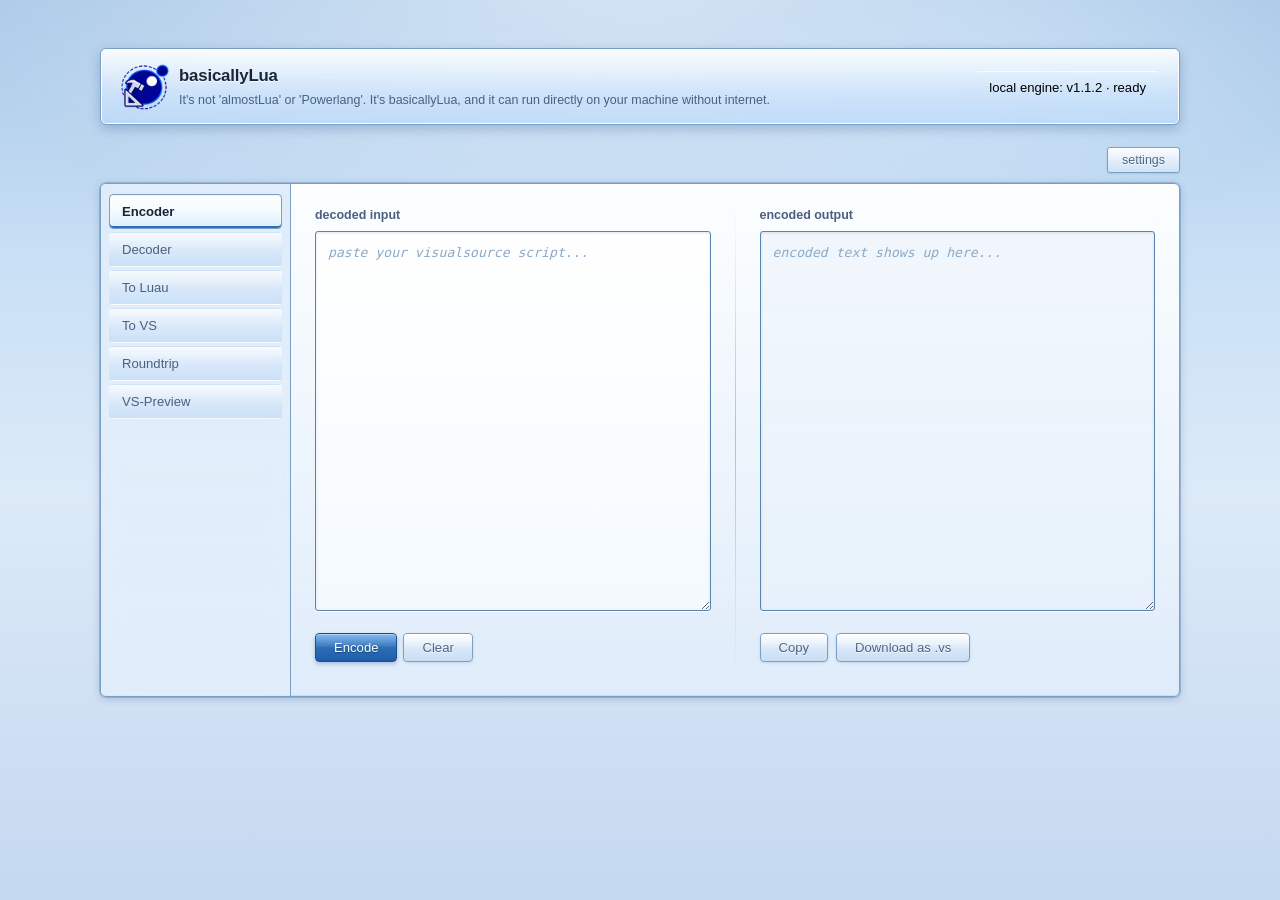
==== docs/index.html @ 08d353a1 "v1.1.2: Luau to VS transpiler + detranspiler, WASM offline app, VS-Preview" ====
<!DOCTYPE html>
<html lang="en">
<head>
<meta charset="utf-8">
<meta content="width=device-width, initial-scale=1.0" name="viewport">
<title>basicallyLua — offline</title>
<link href="[data-uri]" rel="icon" type="image/png">
<style>

        :root {
            --bg: #dce6f0;
            --bg2: #ccd9e8;
            --surface: #eaf1f8;
            --surface2: #f4f8fc;
            --surface3: #dde7f2;
            --border: #7a9fc4;
            --border2: #5a84b0;
            --border-light: #b8d0e8;
            --text: #1a2535;
            --text-dim: #4a6080;
            --text-mute: #8aaac8;
            --accent: #2e6fb5;
            --accent-hi: #3a84d8;
            --accent-lo: #1a4a80;
            --accent-glass: rgba(46,111,181,0.18);
            --glass-shine: rgba(255,255,255,0.72);
            --glass-mid: rgba(255,255,255,0.38);
            --glass-edge: rgba(255,255,255,0.14);
            --aero-top: rgba(255,255,255,0.82);
            --aero-bot: rgba(200,220,240,0.60);
            --green: #2d8a50;
            --green-bg: #d4edda;
            --green-bd: #9dcfae;
            --red: #c0392b;
            --red-bg: #fce8e6;
            --red-bd: #e8a09a;
            --blue: #1e5fa0;
            --blue-bg: #ddeaf8;
            --blue-bd: #90b8e0;
            --yellow: #9a7b0a;
            --yellow-bg: #faf0d4;
            --yellow-bd: #e0c878;
            --mono: 'JetBrains Mono', 'Consolas', monospace;
            --sans: 'Nunito', 'Segoe UI', 'Tahoma', 'Arial', sans-serif;
            --shadow-sm: 0 1px 3px rgba(0,40,100,0.18), 0 0 0 1px rgba(255,255,255,0.5) inset;
            --shadow-md: 0 4px 12px rgba(0,40,100,0.22), 0 1px 0 rgba(255,255,255,0.7) inset;
            --shadow-card: 0 2px 8px rgba(0,40,100,0.20), 0 0 0 1px rgba(122,159,196,0.5);
            --tab-radius: 4px 4px 0 0;
        }
        
        * {
            margin: 0;
            padding: 0;
            box-sizing: border-box;
        }
        
        body {
            font-family: var(--sans);
            background:
                linear-gradient(180deg, #b8cfe8 0%, #dce8f5 38%, #c8daf0 100%);
            min-height: 100vh;
            padding: clamp(16px, 4vw, 48px) clamp(10px, 3vw, 20px) 80px;
            line-height: 1.6;
        }

        body::before {
            content: '';
            position: fixed;
            inset: 0;
            background: radial-gradient(ellipse 80% 50% at 50% 0%, rgba(255,255,255,0.45) 0%, transparent 70%);
            pointer-events: none;
            z-index: 0;
        }
        
        .container {
            max-width: 780px;
            margin: 0 auto;
            width: 100%;
            position: relative;
            z-index: 1;
            transition: max-width 0.15s;
        }

        @media (min-width: 900px) {
            .container { max-width: 1080px; }
        }
        @media (min-width: 1300px) {
            .container { max-width: 1300px; }
        }
        
        .header {
            margin-bottom: 22px;
            padding: 14px 20px 13px;
            background: linear-gradient(180deg, rgba(255,255,255,0.90) 0%, rgba(210,228,248,0.80) 100%);
            border: 1px solid var(--border);
            border-radius: 6px;
            box-shadow: var(--shadow-md), 0 0 0 1px rgba(255,255,255,0.9) inset;
            backdrop-filter: blur(6px);
            display: flex;
            align-items: center;
            gap: 10px;
        }

        .header-icon {
            width: 48px;
            height: 48px;
            background: none;
            border-radius: 0;
            box-shadow: none;
            display: flex;
            align-items: center;
            justify-content: center;
            flex-shrink: 0;
        }
        
        .header h1 {
            font-family: var(--sans);
            font-size: 1.05rem;
            font-weight: 600;
            color: var(--text);
            letter-spacing: -0.01em;
            margin-bottom: 1px;
            text-shadow: 0 1px 0 rgba(255,255,255,0.8);
        }
        
        .header h1 span {
            color: var(--accent);
        }
        
        .header p {
            font-size: 0.78rem;
            color: var(--text-dim);
        }

        .header-text { flex: 1; }
        
        .card {
            background: linear-gradient(180deg, rgba(255,255,255,0.95) 0%, rgba(224,236,250,0.92) 100%);
            border: 1px solid var(--border);
            border-radius: 6px;
            box-shadow: var(--shadow-card),
                        0 1px 0 rgba(255,255,255,0.95) inset,
                        0 -1px 0 rgba(0,40,100,0.08) inset;
            backdrop-filter: blur(4px);
            overflow: hidden;
        }
        
        .tabs {
            display: flex;
            border-bottom: 1px solid var(--border);
            overflow-x: auto;
            flex-wrap: nowrap;
            scrollbar-width: none;
            padding: 7px 6px 0;
            background: linear-gradient(180deg, rgba(210,228,248,0.70) 0%, rgba(225,238,252,0.50) 100%);
            gap: 2px;
        }
        
        .tabs::-webkit-scrollbar {
            display: none;
        }
        
        .tab {
            padding: 7px 16px 8px;
            background: linear-gradient(180deg, rgba(255,255,255,0.75) 0%, rgba(210,228,248,0.60) 55%, rgba(185,215,245,0.55) 100%);
            border: 1px solid var(--border);
            border-bottom: none;
            border-radius: var(--tab-radius);
            margin-bottom: -1px;
            color: var(--text-dim);
            font-family: var(--sans);
            font-size: 0.82rem;
            font-weight: 400;
            cursor: pointer;
            white-space: nowrap;
            flex-shrink: 0;
            transition: color 0.12s, background 0.12s;
            outline: none;
            position: relative;
            box-shadow: 0 -1px 0 rgba(255,255,255,0.7) inset, 1px 0 0 rgba(255,255,255,0.4) inset;
        }
        
        .tab:hover {
            color: var(--text);
            background: linear-gradient(180deg, rgba(255,255,255,0.92) 0%, rgba(225,240,255,0.80) 100%);
        }
        
        .tab:focus, .tab:focus-visible {
            outline: 1px dotted var(--accent);
            outline-offset: -2px;
        }
        
        .tab.active {
            color: var(--text);
            background: linear-gradient(180deg, rgba(255,255,255,1) 0%, rgba(238,246,255,0.98) 100%);
            border-color: var(--border);
            font-weight: 600;
            box-shadow: 0 -2px 0 var(--accent) inset, 0 1px 0 rgba(238,246,255,1) inset;
        }

        .tab.active::after {
            content: '';
            position: absolute;
            bottom: -1px;
            left: 0;
            right: 0;
            height: 1px;
            background: rgba(238,246,255,1);
        }
        
        .panel {
            display: none;
        }

        @media (min-width: 900px) {
            .card {
                display: grid;
                grid-template-columns: 190px 1fr;
                align-items: start;
            }
            .tabs {
                grid-column: 1;
                grid-row: 1 / -1;
                flex-direction: column;
                overflow-x: visible;
                overflow-y: auto;
                border-bottom: none;
                border-right: 1px solid var(--border);
                padding: 10px 8px;
                gap: 3px;
                align-self: stretch;
            }
            .tab {
                border-radius: 4px;
                border: 1px solid transparent;
                margin-bottom: 0;
                text-align: left;
                padding: 9px 12px;
                box-shadow: none;
            }
            .tab.active {
                border-color: var(--border);
                box-shadow: -2px 0 0 var(--accent) inset;
            }
            .tab.active::after {
                display: none;
            }
            .panel {
                grid-column: 2;
                grid-row: 1;
            }
            .panel.active {
                display: block;
            }
        }
        
        .panel.active {
            display: block;
        }
        
        .panel-body {
            padding: 22px 24px;
        }
        
        .divider {
            height: 1px;
            background: linear-gradient(90deg, transparent, var(--border), transparent);
            margin: 0 24px;
            opacity: 0.6;
        }

        @media (min-width: 900px) {
            #panel-encode.active,
            #panel-decode.active,
            #panel-luau.active,
            #panel-luautos.active,
            #panel-imagetovs.active {
                display: grid;
                grid-template-columns: 1fr 1px 1fr;
                align-items: start;
            }
            #panel-encode .divider,
            #panel-decode .divider,
            #panel-luau .divider,
            #panel-luautos .divider,
            #panel-imagetovs .divider {
                width: 1px;
                height: auto;
                align-self: stretch;
                margin: 22px 0;
                background: linear-gradient(180deg, transparent, var(--border), transparent);
            }
            #panel-encode textarea,
            #panel-decode textarea,
            #panel-luau textarea,
            #panel-luautos textarea,
            #panel-imagetovs textarea {
                min-height: 380px;
            }
            #panel-luau .rbxmx-opts,
            #panel-luautos .rbxmx-opts {
                margin-top: 4px;
            }
        }
        
        .field {
            margin-bottom: 14px;
        }
        
        label {
            display: block;
            margin-bottom: 5px;
            color: var(--text-dim);
            font-size: 0.78rem;
            font-weight: 600;
            text-shadow: 0 1px 0 rgba(255,255,255,0.9);
        }
        
        textarea {
            width: 100%;
            min-height: 148px;
            padding: 10px 12px;
            background: linear-gradient(180deg, rgba(255,255,255,0.97) 0%, rgba(245,250,255,0.94) 100%);
            border: 1px solid var(--border2);
            border-radius: 3px;
            color: var(--text);
            font-family: var(--mono);
            font-size: 0.82rem;
            line-height: 1.65;
            resize: vertical;
            transition: border-color 0.12s, box-shadow 0.12s;
            box-shadow: 0 1px 3px rgba(0,40,100,0.12) inset, 0 1px 0 rgba(255,255,255,0.8);
        }
        
        textarea:focus {
            outline: none;
            border-color: var(--accent-hi);
            box-shadow: 0 1px 3px rgba(0,40,100,0.12) inset, 0 0 0 2px rgba(58,132,216,0.28);
        }
        
        textarea[readonly] {
            color: var(--text-dim);
            cursor: default;
            background: linear-gradient(180deg, rgba(240,246,252,0.95) 0%, rgba(232,242,252,0.92) 100%);
        }
        
        textarea::placeholder {
            color: var(--text-mute);
            font-style: italic;
        }
        
        .button-group {
            display: flex;
            gap: 6px;
            flex-wrap: wrap;
        }

        button {
            padding: 6px 18px;
            border-radius: 4px;
            font-family: var(--sans);
            font-size: 0.82rem;
            font-weight: 400;
            cursor: pointer;
            transition: all 0.1s;
            outline: none;
            position: relative;
        }
        
        .btn-primary {
            background: linear-gradient(180deg, #4a9ae8 0%, #2e70b8 45%, #1f5ca8 100%);
            border: 1px solid #1a4e98;
            color: #fff;
            text-shadow: 0 1px 1px rgba(0,0,0,0.35);
            box-shadow: 0 1px 0 rgba(255,255,255,0.35) inset, 0 2px 4px rgba(0,40,120,0.25);
        }
        
        .btn-primary:hover {
            background: linear-gradient(180deg, #5baaf8 0%, #3a80c8 45%, #2a6cc0 100%);
            box-shadow: 0 1px 0 rgba(255,255,255,0.40) inset, 0 2px 6px rgba(0,40,120,0.30);
        }
        
        .btn-primary:active {
            background: linear-gradient(180deg, #1f5ca8 0%, #2e70b8 100%);
            box-shadow: 0 1px 3px rgba(0,40,120,0.20) inset;
            transform: translateY(1px);
        }
        
        .btn-secondary {
            background: linear-gradient(180deg, rgba(255,255,255,0.95) 0%, rgba(215,230,248,0.88) 55%, rgba(195,218,244,0.85) 100%);
            color: var(--text-dim);
            border: 1px solid var(--border);
            box-shadow: 0 1px 0 rgba(255,255,255,0.90) inset, 0 1px 3px rgba(0,40,100,0.12);
            text-shadow: 0 1px 0 rgba(255,255,255,0.8);
        }
        
        .btn-secondary:hover {
            background: linear-gradient(180deg, rgba(255,255,255,1) 0%, rgba(225,240,255,0.95) 100%);
            color: var(--text);
            border-color: var(--border2);
        }

        .btn-secondary:active {
            background: linear-gradient(180deg, rgba(200,220,244,0.95) 0%, rgba(225,240,255,0.95) 100%);
            box-shadow: 0 1px 3px rgba(0,40,100,0.15) inset;
            transform: translateY(1px);
        }
        
        .toggle-row {
            display: flex;
            align-items: center;
            gap: 8px;
            margin-top: 10px;
        }
        
        .toggle-label {
            font-size: 0.78rem;
            color: var(--text-dim);
            user-select: none;
            cursor: pointer;
            text-shadow: 0 1px 0 rgba(255,255,255,0.8);
        }
        
        .toggle-box {
            position: relative;
            width: 14px;
            height: 14px;
            flex-shrink: 0;
            cursor: pointer;
        }
        
        .toggle-box input {
            opacity: 0;
            position: absolute;
            inset: 0;
            margin: 0;
            cursor: pointer;
        }
        
        .toggle-box .box {
            position: absolute;
            inset: 0;
            background: linear-gradient(180deg, rgba(240,246,252,0.97) 0%, rgba(255,255,255,0.97) 100%);
            border: 1px solid var(--border2);
            border-radius: 2px;
            box-shadow: 0 1px 2px rgba(0,40,100,0.15) inset;
        }
        
        .toggle-box input:checked+.box {
            background: linear-gradient(180deg, #3a84d8 0%, #1f5ea8 100%);
            border-color: #1a4e98;
            box-shadow: 0 1px 2px rgba(0,40,120,0.20) inset;
        }
        
        .toggle-box input:checked+.box::after {
            content: '';
            position: absolute;
            left: 3px;
            top: 0px;
            width: 4px;
            height: 7px;
            border-right: 2px solid #fff;
            border-bottom: 2px solid #fff;
            transform: rotate(45deg);
        }

        .rbxmx-opts {
            margin-bottom: 12px;
        }

        .rbxmx-opts-btn {
            background: linear-gradient(180deg, rgba(255,255,255,0.90) 0%, rgba(212,228,248,0.82) 100%);
            border: 1px solid var(--border);
            color: var(--text-dim);
            padding: 6px 12px;
            font-family: var(--sans);
            font-size: 0.78rem;
            cursor: pointer;
            transition: all 0.12s;
            width: 100%;
            text-align: left;
            display: flex;
            justify-content: space-between;
            align-items: center;
            border-radius: 3px;
            box-shadow: 0 1px 0 rgba(255,255,255,0.85) inset;
            text-shadow: 0 1px 0 rgba(255,255,255,0.8);
        }

        .rbxmx-opts-btn:hover {
            color: var(--text);
            border-color: var(--border2);
        }

        .rbxmx-opts-btn.open {
            color: var(--accent);
            border-color: var(--accent);
            background: linear-gradient(180deg, rgba(220,235,252,0.95) 0%, rgba(200,225,252,0.88) 100%);
        }

        .rbxmx-opts-btn .chevron {
            transition: transform 0.15s;
        }

        .rbxmx-opts-btn.open .chevron {
            transform: rotate(180deg);
        }

        .rbxmx-opts-panel {
            display: none;
            border: 1px solid var(--border);
            border-top: none;
            padding: 14px;
            background: linear-gradient(180deg, rgba(240,247,255,0.97) 0%, rgba(228,240,255,0.94) 100%);
            border-radius: 0 0 3px 3px;
        }

        .rbxmx-opts-panel.visible {
            display: block;
        }

        .rbxmx-opt-row {
            display: flex;
            align-items: flex-start;
            gap: 10px;
            padding: 8px 0;
            border-bottom: 1px solid var(--border-light);
        }

        .rbxmx-opt-row:last-child {
            border-bottom: none;
            padding-bottom: 0;
        }

        .rbxmx-opt-row:first-child {
            padding-top: 0;
        }

        .rbxmx-opt-row .toggle-box {
            margin-top: 2px;
        }

        .rbxmx-opt-text {
            flex: 1;
        }

        .rbxmx-opt-label {
            font-size: 0.78rem;
            color: var(--text);
            cursor: pointer;
            display: block;
            margin-bottom: 2px;
            text-shadow: 0 1px 0 rgba(255,255,255,0.8);
        }

        .rbxmx-opt-desc {
            font-size: 0.70rem;
            color: var(--text-mute);
            line-height: 1.5;
        }
        
        button:disabled {
            opacity: 0.5;
            cursor: not-allowed;
        }
        
        .message {
            margin-top: 12px;
        }
        
        .msg {
            padding: 9px 13px;
            border-radius: 3px;
            font-size: 0.82rem;
            line-height: 1.5;
            box-shadow: 0 1px 0 rgba(255,255,255,0.7) inset;
        }
        
        .success {
            background: linear-gradient(180deg, rgba(232,248,238,0.97) 0%, var(--green-bg) 100%);
            border: 1px solid var(--green-bd);
            color: var(--green);
        }
        
        .error {
            background: linear-gradient(180deg, rgba(255,240,238,0.97) 0%, var(--red-bg) 100%);
            border: 1px solid var(--red-bd);
            color: var(--red);
        }
        
        .loading {
            background: linear-gradient(180deg, rgba(230,242,255,0.97) 0%, var(--blue-bg) 100%);
            border: 1px solid var(--blue-bd);
            color: var(--blue);
        }
        
        .footer {
            margin-top: 18px;
            text-align: center;
            font-size: 0.78rem;
            color: var(--text-mute);
            text-shadow: 0 1px 0 rgba(255,255,255,0.7);
        }

        @media (min-width: 900px) {
            .footer { grid-column: 1 / -1; }
        }
        
        .footer a {
            color: var(--text-dim);
            text-decoration: none;
        }
        
        .footer a:hover {
            color: var(--accent);
            text-decoration: underline;
        }
        
        .settings-bar {
            display: flex;
            justify-content: flex-end;
            margin-bottom: 10px;
        }
        
        .settings-btn {
            background: linear-gradient(180deg, rgba(255,255,255,0.88) 0%, rgba(210,228,248,0.80) 100%);
            border: 1px solid var(--border);
            color: var(--text-dim);
            padding: 5px 14px;
            font-family: var(--sans);
            font-size: 0.78rem;
            cursor: pointer;
            transition: all 0.12s;
            border-radius: 3px;
            box-shadow: 0 1px 0 rgba(255,255,255,0.85) inset, 0 1px 2px rgba(0,40,100,0.12);
            text-shadow: 0 1px 0 rgba(255,255,255,0.8);
        }
        
        .settings-btn:hover {
            color: var(--text);
            border-color: var(--border2);
        }
        
        .settings-btn.open {
            color: var(--accent);
            border-color: var(--accent);
            background: linear-gradient(180deg, rgba(218,234,252,0.95) 0%, rgba(200,222,248,0.90) 100%);
        }
        
        .settings-panel {
            background: linear-gradient(180deg, rgba(255,255,255,0.96) 0%, rgba(228,240,255,0.92) 100%);
            border: 1px solid var(--border);
            padding: 18px 22px;
            margin-bottom: 12px;
            display: none;
            border-radius: 5px;
            box-shadow: var(--shadow-card);
        }
        
        .settings-panel.visible {
            display: block;
        }
        
        .settings-title {
            font-size: 0.72rem;
            color: var(--text-mute);
            text-transform: uppercase;
            letter-spacing: 0.08em;
            margin-bottom: 16px;
            font-weight: 600;
            text-shadow: 0 1px 0 rgba(255,255,255,0.9);
        }
        
        .settings-row {
            display: flex;
            align-items: center;
            gap: 10px;
            margin-bottom: 12px;
        }
        
        .settings-row:last-child {
            margin-bottom: 0;
        }
        
        .settings-label {
            font-size: 0.78rem;
            color: var(--text-dim);
            font-weight: 600;
            min-width: 80px;
            flex-shrink: 0;
            text-shadow: 0 1px 0 rgba(255,255,255,0.9);
        }
        
        .settings-input {
            flex: 1;
            padding: 5px 9px;
            background: linear-gradient(180deg, rgba(248,251,255,0.98) 0%, rgba(255,255,255,0.97) 100%);
            border: 1px solid var(--border2);
            color: var(--text);
            font-family: var(--mono);
            font-size: 0.78rem;
            outline: none;
            transition: border-color 0.12s, box-shadow 0.12s;
            min-width: 0;
            border-radius: 3px;
            box-shadow: 0 1px 2px rgba(0,40,100,0.12) inset;
        }
        
        .settings-input:focus {
            border-color: var(--accent-hi);
            box-shadow: 0 1px 2px rgba(0,40,100,0.12) inset, 0 0 0 2px rgba(58,132,216,0.25);
        }
        
        .settings-input::placeholder {
            font-family: var(--sans);
            font-size: 0.72rem;
            color: var(--text-mute);
            font-style: italic;
        }
        
        .settings-apply {
            padding: 5px 14px;
            background: linear-gradient(180deg, #4a9ae8 0%, #2e70b8 45%, #1f5ca8 100%);
            color: #fff;
            border: 1px solid #1a4e98;
            font-family: var(--sans);
            font-size: 0.78rem;
            cursor: pointer;
            flex-shrink: 0;
            transition: all 0.1s;
            border-radius: 3px;
            text-shadow: 0 1px 1px rgba(0,0,0,0.35);
            box-shadow: 0 1px 0 rgba(255,255,255,0.35) inset;
        }
        
        .settings-apply:hover {
            background: linear-gradient(180deg, #5baaf8 0%, #3a80c8 45%, #2a6cc0 100%);
        }

        .vsai-login {
            display: flex;
            flex-direction: column;
            gap: 12px;
            max-width: 340px;
            margin: 0 auto;
        }
        
        .vsai-login-title {
            font-size: 0.78rem;
            color: var(--text-dim);
            font-weight: 600;
            margin-bottom: 2px;
            text-shadow: 0 1px 0 rgba(255,255,255,0.9);
        }
        
        .vsai-login input {
            width: 100%;
            padding: 9px 11px;
            background: linear-gradient(180deg, rgba(248,251,255,0.98) 0%, rgba(255,255,255,0.97) 100%);
            border: 1px solid var(--border2);
            border-radius: 3px;
            color: var(--text);
            font-family: var(--mono);
            font-size: 0.82rem;
            outline: none;
            transition: border-color 0.12s, box-shadow 0.12s;
            box-shadow: 0 1px 2px rgba(0,40,100,0.12) inset;
        }
        
        .vsai-login input:focus {
            border-color: var(--accent-hi);
            box-shadow: 0 1px 2px rgba(0,40,100,0.12) inset, 0 0 0 2px rgba(58,132,216,0.25);
        }
        
        .vsai-login input::placeholder {
            color: var(--text-mute);
            font-style: italic;
        }
        
        .vsai-login-err {
            font-size: 0.78rem;
            color: var(--red);
            min-height: 1.2em;
        }
        
        .vsai-chat {
            display: flex;
            flex-direction: column;
            height: clamp(320px, 60vh, 520px);
        }
        
        .vsai-chat-header {
            display: flex;
            justify-content: space-between;
            align-items: center;
            padding: 0 0 12px;
            border-bottom: 1px solid var(--border-light);
            margin-bottom: 10px;
        }
        
        .vsai-chat-header span {
            font-size: 0.78rem;
            color: var(--text-dim);
            font-weight: 600;
            text-shadow: 0 1px 0 rgba(255,255,255,0.9);
        }
        
        .vsai-chat-header button {
            background: linear-gradient(180deg, rgba(255,255,255,0.90) 0%, rgba(210,228,248,0.82) 100%);
            border: 1px solid var(--border);
            color: var(--text-dim);
            font-family: var(--sans);
            font-size: 0.72rem;
            padding: 3px 10px;
            cursor: pointer;
            transition: all 0.12s;
            border-radius: 3px;
            box-shadow: 0 1px 0 rgba(255,255,255,0.85) inset;
        }
        
        .vsai-chat-header button:hover {
            color: var(--red);
            border-color: var(--red-bd);
        }
        
        .vsai-messages {
            flex: 1;
            overflow-y: auto;
            display: flex;
            flex-direction: column;
            gap: 8px;
            padding-right: 4px;
            margin-bottom: 10px;
            scrollbar-width: thin;
            scrollbar-color: var(--border-light) transparent;
        }
        
        .vsai-messages::-webkit-scrollbar {
            width: 6px;
        }
        
        .vsai-messages::-webkit-scrollbar-thumb {
            background: var(--border-light);
            border-radius: 3px;
        }
        
        .vsai-msg {
            padding: 9px 12px;
            font-size: 0.82rem;
            line-height: 1.6;
            white-space: pre-wrap;
            word-break: break-word;
            max-width: 88%;
            border-radius: 4px;
        }
        
        .vsai-msg.user {
            background: linear-gradient(180deg, rgba(220,235,255,0.95) 0%, rgba(200,222,248,0.90) 100%);
            border: 1px solid var(--border);
            align-self: flex-end;
            color: var(--text);
            box-shadow: 0 1px 0 rgba(255,255,255,0.7) inset;
        }
        
        .vsai-msg.ai {
            background: linear-gradient(180deg, rgba(255,255,255,0.97) 0%, rgba(240,247,255,0.94) 100%);
            border: 1px solid var(--border-light);
            align-self: flex-start;
            color: var(--text);
            box-shadow: 0 1px 0 rgba(255,255,255,0.8) inset, 0 1px 3px rgba(0,40,100,0.08);
        }
        
        .vsai-msg.ai.streaming {
            border-color: var(--accent);
        }
        
        .cursor {
            animation: blink 0.7s step-end infinite;
        }
        
        @keyframes blink {
            50% { opacity: 0; }
        }
        
        .vsai-layout {
            display: flex;
            gap: 0;
            height: clamp(320px, 60vh, 520px);
        }
        
        .vsai-sidebar {
            width: clamp(120px, 25vw, 180px);
            flex-shrink: 0;
            border-right: 1px solid var(--border-light);
            display: flex;
            flex-direction: column;
            overflow: hidden;
            background: linear-gradient(180deg, rgba(235,244,255,0.85) 0%, rgba(220,235,252,0.80) 100%);
        }
        
        .vsai-sidebar-header {
            font-size: 0.66rem;
            color: var(--text-dim);
            text-transform: uppercase;
            letter-spacing: 0.08em;
            padding: 8px 12px 7px;
            border-bottom: 1px solid var(--border-light);
            display: flex;
            justify-content: space-between;
            align-items: center;
            font-weight: 600;
            background: linear-gradient(180deg, rgba(255,255,255,0.6) 0%, transparent 100%);
            text-shadow: 0 1px 0 rgba(255,255,255,0.9);
        }
        
        .vsai-sidebar-header button {
            background: linear-gradient(180deg, rgba(255,255,255,0.85) 0%, rgba(210,228,248,0.75) 100%);
            border: 1px solid var(--border);
            color: var(--text-dim);
            font-family: var(--sans);
            font-size: 0.66rem;
            padding: 2px 7px;
            cursor: pointer;
            border-radius: 3px;
        }
        
        .vsai-sidebar-header button:hover {
            color: var(--accent);
            border-color: var(--accent);
        }
        
        .vsai-history-list {
            flex: 1;
            overflow-y: auto;
            scrollbar-width: thin;
            scrollbar-color: var(--border-light) transparent;
        }
        
        .vsai-history-item {
            padding: 8px 12px;
            font-size: 0.72rem;
            color: var(--text-dim);
            cursor: pointer;
            border-bottom: 1px solid rgba(122,159,196,0.15);
            overflow: hidden;
            text-overflow: ellipsis;
            white-space: nowrap;
            transition: background 0.1s, color 0.1s;
        }
        
        .vsai-history-item:hover {
            background: rgba(255,255,255,0.55);
            color: var(--text);
        }
        
        .vsai-history-item.active {
            background: linear-gradient(180deg, rgba(220,235,255,0.90) 0%, rgba(200,222,248,0.85) 100%);
            color: var(--accent);
            border-left: 2px solid var(--accent);
        }
        
        .vsai-history-empty {
            padding: 14px 12px;
            font-size: 0.70rem;
            color: var(--text-mute);
            font-style: italic;
        }
        
        .vsai-main {
            flex: 1;
            display: flex;
            flex-direction: column;
            overflow: hidden;
        }
        
        .vsai-msg.ai {
            white-space: normal;
        }
        
        .vsai-msg.ai p { margin: 0 0 8px; }
        .vsai-msg.ai p:last-child { margin-bottom: 0; }
        
        .vsai-msg.ai h1,
        .vsai-msg.ai h2,
        .vsai-msg.ai h3 {
            font-family: var(--sans);
            font-weight: bold;
            margin: 10px 0 6px;
            color: var(--text);
        }
        
        .vsai-msg.ai h1 { font-size: 1rem; }
        .vsai-msg.ai h2 { font-size: 0.92rem; }
        .vsai-msg.ai h3 { font-size: 0.86rem; }
        
        .vsai-msg.ai ul, .vsai-msg.ai ol {
            padding-left: 18px;
            margin: 4px 0 8px;
        }
        
        .vsai-msg.ai li { margin-bottom: 3px; }
        
        .vsai-msg.ai code {
            background: rgba(0,40,100,0.07);
            border: 1px solid var(--border-light);
            padding: 1px 5px;
            font-family: var(--mono);
            font-size: 0.78rem;
            border-radius: 2px;
        }
        
        .vsai-pre-wrap {
            position: relative;
            margin: 8px 0;
            border: 1px solid var(--border);
            background: #f8fbff;
            border-radius: 3px;
            overflow: hidden;
        }
        
        .vsai-pre-titlebar {
            display: flex;
            align-items: center;
            justify-content: space-between;
            padding: 6px 10px 5px;
            border-bottom: 1px solid var(--border-light);
            background: linear-gradient(180deg, rgba(220,235,252,0.90) 0%, rgba(205,225,248,0.85) 100%);
        }
        
        .vsai-pre-dots {
            display: flex;
            gap: 5px;
            align-items: center;
        }
        
        .vsai-pre-dots span {
            width: 10px;
            height: 10px;
            border-radius: 50%;
            display: inline-block;
        }
        
        .vsai-pre-dots span:nth-child(1) { background: #e06c75; }
        .vsai-pre-dots span:nth-child(2) { background: #e5c07b; }
        .vsai-pre-dots span:nth-child(3) { background: #4caf82; }
        
        .vsai-msg.ai pre {
            background: #f4f8fc;
            border: none;
            padding: 12px;
            margin: 0;
            overflow-x: auto;
            font-size: 0.76rem;
            color: var(--text);
        }
        
        .vsai-copy-btn {
            background: none;
            border: none;
            color: var(--text-mute);
            padding: 2px 4px;
            cursor: pointer;
            display: flex;
            align-items: center;
            justify-content: center;
            transition: color 0.12s;
        }
        
        .vsai-copy-btn:hover { color: var(--accent); }
        .vsai-copy-btn.copied { color: var(--green); }
        
        .vsai-msg.ai pre code {
            background: none;
            border: none;
            padding: 0;
        }
        
        .vsai-msg.ai strong { color: var(--accent); font-weight: bold; }
        .vsai-msg.ai em { opacity: 0.85; font-style: italic; }
        .vsai-msg.ai hr { border: none; border-top: 1px solid var(--border-light); margin: 10px 0; }
        
        .vsai-msg.ai blockquote {
            border-left: 3px solid var(--accent);
            margin: 6px 0;
            padding: 4px 12px;
            opacity: 0.8;
        }
        
        .vsai-msg.ai table {
            border-collapse: collapse;
            width: 100%;
            margin: 8px 0;
            font-size: 0.76rem;
        }
        
        .vsai-msg.ai th,
        .vsai-msg.ai td {
            border: 1px solid var(--border-light);
            padding: 5px 10px;
            text-align: left;
        }
        
        .vsai-msg.ai th {
            background: rgba(46,111,181,0.10);
            font-weight: 600;
        }
        
        .vsai-msg.ai a { color: var(--accent); text-decoration: underline; }
        
        .vsai-msg.vsai-error {
            white-space: pre;
            color: var(--red);
            background: var(--red-bg);
            border-left: 2px solid var(--red-bd);
            font-family: var(--mono);
            font-size: 0.78rem;
            padding: 8px 12px;
            border-radius: 3px;
        }

        .vsai-status {
            display: flex;
            align-items: center;
            gap: 8px;
            padding: 6px 12px;
            font-family: var(--sans);
            font-size: 0.72rem;
            color: var(--accent);
            background: linear-gradient(180deg, rgba(220,235,255,0.90) 0%, rgba(205,225,248,0.85) 100%);
            border-left: 2px solid var(--accent);
            margin-bottom: 4px;
            border-radius: 0 3px 3px 0;
            animation: vsai-pulse 1.2s ease-in-out infinite;
        }

        .vsai-status::before {
            content: '';
            display: inline-block;
            width: 6px;
            height: 6px;
            border-radius: 50%;
            background: var(--accent);
            flex-shrink: 0;
            animation: vsai-pulse 1.2s ease-in-out infinite;
        }

        @keyframes vsai-pulse {
            0%, 100% { opacity: 1; }
            50% { opacity: 0.4; }
        }

        .vsai-controls-row {
            display: flex;
            gap: 12px;
            align-items: flex-end;
            padding: 6px 0 4px;
            flex-wrap: wrap;
        }

        .vsai-control-group {
            display: flex;
            flex-direction: column;
            gap: 3px;
        }

        .vsai-ctrl-label {
            font-family: var(--sans);
            font-size: 0.70rem;
            color: var(--text-dim);
            user-select: none;
            font-weight: 600;
            text-shadow: 0 1px 0 rgba(255,255,255,0.9);
        }

        .vsai-select {
            font-family: var(--sans);
            font-size: 0.78rem;
            background: linear-gradient(180deg, rgba(248,251,255,0.98) 0%, rgba(230,242,255,0.95) 100%);
            color: var(--text);
            border: 1px solid var(--border2);
            padding: 3px 6px;
            cursor: pointer;
            outline: none;
            border-radius: 3px;
            box-shadow: 0 1px 0 rgba(255,255,255,0.8) inset, 0 1px 2px rgba(0,40,100,0.10);
        }

        .vsai-select:focus { border-color: var(--accent-hi); }

        .vsai-creativity-group {
            flex: 1;
            min-width: 120px;
        }

        .vsai-slider {
            width: 100%;
            accent-color: var(--accent);
            cursor: pointer;
        }

        .vsai-input-row {
            display: flex;
            gap: 6px;
        }
        
        .vsai-input-row textarea {
            flex: 1;
            min-height: 58px;
            max-height: 120px;
            resize: vertical;
        }
        
        .vsai-send {
            align-self: flex-end;
            padding: 9px 18px;
            background: linear-gradient(180deg, #4a9ae8 0%, #2e70b8 45%, #1f5ca8 100%);
            border: 1px solid #1a4e98;
            color: #fff;
            font-family: var(--sans);
            font-size: 0.82rem;
            cursor: pointer;
            transition: all 0.1s;
            white-space: nowrap;
            border-radius: 3px;
            text-shadow: 0 1px 1px rgba(0,0,0,0.35);
            box-shadow: 0 1px 0 rgba(255,255,255,0.35) inset;
        }
        
        .vsai-send:hover {
            background: linear-gradient(180deg, #5baaf8 0%, #3a80c8 45%, #2a6cc0 100%);
        }
        
        .vsai-send:disabled {
            background: linear-gradient(180deg, #90b8e0 0%, #6a98c8 100%);
            cursor: not-allowed;
        }

        .vsp-body {
            display: flex;
            height: clamp(300px, 65vh, 560px);
            overflow: hidden;
        }
        
        .vsp-sidebar {
            width: clamp(150px, 28vw, 230px);
            flex-shrink: 0;
            border-right: 1px solid var(--border-light);
            display: flex;
            flex-direction: column;
            background: linear-gradient(180deg, rgba(235,244,255,0.88) 0%, rgba(220,235,252,0.82) 100%);
            overflow: hidden;
        }
        
        .vsp-sidebar-title {
            font-size: 0.66rem;
            text-transform: uppercase;
            letter-spacing: 0.08em;
            color: var(--text-mute);
            font-family: var(--sans);
            font-weight: 700;
            padding: 9px 14px 8px;
            border-bottom: 1px solid var(--border-light);
            flex-shrink: 0;
            background: linear-gradient(180deg, rgba(255,255,255,0.55) 0%, transparent 100%);
            text-shadow: 0 1px 0 rgba(255,255,255,0.9);
        }
        
        .vsp-sidebar-inner {
            padding: 14px 12px;
            display: flex;
            flex-direction: column;
            gap: 10px;
            flex: 1;
            overflow-y: auto;
        }
        
        .vsp-field {
            display: flex;
            flex-direction: column;
            gap: 3px;
        }
        
        .vsp-label {
            font-size: 0.67rem;
            text-transform: uppercase;
            letter-spacing: 0.06em;
            color: var(--text-dim);
            font-family: var(--sans);
            font-weight: 600;
            text-shadow: 0 1px 0 rgba(255,255,255,0.9);
        }
        
        .vsp-select, .vsp-textinput {
            padding: 5px 8px;
            background: linear-gradient(180deg, rgba(248,251,255,0.98) 0%, rgba(238,247,255,0.95) 100%);
            border: 1px solid var(--border2);
            color: var(--text);
            font-family: var(--sans);
            font-size: 0.77rem;
            outline: none;
            transition: border-color 0.12s;
            border-radius: 3px;
            box-shadow: 0 1px 2px rgba(0,40,100,0.10) inset, 0 1px 0 rgba(255,255,255,0.8);
        }
        
        .vsp-select:focus, .vsp-textinput:focus {
            border-color: var(--accent-hi);
        }
        
        .vsp-select option { background: #f0f7ff; }
        
        .vsp-textarea {
            padding: 8px;
            background: linear-gradient(180deg, rgba(248,251,255,0.98) 0%, rgba(238,247,255,0.95) 100%);
            border: 1px solid var(--border2);
            color: var(--text);
            font-family: var(--mono);
            font-size: 0.73rem;
            resize: vertical;
            min-height: 100px;
            outline: none;
            transition: border-color 0.12s;
            width: 100%;
            box-sizing: border-box;
            border-radius: 3px;
            box-shadow: 0 1px 2px rgba(0,40,100,0.10) inset;
        }
        
        .vsp-textarea:focus { border-color: var(--accent-hi); }
        
        .vsp-textarea::placeholder {
            color: var(--text-mute);
            font-size: 0.69rem;
            font-style: italic;
        }
        
        .vsp-info-box {
            font-size: 0.64rem;
            font-family: var(--mono);
            color: var(--text-mute);
            background: linear-gradient(180deg, rgba(240,247,255,0.95) 0%, rgba(228,240,255,0.90) 100%);
            border: 1px solid var(--border-light);
            padding: 6px 9px;
            line-height: 1.6;
            border-radius: 3px;
        }
        
        .vsp-meta-bar {
            padding: 6px 14px;
            border-top: 1px solid var(--border-light);
            font-size: 0.64rem;
            color: var(--text-mute);
            font-family: var(--mono);
            flex-shrink: 0;
            background: linear-gradient(180deg, transparent 0%, rgba(220,235,252,0.50) 100%);
            text-shadow: 0 1px 0 rgba(255,255,255,0.9);
        }
        
        .vsp-canvas-wrap {
            flex: 1;
            position: relative;
            overflow: hidden;
            background:
                linear-gradient(180deg, rgba(248,251,255,0.95) 0%, rgba(238,247,255,0.90) 100%);
            background-image:
                linear-gradient(rgba(122,159,196,0.10) 1px, transparent 1px),
                linear-gradient(90deg, rgba(122,159,196,0.10) 1px, transparent 1px);
            background-size: 20px 20px;
            cursor: grab;
            user-select: none;
            touch-action: none;
        }
        
        .vsp-canvas-wrap.panning { cursor: grabbing; }
        
        .vsp-canvas-inner {
            position: absolute;
            top: 0;
            left: 0;
            transform-origin: 0 0;
            will-change: transform;
        }
        
        .vsp-svg-layer {
            position: absolute;
            top: 0;
            left: 0;
            pointer-events: none;
            overflow: visible;
        }
        
        .vsp-node {
            position: absolute;
            width: 200px;
            border: 1px solid;
            padding: 0;
            cursor: pointer;
            transition: filter 0.1s;
            font-family: var(--sans);
            border-radius: 4px;
            box-shadow: 0 2px 6px rgba(0,40,100,0.18), 0 1px 0 rgba(255,255,255,0.7) inset;
        }
        
        .vsp-node:hover { filter: brightness(1.06); }
        
        .vsp-node.vsp-sel {
            outline: 2px solid var(--accent-hi);
            outline-offset: 2px;
            filter: brightness(1.08);
            z-index: 10;
        }
        
        .vsp-node-head {
            padding: 5px 9px 4px;
            display: flex;
            flex-direction: column;
            gap: 1px;
            border-radius: 3px 3px 0 0;
        }
        
        .vsp-node-cat {
            font-size: 0.57rem;
            font-weight: 700;
            letter-spacing: 0.08em;
            text-transform: uppercase;
            opacity: 0.8;
        }
        
        .vsp-node-name {
            font-size: 0.78rem;
            font-weight: 700;
            white-space: nowrap;
            overflow: hidden;
            text-overflow: ellipsis;
        }
        
        .vsp-node-type {
            font-size: 0.62rem;
            opacity: 0.65;
            white-space: nowrap;
            overflow: hidden;
            text-overflow: ellipsis;
        }
        
        .vsp-node-body {
            padding: 5px 9px 6px;
            border-top: 1px solid rgba(0,0,0,0.08);
            font-size: 0.63rem;
        }
        
        .vsp-node-io {
            display: flex;
            gap: 4px;
            flex-wrap: wrap;
            margin-top: 4px;
        }
        
        .vsp-io-pill {
            font-size: 0.56rem;
            padding: 1px 5px;
            border-radius: 2px;
            opacity: 0.8;
        }
        
        .vsp-port-bottom {
            position: absolute;
            width: 10px;
            height: 10px;
            border-radius: 50%;
            border: 2px solid rgba(0,0,0,0.25);
            bottom: -5px;
            transform: translateX(-50%);
            z-index: 3;
            pointer-events: none;
        }
        
        .vsp-port-right {
            position: absolute;
            width: 10px;
            height: 10px;
            border-radius: 50%;
            border: 2px solid rgba(0,0,0,0.25);
            right: -5px;
            transform: translateY(-50%);
            z-index: 3;
            pointer-events: none;
        }
        
        .vsp-detail {
            width: clamp(180px, 30vw, 270px);
            flex-shrink: 0;
            border-left: 1px solid var(--border-light);
            background: linear-gradient(180deg, rgba(240,247,255,0.95) 0%, rgba(228,240,255,0.90) 100%);
            display: none;
            flex-direction: column;
            overflow: hidden;
        }
        
        .vsp-detail.open { display: flex; }
        
        .vsp-detail-header {
            padding: 12px 14px 10px;
            border-bottom: 1px solid var(--border-light);
            flex-shrink: 0;
            background: linear-gradient(180deg, rgba(255,255,255,0.55) 0%, transparent 100%);
        }
        
        .vsp-det-header-top {
            display: flex;
            align-items: flex-start;
            justify-content: space-between;
            gap: 8px;
            margin-bottom: 8px;
        }
        
        .vsp-detail-close {
            background: none;
            border: none;
            color: var(--text-mute);
            cursor: pointer;
            font-size: 0.9rem;
            padding: 0;
            line-height: 1;
            flex-shrink: 0;
            margin-top: 1px;
            transition: color 0.12s;
        }
        
        .vsp-detail-close:hover { color: var(--red); }
        
        .vsp-det-cat-pill {
            display: inline-flex;
            align-items: center;
            font-size: 0.6rem;
            font-family: var(--sans);
            font-weight: 700;
            letter-spacing: 0.08em;
            text-transform: uppercase;
            padding: 2px 7px;
            border-radius: 3px;
        }
        
        .vsp-det-name {
            font-size: 0.9rem;
            font-weight: 700;
            font-family: var(--sans);
            color: var(--text);
            line-height: 1.3;
            word-break: break-word;
            text-shadow: 0 1px 0 rgba(255,255,255,0.9);
        }
        
        .vsp-det-type {
            font-size: 0.65rem;
            color: var(--text-mute);
            font-family: var(--mono);
            margin-top: 2px;
        }
        
        .vsp-detail-body {
            padding: 0;
            overflow-y: auto;
            flex: 1;
            scrollbar-width: thin;
            scrollbar-color: var(--border-light) transparent;
        }
        
        .vsp-det-section { border-bottom: 1px solid var(--border-light); }
        
        .vsp-det-section-header {
            display: flex;
            align-items: center;
            gap: 6px;
            padding: 7px 14px 6px;
            background: linear-gradient(180deg, rgba(220,235,255,0.70) 0%, rgba(210,228,252,0.55) 100%);
        }
        
        .vsp-det-section-icon { font-size: 0.7rem; opacity: 0.7; }
        
        .vsp-det-section-label {
            font-size: 0.62rem;
            font-family: var(--sans);
            font-weight: 700;
            text-transform: uppercase;
            letter-spacing: 0.08em;
            color: var(--text-dim);
        }
        
        .vsp-det-section-count {
            margin-left: auto;
            font-size: 0.58rem;
            font-family: var(--mono);
            background: rgba(122,159,196,0.25);
            color: var(--text-dim);
            padding: 1px 5px;
            border-radius: 8px;
        }
        
        .vsp-det-section-body { padding: 8px 14px 10px; }
        
        .vsp-inp-card {
            background: linear-gradient(180deg, rgba(248,251,255,0.97) 0%, rgba(238,247,255,0.94) 100%);
            border: 1px solid var(--border-light);
            border-left: 3px solid;
            padding: 6px 9px 5px;
            margin-bottom: 5px;
            border-radius: 0 3px 3px 0;
        }
        
        .vsp-inp-card:last-child { margin-bottom: 0; }
        
        .vsp-inp-label {
            font-size: 0.62rem;
            font-family: var(--sans);
            font-weight: 700;
            text-transform: uppercase;
            letter-spacing: 0.06em;
            color: var(--text-mute);
            margin-bottom: 3px;
            display: flex;
            align-items: center;
            gap: 4px;
        }
        
        .vsp-inp-dtype {
            font-size: 0.55rem;
            padding: 1px 4px;
            border-radius: 2px;
            font-family: var(--mono);
        }
        
        .vsp-inp-value {
            font-size: 0.78rem;
            font-family: var(--mono);
            color: var(--text);
            font-weight: 500;
            word-break: break-all;
            line-height: 1.4;
        }
        
        .vsp-inp-toggle {
            display: flex;
            align-items: center;
            gap: 5px;
            margin-top: 6px;
            pointer-events: none;
            user-select: none;
        }
        
        .vsp-inp-toggle-box {
            position: relative;
            width: 12px;
            height: 12px;
            flex-shrink: 0;
            border: 1px solid;
            border-radius: 2px;
        }
        
        .vsp-inp-toggle-check {
            position: absolute;
            left: 2px;
            top: -1px;
            width: 4px;
            height: 7px;
            border-right: 2px solid #fff;
            border-bottom: 2px solid #fff;
            transform: rotate(45deg);
        }
        
        .vsp-inp-toggle-label {
            font-size: 0.6rem;
            font-family: var(--sans);
            text-transform: uppercase;
            letter-spacing: 0.06em;
        }
        
        .vsp-out-chip {
            display: inline-flex;
            flex-direction: row;
            align-items: center;
            gap: 6px;
            padding: 3px 9px 3px 7px;
            border: 1px solid;
            font-size: 0.71rem;
            font-family: var(--sans);
            margin: 0 4px 4px 0;
            border-radius: 3px;
        }
        
        .vsp-out-chip-dot {
            display: block;
            width: 6px;
            height: 6px;
            min-width: 6px;
            min-height: 6px;
            border-radius: 50%;
            flex-shrink: 0;
            align-self: center;
        }
        
        .vsp-conn-chip {
            display: flex;
            align-items: center;
            gap: 7px;
            padding: 5px 9px;
            border: 1px solid var(--border-light);
            background: linear-gradient(180deg, rgba(248,251,255,0.97) 0%, rgba(238,247,255,0.94) 100%);
            margin-bottom: 4px;
            font-size: 0.71rem;
            font-family: var(--sans);
            border-radius: 3px;
        }
        
        .vsp-conn-chip:last-child { margin-bottom: 0; }
        .vsp-conn-arrow { font-size: 0.75rem; flex-shrink: 0; }
        
        .vsp-conn-name {
            color: var(--text-dim);
            overflow: hidden;
            text-overflow: ellipsis;
            white-space: nowrap;
        }
        
        .vsp-conn-tag {
            margin-left: auto;
            font-size: 0.55rem;
            padding: 1px 5px;
            flex-shrink: 0;
            border-radius: 2px;
        }
        
        .vsp-desc-text {
            font-size: 0.7rem;
            font-family: var(--sans);
            color: var(--text-dim);
            line-height: 1.6;
        }
        
        .vsp-badge {
            display: inline-block;
            font-size: 0.57rem;
            padding: 1px 4px;
            font-family: var(--mono);
            margin-left: 4px;
            vertical-align: middle;
            border-radius: 2px;
        }
        
        .vsp-zoom-bar {
            position: absolute;
            bottom: 12px;
            right: 12px;
            display: flex;
            align-items: center;
            gap: 6px;
            background: linear-gradient(180deg, rgba(255,255,255,0.95) 0%, rgba(220,235,252,0.90) 100%);
            border: 1px solid var(--border);
            padding: 5px 9px;
            font-family: var(--sans);
            font-size: 0.68rem;
            color: var(--text-dim);
            pointer-events: auto;
            z-index: 20;
            border-radius: 4px;
            box-shadow: 0 2px 6px rgba(0,40,100,0.18), 0 1px 0 rgba(255,255,255,0.7) inset;
        }
        
        .vsp-zoom-btn {
            background: linear-gradient(180deg, rgba(255,255,255,0.90) 0%, rgba(210,228,248,0.82) 100%);
            border: 1px solid var(--border);
            color: var(--text);
            width: 20px;
            height: 20px;
            cursor: pointer;
            font-size: 14px;
            line-height: 1;
            display: flex;
            align-items: center;
            justify-content: center;
            border-radius: 3px;
            box-shadow: 0 1px 0 rgba(255,255,255,0.85) inset;
        }
        
        .vsp-zoom-btn:hover { background: linear-gradient(180deg, rgba(255,255,255,1) 0%, rgba(225,240,255,0.95) 100%); }
        
        .vsp-fit-btn {
            background: linear-gradient(180deg, rgba(255,255,255,0.88) 0%, rgba(210,228,248,0.80) 100%);
            border: 1px solid var(--border);
            color: var(--text-dim);
            padding: 1px 7px;
            cursor: pointer;
            font-family: var(--sans);
            font-size: 0.63rem;
            border-radius: 3px;
            box-shadow: 0 1px 0 rgba(255,255,255,0.85) inset;
        }
        
        .vsp-fit-btn:hover { color: var(--text); }
        
        .vsp-placeholder {
            font-size: 0.76rem;
            font-family: var(--sans);
            text-align: center;
            padding: 60px 24px;
            color: var(--text-mute);
            line-height: 1.8;
            pointer-events: none;
        }
        
        .vsp-status {
            font-size: 0.76rem;
            font-family: var(--sans);
            text-align: center;
            padding: 40px 24px;
        }
        
        .vsp-status.ok { color: var(--text-dim); }
        .vsp-status.err { color: var(--red); }

        .vstj-subtabs {
            display: flex;
            border-bottom: 1px solid var(--border-light);
            padding: 0 4px;
            background: linear-gradient(180deg, rgba(228,240,255,0.55) 0%, transparent 100%);
        }
        
        .vstj-subtab {
            padding: 9px 16px;
            background: none;
            border: none;
            border-bottom: 2px solid transparent;
            margin-bottom: -1px;
            color: var(--text-dim);
            font-family: var(--sans);
            font-size: 0.78rem;
            font-weight: 400;
            cursor: pointer;
            white-space: nowrap;
            transition: color 0.12s;
            outline: none;
        }
        
        .vstj-subtab:hover { color: var(--text); }
        .vstj-subtab:focus, .vstj-subtab:focus-visible { outline: none; }
        
        .vstj-subtab.active {
            color: var(--accent);
            border-bottom-color: var(--accent);
            font-weight: 600;
        }
        
        .vstj-subpanel { display: none; }
        .vstj-subpanel.active { display: block; }
        
        .vstj-info {
            font-size: 0.72rem;
            color: var(--text-mute);
            margin-top: 8px;
            line-height: 1.6;
        }

        @media (max-width: 640px) {
            body { padding: 12px 8px 60px !important; }
            .container { width: 100% !important; padding: 0 !important; }
            .card { border-radius: 4px; }
            .tabs { padding: 4px 3px 0; }
            .tab { padding: 7px 10px; font-size: 0.70rem; }
            .panel-body { padding: 14px 12px !important; }
            .divider { margin: 0 12px !important; }
            .button-group { flex-direction: column; }
            .button-group button, .btn-primary, .btn-secondary { width: 100%; min-height: 44px; touch-action: manipulation; }
            button { touch-action: manipulation; }
            textarea { font-size: 0.78rem; min-height: 110px; }
            .msg { font-size: 0.75rem; }
            .settings-panel { padding: 14px 12px; }
            .settings-row { flex-direction: column; align-items: stretch; gap: 6px; }
            .settings-input, .settings-apply { width: 100%; }
            .vsai-layout { flex-direction: column !important; height: auto !important; min-height: 0 !important; }
            .vsai-sidebar { width: 100% !important; max-height: 110px !important; border-right: none !important; border-bottom: 1px solid var(--border-light) !important; flex-shrink: 0; }
            .vsai-history-list { display: flex !important; flex-direction: row !important; overflow-x: auto !important; overflow-y: hidden !important; scrollbar-width: none; }
            .vsai-history-list::-webkit-scrollbar { display: none; }
            .vsai-history-item { white-space: nowrap; border-bottom: none !important; border-right: 1px solid rgba(122,159,196,0.15); flex-shrink: 0; }
            .vsai-main { flex: 1; min-height: 0; overflow: hidden; }
            .vsai-chat { height: auto !important; min-height: 400px !important; display: flex; flex-direction: column; }
            .vsai-messages { flex: 1; min-height: 200px; }
            .vsai-msg { max-width: 96%; font-size: 0.78rem; }
            .vsai-input-row { flex-direction: column; }
            .vsai-send { align-self: stretch; min-height: 44px; }
            .vsai-input-row textarea { max-height: 80px; }
            .vsp-body { flex-direction: column !important; height: auto !important; }
            .vsp-sidebar { width: 100% !important; max-height: 200px; border-right: none !important; border-bottom: 1px solid var(--border-light) !important; flex-shrink: 0; }
            .vsp-sidebar-inner { flex-direction: row; flex-wrap: wrap; gap: 8px; padding: 10px 12px; overflow-x: auto; }
            .vsp-field { min-width: 130px; flex: 1; }
            .vsp-canvas-wrap { min-height: 300px; }
            .vsp-detail { width: 100% !important; border-left: none !important; border-top: 1px solid var(--border-light); max-height: 280px; }
            .vstj-subtabs { overflow-x: auto; scrollbar-width: none; }
            .vstj-subtabs::-webkit-scrollbar { display: none; }
            .header { padding: 10px 14px 9px; }
            .header h1 { font-size: 0.9rem; }
        }

        @media (max-width: 520px) {
            .header-icon { display: none; }
        }

.vsai-file-card {
    display: flex;
    align-items: center;
    gap: 10px;
    margin-top: 10px;
    padding: 9px 12px;
    background: linear-gradient(180deg, rgba(235,245,255,0.95) 0%, rgba(220,236,252,0.90) 100%);
    border: 1px solid var(--border);
    border-radius: 5px;
    cursor: pointer;
    transition: all 0.12s;
    max-width: 340px;
    position: relative;
    box-shadow: 0 1px 0 rgba(255,255,255,0.80) inset, 0 1px 4px rgba(0,40,100,0.12);
}
.vsai-file-card:hover {
    background: linear-gradient(180deg, rgba(242,250,255,0.98) 0%, rgba(228,242,255,0.94) 100%);
    border-color: var(--accent);
}
.vsai-file-icon {
    flex-shrink: 0;
    width: 34px;
    height: 34px;
    border-radius: 4px;
    background: linear-gradient(135deg, #4a9ae8 0%, #1f5ca8 100%);
    display: flex;
    align-items: center;
    justify-content: center;
    color: #fff;
    box-shadow: 0 1px 4px rgba(0,40,120,0.30), 0 1px 0 rgba(255,255,255,0.35) inset;
}
.vsai-file-info {
    flex: 1;
    min-width: 0;
    display: flex;
    flex-direction: column;
    gap: 2px;
}
.vsai-file-name {
    font-size: 0.83rem;
    font-weight: 600;
    color: var(--text);
    white-space: nowrap;
    overflow: hidden;
    text-overflow: ellipsis;
    text-shadow: 0 1px 0 rgba(255,255,255,0.8);
}
.vsai-file-sub {
    font-size: 0.70rem;
    color: var(--text-mute);
}
.vsai-file-dl-btn {
    flex-shrink: 0;
    width: 28px;
    height: 28px;
    border-radius: 4px;
    background: linear-gradient(180deg, rgba(255,255,255,0.88) 0%, rgba(210,228,248,0.80) 100%);
    border: 1px solid var(--border);
    color: var(--accent);
    display: flex;
    align-items: center;
    justify-content: center;
    text-decoration: none;
    transition: all 0.12s;
    box-shadow: 0 1px 0 rgba(255,255,255,0.85) inset;
}
.vsai-file-dl-btn:hover {
    background: linear-gradient(180deg, rgba(220,236,255,0.95) 0%, rgba(200,222,248,0.90) 100%);
    border-color: var(--accent);
    color: var(--accent-lo);
}

.card {
    backdrop-filter: blur(18px) saturate(1.4);
    -webkit-backdrop-filter: blur(18px) saturate(1.4);
}

.header {
    backdrop-filter: blur(22px) saturate(1.5);
    -webkit-backdrop-filter: blur(22px) saturate(1.5);
    background: linear-gradient(180deg,
        rgba(255,255,255,0.92) 0%,
        rgba(210,228,248,0.78) 60%,
        rgba(190,218,248,0.65) 100%);
    box-shadow:
        var(--shadow-md),
        0 0 0 1px rgba(255,255,255,0.95) inset,
        0 -1px 0 rgba(122,159,196,0.25) inset;
}

.settings-panel {
    backdrop-filter: blur(18px) saturate(1.3);
    -webkit-backdrop-filter: blur(18px) saturate(1.3);
    background: linear-gradient(180deg,
        rgba(255,255,255,0.94) 0%,
        rgba(228,240,255,0.88) 100%);
    box-shadow:
        var(--shadow-card),
        0 0 0 1px rgba(255,255,255,0.8) inset;
    border-radius: 6px;
}

.tabs {
    backdrop-filter: blur(12px);
    -webkit-backdrop-filter: blur(12px);
}

.vsai-sidebar,
.vsp-sidebar {
    backdrop-filter: blur(10px);
    -webkit-backdrop-filter: blur(10px);
}

.vsp-zoom-bar {
    backdrop-filter: blur(14px) saturate(1.3);
    -webkit-backdrop-filter: blur(14px) saturate(1.3);
}

.btn-primary::before,
.btn-secondary::before,
.settings-btn::before,
.settings-apply::before {
    content: '';
    position: absolute;
    top: 0;
    left: 0;
    right: 0;
    height: 50%;
    background: linear-gradient(180deg, rgba(255,255,255,0.32) 0%, rgba(255,255,255,0.06) 100%);
    border-radius: 3px 3px 0 0;
    pointer-events: none;
}

.tab.active {
    background: linear-gradient(180deg,
        rgba(255,255,255,1) 0%,
        rgba(245,251,255,0.99) 45%,
        rgba(220,238,255,0.96) 100%);
    box-shadow:
        0 -2px 0 var(--accent) inset,
        0 1px 0 rgba(238,246,255,1) inset,
        1px 0 0 rgba(255,255,255,0.5) inset,
        -1px 0 0 rgba(255,255,255,0.5) inset;
}

body {
    background:
        linear-gradient(180deg,
            #a8c8e8 0%,
            #c8dff5 28%,
            #dceaf8 55%,
            #c4d8f0 100%) !important;
}

body::before {
    background:
        radial-gradient(ellipse 90% 55% at 50% -5%, rgba(255,255,255,0.55) 0%, transparent 65%),
        radial-gradient(ellipse 40% 30% at 80% 10%, rgba(200,228,255,0.30) 0%, transparent 55%);
}

:root.dark {
    --bg: #111820;
    --bg2: #0d1318;
    --surface: #17202a;
    --surface2: #1c2735;
    --surface3: #141c26;
    --border: #2a4060;
    --border2: #1e3050;
    --border-light: #1a2e48;
    --text: #ccd8e8;
    --text-dim: #7a9ab8;
    --text-mute: #3d5570;
    --accent: #4a8fd4;
    --accent-hi: #5ba8f0;
    --accent-lo: #2e6fb5;
    --accent-glass: rgba(74,143,212,0.18);
    --glass-shine: rgba(255,255,255,0.08);
    --glass-mid: rgba(255,255,255,0.04);
    --glass-edge: rgba(255,255,255,0.02);
    --aero-top: rgba(30,50,80,0.90);
    --aero-bot: rgba(15,28,48,0.75);
    --green: #3daa62;
    --green-bg: #0d2018;
    --green-bd: #1a4830;
    --red: #e05050;
    --red-bg: #200d0d;
    --red-bd: #4a1818;
    --blue: #4a8fd4;
    --blue-bg: #0d1828;
    --blue-bd: #1a3060;
    --yellow: #d4b840;
    --yellow-bg: #201c0d;
    --yellow-bd: #4a4018;
    --shadow-sm: 0 1px 3px rgba(0,0,0,0.5), 0 0 0 1px rgba(255,255,255,0.05) inset;
    --shadow-md: 0 4px 16px rgba(0,0,0,0.55), 0 1px 0 rgba(255,255,255,0.07) inset;
    --shadow-card: 0 2px 12px rgba(0,0,0,0.50), 0 0 0 1px rgba(42,64,96,0.6);
}

:root.dark body {
    background:
        linear-gradient(180deg,
            #060d18 0%,
            #0c1524 30%,
            #111e30 65%,
            #0a1220 100%) !important;
}

:root.dark body::before {
    background:
        radial-gradient(ellipse 80% 45% at 50% 0%, rgba(20,60,120,0.40) 0%, transparent 60%),
        radial-gradient(ellipse 35% 25% at 75% 5%, rgba(40,100,200,0.18) 0%, transparent 50%);
}

:root.dark .header {
    background: linear-gradient(180deg,
        rgba(28,52,88,0.82) 0%,
        rgba(16,30,55,0.70) 60%,
        rgba(10,20,42,0.62) 100%);
    border-color: var(--border);
    box-shadow:
        var(--shadow-md),
        0 0 0 1px rgba(255,255,255,0.07) inset,
        0 -1px 0 rgba(0,0,0,0.4) inset;
}

:root.dark .card {
    background: linear-gradient(180deg,
        rgba(23,38,58,0.88) 0%,
        rgba(14,24,42,0.82) 100%);
    border-color: var(--border);
    box-shadow:
        var(--shadow-card),
        0 1px 0 rgba(255,255,255,0.06) inset,
        0 -1px 0 rgba(0,0,0,0.30) inset;
}

:root.dark .tabs {
    background: linear-gradient(180deg,
        rgba(18,32,52,0.75) 0%,
        rgba(14,24,42,0.55) 100%);
    border-color: var(--border);
}

:root.dark .tab {
    background: linear-gradient(180deg,
        rgba(30,50,80,0.65) 0%,
        rgba(18,34,58,0.55) 55%,
        rgba(12,24,44,0.50) 100%);
    border-color: var(--border);
    color: var(--text-dim);
    box-shadow: 0 -1px 0 rgba(255,255,255,0.05) inset;
}

:root.dark .tab:hover {
    background: linear-gradient(180deg,
        rgba(40,68,108,0.75) 0%,
        rgba(28,50,85,0.65) 100%);
    color: var(--text);
}

:root.dark .tab.active {
    background: linear-gradient(180deg,
        rgba(22,42,72,0.95) 0%,
        rgba(16,32,58,0.98) 100%);
    color: var(--text);
    border-color: var(--border);
    box-shadow:
        0 -2px 0 var(--accent) inset,
        0 1px 0 rgba(16,32,58,0.98) inset,
        0 0 8px rgba(74,143,212,0.15) inset;
}

:root.dark .tab.active::after {
    background: rgba(16,32,58,0.98);
}

:root.dark .settings-panel {
    background: linear-gradient(180deg,
        rgba(20,34,56,0.96) 0%,
        rgba(14,24,44,0.92) 100%);
    border-color: var(--border);
    box-shadow: var(--shadow-card), 0 0 0 1px rgba(255,255,255,0.04) inset;
}

:root.dark .settings-btn {
    background: linear-gradient(180deg,
        rgba(28,50,82,0.88) 0%,
        rgba(18,34,60,0.80) 100%);
    border-color: var(--border);
    color: var(--text-dim);
    text-shadow: none;
    box-shadow: 0 1px 0 rgba(255,255,255,0.05) inset, 0 1px 2px rgba(0,0,0,0.30);
}

:root.dark .settings-btn:hover { color: var(--text); border-color: var(--border2); }

:root.dark .settings-btn.open {
    color: var(--accent);
    border-color: var(--accent);
    background: linear-gradient(180deg, rgba(20,40,72,0.96) 0%, rgba(14,30,60,0.90) 100%);
}

:root.dark textarea,
:root.dark .settings-input,
:root.dark .vsai-login input,
:root.dark .vsp-select,
:root.dark .vsp-textinput,
:root.dark .vsp-textarea,
:root.dark .vsai-select {
    background: linear-gradient(180deg,
        rgba(10,18,32,0.97) 0%,
        rgba(14,24,42,0.95) 100%);
    border-color: var(--border);
    color: var(--text);
    box-shadow: 0 1px 3px rgba(0,0,0,0.40) inset;
}

:root.dark textarea:focus,
:root.dark .settings-input:focus,
:root.dark .vsai-login input:focus {
    border-color: var(--accent-hi);
    box-shadow: 0 1px 3px rgba(0,0,0,0.40) inset, 0 0 0 2px rgba(91,168,240,0.22);
}

:root.dark textarea[readonly] {
    background: linear-gradient(180deg,
        rgba(8,14,26,0.97) 0%,
        rgba(10,18,34,0.94) 100%);
}

:root.dark textarea::placeholder,
:root.dark .settings-input::placeholder,
:root.dark .vsai-login input::placeholder { color: var(--text-mute); }

:root.dark .btn-primary {
    background: linear-gradient(180deg, #3a84d8 0%, #2060b0 45%, #1648a0 100%);
    border-color: #123898;
    box-shadow: 0 1px 0 rgba(255,255,255,0.18) inset, 0 2px 6px rgba(0,0,0,0.40);
}

:root.dark .btn-primary:hover {
    background: linear-gradient(180deg, #4a94e8 0%, #2e72c8 45%, #1e58b8 100%);
}

:root.dark .btn-secondary {
    background: linear-gradient(180deg,
        rgba(28,50,84,0.88) 0%,
        rgba(18,36,64,0.82) 55%,
        rgba(14,28,56,0.80) 100%);
    color: var(--text-dim);
    border-color: var(--border);
    box-shadow: 0 1px 0 rgba(255,255,255,0.06) inset, 0 1px 3px rgba(0,0,0,0.30);
    text-shadow: none;
}

:root.dark .btn-secondary:hover {
    background: linear-gradient(180deg, rgba(36,62,102,0.95) 0%, rgba(24,44,78,0.90) 100%);
    color: var(--text);
    border-color: var(--accent);
}

:root.dark .settings-apply {
    background: linear-gradient(180deg, #3a84d8 0%, #2060b0 45%, #1648a0 100%);
    border-color: #123898;
    box-shadow: 0 1px 0 rgba(255,255,255,0.12) inset;
}

:root.dark .settings-apply:hover {
    background: linear-gradient(180deg, #4a94e8 0%, #2e72c8 45%, #1e58b8 100%);
}

:root.dark label,
:root.dark .settings-label,
:root.dark .settings-title,
:root.dark .toggle-label,
:root.dark .rbxmx-opt-label { text-shadow: none; }

:root.dark .header h1 { text-shadow: 0 1px 2px rgba(0,0,0,0.5); }
:root.dark .header p { color: var(--text-dim); }

:root.dark .toggle-box .box {
    background: linear-gradient(180deg, rgba(12,22,40,0.97) 0%, rgba(18,32,56,0.97) 100%);
    border-color: var(--border);
    box-shadow: 0 1px 2px rgba(0,0,0,0.40) inset;
}

:root.dark .toggle-box input:checked+.box {
    background: linear-gradient(180deg, #3a84d8 0%, #1f5ea8 100%);
    border-color: #123898;
}

:root.dark .success {
    background: linear-gradient(180deg, rgba(20,50,30,0.97) 0%, var(--green-bg) 100%);
    border-color: var(--green-bd);
    color: var(--green);
}

:root.dark .error {
    background: linear-gradient(180deg, rgba(50,15,15,0.97) 0%, var(--red-bg) 100%);
    border-color: var(--red-bd);
    color: var(--red);
}

:root.dark .loading {
    background: linear-gradient(180deg, rgba(15,28,56,0.97) 0%, var(--blue-bg) 100%);
    border-color: var(--blue-bd);
    color: var(--blue);
}

:root.dark .rbxmx-opts-btn {
    background: linear-gradient(180deg, rgba(24,42,70,0.90) 0%, rgba(16,30,56,0.82) 100%);
    border-color: var(--border);
    color: var(--text-dim);
    text-shadow: none;
    box-shadow: 0 1px 0 rgba(255,255,255,0.04) inset;
}

:root.dark .rbxmx-opts-btn:hover { color: var(--text); border-color: var(--border2); }

:root.dark .rbxmx-opts-btn.open {
    color: var(--accent);
    border-color: var(--accent);
    background: linear-gradient(180deg, rgba(18,36,68,0.95) 0%, rgba(12,26,56,0.90) 100%);
}

:root.dark .rbxmx-opts-panel {
    background: linear-gradient(180deg, rgba(14,26,46,0.97) 0%, rgba(10,20,38,0.94) 100%);
    border-color: var(--border);
}

:root.dark .rbxmx-opt-desc { color: var(--text-mute); }
:root.dark .rbxmx-opt-row { border-color: rgba(42,64,96,0.5); }

:root.dark .vsai-sidebar {
    background: linear-gradient(180deg, rgba(14,26,46,0.88) 0%, rgba(10,20,38,0.82) 100%);
    border-color: var(--border);
}

:root.dark .vsai-sidebar-header {
    background: linear-gradient(180deg, rgba(20,38,68,0.70) 0%, transparent 100%);
    border-color: var(--border);
    text-shadow: none;
}

:root.dark .vsai-history-item { color: var(--text-dim); border-color: rgba(42,64,96,0.25); }
:root.dark .vsai-history-item:hover { background: rgba(30,52,88,0.55); color: var(--text); }
:root.dark .vsai-history-item.active {
    background: linear-gradient(180deg, rgba(24,48,90,0.90) 0%, rgba(18,38,78,0.85) 100%);
    color: var(--accent);
    border-color: var(--accent);
}

:root.dark .vsai-msg.user {
    background: linear-gradient(180deg, rgba(22,44,82,0.95) 0%, rgba(16,36,72,0.90) 100%);
    border-color: var(--border);
    color: var(--text);
    box-shadow: 0 1px 0 rgba(255,255,255,0.04) inset;
}

:root.dark .vsai-msg.ai {
    background: linear-gradient(180deg, rgba(18,32,56,0.97) 0%, rgba(12,24,44,0.94) 100%);
    border-color: var(--border-light);
    color: var(--text);
    box-shadow: 0 1px 0 rgba(255,255,255,0.04) inset, 0 1px 4px rgba(0,0,0,0.25);
}

:root.dark .vsai-msg.ai.streaming { border-color: var(--accent); }

:root.dark .vsai-pre-wrap {
    background: rgba(8,14,26,0.98);
    border-color: var(--border);
}

:root.dark .vsai-pre-titlebar {
    background: linear-gradient(180deg, rgba(20,38,68,0.90) 0%, rgba(14,28,56,0.85) 100%);
    border-color: var(--border-light);
}

:root.dark .vsai-msg.ai pre {
    background: rgba(8,14,26,0.98);
    color: var(--text);
}

:root.dark .vsai-msg.ai code {
    background: rgba(255,255,255,0.06);
    border-color: var(--border);
}

:root.dark .vsai-chat-header { border-color: var(--border-light); }
:root.dark .vsai-chat-header span { text-shadow: none; }
:root.dark .vsai-chat-header button {
    background: linear-gradient(180deg, rgba(24,44,76,0.88) 0%, rgba(16,32,60,0.80) 100%);
    border-color: var(--border);
    color: var(--text-dim);
    box-shadow: 0 1px 0 rgba(255,255,255,0.04) inset;
}
:root.dark .vsai-chat-header button:hover { color: var(--red); border-color: var(--red-bd); }

:root.dark .vsai-status {
    background: linear-gradient(180deg, rgba(18,40,80,0.90) 0%, rgba(12,30,68,0.85) 100%);
}

:root.dark .vsai-send {
    background: linear-gradient(180deg, #3a84d8 0%, #2060b0 45%, #1648a0 100%);
    border-color: #123898;
    box-shadow: 0 1px 0 rgba(255,255,255,0.12) inset;
}

:root.dark .vsai-send:hover {
    background: linear-gradient(180deg, #4a94e8 0%, #2e72c8 45%, #1e58b8 100%);
}

:root.dark .vsai-send:disabled {
    background: linear-gradient(180deg, #1a3060 0%, #122450 100%);
}

:root.dark .vsp-sidebar {
    background: linear-gradient(180deg, rgba(14,26,46,0.90) 0%, rgba(10,20,38,0.84) 100%);
    border-color: var(--border);
}

:root.dark .vsp-sidebar-title { text-shadow: none; background: linear-gradient(180deg, rgba(24,44,74,0.60) 0%, transparent 100%); }

:root.dark .vsp-canvas-wrap {
    background: linear-gradient(180deg, rgba(10,18,32,0.96) 0%, rgba(8,14,28,0.92) 100%);
    background-image:
        linear-gradient(rgba(42,64,96,0.18) 1px, transparent 1px),
        linear-gradient(90deg, rgba(42,64,96,0.18) 1px, transparent 1px);
    background-size: 20px 20px;
}

:root.dark .vsp-detail {
    background: linear-gradient(180deg, rgba(14,26,48,0.96) 0%, rgba(10,20,40,0.92) 100%);
    border-color: var(--border);
}

:root.dark .vsp-detail-header { background: linear-gradient(180deg, rgba(22,40,72,0.55) 0%, transparent 100%); border-color: var(--border-light); }
:root.dark .vsp-det-name { text-shadow: none; }

:root.dark .vsp-det-section { border-color: var(--border-light); }
:root.dark .vsp-det-section-header {
    background: linear-gradient(180deg, rgba(18,36,66,0.70) 0%, rgba(12,26,54,0.55) 100%);
}

:root.dark .vsp-inp-card {
    background: linear-gradient(180deg, rgba(12,22,40,0.97) 0%, rgba(8,16,32,0.94) 100%);
    border-color: var(--border-light);
}

:root.dark .vsp-conn-chip {
    background: linear-gradient(180deg, rgba(12,22,40,0.97) 0%, rgba(8,16,32,0.94) 100%);
    border-color: var(--border-light);
}

:root.dark .vsp-zoom-bar {
    background: linear-gradient(180deg, rgba(20,38,68,0.96) 0%, rgba(14,28,56,0.92) 100%);
    border-color: var(--border);
    box-shadow: 0 2px 8px rgba(0,0,0,0.45), 0 1px 0 rgba(255,255,255,0.05) inset;
}

:root.dark .vsp-zoom-btn {
    background: linear-gradient(180deg, rgba(28,50,84,0.90) 0%, rgba(18,36,68,0.82) 100%);
    border-color: var(--border);
    color: var(--text);
    box-shadow: 0 1px 0 rgba(255,255,255,0.05) inset;
}

:root.dark .vsp-zoom-btn:hover {
    background: linear-gradient(180deg, rgba(36,62,102,0.95) 0%, rgba(24,46,84,0.90) 100%);
}

:root.dark .vsp-fit-btn {
    background: linear-gradient(180deg, rgba(24,44,76,0.88) 0%, rgba(16,32,64,0.80) 100%);
    border-color: var(--border);
    color: var(--text-dim);
    box-shadow: 0 1px 0 rgba(255,255,255,0.04) inset;
}

:root.dark .vsp-fit-btn:hover { color: var(--text); }

:root.dark .vsp-meta-bar {
    background: linear-gradient(180deg, transparent 0%, rgba(10,20,40,0.55) 100%);
    border-color: var(--border-light);
    text-shadow: none;
}

:root.dark .vsp-node {
    box-shadow: 0 2px 10px rgba(0,0,0,0.50), 0 1px 0 rgba(255,255,255,0.06) inset;
}

:root.dark .vsp-info-box {
    background: linear-gradient(180deg, rgba(10,20,38,0.96) 0%, rgba(8,16,32,0.92) 100%);
    border-color: var(--border-light);
}

:root.dark .vsp-label { text-shadow: none; }

:root.dark .vstj-subtabs {
    background: linear-gradient(180deg, rgba(14,28,52,0.55) 0%, transparent 100%);
    border-color: var(--border-light);
}

:root.dark .vstj-subtab { color: var(--text-dim); }
:root.dark .vstj-subtab:hover { color: var(--text); }
:root.dark .vstj-subtab.active { color: var(--accent); border-color: var(--accent); }

:root.dark .footer { text-shadow: none; }
:root.dark .footer a { color: var(--text-mute); }
:root.dark .footer a:hover { color: var(--accent); }

:root.dark .divider {
    background: linear-gradient(90deg, transparent, var(--border), transparent);
}

:root.dark .vsai-file-card {
    background: linear-gradient(180deg, rgba(18,36,66,0.95) 0%, rgba(12,26,54,0.90) 100%);
    border-color: var(--border);
    box-shadow: 0 1px 0 rgba(255,255,255,0.04) inset, 0 1px 4px rgba(0,0,0,0.30);
}

:root.dark .vsai-file-card:hover {
    background: linear-gradient(180deg, rgba(22,44,80,0.98) 0%, rgba(16,34,66,0.94) 100%);
    border-color: var(--accent);
}

:root.dark .vsai-file-name { text-shadow: none; }

:root.dark .vsai-file-dl-btn {
    background: linear-gradient(180deg, rgba(24,46,82,0.88) 0%, rgba(16,34,68,0.80) 100%);
    border-color: var(--border);
    box-shadow: 0 1px 0 rgba(255,255,255,0.04) inset;
}

:root.dark .vsai-file-dl-btn:hover {
    background: linear-gradient(180deg, rgba(30,58,100,0.96) 0%, rgba(20,44,86,0.90) 100%);
    border-color: var(--accent);
}

:root.dark .vsai-ctrl-label,
:root.dark .vsp-label { text-shadow: none; }

:root.dark .vsai-select {
    border-color: var(--border);
    box-shadow: 0 1px 0 rgba(255,255,255,0.04) inset, 0 1px 2px rgba(0,0,0,0.25);
}

:root.dark .vsai-sidebar-header button {
    background: linear-gradient(180deg, rgba(24,46,82,0.85) 0%, rgba(16,34,68,0.76) 100%);
    border-color: var(--border);
}

:root.dark .vsai-sidebar-header button:hover { color: var(--accent); border-color: var(--accent); }

:root.dark .vsai-history-empty { color: var(--text-mute); }

:root.dark .vsai-messages,
:root.dark .vsai-history-list,
:root.dark .vsp-detail-body,
:root.dark .vsp-sidebar-inner,
:root.dark .vsp-history-list {
    scrollbar-color: var(--border) transparent;
}

:root.dark .vsai-messages::-webkit-scrollbar-thumb,
:root.dark .vsai-history-list::-webkit-scrollbar-thumb {
    background: var(--border);
}

:root.dark label,
:root.dark .rbxmx-opt-label,
:root.dark .vsp-sidebar-title,
:root.dark .vsai-chat-header span,
:root.dark .vsp-det-section-label,
:root.dark .vsai-ctrl-label,
:root.dark .vsp-label {
    text-shadow: none;
}

#dark-mode-row {
    display: flex;
    align-items: center;
    gap: 10px;
    margin-bottom: 12px;
}

body,
.card, .header, .tabs, .tab,
.settings-panel, .settings-btn, .btn-primary, .btn-secondary,
textarea, .settings-input, .toggle-box .box,
.vsai-sidebar, .vsai-msg, .vsp-sidebar, .vsp-canvas-wrap,
.vsp-zoom-bar, .vsp-detail, .rbxmx-opts-btn, .rbxmx-opts-panel {
    transition:
        background 0.25s ease,
        border-color 0.25s ease,
        box-shadow 0.25s ease,
        color 0.20s ease;
}

:root.dark .img-dropzone {
    color: var(--text-mute) !important;
    border-color: var(--border) !important;
}

.compat-panel {
    margin-top: 14px;
    padding: 14px 16px;
    border-radius: 4px;
    border: 1px solid var(--border);
    background: linear-gradient(180deg, rgba(248,251,255,0.6) 0%, rgba(230,242,255,0.4) 100%);
}

.compat-panel-top {
    display: flex;
    align-items: baseline;
    gap: 10px;
}

.compat-score {
    font-size: 1.3rem;
    font-weight: 700;
}

.compat-score.compat-good { color: var(--green); }
.compat-score.compat-mid { color: var(--yellow); }
.compat-score.compat-bad { color: var(--red); }

.compat-summary {
    font-size: 0.85rem;
    color: var(--text-dim);
}

.compat-bar-track {
    margin-top: 10px;
    height: 6px;
    border-radius: 3px;
    background: var(--border-light);
    overflow: hidden;
}

.compat-bar-fill {
    height: 100%;
    border-radius: 3px;
    transition: width 0.3s ease;
}

.compat-bar-fill.compat-good { background: var(--green); }
.compat-bar-fill.compat-mid { background: var(--yellow); }
.compat-bar-fill.compat-bad { background: var(--red); }

.compat-issues {
    margin-top: 12px;
    display: flex;
    flex-direction: column;
    gap: 6px;
}

.compat-issue-row {
    display: flex;
    align-items: center;
    gap: 8px;
    font-size: 0.82rem;
}

.compat-issue-tag {
    font-family: var(--mono);
    font-size: 0.68rem;
    font-weight: 700;
    letter-spacing: 0.03em;
    padding: 2px 7px;
    border-radius: 3px;
    background: var(--accent-glass);
    border: 1px solid var(--border);
    color: var(--accent);
    white-space: nowrap;
}

.compat-issue-name {
    font-family: var(--mono);
    color: var(--text);
}

.compat-issue-count {
    color: var(--text-mute);
    font-size: 0.76rem;
}

:root.dark .compat-panel {
    background: linear-gradient(180deg, rgba(20,34,58,0.55) 0%, rgba(14,24,42,0.45) 100%);
}

.uw-overlay {
    position: fixed;
    inset: 0;
    background: rgba(10,16,24,0.55);
    backdrop-filter: blur(3px);
    display: flex;
    align-items: center;
    justify-content: center;
    z-index: 9999;
}

.uw-card {
    width: 92%;
    max-width: 360px;
    background: linear-gradient(180deg, var(--surface2) 0%, var(--surface) 100%);
    border: 1px solid var(--border);
    border-radius: 6px;
    box-shadow: var(--shadow-md);
    padding: 20px;
    display: flex;
    flex-direction: column;
    gap: 12px;
}

.uw-title {
    font-size: 0.92rem;
    font-weight: 700;
    color: var(--text);
}

.uw-subtitle {
    font-size: 0.78rem;
    color: var(--text-dim);
    margin-top: -6px;
}

.uw-card input {
    width: 100%;
    padding: 9px 11px;
    background: linear-gradient(180deg, rgba(248,251,255,0.98) 0%, rgba(255,255,255,0.97) 100%);
    border: 1px solid var(--border2);
    border-radius: 3px;
    color: var(--text);
    font-family: var(--mono);
    font-size: 0.82rem;
    outline: none;
    transition: border-color 0.12s, box-shadow 0.12s;
    box-shadow: 0 1px 2px rgba(0,40,100,0.12) inset;
}

.uw-card input:focus {
    border-color: var(--accent-hi);
    box-shadow: 0 1px 2px rgba(0,40,100,0.12) inset, 0 0 0 2px rgba(58,132,216,0.25);
}

.uw-card input::placeholder {
    color: var(--text-mute);
    font-style: italic;
}

.uw-err {
    font-size: 0.76rem;
    color: var(--red);
    min-height: 1.1em;
}

.uw-actions {
    display: flex;
    justify-content: flex-end;
}

:root.dark .uw-card input {
    background: linear-gradient(180deg, rgba(20,30,44,0.9) 0%, rgba(14,22,34,0.9) 100%);
    box-shadow: 0 1px 3px rgba(0,0,0,0.40) inset;
}

:root.dark .uw-card input:focus {
    border-color: var(--accent-hi);
    box-shadow: 0 1px 3px rgba(0,0,0,0.40) inset, 0 0 0 2px rgba(91,168,240,0.22);
}

:root.dark .uw-card input::placeholder {
    color: var(--text-mute);
}

:root.dark .uw-overlay {
    background: rgba(0,0,0,0.65);
}


        /* --- offline edition additions --- */
        .preview-wrap {
            width: 100%;
            overflow: hidden;
            border: 1px solid var(--border-light);
            border-radius: 8px;
            background: var(--surface2);
            max-height: 560px;
            padding: 8px;
            cursor: grab;
            user-select: none;
            touch-action: none;
        }
        .preview-wrap.panning {
            cursor: grabbing;
        }
        .preview-wrap svg {
            transform-origin: 0 0;
        }
        .pv-node:hover rect {
            stroke-width: 2.4;
            filter: brightness(1.06);
        }
        .pv-legend {
            display: flex;
            gap: 14px;
            flex-wrap: wrap;
            align-items: center;
            margin: 2px 0 6px;
        }
        .pv-chip {
            display: inline-flex;
            align-items: center;
            gap: 6px;
            font-size: 12px;
            color: var(--text);
        }
        .pv-chip .sw {
            width: 14px;
            height: 14px;
            border-radius: 4px;
            display: inline-block;
            border: 1px solid rgba(0,0,0,0.35);
        }

</style>
</head>
<body>
<div class="container">
<div class="header">
<div class="header-icon"><img src="[data-uri]" style="width:48px;height:48px;object-fit:contain;display:block;" alt=""></div>
<div class="header-text">
<h1>basicallyLua</h1>
<p>It's not 'almostLua' or 'Powerlang'. It's basicallyLua, and it can run directly on your machine without internet.</p>
</div>
<div style="margin-left:auto"><span class="msg info" id="engine-status">local engine: loading…</span></div>
</div>
<div class="settings-bar">
<button class="settings-btn" id="settings-toggle" onclick="_sfx.tab();toggleSettings()">settings</button>
</div>
<div class="settings-panel" id="settings-panel">
<div class="settings-title">preferences</div>
<div class="settings-row" id="dark-mode-row">
<span class="settings-label">theme</span>
<label class="toggle-box" for="cfg-dark" style="margin:0">
<input id="cfg-dark" onchange="toggleDark()" type="checkbox">
<span class="box"></span>
</label>
<span class="settings-label" style="min-width:0;color:var(--text-mute)">dark mode</span>
</div>
<div class="settings-row">
<span class="settings-label">sounds</span>
<label class="toggle-box" for="cfg-mute" style="margin:0">
<input id="cfg-mute" onchange="saveMute()" type="checkbox">
<span class="box"></span>
</label>
<span class="settings-label" style="min-width:0;color:var(--text-mute)">mute all</span>
</div>
<div class="settings-row">
<span class="settings-label">font</span>
<input class="settings-input" id="cfg-font" onblur="_sfx.unfocus()" onfocus="_sfx.focus()" oninput="_sfx.type()" placeholder="Consolas" spellcheck="false" type="text">
<button class="settings-apply" onclick="_sfx.click();applyFont()">apply</button>
</div>
</div>
<div class="card">
<div class="tabs">
<button class="tab active" onclick="_sfx.tab();switchTab('encode')">Encoder</button>
<button class="tab" onclick="_sfx.tab();switchTab('decode')">Decoder</button>
<button class="tab" onclick="_sfx.tab();switchTab('luau')">To Luau</button>
<button class="tab" onclick="_sfx.tab();switchTab('luautos')">To VS</button>
<button class="tab" onclick="_sfx.tab();switchTab('roundtrip')">Roundtrip</button>
<button class="tab" onclick="_sfx.tab();switchTab('vspreview')">VS-Preview</button>
</div>
<div class="panel active" id="panel-encode">
<div class="panel-body">
<div class="field">
<label>decoded input</label>
<textarea id="enc-input" placeholder="paste your visualsource script..."></textarea>
</div>
<div class="button-group">
<button class="btn-primary" id="enc-btn" onclick="_sfx.click();doEncode()">Encode</button>
<button class="btn-secondary" onclick="_sfx.click();clearPanel('encode')">Clear</button>
</div>
<div class="message" id="enc-message"></div>
</div>
<div class="divider"></div>
<div class="panel-body">
<div class="field">
<label>encoded output</label>
<textarea id="enc-output" placeholder="encoded text shows up here..." readonly=""></textarea>
</div>
<div style="display:flex;gap:8px;flex-wrap:wrap">
<button class="btn-secondary" onclick="_sfx.copy();copyText('enc-output','enc-message')">Copy</button>
<button class="btn-secondary" onclick="_sfx.click();downloadText('enc-output','output.vs')">Download as .vs</button>
</div>
</div>
</div>
<div class="panel" id="panel-decode">
<div class="panel-body">
<div class="field">
<label>encoded input</label>
<textarea id="dec-input" placeholder="paste your encoded visualsource here..."></textarea>
</div>
<div class="button-group">
<button class="btn-primary" id="dec-btn" onclick="_sfx.click();doDecode()">Decode</button>
<button class="btn-secondary" onclick="_sfx.click();clearPanel('decode')">Clear</button>
</div>
<div class="message" id="dec-message"></div>
</div>
<div class="divider"></div>
<div class="panel-body">
<div class="field">
<label>decoded output</label>
<textarea id="dec-output" placeholder="decoded text shows up here..." readonly=""></textarea>
</div>
<div style="display:flex;gap:8px;flex-wrap:wrap">
<button class="btn-secondary" onclick="_sfx.copy();copyText('dec-output','dec-message')">Copy</button>
</div>
</div>
</div>
<div class="panel" id="panel-luau">
<div class="panel-body">
<div class="field">
<label>visualsource input (encoded)</label>
<textarea id="luau-input" placeholder="paste your visualsource payload here..."></textarea>
</div>
<div class="button-group">
<button class="btn-primary" id="luau-btn" onclick="_sfx.click();doToLuau()">Convert to Luau</button>
<button class="btn-secondary" onclick="_sfx.click();clearPanel('luau')">Clear</button>
</div>
<div class="message" id="luau-message"></div>
</div>
<div class="divider"></div>
<div class="panel-body">
<div class="field">
<label>luau output</label>
<textarea id="luau-output" placeholder="reconstructed luau shows up here..." readonly=""></textarea>
</div>
<div style="display:flex;gap:8px;flex-wrap:wrap">
<button class="btn-secondary" onclick="_sfx.copy();copyText('luau-output','luau-message')">Copy</button>
<button class="btn-secondary" onclick="_sfx.click();downloadText('luau-output','script.luau')">Download as .luau</button>
</div>
</div>
</div>
<div class="panel" id="panel-luautos">
<div class="panel-body">
<div class="field">
<label>luau input</label>
<textarea id="luautos-input" placeholder="paste your luau code here..."></textarea>
</div>
<div class="button-group">
<button class="btn-primary" id="luautos-btn" onclick="_sfx.click();doToVs()">Convert to VS</button>
<button class="btn-secondary" onclick="_sfx.click();clearPanel('luautos')">Clear</button>
</div>
<div class="message" id="luautos-message"></div>
<div id="luautos-notes"></div>
</div>
<div class="divider"></div>
<div class="panel-body">
<div class="field">
<label>visualsource output</label>
<textarea id="luautos-output" placeholder="encoded payload shows up here..." readonly=""></textarea>
</div>
<div style="display:flex;gap:8px;flex-wrap:wrap">
<button class="btn-secondary" onclick="_sfx.copy();copyText('luautos-output','luautos-message')">Copy</button>
<button class="btn-secondary" onclick="_sfx.click();downloadText('luautos-output','script.vs')">Download as .vs</button>
</div>
</div>
</div>
<div class="panel" id="panel-roundtrip">
<div class="panel-body">
<div class="field">
<label>visualsource payload</label>
<textarea id="rt-input" placeholder="paste an encoded payload to verify it round-trips losslessly..."></textarea>
</div>
<div class="button-group">
<button class="btn-primary" id="rt-btn" onclick="_sfx.click();doRoundtrip()">Check losslessness</button>
<button class="btn-secondary" onclick="_sfx.click();clearPanel('roundtrip')">Clear</button>
</div>
<div class="message" id="rt-message"></div>
</div>
<div class="divider"></div>
<div class="panel-body">
<div class="field">
<label>layered report</label>
<textarea id="rt-output" placeholder="decode → records → re-decode report shows up here..." readonly=""></textarea>
</div>
<div style="display:flex;gap:8px;flex-wrap:wrap">
<button class="btn-secondary" onclick="_sfx.copy();copyText('rt-output','rt-message')">Copy</button>
</div>
</div>
</div>
<div class="panel" id="panel-vspreview">
<div class="panel-body">
<div class="field">
<label>visualsource payload</label>
<textarea id="pv-input" placeholder="paste an encoded payload to render its block graph..."></textarea>
</div>
<div class="button-group">
<button class="btn-primary" id="pv-btn" onclick="_sfx.click();doPreview()">Render preview</button>
<button class="btn-secondary" onclick="_sfx.click();clearPanel('vspreview')">Clear</button>
</div>
<div class="message" id="pv-message"></div>
</div>
<div class="divider"></div>
<div class="panel-body">
<div id="pv-legend" class="pv-legend"></div>
<div style="display:flex;gap:8px;align-items:center;margin:2px 0 8px;flex-wrap:wrap">
<button class="btn-secondary" onclick="_sfx.click();pvZoom(0.8)" title="zoom out">−</button>
<button class="btn-secondary" id="pv-zoom-label" onclick="_sfx.click();pvZoomReset()" title="reset zoom">100%</button>
<button class="btn-secondary" onclick="_sfx.click();pvZoom(1.25)" title="zoom in">+</button>
<span style="font-size:11px;opacity:.65">same layout as the RetroStudio editor — chains flow down, colors follow the block category</span>
</div>
<div id="pv-details"></div>
<div class="preview-wrap" id="pv-graph"></div>
</div>
</div>
</div>
</div>

<script>
(function(f){if(typeof exports==="object"&&typeof module!=="undefined"){module.exports=f()}else if(typeof define==="function"&&define.amd){define([],f)}else{var g;if(typeof window!=="undefined"){g=window}else if(typeof global!=="undefined"){g=global}else if(typeof self!=="undefined"){g=self}else{g=this}g.dagre=f()}})(function(){var define,module,exports;return function(){function r(e,n,t){function o(i,f){if(!n[i]){if(!e[i]){var c="function"==typeof require&&require;if(!f&&c)return c(i,!0);if(u)return u(i,!0);var a=new Error("Cannot find module '"+i+"'");throw a.code="MODULE_NOT_FOUND",a}var p=n[i]={exports:{}};e[i][0].call(p.exports,function(r){var n=e[i][1][r];return o(n||r)},p,p.exports,r,e,n,t)}return n[i].exports}for(var u="function"==typeof require&&require,i=0;i<t.length;i++)o(t[i]);return o}return r}()({1:[function(require,module,exports){
/*
Copyright (c) 2012-2014 Chris Pettitt

Permission is hereby granted, free of charge, to any person obtaining a copy
of this software and associated documentation files (the "Software"), to deal
in the Software without restriction, including without limitation the rights
to use, copy, modify, merge, publish, distribute, sublicense, and/or sell
copies of the Software, and to permit persons to whom the Software is
furnished to do so, subject to the following conditions:

The above copyright notice and this permission notice shall be included in
all copies or substantial portions of the Software.

THE SOFTWARE IS PROVIDED "AS IS", WITHOUT WARRANTY OF ANY KIND, EXPRESS OR
IMPLIED, INCLUDING BUT NOT LIMITED TO THE WARRANTIES OF MERCHANTABILITY,
FITNESS FOR A PARTICULAR PURPOSE AND NONINFRINGEMENT. IN NO EVENT SHALL THE
AUTHORS OR COPYRIGHT HOLDERS BE LIABLE FOR ANY CLAIM, DAMAGES OR OTHER
LIABILITY, WHETHER IN AN ACTION OF CONTRACT, TORT OR OTHERWISE, ARISING FROM,
OUT OF OR IN CONNECTION WITH THE SOFTWARE OR THE USE OR OTHER DEALINGS IN
THE SOFTWARE.
*/
module.exports={graphlib:require("./lib/graphlib"),layout:require("./lib/layout"),debug:require("./lib/debug"),util:{time:require("./lib/util").time,notime:require("./lib/util").notime},version:require("./lib/version")}},{"./lib/debug":6,"./lib/graphlib":7,"./lib/layout":9,"./lib/util":29,"./lib/version":30}],2:[function(require,module,exports){"use strict";var _=require("./lodash");var greedyFAS=require("./greedy-fas");module.exports={run:run,undo:undo};function run(g){var fas=g.graph().acyclicer==="greedy"?greedyFAS(g,weightFn(g)):dfsFAS(g);_.forEach(fas,function(e){var label=g.edge(e);g.removeEdge(e);label.forwardName=e.name;label.reversed=true;g.setEdge(e.w,e.v,label,_.uniqueId("rev"))});function weightFn(g){return function(e){return g.edge(e).weight}}}function dfsFAS(g){var fas=[];var stack={};var visited={};function dfs(v){if(_.has(visited,v)){return}visited[v]=true;stack[v]=true;_.forEach(g.outEdges(v),function(e){if(_.has(stack,e.w)){fas.push(e)}else{dfs(e.w)}});delete stack[v]}_.forEach(g.nodes(),dfs);return fas}function undo(g){_.forEach(g.edges(),function(e){var label=g.edge(e);if(label.reversed){g.removeEdge(e);var forwardName=label.forwardName;delete label.reversed;delete label.forwardName;g.setEdge(e.w,e.v,label,forwardName)}})}},{"./greedy-fas":8,"./lodash":10}],3:[function(require,module,exports){var _=require("./lodash");var util=require("./util");module.exports=addBorderSegments;function addBorderSegments(g){function dfs(v){var children=g.children(v);var node=g.node(v);if(children.length){_.forEach(children,dfs)}if(_.has(node,"minRank")){node.borderLeft=[];node.borderRight=[];for(var rank=node.minRank,maxRank=node.maxRank+1;rank<maxRank;++rank){addBorderNode(g,"borderLeft","_bl",v,node,rank);addBorderNode(g,"borderRight","_br",v,node,rank)}}}_.forEach(g.children(),dfs)}function addBorderNode(g,prop,prefix,sg,sgNode,rank){var label={width:0,height:0,rank:rank,borderType:prop};var prev=sgNode[prop][rank-1];var curr=util.addDummyNode(g,"border",label,prefix);sgNode[prop][rank]=curr;g.setParent(curr,sg);if(prev){g.setEdge(prev,curr,{weight:1})}}},{"./lodash":10,"./util":29}],4:[function(require,module,exports){"use strict";var _=require("./lodash");module.exports={adjust:adjust,undo:undo};function adjust(g){var rankDir=g.graph().rankdir.toLowerCase();if(rankDir==="lr"||rankDir==="rl"){swapWidthHeight(g)}}function undo(g){var rankDir=g.graph().rankdir.toLowerCase();if(rankDir==="bt"||rankDir==="rl"){reverseY(g)}if(rankDir==="lr"||rankDir==="rl"){swapXY(g);swapWidthHeight(g)}}function swapWidthHeight(g){_.forEach(g.nodes(),function(v){swapWidthHeightOne(g.node(v))});_.forEach(g.edges(),function(e){swapWidthHeightOne(g.edge(e))})}function swapWidthHeightOne(attrs){var w=attrs.width;attrs.width=attrs.height;attrs.height=w}function reverseY(g){_.forEach(g.nodes(),function(v){reverseYOne(g.node(v))});_.forEach(g.edges(),function(e){var edge=g.edge(e);_.forEach(edge.points,reverseYOne);if(_.has(edge,"y")){reverseYOne(edge)}})}function reverseYOne(attrs){attrs.y=-attrs.y}function swapXY(g){_.forEach(g.nodes(),function(v){swapXYOne(g.node(v))});_.forEach(g.edges(),function(e){var edge=g.edge(e);_.forEach(edge.points,swapXYOne);if(_.has(edge,"x")){swapXYOne(edge)}})}function swapXYOne(attrs){var x=attrs.x;attrs.x=attrs.y;attrs.y=x}},{"./lodash":10}],5:[function(require,module,exports){
/*
 * Simple doubly linked list implementation derived from Cormen, et al.,
 * "Introduction to Algorithms".
 */
module.exports=List;function List(){var sentinel={};sentinel._next=sentinel._prev=sentinel;this._sentinel=sentinel}List.prototype.dequeue=function(){var sentinel=this._sentinel;var entry=sentinel._prev;if(entry!==sentinel){unlink(entry);return entry}};List.prototype.enqueue=function(entry){var sentinel=this._sentinel;if(entry._prev&&entry._next){unlink(entry)}entry._next=sentinel._next;sentinel._next._prev=entry;sentinel._next=entry;entry._prev=sentinel};List.prototype.toString=function(){var strs=[];var sentinel=this._sentinel;var curr=sentinel._prev;while(curr!==sentinel){strs.push(JSON.stringify(curr,filterOutLinks));curr=curr._prev}return"["+strs.join(", ")+"]"};function unlink(entry){entry._prev._next=entry._next;entry._next._prev=entry._prev;delete entry._next;delete entry._prev}function filterOutLinks(k,v){if(k!=="_next"&&k!=="_prev"){return v}}},{}],6:[function(require,module,exports){var _=require("./lodash");var util=require("./util");var Graph=require("./graphlib").Graph;module.exports={debugOrdering:debugOrdering};
/* istanbul ignore next */function debugOrdering(g){var layerMatrix=util.buildLayerMatrix(g);var h=new Graph({compound:true,multigraph:true}).setGraph({});_.forEach(g.nodes(),function(v){h.setNode(v,{label:v});h.setParent(v,"layer"+g.node(v).rank)});_.forEach(g.edges(),function(e){h.setEdge(e.v,e.w,{},e.name)});_.forEach(layerMatrix,function(layer,i){var layerV="layer"+i;h.setNode(layerV,{rank:"same"});_.reduce(layer,function(u,v){h.setEdge(u,v,{style:"invis"});return v})});return h}},{"./graphlib":7,"./lodash":10,"./util":29}],7:[function(require,module,exports){
/* global window */
var graphlib;if(typeof require==="function"){try{graphlib=require("graphlib")}catch(e){
// continue regardless of error
}}if(!graphlib){graphlib=window.graphlib}module.exports=graphlib},{graphlib:31}],8:[function(require,module,exports){var _=require("./lodash");var Graph=require("./graphlib").Graph;var List=require("./data/list");
/*
 * A greedy heuristic for finding a feedback arc set for a graph. A feedback
 * arc set is a set of edges that can be removed to make a graph acyclic.
 * The algorithm comes from: P. Eades, X. Lin, and W. F. Smyth, "A fast and
 * effective heuristic for the feedback arc set problem." This implementation
 * adjusts that from the paper to allow for weighted edges.
 */module.exports=greedyFAS;var DEFAULT_WEIGHT_FN=_.constant(1);function greedyFAS(g,weightFn){if(g.nodeCount()<=1){return[]}var state=buildState(g,weightFn||DEFAULT_WEIGHT_FN);var results=doGreedyFAS(state.graph,state.buckets,state.zeroIdx);
// Expand multi-edges
return _.flatten(_.map(results,function(e){return g.outEdges(e.v,e.w)}),true)}function doGreedyFAS(g,buckets,zeroIdx){var results=[];var sources=buckets[buckets.length-1];var sinks=buckets[0];var entry;while(g.nodeCount()){while(entry=sinks.dequeue()){removeNode(g,buckets,zeroIdx,entry)}while(entry=sources.dequeue()){removeNode(g,buckets,zeroIdx,entry)}if(g.nodeCount()){for(var i=buckets.length-2;i>0;--i){entry=buckets[i].dequeue();if(entry){results=results.concat(removeNode(g,buckets,zeroIdx,entry,true));break}}}}return results}function removeNode(g,buckets,zeroIdx,entry,collectPredecessors){var results=collectPredecessors?[]:undefined;_.forEach(g.inEdges(entry.v),function(edge){var weight=g.edge(edge);var uEntry=g.node(edge.v);if(collectPredecessors){results.push({v:edge.v,w:edge.w})}uEntry.out-=weight;assignBucket(buckets,zeroIdx,uEntry)});_.forEach(g.outEdges(entry.v),function(edge){var weight=g.edge(edge);var w=edge.w;var wEntry=g.node(w);wEntry["in"]-=weight;assignBucket(buckets,zeroIdx,wEntry)});g.removeNode(entry.v);return results}function buildState(g,weightFn){var fasGraph=new Graph;var maxIn=0;var maxOut=0;_.forEach(g.nodes(),function(v){fasGraph.setNode(v,{v:v,in:0,out:0})});
// Aggregate weights on nodes, but also sum the weights across multi-edges
// into a single edge for the fasGraph.
_.forEach(g.edges(),function(e){var prevWeight=fasGraph.edge(e.v,e.w)||0;var weight=weightFn(e);var edgeWeight=prevWeight+weight;fasGraph.setEdge(e.v,e.w,edgeWeight);maxOut=Math.max(maxOut,fasGraph.node(e.v).out+=weight);maxIn=Math.max(maxIn,fasGraph.node(e.w)["in"]+=weight)});var buckets=_.range(maxOut+maxIn+3).map(function(){return new List});var zeroIdx=maxIn+1;_.forEach(fasGraph.nodes(),function(v){assignBucket(buckets,zeroIdx,fasGraph.node(v))});return{graph:fasGraph,buckets:buckets,zeroIdx:zeroIdx}}function assignBucket(buckets,zeroIdx,entry){if(!entry.out){buckets[0].enqueue(entry)}else if(!entry["in"]){buckets[buckets.length-1].enqueue(entry)}else{buckets[entry.out-entry["in"]+zeroIdx].enqueue(entry)}}},{"./data/list":5,"./graphlib":7,"./lodash":10}],9:[function(require,module,exports){"use strict";var _=require("./lodash");var acyclic=require("./acyclic");var normalize=require("./normalize");var rank=require("./rank");var normalizeRanks=require("./util").normalizeRanks;var parentDummyChains=require("./parent-dummy-chains");var removeEmptyRanks=require("./util").removeEmptyRanks;var nestingGraph=require("./nesting-graph");var addBorderSegments=require("./add-border-segments");var coordinateSystem=require("./coordinate-system");var order=require("./order");var position=require("./position");var util=require("./util");var Graph=require("./graphlib").Graph;module.exports=layout;function layout(g,opts){var time=opts&&opts.debugTiming?util.time:util.notime;time("layout",function(){var layoutGraph=time("  buildLayoutGraph",function(){return buildLayoutGraph(g)});time("  runLayout",function(){runLayout(layoutGraph,time)});time("  updateInputGraph",function(){updateInputGraph(g,layoutGraph)})})}function runLayout(g,time){time("    makeSpaceForEdgeLabels",function(){makeSpaceForEdgeLabels(g)});time("    removeSelfEdges",function(){removeSelfEdges(g)});time("    acyclic",function(){acyclic.run(g)});time("    nestingGraph.run",function(){nestingGraph.run(g)});time("    rank",function(){rank(util.asNonCompoundGraph(g))});time("    injectEdgeLabelProxies",function(){injectEdgeLabelProxies(g)});time("    removeEmptyRanks",function(){removeEmptyRanks(g)});time("    nestingGraph.cleanup",function(){nestingGraph.cleanup(g)});time("    normalizeRanks",function(){normalizeRanks(g)});time("    assignRankMinMax",function(){assignRankMinMax(g)});time("    removeEdgeLabelProxies",function(){removeEdgeLabelProxies(g)});time("    normalize.run",function(){normalize.run(g)});time("    parentDummyChains",function(){parentDummyChains(g)});time("    addBorderSegments",function(){addBorderSegments(g)});time("    order",function(){order(g)});time("    insertSelfEdges",function(){insertSelfEdges(g)});time("    adjustCoordinateSystem",function(){coordinateSystem.adjust(g)});time("    position",function(){position(g)});time("    positionSelfEdges",function(){positionSelfEdges(g)});time("    removeBorderNodes",function(){removeBorderNodes(g)});time("    normalize.undo",function(){normalize.undo(g)});time("    fixupEdgeLabelCoords",function(){fixupEdgeLabelCoords(g)});time("    undoCoordinateSystem",function(){coordinateSystem.undo(g)});time("    translateGraph",function(){translateGraph(g)});time("    assignNodeIntersects",function(){assignNodeIntersects(g)});time("    reversePoints",function(){reversePointsForReversedEdges(g)});time("    acyclic.undo",function(){acyclic.undo(g)})}
/*
 * Copies final layout information from the layout graph back to the input
 * graph. This process only copies whitelisted attributes from the layout graph
 * to the input graph, so it serves as a good place to determine what
 * attributes can influence layout.
 */function updateInputGraph(inputGraph,layoutGraph){_.forEach(inputGraph.nodes(),function(v){var inputLabel=inputGraph.node(v);var layoutLabel=layoutGraph.node(v);if(inputLabel){inputLabel.x=layoutLabel.x;inputLabel.y=layoutLabel.y;if(layoutGraph.children(v).length){inputLabel.width=layoutLabel.width;inputLabel.height=layoutLabel.height}}});_.forEach(inputGraph.edges(),function(e){var inputLabel=inputGraph.edge(e);var layoutLabel=layoutGraph.edge(e);inputLabel.points=layoutLabel.points;if(_.has(layoutLabel,"x")){inputLabel.x=layoutLabel.x;inputLabel.y=layoutLabel.y}});inputGraph.graph().width=layoutGraph.graph().width;inputGraph.graph().height=layoutGraph.graph().height}var graphNumAttrs=["nodesep","edgesep","ranksep","marginx","marginy"];var graphDefaults={ranksep:50,edgesep:20,nodesep:50,rankdir:"tb"};var graphAttrs=["acyclicer","ranker","rankdir","align"];var nodeNumAttrs=["width","height"];var nodeDefaults={width:0,height:0};var edgeNumAttrs=["minlen","weight","width","height","labeloffset"];var edgeDefaults={minlen:1,weight:1,width:0,height:0,labeloffset:10,labelpos:"r"};var edgeAttrs=["labelpos"];
/*
 * Constructs a new graph from the input graph, which can be used for layout.
 * This process copies only whitelisted attributes from the input graph to the
 * layout graph. Thus this function serves as a good place to determine what
 * attributes can influence layout.
 */function buildLayoutGraph(inputGraph){var g=new Graph({multigraph:true,compound:true});var graph=canonicalize(inputGraph.graph());g.setGraph(_.merge({},graphDefaults,selectNumberAttrs(graph,graphNumAttrs),_.pick(graph,graphAttrs)));_.forEach(inputGraph.nodes(),function(v){var node=canonicalize(inputGraph.node(v));g.setNode(v,_.defaults(selectNumberAttrs(node,nodeNumAttrs),nodeDefaults));g.setParent(v,inputGraph.parent(v))});_.forEach(inputGraph.edges(),function(e){var edge=canonicalize(inputGraph.edge(e));g.setEdge(e,_.merge({},edgeDefaults,selectNumberAttrs(edge,edgeNumAttrs),_.pick(edge,edgeAttrs)))});return g}
/*
 * This idea comes from the Gansner paper: to account for edge labels in our
 * layout we split each rank in half by doubling minlen and halving ranksep.
 * Then we can place labels at these mid-points between nodes.
 *
 * We also add some minimal padding to the width to push the label for the edge
 * away from the edge itself a bit.
 */function makeSpaceForEdgeLabels(g){var graph=g.graph();graph.ranksep/=2;_.forEach(g.edges(),function(e){var edge=g.edge(e);edge.minlen*=2;if(edge.labelpos.toLowerCase()!=="c"){if(graph.rankdir==="TB"||graph.rankdir==="BT"){edge.width+=edge.labeloffset}else{edge.height+=edge.labeloffset}}})}
/*
 * Creates temporary dummy nodes that capture the rank in which each edge's
 * label is going to, if it has one of non-zero width and height. We do this
 * so that we can safely remove empty ranks while preserving balance for the
 * label's position.
 */function injectEdgeLabelProxies(g){_.forEach(g.edges(),function(e){var edge=g.edge(e);if(edge.width&&edge.height){var v=g.node(e.v);var w=g.node(e.w);var label={rank:(w.rank-v.rank)/2+v.rank,e:e};util.addDummyNode(g,"edge-proxy",label,"_ep")}})}function assignRankMinMax(g){var maxRank=0;_.forEach(g.nodes(),function(v){var node=g.node(v);if(node.borderTop){node.minRank=g.node(node.borderTop).rank;node.maxRank=g.node(node.borderBottom).rank;maxRank=_.max(maxRank,node.maxRank)}});g.graph().maxRank=maxRank}function removeEdgeLabelProxies(g){_.forEach(g.nodes(),function(v){var node=g.node(v);if(node.dummy==="edge-proxy"){g.edge(node.e).labelRank=node.rank;g.removeNode(v)}})}function translateGraph(g){var minX=Number.POSITIVE_INFINITY;var maxX=0;var minY=Number.POSITIVE_INFINITY;var maxY=0;var graphLabel=g.graph();var marginX=graphLabel.marginx||0;var marginY=graphLabel.marginy||0;function getExtremes(attrs){var x=attrs.x;var y=attrs.y;var w=attrs.width;var h=attrs.height;minX=Math.min(minX,x-w/2);maxX=Math.max(maxX,x+w/2);minY=Math.min(minY,y-h/2);maxY=Math.max(maxY,y+h/2)}_.forEach(g.nodes(),function(v){getExtremes(g.node(v))});_.forEach(g.edges(),function(e){var edge=g.edge(e);if(_.has(edge,"x")){getExtremes(edge)}});minX-=marginX;minY-=marginY;_.forEach(g.nodes(),function(v){var node=g.node(v);node.x-=minX;node.y-=minY});_.forEach(g.edges(),function(e){var edge=g.edge(e);_.forEach(edge.points,function(p){p.x-=minX;p.y-=minY});if(_.has(edge,"x")){edge.x-=minX}if(_.has(edge,"y")){edge.y-=minY}});graphLabel.width=maxX-minX+marginX;graphLabel.height=maxY-minY+marginY}function assignNodeIntersects(g){_.forEach(g.edges(),function(e){var edge=g.edge(e);var nodeV=g.node(e.v);var nodeW=g.node(e.w);var p1,p2;if(!edge.points){edge.points=[];p1=nodeW;p2=nodeV}else{p1=edge.points[0];p2=edge.points[edge.points.length-1]}edge.points.unshift(util.intersectRect(nodeV,p1));edge.points.push(util.intersectRect(nodeW,p2))})}function fixupEdgeLabelCoords(g){_.forEach(g.edges(),function(e){var edge=g.edge(e);if(_.has(edge,"x")){if(edge.labelpos==="l"||edge.labelpos==="r"){edge.width-=edge.labeloffset}switch(edge.labelpos){case"l":edge.x-=edge.width/2+edge.labeloffset;break;case"r":edge.x+=edge.width/2+edge.labeloffset;break}}})}function reversePointsForReversedEdges(g){_.forEach(g.edges(),function(e){var edge=g.edge(e);if(edge.reversed){edge.points.reverse()}})}function removeBorderNodes(g){_.forEach(g.nodes(),function(v){if(g.children(v).length){var node=g.node(v);var t=g.node(node.borderTop);var b=g.node(node.borderBottom);var l=g.node(_.last(node.borderLeft));var r=g.node(_.last(node.borderRight));node.width=Math.abs(r.x-l.x);node.height=Math.abs(b.y-t.y);node.x=l.x+node.width/2;node.y=t.y+node.height/2}});_.forEach(g.nodes(),function(v){if(g.node(v).dummy==="border"){g.removeNode(v)}})}function removeSelfEdges(g){_.forEach(g.edges(),function(e){if(e.v===e.w){var node=g.node(e.v);if(!node.selfEdges){node.selfEdges=[]}node.selfEdges.push({e:e,label:g.edge(e)});g.removeEdge(e)}})}function insertSelfEdges(g){var layers=util.buildLayerMatrix(g);_.forEach(layers,function(layer){var orderShift=0;_.forEach(layer,function(v,i){var node=g.node(v);node.order=i+orderShift;_.forEach(node.selfEdges,function(selfEdge){util.addDummyNode(g,"selfedge",{width:selfEdge.label.width,height:selfEdge.label.height,rank:node.rank,order:i+ ++orderShift,e:selfEdge.e,label:selfEdge.label},"_se")});delete node.selfEdges})})}function positionSelfEdges(g){_.forEach(g.nodes(),function(v){var node=g.node(v);if(node.dummy==="selfedge"){var selfNode=g.node(node.e.v);var x=selfNode.x+selfNode.width/2;var y=selfNode.y;var dx=node.x-x;var dy=selfNode.height/2;g.setEdge(node.e,node.label);g.removeNode(v);node.label.points=[{x:x+2*dx/3,y:y-dy},{x:x+5*dx/6,y:y-dy},{x:x+dx,y:y},{x:x+5*dx/6,y:y+dy},{x:x+2*dx/3,y:y+dy}];node.label.x=node.x;node.label.y=node.y}})}function selectNumberAttrs(obj,attrs){return _.mapValues(_.pick(obj,attrs),Number)}function canonicalize(attrs){var newAttrs={};_.forEach(attrs,function(v,k){newAttrs[k.toLowerCase()]=v});return newAttrs}},{"./acyclic":2,"./add-border-segments":3,"./coordinate-system":4,"./graphlib":7,"./lodash":10,"./nesting-graph":11,"./normalize":12,"./order":17,"./parent-dummy-chains":22,"./position":24,"./rank":26,"./util":29}],10:[function(require,module,exports){
/* global window */
var lodash;if(typeof require==="function"){try{lodash={cloneDeep:require("lodash/cloneDeep"),constant:require("lodash/constant"),defaults:require("lodash/defaults"),each:require("lodash/each"),filter:require("lodash/filter"),find:require("lodash/find"),flatten:require("lodash/flatten"),forEach:require("lodash/forEach"),forIn:require("lodash/forIn"),has:require("lodash/has"),isUndefined:require("lodash/isUndefined"),last:require("lodash/last"),map:require("lodash/map"),mapValues:require("lodash/mapValues"),max:require("lodash/max"),merge:require("lodash/merge"),min:require("lodash/min"),minBy:require("lodash/minBy"),now:require("lodash/now"),pick:require("lodash/pick"),range:require("lodash/range"),reduce:require("lodash/reduce"),sortBy:require("lodash/sortBy"),uniqueId:require("lodash/uniqueId"),values:require("lodash/values"),zipObject:require("lodash/zipObject")}}catch(e){
// continue regardless of error
}}if(!lodash){lodash=window._}module.exports=lodash},{"lodash/cloneDeep":227,"lodash/constant":228,"lodash/defaults":229,"lodash/each":230,"lodash/filter":232,"lodash/find":233,"lodash/flatten":235,"lodash/forEach":236,"lodash/forIn":237,"lodash/has":239,"lodash/isUndefined":258,"lodash/last":261,"lodash/map":262,"lodash/mapValues":263,"lodash/max":264,"lodash/merge":266,"lodash/min":267,"lodash/minBy":268,"lodash/now":270,"lodash/pick":271,"lodash/range":273,"lodash/reduce":274,"lodash/sortBy":276,"lodash/uniqueId":286,"lodash/values":287,"lodash/zipObject":288}],11:[function(require,module,exports){var _=require("./lodash");var util=require("./util");module.exports={run:run,cleanup:cleanup};
/*
 * A nesting graph creates dummy nodes for the tops and bottoms of subgraphs,
 * adds appropriate edges to ensure that all cluster nodes are placed between
 * these boundries, and ensures that the graph is connected.
 *
 * In addition we ensure, through the use of the minlen property, that nodes
 * and subgraph border nodes to not end up on the same rank.
 *
 * Preconditions:
 *
 *    1. Input graph is a DAG
 *    2. Nodes in the input graph has a minlen attribute
 *
 * Postconditions:
 *
 *    1. Input graph is connected.
 *    2. Dummy nodes are added for the tops and bottoms of subgraphs.
 *    3. The minlen attribute for nodes is adjusted to ensure nodes do not
 *       get placed on the same rank as subgraph border nodes.
 *
 * The nesting graph idea comes from Sander, "Layout of Compound Directed
 * Graphs."
 */function run(g){var root=util.addDummyNode(g,"root",{},"_root");var depths=treeDepths(g);var height=_.max(_.values(depths))-1;// Note: depths is an Object not an array
var nodeSep=2*height+1;g.graph().nestingRoot=root;
// Multiply minlen by nodeSep to align nodes on non-border ranks.
_.forEach(g.edges(),function(e){g.edge(e).minlen*=nodeSep});
// Calculate a weight that is sufficient to keep subgraphs vertically compact
var weight=sumWeights(g)+1;
// Create border nodes and link them up
_.forEach(g.children(),function(child){dfs(g,root,nodeSep,weight,height,depths,child)});
// Save the multiplier for node layers for later removal of empty border
// layers.
g.graph().nodeRankFactor=nodeSep}function dfs(g,root,nodeSep,weight,height,depths,v){var children=g.children(v);if(!children.length){if(v!==root){g.setEdge(root,v,{weight:0,minlen:nodeSep})}return}var top=util.addBorderNode(g,"_bt");var bottom=util.addBorderNode(g,"_bb");var label=g.node(v);g.setParent(top,v);label.borderTop=top;g.setParent(bottom,v);label.borderBottom=bottom;_.forEach(children,function(child){dfs(g,root,nodeSep,weight,height,depths,child);var childNode=g.node(child);var childTop=childNode.borderTop?childNode.borderTop:child;var childBottom=childNode.borderBottom?childNode.borderBottom:child;var thisWeight=childNode.borderTop?weight:2*weight;var minlen=childTop!==childBottom?1:height-depths[v]+1;g.setEdge(top,childTop,{weight:thisWeight,minlen:minlen,nestingEdge:true});g.setEdge(childBottom,bottom,{weight:thisWeight,minlen:minlen,nestingEdge:true})});if(!g.parent(v)){g.setEdge(root,top,{weight:0,minlen:height+depths[v]})}}function treeDepths(g){var depths={};function dfs(v,depth){var children=g.children(v);if(children&&children.length){_.forEach(children,function(child){dfs(child,depth+1)})}depths[v]=depth}_.forEach(g.children(),function(v){dfs(v,1)});return depths}function sumWeights(g){return _.reduce(g.edges(),function(acc,e){return acc+g.edge(e).weight},0)}function cleanup(g){var graphLabel=g.graph();g.removeNode(graphLabel.nestingRoot);delete graphLabel.nestingRoot;_.forEach(g.edges(),function(e){var edge=g.edge(e);if(edge.nestingEdge){g.removeEdge(e)}})}},{"./lodash":10,"./util":29}],12:[function(require,module,exports){"use strict";var _=require("./lodash");var util=require("./util");module.exports={run:run,undo:undo};
/*
 * Breaks any long edges in the graph into short segments that span 1 layer
 * each. This operation is undoable with the denormalize function.
 *
 * Pre-conditions:
 *
 *    1. The input graph is a DAG.
 *    2. Each node in the graph has a "rank" property.
 *
 * Post-condition:
 *
 *    1. All edges in the graph have a length of 1.
 *    2. Dummy nodes are added where edges have been split into segments.
 *    3. The graph is augmented with a "dummyChains" attribute which contains
 *       the first dummy in each chain of dummy nodes produced.
 */function run(g){g.graph().dummyChains=[];_.forEach(g.edges(),function(edge){normalizeEdge(g,edge)})}function normalizeEdge(g,e){var v=e.v;var vRank=g.node(v).rank;var w=e.w;var wRank=g.node(w).rank;var name=e.name;var edgeLabel=g.edge(e);var labelRank=edgeLabel.labelRank;if(wRank===vRank+1)return;g.removeEdge(e);var dummy,attrs,i;for(i=0,++vRank;vRank<wRank;++i,++vRank){edgeLabel.points=[];attrs={width:0,height:0,edgeLabel:edgeLabel,edgeObj:e,rank:vRank};dummy=util.addDummyNode(g,"edge",attrs,"_d");if(vRank===labelRank){attrs.width=edgeLabel.width;attrs.height=edgeLabel.height;attrs.dummy="edge-label";attrs.labelpos=edgeLabel.labelpos}g.setEdge(v,dummy,{weight:edgeLabel.weight},name);if(i===0){g.graph().dummyChains.push(dummy)}v=dummy}g.setEdge(v,w,{weight:edgeLabel.weight},name)}function undo(g){_.forEach(g.graph().dummyChains,function(v){var node=g.node(v);var origLabel=node.edgeLabel;var w;g.setEdge(node.edgeObj,origLabel);while(node.dummy){w=g.successors(v)[0];g.removeNode(v);origLabel.points.push({x:node.x,y:node.y});if(node.dummy==="edge-label"){origLabel.x=node.x;origLabel.y=node.y;origLabel.width=node.width;origLabel.height=node.height}v=w;node=g.node(v)}})}},{"./lodash":10,"./util":29}],13:[function(require,module,exports){var _=require("../lodash");module.exports=addSubgraphConstraints;function addSubgraphConstraints(g,cg,vs){var prev={},rootPrev;_.forEach(vs,function(v){var child=g.parent(v),parent,prevChild;while(child){parent=g.parent(child);if(parent){prevChild=prev[parent];prev[parent]=child}else{prevChild=rootPrev;rootPrev=child}if(prevChild&&prevChild!==child){cg.setEdge(prevChild,child);return}child=parent}});
/*
  function dfs(v) {
    var children = v ? g.children(v) : g.children();
    if (children.length) {
      var min = Number.POSITIVE_INFINITY,
          subgraphs = [];
      _.each(children, function(child) {
        var childMin = dfs(child);
        if (g.children(child).length) {
          subgraphs.push({ v: child, order: childMin });
        }
        min = Math.min(min, childMin);
      });
      _.reduce(_.sortBy(subgraphs, "order"), function(prev, curr) {
        cg.setEdge(prev.v, curr.v);
        return curr;
      });
      return min;
    }
    return g.node(v).order;
  }
  dfs(undefined);
  */}},{"../lodash":10}],14:[function(require,module,exports){var _=require("../lodash");module.exports=barycenter;function barycenter(g,movable){return _.map(movable,function(v){var inV=g.inEdges(v);if(!inV.length){return{v:v}}else{var result=_.reduce(inV,function(acc,e){var edge=g.edge(e),nodeU=g.node(e.v);return{sum:acc.sum+edge.weight*nodeU.order,weight:acc.weight+edge.weight}},{sum:0,weight:0});return{v:v,barycenter:result.sum/result.weight,weight:result.weight}}})}},{"../lodash":10}],15:[function(require,module,exports){var _=require("../lodash");var Graph=require("../graphlib").Graph;module.exports=buildLayerGraph;
/*
 * Constructs a graph that can be used to sort a layer of nodes. The graph will
 * contain all base and subgraph nodes from the request layer in their original
 * hierarchy and any edges that are incident on these nodes and are of the type
 * requested by the "relationship" parameter.
 *
 * Nodes from the requested rank that do not have parents are assigned a root
 * node in the output graph, which is set in the root graph attribute. This
 * makes it easy to walk the hierarchy of movable nodes during ordering.
 *
 * Pre-conditions:
 *
 *    1. Input graph is a DAG
 *    2. Base nodes in the input graph have a rank attribute
 *    3. Subgraph nodes in the input graph has minRank and maxRank attributes
 *    4. Edges have an assigned weight
 *
 * Post-conditions:
 *
 *    1. Output graph has all nodes in the movable rank with preserved
 *       hierarchy.
 *    2. Root nodes in the movable layer are made children of the node
 *       indicated by the root attribute of the graph.
 *    3. Non-movable nodes incident on movable nodes, selected by the
 *       relationship parameter, are included in the graph (without hierarchy).
 *    4. Edges incident on movable nodes, selected by the relationship
 *       parameter, are added to the output graph.
 *    5. The weights for copied edges are aggregated as need, since the output
 *       graph is not a multi-graph.
 */function buildLayerGraph(g,rank,relationship){var root=createRootNode(g),result=new Graph({compound:true}).setGraph({root:root}).setDefaultNodeLabel(function(v){return g.node(v)});_.forEach(g.nodes(),function(v){var node=g.node(v),parent=g.parent(v);if(node.rank===rank||node.minRank<=rank&&rank<=node.maxRank){result.setNode(v);result.setParent(v,parent||root);
// This assumes we have only short edges!
_.forEach(g[relationship](v),function(e){var u=e.v===v?e.w:e.v,edge=result.edge(u,v),weight=!_.isUndefined(edge)?edge.weight:0;result.setEdge(u,v,{weight:g.edge(e).weight+weight})});if(_.has(node,"minRank")){result.setNode(v,{borderLeft:node.borderLeft[rank],borderRight:node.borderRight[rank]})}}});return result}function createRootNode(g){var v;while(g.hasNode(v=_.uniqueId("_root")));return v}},{"../graphlib":7,"../lodash":10}],16:[function(require,module,exports){"use strict";var _=require("../lodash");module.exports=crossCount;
/*
 * A function that takes a layering (an array of layers, each with an array of
 * ordererd nodes) and a graph and returns a weighted crossing count.
 *
 * Pre-conditions:
 *
 *    1. Input graph must be simple (not a multigraph), directed, and include
 *       only simple edges.
 *    2. Edges in the input graph must have assigned weights.
 *
 * Post-conditions:
 *
 *    1. The graph and layering matrix are left unchanged.
 *
 * This algorithm is derived from Barth, et al., "Bilayer Cross Counting."
 */function crossCount(g,layering){var cc=0;for(var i=1;i<layering.length;++i){cc+=twoLayerCrossCount(g,layering[i-1],layering[i])}return cc}function twoLayerCrossCount(g,northLayer,southLayer){
// Sort all of the edges between the north and south layers by their position
// in the north layer and then the south. Map these edges to the position of
// their head in the south layer.
var southPos=_.zipObject(southLayer,_.map(southLayer,function(v,i){return i}));var southEntries=_.flatten(_.map(northLayer,function(v){return _.sortBy(_.map(g.outEdges(v),function(e){return{pos:southPos[e.w],weight:g.edge(e).weight}}),"pos")}),true);
// Build the accumulator tree
var firstIndex=1;while(firstIndex<southLayer.length)firstIndex<<=1;var treeSize=2*firstIndex-1;firstIndex-=1;var tree=_.map(new Array(treeSize),function(){return 0});
// Calculate the weighted crossings
var cc=0;_.forEach(southEntries.forEach(function(entry){var index=entry.pos+firstIndex;tree[index]+=entry.weight;var weightSum=0;while(index>0){if(index%2){weightSum+=tree[index+1]}index=index-1>>1;tree[index]+=entry.weight}cc+=entry.weight*weightSum}));return cc}},{"../lodash":10}],17:[function(require,module,exports){"use strict";var _=require("../lodash");var initOrder=require("./init-order");var crossCount=require("./cross-count");var sortSubgraph=require("./sort-subgraph");var buildLayerGraph=require("./build-layer-graph");var addSubgraphConstraints=require("./add-subgraph-constraints");var Graph=require("../graphlib").Graph;var util=require("../util");module.exports=order;
/*
 * Applies heuristics to minimize edge crossings in the graph and sets the best
 * order solution as an order attribute on each node.
 *
 * Pre-conditions:
 *
 *    1. Graph must be DAG
 *    2. Graph nodes must be objects with a "rank" attribute
 *    3. Graph edges must have the "weight" attribute
 *
 * Post-conditions:
 *
 *    1. Graph nodes will have an "order" attribute based on the results of the
 *       algorithm.
 */function order(g){var maxRank=util.maxRank(g),downLayerGraphs=buildLayerGraphs(g,_.range(1,maxRank+1),"inEdges"),upLayerGraphs=buildLayerGraphs(g,_.range(maxRank-1,-1,-1),"outEdges");var layering=initOrder(g);assignOrder(g,layering);var bestCC=Number.POSITIVE_INFINITY,best;for(var i=0,lastBest=0;lastBest<4;++i,++lastBest){sweepLayerGraphs(i%2?downLayerGraphs:upLayerGraphs,i%4>=2);layering=util.buildLayerMatrix(g);var cc=crossCount(g,layering);if(cc<bestCC){lastBest=0;best=_.cloneDeep(layering);bestCC=cc}}assignOrder(g,best)}function buildLayerGraphs(g,ranks,relationship){return _.map(ranks,function(rank){return buildLayerGraph(g,rank,relationship)})}function sweepLayerGraphs(layerGraphs,biasRight){var cg=new Graph;_.forEach(layerGraphs,function(lg){var root=lg.graph().root;var sorted=sortSubgraph(lg,root,cg,biasRight);_.forEach(sorted.vs,function(v,i){lg.node(v).order=i});addSubgraphConstraints(lg,cg,sorted.vs)})}function assignOrder(g,layering){_.forEach(layering,function(layer){_.forEach(layer,function(v,i){g.node(v).order=i})})}},{"../graphlib":7,"../lodash":10,"../util":29,"./add-subgraph-constraints":13,"./build-layer-graph":15,"./cross-count":16,"./init-order":18,"./sort-subgraph":20}],18:[function(require,module,exports){"use strict";var _=require("../lodash");module.exports=initOrder;
/*
 * Assigns an initial order value for each node by performing a DFS search
 * starting from nodes in the first rank. Nodes are assigned an order in their
 * rank as they are first visited.
 *
 * This approach comes from Gansner, et al., "A Technique for Drawing Directed
 * Graphs."
 *
 * Returns a layering matrix with an array per layer and each layer sorted by
 * the order of its nodes.
 */function initOrder(g){var visited={};var simpleNodes=_.filter(g.nodes(),function(v){return!g.children(v).length});var maxRank=_.max(_.map(simpleNodes,function(v){return g.node(v).rank}));var layers=_.map(_.range(maxRank+1),function(){return[]});function dfs(v){if(_.has(visited,v))return;visited[v]=true;var node=g.node(v);layers[node.rank].push(v);_.forEach(g.successors(v),dfs)}var orderedVs=_.sortBy(simpleNodes,function(v){return g.node(v).rank});_.forEach(orderedVs,dfs);return layers}},{"../lodash":10}],19:[function(require,module,exports){"use strict";var _=require("../lodash");module.exports=resolveConflicts;
/*
 * Given a list of entries of the form {v, barycenter, weight} and a
 * constraint graph this function will resolve any conflicts between the
 * constraint graph and the barycenters for the entries. If the barycenters for
 * an entry would violate a constraint in the constraint graph then we coalesce
 * the nodes in the conflict into a new node that respects the contraint and
 * aggregates barycenter and weight information.
 *
 * This implementation is based on the description in Forster, "A Fast and
 * Simple Hueristic for Constrained Two-Level Crossing Reduction," thought it
 * differs in some specific details.
 *
 * Pre-conditions:
 *
 *    1. Each entry has the form {v, barycenter, weight}, or if the node has
 *       no barycenter, then {v}.
 *
 * Returns:
 *
 *    A new list of entries of the form {vs, i, barycenter, weight}. The list
 *    `vs` may either be a singleton or it may be an aggregation of nodes
 *    ordered such that they do not violate constraints from the constraint
 *    graph. The property `i` is the lowest original index of any of the
 *    elements in `vs`.
 */function resolveConflicts(entries,cg){var mappedEntries={};_.forEach(entries,function(entry,i){var tmp=mappedEntries[entry.v]={indegree:0,in:[],out:[],vs:[entry.v],i:i};if(!_.isUndefined(entry.barycenter)){tmp.barycenter=entry.barycenter;tmp.weight=entry.weight}});_.forEach(cg.edges(),function(e){var entryV=mappedEntries[e.v];var entryW=mappedEntries[e.w];if(!_.isUndefined(entryV)&&!_.isUndefined(entryW)){entryW.indegree++;entryV.out.push(mappedEntries[e.w])}});var sourceSet=_.filter(mappedEntries,function(entry){return!entry.indegree});return doResolveConflicts(sourceSet)}function doResolveConflicts(sourceSet){var entries=[];function handleIn(vEntry){return function(uEntry){if(uEntry.merged){return}if(_.isUndefined(uEntry.barycenter)||_.isUndefined(vEntry.barycenter)||uEntry.barycenter>=vEntry.barycenter){mergeEntries(vEntry,uEntry)}}}function handleOut(vEntry){return function(wEntry){wEntry["in"].push(vEntry);if(--wEntry.indegree===0){sourceSet.push(wEntry)}}}while(sourceSet.length){var entry=sourceSet.pop();entries.push(entry);_.forEach(entry["in"].reverse(),handleIn(entry));_.forEach(entry.out,handleOut(entry))}return _.map(_.filter(entries,function(entry){return!entry.merged}),function(entry){return _.pick(entry,["vs","i","barycenter","weight"])})}function mergeEntries(target,source){var sum=0;var weight=0;if(target.weight){sum+=target.barycenter*target.weight;weight+=target.weight}if(source.weight){sum+=source.barycenter*source.weight;weight+=source.weight}target.vs=source.vs.concat(target.vs);target.barycenter=sum/weight;target.weight=weight;target.i=Math.min(source.i,target.i);source.merged=true}},{"../lodash":10}],20:[function(require,module,exports){var _=require("../lodash");var barycenter=require("./barycenter");var resolveConflicts=require("./resolve-conflicts");var sort=require("./sort");module.exports=sortSubgraph;function sortSubgraph(g,v,cg,biasRight){var movable=g.children(v);var node=g.node(v);var bl=node?node.borderLeft:undefined;var br=node?node.borderRight:undefined;var subgraphs={};if(bl){movable=_.filter(movable,function(w){return w!==bl&&w!==br})}var barycenters=barycenter(g,movable);_.forEach(barycenters,function(entry){if(g.children(entry.v).length){var subgraphResult=sortSubgraph(g,entry.v,cg,biasRight);subgraphs[entry.v]=subgraphResult;if(_.has(subgraphResult,"barycenter")){mergeBarycenters(entry,subgraphResult)}}});var entries=resolveConflicts(barycenters,cg);expandSubgraphs(entries,subgraphs);var result=sort(entries,biasRight);if(bl){result.vs=_.flatten([bl,result.vs,br],true);if(g.predecessors(bl).length){var blPred=g.node(g.predecessors(bl)[0]),brPred=g.node(g.predecessors(br)[0]);if(!_.has(result,"barycenter")){result.barycenter=0;result.weight=0}result.barycenter=(result.barycenter*result.weight+blPred.order+brPred.order)/(result.weight+2);result.weight+=2}}return result}function expandSubgraphs(entries,subgraphs){_.forEach(entries,function(entry){entry.vs=_.flatten(entry.vs.map(function(v){if(subgraphs[v]){return subgraphs[v].vs}return v}),true)})}function mergeBarycenters(target,other){if(!_.isUndefined(target.barycenter)){target.barycenter=(target.barycenter*target.weight+other.barycenter*other.weight)/(target.weight+other.weight);target.weight+=other.weight}else{target.barycenter=other.barycenter;target.weight=other.weight}}},{"../lodash":10,"./barycenter":14,"./resolve-conflicts":19,"./sort":21}],21:[function(require,module,exports){var _=require("../lodash");var util=require("../util");module.exports=sort;function sort(entries,biasRight){var parts=util.partition(entries,function(entry){return _.has(entry,"barycenter")});var sortable=parts.lhs,unsortable=_.sortBy(parts.rhs,function(entry){return-entry.i}),vs=[],sum=0,weight=0,vsIndex=0;sortable.sort(compareWithBias(!!biasRight));vsIndex=consumeUnsortable(vs,unsortable,vsIndex);_.forEach(sortable,function(entry){vsIndex+=entry.vs.length;vs.push(entry.vs);sum+=entry.barycenter*entry.weight;weight+=entry.weight;vsIndex=consumeUnsortable(vs,unsortable,vsIndex)});var result={vs:_.flatten(vs,true)};if(weight){result.barycenter=sum/weight;result.weight=weight}return result}function consumeUnsortable(vs,unsortable,index){var last;while(unsortable.length&&(last=_.last(unsortable)).i<=index){unsortable.pop();vs.push(last.vs);index++}return index}function compareWithBias(bias){return function(entryV,entryW){if(entryV.barycenter<entryW.barycenter){return-1}else if(entryV.barycenter>entryW.barycenter){return 1}return!bias?entryV.i-entryW.i:entryW.i-entryV.i}}},{"../lodash":10,"../util":29}],22:[function(require,module,exports){var _=require("./lodash");module.exports=parentDummyChains;function parentDummyChains(g){var postorderNums=postorder(g);_.forEach(g.graph().dummyChains,function(v){var node=g.node(v);var edgeObj=node.edgeObj;var pathData=findPath(g,postorderNums,edgeObj.v,edgeObj.w);var path=pathData.path;var lca=pathData.lca;var pathIdx=0;var pathV=path[pathIdx];var ascending=true;while(v!==edgeObj.w){node=g.node(v);if(ascending){while((pathV=path[pathIdx])!==lca&&g.node(pathV).maxRank<node.rank){pathIdx++}if(pathV===lca){ascending=false}}if(!ascending){while(pathIdx<path.length-1&&g.node(pathV=path[pathIdx+1]).minRank<=node.rank){pathIdx++}pathV=path[pathIdx]}g.setParent(v,pathV);v=g.successors(v)[0]}})}
// Find a path from v to w through the lowest common ancestor (LCA). Return the
// full path and the LCA.
function findPath(g,postorderNums,v,w){var vPath=[];var wPath=[];var low=Math.min(postorderNums[v].low,postorderNums[w].low);var lim=Math.max(postorderNums[v].lim,postorderNums[w].lim);var parent;var lca;
// Traverse up from v to find the LCA
parent=v;do{parent=g.parent(parent);vPath.push(parent)}while(parent&&(postorderNums[parent].low>low||lim>postorderNums[parent].lim));lca=parent;
// Traverse from w to LCA
parent=w;while((parent=g.parent(parent))!==lca){wPath.push(parent)}return{path:vPath.concat(wPath.reverse()),lca:lca}}function postorder(g){var result={};var lim=0;function dfs(v){var low=lim;_.forEach(g.children(v),dfs);result[v]={low:low,lim:lim++}}_.forEach(g.children(),dfs);return result}},{"./lodash":10}],23:[function(require,module,exports){"use strict";var _=require("../lodash");var Graph=require("../graphlib").Graph;var util=require("../util");
/*
 * This module provides coordinate assignment based on Brandes and Köpf, "Fast
 * and Simple Horizontal Coordinate Assignment."
 */module.exports={positionX:positionX,findType1Conflicts:findType1Conflicts,findType2Conflicts:findType2Conflicts,addConflict:addConflict,hasConflict:hasConflict,verticalAlignment:verticalAlignment,horizontalCompaction:horizontalCompaction,alignCoordinates:alignCoordinates,findSmallestWidthAlignment:findSmallestWidthAlignment,balance:balance};
/*
 * Marks all edges in the graph with a type-1 conflict with the "type1Conflict"
 * property. A type-1 conflict is one where a non-inner segment crosses an
 * inner segment. An inner segment is an edge with both incident nodes marked
 * with the "dummy" property.
 *
 * This algorithm scans layer by layer, starting with the second, for type-1
 * conflicts between the current layer and the previous layer. For each layer
 * it scans the nodes from left to right until it reaches one that is incident
 * on an inner segment. It then scans predecessors to determine if they have
 * edges that cross that inner segment. At the end a final scan is done for all
 * nodes on the current rank to see if they cross the last visited inner
 * segment.
 *
 * This algorithm (safely) assumes that a dummy node will only be incident on a
 * single node in the layers being scanned.
 */function findType1Conflicts(g,layering){var conflicts={};function visitLayer(prevLayer,layer){var
// last visited node in the previous layer that is incident on an inner
// segment.
k0=0,
// Tracks the last node in this layer scanned for crossings with a type-1
// segment.
scanPos=0,prevLayerLength=prevLayer.length,lastNode=_.last(layer);_.forEach(layer,function(v,i){var w=findOtherInnerSegmentNode(g,v),k1=w?g.node(w).order:prevLayerLength;if(w||v===lastNode){_.forEach(layer.slice(scanPos,i+1),function(scanNode){_.forEach(g.predecessors(scanNode),function(u){var uLabel=g.node(u),uPos=uLabel.order;if((uPos<k0||k1<uPos)&&!(uLabel.dummy&&g.node(scanNode).dummy)){addConflict(conflicts,u,scanNode)}})});scanPos=i+1;k0=k1}});return layer}_.reduce(layering,visitLayer);return conflicts}function findType2Conflicts(g,layering){var conflicts={};function scan(south,southPos,southEnd,prevNorthBorder,nextNorthBorder){var v;_.forEach(_.range(southPos,southEnd),function(i){v=south[i];if(g.node(v).dummy){_.forEach(g.predecessors(v),function(u){var uNode=g.node(u);if(uNode.dummy&&(uNode.order<prevNorthBorder||uNode.order>nextNorthBorder)){addConflict(conflicts,u,v)}})}})}function visitLayer(north,south){var prevNorthPos=-1,nextNorthPos,southPos=0;_.forEach(south,function(v,southLookahead){if(g.node(v).dummy==="border"){var predecessors=g.predecessors(v);if(predecessors.length){nextNorthPos=g.node(predecessors[0]).order;scan(south,southPos,southLookahead,prevNorthPos,nextNorthPos);southPos=southLookahead;prevNorthPos=nextNorthPos}}scan(south,southPos,south.length,nextNorthPos,north.length)});return south}_.reduce(layering,visitLayer);return conflicts}function findOtherInnerSegmentNode(g,v){if(g.node(v).dummy){return _.find(g.predecessors(v),function(u){return g.node(u).dummy})}}function addConflict(conflicts,v,w){if(v>w){var tmp=v;v=w;w=tmp}var conflictsV=conflicts[v];if(!conflictsV){conflicts[v]=conflictsV={}}conflictsV[w]=true}function hasConflict(conflicts,v,w){if(v>w){var tmp=v;v=w;w=tmp}return _.has(conflicts[v],w)}
/*
 * Try to align nodes into vertical "blocks" where possible. This algorithm
 * attempts to align a node with one of its median neighbors. If the edge
 * connecting a neighbor is a type-1 conflict then we ignore that possibility.
 * If a previous node has already formed a block with a node after the node
 * we're trying to form a block with, we also ignore that possibility - our
 * blocks would be split in that scenario.
 */function verticalAlignment(g,layering,conflicts,neighborFn){var root={},align={},pos={};
// We cache the position here based on the layering because the graph and
// layering may be out of sync. The layering matrix is manipulated to
// generate different extreme alignments.
_.forEach(layering,function(layer){_.forEach(layer,function(v,order){root[v]=v;align[v]=v;pos[v]=order})});_.forEach(layering,function(layer){var prevIdx=-1;_.forEach(layer,function(v){var ws=neighborFn(v);if(ws.length){ws=_.sortBy(ws,function(w){return pos[w]});var mp=(ws.length-1)/2;for(var i=Math.floor(mp),il=Math.ceil(mp);i<=il;++i){var w=ws[i];if(align[v]===v&&prevIdx<pos[w]&&!hasConflict(conflicts,v,w)){align[w]=v;align[v]=root[v]=root[w];prevIdx=pos[w]}}}})});return{root:root,align:align}}function horizontalCompaction(g,layering,root,align,reverseSep){
// This portion of the algorithm differs from BK due to a number of problems.
// Instead of their algorithm we construct a new block graph and do two
// sweeps. The first sweep places blocks with the smallest possible
// coordinates. The second sweep removes unused space by moving blocks to the
// greatest coordinates without violating separation.
var xs={},blockG=buildBlockGraph(g,layering,root,reverseSep),borderType=reverseSep?"borderLeft":"borderRight";function iterate(setXsFunc,nextNodesFunc){var stack=blockG.nodes();var elem=stack.pop();var visited={};while(elem){if(visited[elem]){setXsFunc(elem)}else{visited[elem]=true;stack.push(elem);stack=stack.concat(nextNodesFunc(elem))}elem=stack.pop()}}
// First pass, assign smallest coordinates
function pass1(elem){xs[elem]=blockG.inEdges(elem).reduce(function(acc,e){return Math.max(acc,xs[e.v]+blockG.edge(e))},0)}
// Second pass, assign greatest coordinates
function pass2(elem){var min=blockG.outEdges(elem).reduce(function(acc,e){return Math.min(acc,xs[e.w]-blockG.edge(e))},Number.POSITIVE_INFINITY);var node=g.node(elem);if(min!==Number.POSITIVE_INFINITY&&node.borderType!==borderType){xs[elem]=Math.max(xs[elem],min)}}iterate(pass1,blockG.predecessors.bind(blockG));iterate(pass2,blockG.successors.bind(blockG));
// Assign x coordinates to all nodes
_.forEach(align,function(v){xs[v]=xs[root[v]]});return xs}function buildBlockGraph(g,layering,root,reverseSep){var blockGraph=new Graph,graphLabel=g.graph(),sepFn=sep(graphLabel.nodesep,graphLabel.edgesep,reverseSep);_.forEach(layering,function(layer){var u;_.forEach(layer,function(v){var vRoot=root[v];blockGraph.setNode(vRoot);if(u){var uRoot=root[u],prevMax=blockGraph.edge(uRoot,vRoot);blockGraph.setEdge(uRoot,vRoot,Math.max(sepFn(g,v,u),prevMax||0))}u=v})});return blockGraph}
/*
 * Returns the alignment that has the smallest width of the given alignments.
 */function findSmallestWidthAlignment(g,xss){return _.minBy(_.values(xss),function(xs){var max=Number.NEGATIVE_INFINITY;var min=Number.POSITIVE_INFINITY;_.forIn(xs,function(x,v){var halfWidth=width(g,v)/2;max=Math.max(x+halfWidth,max);min=Math.min(x-halfWidth,min)});return max-min})}
/*
 * Align the coordinates of each of the layout alignments such that
 * left-biased alignments have their minimum coordinate at the same point as
 * the minimum coordinate of the smallest width alignment and right-biased
 * alignments have their maximum coordinate at the same point as the maximum
 * coordinate of the smallest width alignment.
 */function alignCoordinates(xss,alignTo){var alignToVals=_.values(alignTo),alignToMin=_.min(alignToVals),alignToMax=_.max(alignToVals);_.forEach(["u","d"],function(vert){_.forEach(["l","r"],function(horiz){var alignment=vert+horiz,xs=xss[alignment],delta;if(xs===alignTo)return;var xsVals=_.values(xs);delta=horiz==="l"?alignToMin-_.min(xsVals):alignToMax-_.max(xsVals);if(delta){xss[alignment]=_.mapValues(xs,function(x){return x+delta})}})})}function balance(xss,align){return _.mapValues(xss.ul,function(ignore,v){if(align){return xss[align.toLowerCase()][v]}else{var xs=_.sortBy(_.map(xss,v));return(xs[1]+xs[2])/2}})}function positionX(g){var layering=util.buildLayerMatrix(g);var conflicts=_.merge(findType1Conflicts(g,layering),findType2Conflicts(g,layering));var xss={};var adjustedLayering;_.forEach(["u","d"],function(vert){adjustedLayering=vert==="u"?layering:_.values(layering).reverse();_.forEach(["l","r"],function(horiz){if(horiz==="r"){adjustedLayering=_.map(adjustedLayering,function(inner){return _.values(inner).reverse()})}var neighborFn=(vert==="u"?g.predecessors:g.successors).bind(g);var align=verticalAlignment(g,adjustedLayering,conflicts,neighborFn);var xs=horizontalCompaction(g,adjustedLayering,align.root,align.align,horiz==="r");if(horiz==="r"){xs=_.mapValues(xs,function(x){return-x})}xss[vert+horiz]=xs})});var smallestWidth=findSmallestWidthAlignment(g,xss);alignCoordinates(xss,smallestWidth);return balance(xss,g.graph().align)}function sep(nodeSep,edgeSep,reverseSep){return function(g,v,w){var vLabel=g.node(v);var wLabel=g.node(w);var sum=0;var delta;sum+=vLabel.width/2;if(_.has(vLabel,"labelpos")){switch(vLabel.labelpos.toLowerCase()){case"l":delta=-vLabel.width/2;break;case"r":delta=vLabel.width/2;break}}if(delta){sum+=reverseSep?delta:-delta}delta=0;sum+=(vLabel.dummy?edgeSep:nodeSep)/2;sum+=(wLabel.dummy?edgeSep:nodeSep)/2;sum+=wLabel.width/2;if(_.has(wLabel,"labelpos")){switch(wLabel.labelpos.toLowerCase()){case"l":delta=wLabel.width/2;break;case"r":delta=-wLabel.width/2;break}}if(delta){sum+=reverseSep?delta:-delta}delta=0;return sum}}function width(g,v){return g.node(v).width}},{"../graphlib":7,"../lodash":10,"../util":29}],24:[function(require,module,exports){"use strict";var _=require("../lodash");var util=require("../util");var positionX=require("./bk").positionX;module.exports=position;function position(g){g=util.asNonCompoundGraph(g);positionY(g);_.forEach(positionX(g),function(x,v){g.node(v).x=x})}function positionY(g){var layering=util.buildLayerMatrix(g);var rankSep=g.graph().ranksep;var prevY=0;_.forEach(layering,function(layer){var maxHeight=_.max(_.map(layer,function(v){return g.node(v).height}));_.forEach(layer,function(v){g.node(v).y=prevY+maxHeight/2});prevY+=maxHeight+rankSep})}},{"../lodash":10,"../util":29,"./bk":23}],25:[function(require,module,exports){"use strict";var _=require("../lodash");var Graph=require("../graphlib").Graph;var slack=require("./util").slack;module.exports=feasibleTree;
/*
 * Constructs a spanning tree with tight edges and adjusted the input node's
 * ranks to achieve this. A tight edge is one that is has a length that matches
 * its "minlen" attribute.
 *
 * The basic structure for this function is derived from Gansner, et al., "A
 * Technique for Drawing Directed Graphs."
 *
 * Pre-conditions:
 *
 *    1. Graph must be a DAG.
 *    2. Graph must be connected.
 *    3. Graph must have at least one node.
 *    5. Graph nodes must have been previously assigned a "rank" property that
 *       respects the "minlen" property of incident edges.
 *    6. Graph edges must have a "minlen" property.
 *
 * Post-conditions:
 *
 *    - Graph nodes will have their rank adjusted to ensure that all edges are
 *      tight.
 *
 * Returns a tree (undirected graph) that is constructed using only "tight"
 * edges.
 */function feasibleTree(g){var t=new Graph({directed:false});
// Choose arbitrary node from which to start our tree
var start=g.nodes()[0];var size=g.nodeCount();t.setNode(start,{});var edge,delta;while(tightTree(t,g)<size){edge=findMinSlackEdge(t,g);delta=t.hasNode(edge.v)?slack(g,edge):-slack(g,edge);shiftRanks(t,g,delta)}return t}
/*
 * Finds a maximal tree of tight edges and returns the number of nodes in the
 * tree.
 */function tightTree(t,g){function dfs(v){_.forEach(g.nodeEdges(v),function(e){var edgeV=e.v,w=v===edgeV?e.w:edgeV;if(!t.hasNode(w)&&!slack(g,e)){t.setNode(w,{});t.setEdge(v,w,{});dfs(w)}})}_.forEach(t.nodes(),dfs);return t.nodeCount()}
/*
 * Finds the edge with the smallest slack that is incident on tree and returns
 * it.
 */function findMinSlackEdge(t,g){return _.minBy(g.edges(),function(e){if(t.hasNode(e.v)!==t.hasNode(e.w)){return slack(g,e)}})}function shiftRanks(t,g,delta){_.forEach(t.nodes(),function(v){g.node(v).rank+=delta})}},{"../graphlib":7,"../lodash":10,"./util":28}],26:[function(require,module,exports){"use strict";var rankUtil=require("./util");var longestPath=rankUtil.longestPath;var feasibleTree=require("./feasible-tree");var networkSimplex=require("./network-simplex");module.exports=rank;
/*
 * Assigns a rank to each node in the input graph that respects the "minlen"
 * constraint specified on edges between nodes.
 *
 * This basic structure is derived from Gansner, et al., "A Technique for
 * Drawing Directed Graphs."
 *
 * Pre-conditions:
 *
 *    1. Graph must be a connected DAG
 *    2. Graph nodes must be objects
 *    3. Graph edges must have "weight" and "minlen" attributes
 *
 * Post-conditions:
 *
 *    1. Graph nodes will have a "rank" attribute based on the results of the
 *       algorithm. Ranks can start at any index (including negative), we'll
 *       fix them up later.
 */function rank(g){switch(g.graph().ranker){case"network-simplex":networkSimplexRanker(g);break;case"tight-tree":tightTreeRanker(g);break;case"longest-path":longestPathRanker(g);break;default:networkSimplexRanker(g)}}
// A fast and simple ranker, but results are far from optimal.
var longestPathRanker=longestPath;function tightTreeRanker(g){longestPath(g);feasibleTree(g)}function networkSimplexRanker(g){networkSimplex(g)}},{"./feasible-tree":25,"./network-simplex":27,"./util":28}],27:[function(require,module,exports){"use strict";var _=require("../lodash");var feasibleTree=require("./feasible-tree");var slack=require("./util").slack;var initRank=require("./util").longestPath;var preorder=require("../graphlib").alg.preorder;var postorder=require("../graphlib").alg.postorder;var simplify=require("../util").simplify;module.exports=networkSimplex;
// Expose some internals for testing purposes
networkSimplex.initLowLimValues=initLowLimValues;networkSimplex.initCutValues=initCutValues;networkSimplex.calcCutValue=calcCutValue;networkSimplex.leaveEdge=leaveEdge;networkSimplex.enterEdge=enterEdge;networkSimplex.exchangeEdges=exchangeEdges;
/*
 * The network simplex algorithm assigns ranks to each node in the input graph
 * and iteratively improves the ranking to reduce the length of edges.
 *
 * Preconditions:
 *
 *    1. The input graph must be a DAG.
 *    2. All nodes in the graph must have an object value.
 *    3. All edges in the graph must have "minlen" and "weight" attributes.
 *
 * Postconditions:
 *
 *    1. All nodes in the graph will have an assigned "rank" attribute that has
 *       been optimized by the network simplex algorithm. Ranks start at 0.
 *
 *
 * A rough sketch of the algorithm is as follows:
 *
 *    1. Assign initial ranks to each node. We use the longest path algorithm,
 *       which assigns ranks to the lowest position possible. In general this
 *       leads to very wide bottom ranks and unnecessarily long edges.
 *    2. Construct a feasible tight tree. A tight tree is one such that all
 *       edges in the tree have no slack (difference between length of edge
 *       and minlen for the edge). This by itself greatly improves the assigned
 *       rankings by shorting edges.
 *    3. Iteratively find edges that have negative cut values. Generally a
 *       negative cut value indicates that the edge could be removed and a new
 *       tree edge could be added to produce a more compact graph.
 *
 * Much of the algorithms here are derived from Gansner, et al., "A Technique
 * for Drawing Directed Graphs." The structure of the file roughly follows the
 * structure of the overall algorithm.
 */function networkSimplex(g){g=simplify(g);initRank(g);var t=feasibleTree(g);initLowLimValues(t);initCutValues(t,g);var e,f;while(e=leaveEdge(t)){f=enterEdge(t,g,e);exchangeEdges(t,g,e,f)}}
/*
 * Initializes cut values for all edges in the tree.
 */function initCutValues(t,g){var vs=postorder(t,t.nodes());vs=vs.slice(0,vs.length-1);_.forEach(vs,function(v){assignCutValue(t,g,v)})}function assignCutValue(t,g,child){var childLab=t.node(child);var parent=childLab.parent;t.edge(child,parent).cutvalue=calcCutValue(t,g,child)}
/*
 * Given the tight tree, its graph, and a child in the graph calculate and
 * return the cut value for the edge between the child and its parent.
 */function calcCutValue(t,g,child){var childLab=t.node(child);var parent=childLab.parent;
// True if the child is on the tail end of the edge in the directed graph
var childIsTail=true;
// The graph's view of the tree edge we're inspecting
var graphEdge=g.edge(child,parent);
// The accumulated cut value for the edge between this node and its parent
var cutValue=0;if(!graphEdge){childIsTail=false;graphEdge=g.edge(parent,child)}cutValue=graphEdge.weight;_.forEach(g.nodeEdges(child),function(e){var isOutEdge=e.v===child,other=isOutEdge?e.w:e.v;if(other!==parent){var pointsToHead=isOutEdge===childIsTail,otherWeight=g.edge(e).weight;cutValue+=pointsToHead?otherWeight:-otherWeight;if(isTreeEdge(t,child,other)){var otherCutValue=t.edge(child,other).cutvalue;cutValue+=pointsToHead?-otherCutValue:otherCutValue}}});return cutValue}function initLowLimValues(tree,root){if(arguments.length<2){root=tree.nodes()[0]}dfsAssignLowLim(tree,{},1,root)}function dfsAssignLowLim(tree,visited,nextLim,v,parent){var low=nextLim;var label=tree.node(v);visited[v]=true;_.forEach(tree.neighbors(v),function(w){if(!_.has(visited,w)){nextLim=dfsAssignLowLim(tree,visited,nextLim,w,v)}});label.low=low;label.lim=nextLim++;if(parent){label.parent=parent}else{
// TODO should be able to remove this when we incrementally update low lim
delete label.parent}return nextLim}function leaveEdge(tree){return _.find(tree.edges(),function(e){return tree.edge(e).cutvalue<0})}function enterEdge(t,g,edge){var v=edge.v;var w=edge.w;
// For the rest of this function we assume that v is the tail and w is the
// head, so if we don't have this edge in the graph we should flip it to
// match the correct orientation.
if(!g.hasEdge(v,w)){v=edge.w;w=edge.v}var vLabel=t.node(v);var wLabel=t.node(w);var tailLabel=vLabel;var flip=false;
// If the root is in the tail of the edge then we need to flip the logic that
// checks for the head and tail nodes in the candidates function below.
if(vLabel.lim>wLabel.lim){tailLabel=wLabel;flip=true}var candidates=_.filter(g.edges(),function(edge){return flip===isDescendant(t,t.node(edge.v),tailLabel)&&flip!==isDescendant(t,t.node(edge.w),tailLabel)});return _.minBy(candidates,function(edge){return slack(g,edge)})}function exchangeEdges(t,g,e,f){var v=e.v;var w=e.w;t.removeEdge(v,w);t.setEdge(f.v,f.w,{});initLowLimValues(t);initCutValues(t,g);updateRanks(t,g)}function updateRanks(t,g){var root=_.find(t.nodes(),function(v){return!g.node(v).parent});var vs=preorder(t,root);vs=vs.slice(1);_.forEach(vs,function(v){var parent=t.node(v).parent,edge=g.edge(v,parent),flipped=false;if(!edge){edge=g.edge(parent,v);flipped=true}g.node(v).rank=g.node(parent).rank+(flipped?edge.minlen:-edge.minlen)})}
/*
 * Returns true if the edge is in the tree.
 */function isTreeEdge(tree,u,v){return tree.hasEdge(u,v)}
/*
 * Returns true if the specified node is descendant of the root node per the
 * assigned low and lim attributes in the tree.
 */function isDescendant(tree,vLabel,rootLabel){return rootLabel.low<=vLabel.lim&&vLabel.lim<=rootLabel.lim}},{"../graphlib":7,"../lodash":10,"../util":29,"./feasible-tree":25,"./util":28}],28:[function(require,module,exports){"use strict";var _=require("../lodash");module.exports={longestPath:longestPath,slack:slack};
/*
 * Initializes ranks for the input graph using the longest path algorithm. This
 * algorithm scales well and is fast in practice, it yields rather poor
 * solutions. Nodes are pushed to the lowest layer possible, leaving the bottom
 * ranks wide and leaving edges longer than necessary. However, due to its
 * speed, this algorithm is good for getting an initial ranking that can be fed
 * into other algorithms.
 *
 * This algorithm does not normalize layers because it will be used by other
 * algorithms in most cases. If using this algorithm directly, be sure to
 * run normalize at the end.
 *
 * Pre-conditions:
 *
 *    1. Input graph is a DAG.
 *    2. Input graph node labels can be assigned properties.
 *
 * Post-conditions:
 *
 *    1. Each node will be assign an (unnormalized) "rank" property.
 */function longestPath(g){var visited={};function dfs(v){var label=g.node(v);if(_.has(visited,v)){return label.rank}visited[v]=true;var rank=_.min(_.map(g.outEdges(v),function(e){return dfs(e.w)-g.edge(e).minlen}));if(rank===Number.POSITIVE_INFINITY||// return value of _.map([]) for Lodash 3
rank===undefined||// return value of _.map([]) for Lodash 4
rank===null){// return value of _.map([null])
rank=0}return label.rank=rank}_.forEach(g.sources(),dfs)}
/*
 * Returns the amount of slack for the given edge. The slack is defined as the
 * difference between the length of the edge and its minimum length.
 */function slack(g,e){return g.node(e.w).rank-g.node(e.v).rank-g.edge(e).minlen}},{"../lodash":10}],29:[function(require,module,exports){
/* eslint "no-console": off */
"use strict";var _=require("./lodash");var Graph=require("./graphlib").Graph;module.exports={addDummyNode:addDummyNode,simplify:simplify,asNonCompoundGraph:asNonCompoundGraph,successorWeights:successorWeights,predecessorWeights:predecessorWeights,intersectRect:intersectRect,buildLayerMatrix:buildLayerMatrix,normalizeRanks:normalizeRanks,removeEmptyRanks:removeEmptyRanks,addBorderNode:addBorderNode,maxRank:maxRank,partition:partition,time:time,notime:notime};
/*
 * Adds a dummy node to the graph and return v.
 */function addDummyNode(g,type,attrs,name){var v;do{v=_.uniqueId(name)}while(g.hasNode(v));attrs.dummy=type;g.setNode(v,attrs);return v}
/*
 * Returns a new graph with only simple edges. Handles aggregation of data
 * associated with multi-edges.
 */function simplify(g){var simplified=(new Graph).setGraph(g.graph());_.forEach(g.nodes(),function(v){simplified.setNode(v,g.node(v))});_.forEach(g.edges(),function(e){var simpleLabel=simplified.edge(e.v,e.w)||{weight:0,minlen:1};var label=g.edge(e);simplified.setEdge(e.v,e.w,{weight:simpleLabel.weight+label.weight,minlen:Math.max(simpleLabel.minlen,label.minlen)})});return simplified}function asNonCompoundGraph(g){var simplified=new Graph({multigraph:g.isMultigraph()}).setGraph(g.graph());_.forEach(g.nodes(),function(v){if(!g.children(v).length){simplified.setNode(v,g.node(v))}});_.forEach(g.edges(),function(e){simplified.setEdge(e,g.edge(e))});return simplified}function successorWeights(g){var weightMap=_.map(g.nodes(),function(v){var sucs={};_.forEach(g.outEdges(v),function(e){sucs[e.w]=(sucs[e.w]||0)+g.edge(e).weight});return sucs});return _.zipObject(g.nodes(),weightMap)}function predecessorWeights(g){var weightMap=_.map(g.nodes(),function(v){var preds={};_.forEach(g.inEdges(v),function(e){preds[e.v]=(preds[e.v]||0)+g.edge(e).weight});return preds});return _.zipObject(g.nodes(),weightMap)}
/*
 * Finds where a line starting at point ({x, y}) would intersect a rectangle
 * ({x, y, width, height}) if it were pointing at the rectangle's center.
 */function intersectRect(rect,point){var x=rect.x;var y=rect.y;
// Rectangle intersection algorithm from:
// http://math.stackexchange.com/questions/108113/find-edge-between-two-boxes
var dx=point.x-x;var dy=point.y-y;var w=rect.width/2;var h=rect.height/2;if(!dx&&!dy){throw new Error("Not possible to find intersection inside of the rectangle")}var sx,sy;if(Math.abs(dy)*w>Math.abs(dx)*h){
// Intersection is top or bottom of rect.
if(dy<0){h=-h}sx=h*dx/dy;sy=h}else{
// Intersection is left or right of rect.
if(dx<0){w=-w}sx=w;sy=w*dy/dx}return{x:x+sx,y:y+sy}}
/*
 * Given a DAG with each node assigned "rank" and "order" properties, this
 * function will produce a matrix with the ids of each node.
 */function buildLayerMatrix(g){var layering=_.map(_.range(maxRank(g)+1),function(){return[]});_.forEach(g.nodes(),function(v){var node=g.node(v);var rank=node.rank;if(!_.isUndefined(rank)){layering[rank][node.order]=v}});return layering}
/*
 * Adjusts the ranks for all nodes in the graph such that all nodes v have
 * rank(v) >= 0 and at least one node w has rank(w) = 0.
 */function normalizeRanks(g){var min=_.min(_.map(g.nodes(),function(v){return g.node(v).rank}));_.forEach(g.nodes(),function(v){var node=g.node(v);if(_.has(node,"rank")){node.rank-=min}})}function removeEmptyRanks(g){
// Ranks may not start at 0, so we need to offset them
var offset=_.min(_.map(g.nodes(),function(v){return g.node(v).rank}));var layers=[];_.forEach(g.nodes(),function(v){var rank=g.node(v).rank-offset;if(!layers[rank]){layers[rank]=[]}layers[rank].push(v)});var delta=0;var nodeRankFactor=g.graph().nodeRankFactor;_.forEach(layers,function(vs,i){if(_.isUndefined(vs)&&i%nodeRankFactor!==0){--delta}else if(delta){_.forEach(vs,function(v){g.node(v).rank+=delta})}})}function addBorderNode(g,prefix,rank,order){var node={width:0,height:0};if(arguments.length>=4){node.rank=rank;node.order=order}return addDummyNode(g,"border",node,prefix)}function maxRank(g){return _.max(_.map(g.nodes(),function(v){var rank=g.node(v).rank;if(!_.isUndefined(rank)){return rank}}))}
/*
 * Partition a collection into two groups: `lhs` and `rhs`. If the supplied
 * function returns true for an entry it goes into `lhs`. Otherwise it goes
 * into `rhs.
 */function partition(collection,fn){var result={lhs:[],rhs:[]};_.forEach(collection,function(value){if(fn(value)){result.lhs.push(value)}else{result.rhs.push(value)}});return result}
/*
 * Returns a new function that wraps `fn` with a timer. The wrapper logs the
 * time it takes to execute the function.
 */function time(name,fn){var start=_.now();try{return fn()}finally{console.log(name+" time: "+(_.now()-start)+"ms")}}function notime(name,fn){return fn()}},{"./graphlib":7,"./lodash":10}],30:[function(require,module,exports){module.exports="0.8.5"},{}],31:[function(require,module,exports){
/**
 * Copyright (c) 2014, Chris Pettitt
 * All rights reserved.
 *
 * Redistribution and use in source and binary forms, with or without
 * modification, are permitted provided that the following conditions are met:
 *
 * 1. Redistributions of source code must retain the above copyright notice, this
 * list of conditions and the following disclaimer.
 *
 * 2. Redistributions in binary form must reproduce the above copyright notice,
 * this list of conditions and the following disclaimer in the documentation
 * and/or other materials provided with the distribution.
 *
 * 3. Neither the name of the copyright holder nor the names of its contributors
 * may be used to endorse or promote products derived from this software without
 * specific prior written permission.
 *
 * THIS SOFTWARE IS PROVIDED BY THE COPYRIGHT HOLDERS AND CONTRIBUTORS "AS IS" AND
 * ANY EXPRESS OR IMPLIED WARRANTIES, INCLUDING, BUT NOT LIMITED TO, THE IMPLIED
 * WARRANTIES OF MERCHANTABILITY AND FITNESS FOR A PARTICULAR PURPOSE ARE
 * DISCLAIMED. IN NO EVENT SHALL THE COPYRIGHT HOLDER OR CONTRIBUTORS BE LIABLE
 * FOR ANY DIRECT, INDIRECT, INCIDENTAL, SPECIAL, EXEMPLARY, OR CONSEQUENTIAL
 * DAMAGES (INCLUDING, BUT NOT LIMITED TO, PROCUREMENT OF SUBSTITUTE GOODS OR
 * SERVICES; LOSS OF USE, DATA, OR PROFITS; OR BUSINESS INTERRUPTION) HOWEVER
 * CAUSED AND ON ANY THEORY OF LIABILITY, WHETHER IN CONTRACT, STRICT LIABILITY,
 * OR TORT (INCLUDING NEGLIGENCE OR OTHERWISE) ARISING IN ANY WAY OUT OF THE USE
 * OF THIS SOFTWARE, EVEN IF ADVISED OF THE POSSIBILITY OF SUCH DAMAGE.
 */
var lib=require("./lib");module.exports={Graph:lib.Graph,json:require("./lib/json"),alg:require("./lib/alg"),version:lib.version}},{"./lib":47,"./lib/alg":38,"./lib/json":48}],32:[function(require,module,exports){var _=require("../lodash");module.exports=components;function components(g){var visited={};var cmpts=[];var cmpt;function dfs(v){if(_.has(visited,v))return;visited[v]=true;cmpt.push(v);_.each(g.successors(v),dfs);_.each(g.predecessors(v),dfs)}_.each(g.nodes(),function(v){cmpt=[];dfs(v);if(cmpt.length){cmpts.push(cmpt)}});return cmpts}},{"../lodash":49}],33:[function(require,module,exports){var _=require("../lodash");module.exports=dfs;
/*
 * A helper that preforms a pre- or post-order traversal on the input graph
 * and returns the nodes in the order they were visited. If the graph is
 * undirected then this algorithm will navigate using neighbors. If the graph
 * is directed then this algorithm will navigate using successors.
 *
 * Order must be one of "pre" or "post".
 */function dfs(g,vs,order){if(!_.isArray(vs)){vs=[vs]}var navigation=(g.isDirected()?g.successors:g.neighbors).bind(g);var acc=[];var visited={};_.each(vs,function(v){if(!g.hasNode(v)){throw new Error("Graph does not have node: "+v)}doDfs(g,v,order==="post",visited,navigation,acc)});return acc}function doDfs(g,v,postorder,visited,navigation,acc){if(!_.has(visited,v)){visited[v]=true;if(!postorder){acc.push(v)}_.each(navigation(v),function(w){doDfs(g,w,postorder,visited,navigation,acc)});if(postorder){acc.push(v)}}}},{"../lodash":49}],34:[function(require,module,exports){var dijkstra=require("./dijkstra");var _=require("../lodash");module.exports=dijkstraAll;function dijkstraAll(g,weightFunc,edgeFunc){return _.transform(g.nodes(),function(acc,v){acc[v]=dijkstra(g,v,weightFunc,edgeFunc)},{})}},{"../lodash":49,"./dijkstra":35}],35:[function(require,module,exports){var _=require("../lodash");var PriorityQueue=require("../data/priority-queue");module.exports=dijkstra;var DEFAULT_WEIGHT_FUNC=_.constant(1);function dijkstra(g,source,weightFn,edgeFn){return runDijkstra(g,String(source),weightFn||DEFAULT_WEIGHT_FUNC,edgeFn||function(v){return g.outEdges(v)})}function runDijkstra(g,source,weightFn,edgeFn){var results={};var pq=new PriorityQueue;var v,vEntry;var updateNeighbors=function(edge){var w=edge.v!==v?edge.v:edge.w;var wEntry=results[w];var weight=weightFn(edge);var distance=vEntry.distance+weight;if(weight<0){throw new Error("dijkstra does not allow negative edge weights. "+"Bad edge: "+edge+" Weight: "+weight)}if(distance<wEntry.distance){wEntry.distance=distance;wEntry.predecessor=v;pq.decrease(w,distance)}};g.nodes().forEach(function(v){var distance=v===source?0:Number.POSITIVE_INFINITY;results[v]={distance:distance};pq.add(v,distance)});while(pq.size()>0){v=pq.removeMin();vEntry=results[v];if(vEntry.distance===Number.POSITIVE_INFINITY){break}edgeFn(v).forEach(updateNeighbors)}return results}},{"../data/priority-queue":45,"../lodash":49}],36:[function(require,module,exports){var _=require("../lodash");var tarjan=require("./tarjan");module.exports=findCycles;function findCycles(g){return _.filter(tarjan(g),function(cmpt){return cmpt.length>1||cmpt.length===1&&g.hasEdge(cmpt[0],cmpt[0])})}},{"../lodash":49,"./tarjan":43}],37:[function(require,module,exports){var _=require("../lodash");module.exports=floydWarshall;var DEFAULT_WEIGHT_FUNC=_.constant(1);function floydWarshall(g,weightFn,edgeFn){return runFloydWarshall(g,weightFn||DEFAULT_WEIGHT_FUNC,edgeFn||function(v){return g.outEdges(v)})}function runFloydWarshall(g,weightFn,edgeFn){var results={};var nodes=g.nodes();nodes.forEach(function(v){results[v]={};results[v][v]={distance:0};nodes.forEach(function(w){if(v!==w){results[v][w]={distance:Number.POSITIVE_INFINITY}}});edgeFn(v).forEach(function(edge){var w=edge.v===v?edge.w:edge.v;var d=weightFn(edge);results[v][w]={distance:d,predecessor:v}})});nodes.forEach(function(k){var rowK=results[k];nodes.forEach(function(i){var rowI=results[i];nodes.forEach(function(j){var ik=rowI[k];var kj=rowK[j];var ij=rowI[j];var altDistance=ik.distance+kj.distance;if(altDistance<ij.distance){ij.distance=altDistance;ij.predecessor=kj.predecessor}})})});return results}},{"../lodash":49}],38:[function(require,module,exports){module.exports={components:require("./components"),dijkstra:require("./dijkstra"),dijkstraAll:require("./dijkstra-all"),findCycles:require("./find-cycles"),floydWarshall:require("./floyd-warshall"),isAcyclic:require("./is-acyclic"),postorder:require("./postorder"),preorder:require("./preorder"),prim:require("./prim"),tarjan:require("./tarjan"),topsort:require("./topsort")}},{"./components":32,"./dijkstra":35,"./dijkstra-all":34,"./find-cycles":36,"./floyd-warshall":37,"./is-acyclic":39,"./postorder":40,"./preorder":41,"./prim":42,"./tarjan":43,"./topsort":44}],39:[function(require,module,exports){var topsort=require("./topsort");module.exports=isAcyclic;function isAcyclic(g){try{topsort(g)}catch(e){if(e instanceof topsort.CycleException){return false}throw e}return true}},{"./topsort":44}],40:[function(require,module,exports){var dfs=require("./dfs");module.exports=postorder;function postorder(g,vs){return dfs(g,vs,"post")}},{"./dfs":33}],41:[function(require,module,exports){var dfs=require("./dfs");module.exports=preorder;function preorder(g,vs){return dfs(g,vs,"pre")}},{"./dfs":33}],42:[function(require,module,exports){var _=require("../lodash");var Graph=require("../graph");var PriorityQueue=require("../data/priority-queue");module.exports=prim;function prim(g,weightFunc){var result=new Graph;var parents={};var pq=new PriorityQueue;var v;function updateNeighbors(edge){var w=edge.v===v?edge.w:edge.v;var pri=pq.priority(w);if(pri!==undefined){var edgeWeight=weightFunc(edge);if(edgeWeight<pri){parents[w]=v;pq.decrease(w,edgeWeight)}}}if(g.nodeCount()===0){return result}_.each(g.nodes(),function(v){pq.add(v,Number.POSITIVE_INFINITY);result.setNode(v)});
// Start from an arbitrary node
pq.decrease(g.nodes()[0],0);var init=false;while(pq.size()>0){v=pq.removeMin();if(_.has(parents,v)){result.setEdge(v,parents[v])}else if(init){throw new Error("Input graph is not connected: "+g)}else{init=true}g.nodeEdges(v).forEach(updateNeighbors)}return result}},{"../data/priority-queue":45,"../graph":46,"../lodash":49}],43:[function(require,module,exports){var _=require("../lodash");module.exports=tarjan;function tarjan(g){var index=0;var stack=[];var visited={};// node id -> { onStack, lowlink, index }
var results=[];function dfs(v){var entry=visited[v]={onStack:true,lowlink:index,index:index++};stack.push(v);g.successors(v).forEach(function(w){if(!_.has(visited,w)){dfs(w);entry.lowlink=Math.min(entry.lowlink,visited[w].lowlink)}else if(visited[w].onStack){entry.lowlink=Math.min(entry.lowlink,visited[w].index)}});if(entry.lowlink===entry.index){var cmpt=[];var w;do{w=stack.pop();visited[w].onStack=false;cmpt.push(w)}while(v!==w);results.push(cmpt)}}g.nodes().forEach(function(v){if(!_.has(visited,v)){dfs(v)}});return results}},{"../lodash":49}],44:[function(require,module,exports){var _=require("../lodash");module.exports=topsort;topsort.CycleException=CycleException;function topsort(g){var visited={};var stack={};var results=[];function visit(node){if(_.has(stack,node)){throw new CycleException}if(!_.has(visited,node)){stack[node]=true;visited[node]=true;_.each(g.predecessors(node),visit);delete stack[node];results.push(node)}}_.each(g.sinks(),visit);if(_.size(visited)!==g.nodeCount()){throw new CycleException}return results}function CycleException(){}CycleException.prototype=new Error;// must be an instance of Error to pass testing
},{"../lodash":49}],45:[function(require,module,exports){var _=require("../lodash");module.exports=PriorityQueue;
/**
 * A min-priority queue data structure. This algorithm is derived from Cormen,
 * et al., "Introduction to Algorithms". The basic idea of a min-priority
 * queue is that you can efficiently (in O(1) time) get the smallest key in
 * the queue. Adding and removing elements takes O(log n) time. A key can
 * have its priority decreased in O(log n) time.
 */function PriorityQueue(){this._arr=[];this._keyIndices={}}
/**
 * Returns the number of elements in the queue. Takes `O(1)` time.
 */PriorityQueue.prototype.size=function(){return this._arr.length};
/**
 * Returns the keys that are in the queue. Takes `O(n)` time.
 */PriorityQueue.prototype.keys=function(){return this._arr.map(function(x){return x.key})};
/**
 * Returns `true` if **key** is in the queue and `false` if not.
 */PriorityQueue.prototype.has=function(key){return _.has(this._keyIndices,key)};
/**
 * Returns the priority for **key**. If **key** is not present in the queue
 * then this function returns `undefined`. Takes `O(1)` time.
 *
 * @param {Object} key
 */PriorityQueue.prototype.priority=function(key){var index=this._keyIndices[key];if(index!==undefined){return this._arr[index].priority}};
/**
 * Returns the key for the minimum element in this queue. If the queue is
 * empty this function throws an Error. Takes `O(1)` time.
 */PriorityQueue.prototype.min=function(){if(this.size()===0){throw new Error("Queue underflow")}return this._arr[0].key};
/**
 * Inserts a new key into the priority queue. If the key already exists in
 * the queue this function returns `false`; otherwise it will return `true`.
 * Takes `O(n)` time.
 *
 * @param {Object} key the key to add
 * @param {Number} priority the initial priority for the key
 */PriorityQueue.prototype.add=function(key,priority){var keyIndices=this._keyIndices;key=String(key);if(!_.has(keyIndices,key)){var arr=this._arr;var index=arr.length;keyIndices[key]=index;arr.push({key:key,priority:priority});this._decrease(index);return true}return false};
/**
 * Removes and returns the smallest key in the queue. Takes `O(log n)` time.
 */PriorityQueue.prototype.removeMin=function(){this._swap(0,this._arr.length-1);var min=this._arr.pop();delete this._keyIndices[min.key];this._heapify(0);return min.key};
/**
 * Decreases the priority for **key** to **priority**. If the new priority is
 * greater than the previous priority, this function will throw an Error.
 *
 * @param {Object} key the key for which to raise priority
 * @param {Number} priority the new priority for the key
 */PriorityQueue.prototype.decrease=function(key,priority){var index=this._keyIndices[key];if(priority>this._arr[index].priority){throw new Error("New priority is greater than current priority. "+"Key: "+key+" Old: "+this._arr[index].priority+" New: "+priority)}this._arr[index].priority=priority;this._decrease(index)};PriorityQueue.prototype._heapify=function(i){var arr=this._arr;var l=2*i;var r=l+1;var largest=i;if(l<arr.length){largest=arr[l].priority<arr[largest].priority?l:largest;if(r<arr.length){largest=arr[r].priority<arr[largest].priority?r:largest}if(largest!==i){this._swap(i,largest);this._heapify(largest)}}};PriorityQueue.prototype._decrease=function(index){var arr=this._arr;var priority=arr[index].priority;var parent;while(index!==0){parent=index>>1;if(arr[parent].priority<priority){break}this._swap(index,parent);index=parent}};PriorityQueue.prototype._swap=function(i,j){var arr=this._arr;var keyIndices=this._keyIndices;var origArrI=arr[i];var origArrJ=arr[j];arr[i]=origArrJ;arr[j]=origArrI;keyIndices[origArrJ.key]=i;keyIndices[origArrI.key]=j}},{"../lodash":49}],46:[function(require,module,exports){"use strict";var _=require("./lodash");module.exports=Graph;var DEFAULT_EDGE_NAME="\0";var GRAPH_NODE="\0";var EDGE_KEY_DELIM="";
// Implementation notes:
//
//  * Node id query functions should return string ids for the nodes
//  * Edge id query functions should return an "edgeObj", edge object, that is
//    composed of enough information to uniquely identify an edge: {v, w, name}.
//  * Internally we use an "edgeId", a stringified form of the edgeObj, to
//    reference edges. This is because we need a performant way to look these
//    edges up and, object properties, which have string keys, are the closest
//    we're going to get to a performant hashtable in JavaScript.
function Graph(opts){this._isDirected=_.has(opts,"directed")?opts.directed:true;this._isMultigraph=_.has(opts,"multigraph")?opts.multigraph:false;this._isCompound=_.has(opts,"compound")?opts.compound:false;
// Label for the graph itself
this._label=undefined;
// Defaults to be set when creating a new node
this._defaultNodeLabelFn=_.constant(undefined);
// Defaults to be set when creating a new edge
this._defaultEdgeLabelFn=_.constant(undefined);
// v -> label
this._nodes={};if(this._isCompound){
// v -> parent
this._parent={};
// v -> children
this._children={};this._children[GRAPH_NODE]={}}
// v -> edgeObj
this._in={};
// u -> v -> Number
this._preds={};
// v -> edgeObj
this._out={};
// v -> w -> Number
this._sucs={};
// e -> edgeObj
this._edgeObjs={};
// e -> label
this._edgeLabels={}}
/* Number of nodes in the graph. Should only be changed by the implementation. */Graph.prototype._nodeCount=0;
/* Number of edges in the graph. Should only be changed by the implementation. */Graph.prototype._edgeCount=0;
/* === Graph functions ========= */Graph.prototype.isDirected=function(){return this._isDirected};Graph.prototype.isMultigraph=function(){return this._isMultigraph};Graph.prototype.isCompound=function(){return this._isCompound};Graph.prototype.setGraph=function(label){this._label=label;return this};Graph.prototype.graph=function(){return this._label};
/* === Node functions ========== */Graph.prototype.setDefaultNodeLabel=function(newDefault){if(!_.isFunction(newDefault)){newDefault=_.constant(newDefault)}this._defaultNodeLabelFn=newDefault;return this};Graph.prototype.nodeCount=function(){return this._nodeCount};Graph.prototype.nodes=function(){return _.keys(this._nodes)};Graph.prototype.sources=function(){var self=this;return _.filter(this.nodes(),function(v){return _.isEmpty(self._in[v])})};Graph.prototype.sinks=function(){var self=this;return _.filter(this.nodes(),function(v){return _.isEmpty(self._out[v])})};Graph.prototype.setNodes=function(vs,value){var args=arguments;var self=this;_.each(vs,function(v){if(args.length>1){self.setNode(v,value)}else{self.setNode(v)}});return this};Graph.prototype.setNode=function(v,value){if(_.has(this._nodes,v)){if(arguments.length>1){this._nodes[v]=value}return this}this._nodes[v]=arguments.length>1?value:this._defaultNodeLabelFn(v);if(this._isCompound){this._parent[v]=GRAPH_NODE;this._children[v]={};this._children[GRAPH_NODE][v]=true}this._in[v]={};this._preds[v]={};this._out[v]={};this._sucs[v]={};++this._nodeCount;return this};Graph.prototype.node=function(v){return this._nodes[v]};Graph.prototype.hasNode=function(v){return _.has(this._nodes,v)};Graph.prototype.removeNode=function(v){var self=this;if(_.has(this._nodes,v)){var removeEdge=function(e){self.removeEdge(self._edgeObjs[e])};delete this._nodes[v];if(this._isCompound){this._removeFromParentsChildList(v);delete this._parent[v];_.each(this.children(v),function(child){self.setParent(child)});delete this._children[v]}_.each(_.keys(this._in[v]),removeEdge);delete this._in[v];delete this._preds[v];_.each(_.keys(this._out[v]),removeEdge);delete this._out[v];delete this._sucs[v];--this._nodeCount}return this};Graph.prototype.setParent=function(v,parent){if(!this._isCompound){throw new Error("Cannot set parent in a non-compound graph")}if(_.isUndefined(parent)){parent=GRAPH_NODE}else{
// Coerce parent to string
parent+="";for(var ancestor=parent;!_.isUndefined(ancestor);ancestor=this.parent(ancestor)){if(ancestor===v){throw new Error("Setting "+parent+" as parent of "+v+" would create a cycle")}}this.setNode(parent)}this.setNode(v);this._removeFromParentsChildList(v);this._parent[v]=parent;this._children[parent][v]=true;return this};Graph.prototype._removeFromParentsChildList=function(v){delete this._children[this._parent[v]][v]};Graph.prototype.parent=function(v){if(this._isCompound){var parent=this._parent[v];if(parent!==GRAPH_NODE){return parent}}};Graph.prototype.children=function(v){if(_.isUndefined(v)){v=GRAPH_NODE}if(this._isCompound){var children=this._children[v];if(children){return _.keys(children)}}else if(v===GRAPH_NODE){return this.nodes()}else if(this.hasNode(v)){return[]}};Graph.prototype.predecessors=function(v){var predsV=this._preds[v];if(predsV){return _.keys(predsV)}};Graph.prototype.successors=function(v){var sucsV=this._sucs[v];if(sucsV){return _.keys(sucsV)}};Graph.prototype.neighbors=function(v){var preds=this.predecessors(v);if(preds){return _.union(preds,this.successors(v))}};Graph.prototype.isLeaf=function(v){var neighbors;if(this.isDirected()){neighbors=this.successors(v)}else{neighbors=this.neighbors(v)}return neighbors.length===0};Graph.prototype.filterNodes=function(filter){var copy=new this.constructor({directed:this._isDirected,multigraph:this._isMultigraph,compound:this._isCompound});copy.setGraph(this.graph());var self=this;_.each(this._nodes,function(value,v){if(filter(v)){copy.setNode(v,value)}});_.each(this._edgeObjs,function(e){if(copy.hasNode(e.v)&&copy.hasNode(e.w)){copy.setEdge(e,self.edge(e))}});var parents={};function findParent(v){var parent=self.parent(v);if(parent===undefined||copy.hasNode(parent)){parents[v]=parent;return parent}else if(parent in parents){return parents[parent]}else{return findParent(parent)}}if(this._isCompound){_.each(copy.nodes(),function(v){copy.setParent(v,findParent(v))})}return copy};
/* === Edge functions ========== */Graph.prototype.setDefaultEdgeLabel=function(newDefault){if(!_.isFunction(newDefault)){newDefault=_.constant(newDefault)}this._defaultEdgeLabelFn=newDefault;return this};Graph.prototype.edgeCount=function(){return this._edgeCount};Graph.prototype.edges=function(){return _.values(this._edgeObjs)};Graph.prototype.setPath=function(vs,value){var self=this;var args=arguments;_.reduce(vs,function(v,w){if(args.length>1){self.setEdge(v,w,value)}else{self.setEdge(v,w)}return w});return this};
/*
 * setEdge(v, w, [value, [name]])
 * setEdge({ v, w, [name] }, [value])
 */Graph.prototype.setEdge=function(){var v,w,name,value;var valueSpecified=false;var arg0=arguments[0];if(typeof arg0==="object"&&arg0!==null&&"v"in arg0){v=arg0.v;w=arg0.w;name=arg0.name;if(arguments.length===2){value=arguments[1];valueSpecified=true}}else{v=arg0;w=arguments[1];name=arguments[3];if(arguments.length>2){value=arguments[2];valueSpecified=true}}v=""+v;w=""+w;if(!_.isUndefined(name)){name=""+name}var e=edgeArgsToId(this._isDirected,v,w,name);if(_.has(this._edgeLabels,e)){if(valueSpecified){this._edgeLabels[e]=value}return this}if(!_.isUndefined(name)&&!this._isMultigraph){throw new Error("Cannot set a named edge when isMultigraph = false")}
// It didn't exist, so we need to create it.
// First ensure the nodes exist.
this.setNode(v);this.setNode(w);this._edgeLabels[e]=valueSpecified?value:this._defaultEdgeLabelFn(v,w,name);var edgeObj=edgeArgsToObj(this._isDirected,v,w,name);
// Ensure we add undirected edges in a consistent way.
v=edgeObj.v;w=edgeObj.w;Object.freeze(edgeObj);this._edgeObjs[e]=edgeObj;incrementOrInitEntry(this._preds[w],v);incrementOrInitEntry(this._sucs[v],w);this._in[w][e]=edgeObj;this._out[v][e]=edgeObj;this._edgeCount++;return this};Graph.prototype.edge=function(v,w,name){var e=arguments.length===1?edgeObjToId(this._isDirected,arguments[0]):edgeArgsToId(this._isDirected,v,w,name);return this._edgeLabels[e]};Graph.prototype.hasEdge=function(v,w,name){var e=arguments.length===1?edgeObjToId(this._isDirected,arguments[0]):edgeArgsToId(this._isDirected,v,w,name);return _.has(this._edgeLabels,e)};Graph.prototype.removeEdge=function(v,w,name){var e=arguments.length===1?edgeObjToId(this._isDirected,arguments[0]):edgeArgsToId(this._isDirected,v,w,name);var edge=this._edgeObjs[e];if(edge){v=edge.v;w=edge.w;delete this._edgeLabels[e];delete this._edgeObjs[e];decrementOrRemoveEntry(this._preds[w],v);decrementOrRemoveEntry(this._sucs[v],w);delete this._in[w][e];delete this._out[v][e];this._edgeCount--}return this};Graph.prototype.inEdges=function(v,u){var inV=this._in[v];if(inV){var edges=_.values(inV);if(!u){return edges}return _.filter(edges,function(edge){return edge.v===u})}};Graph.prototype.outEdges=function(v,w){var outV=this._out[v];if(outV){var edges=_.values(outV);if(!w){return edges}return _.filter(edges,function(edge){return edge.w===w})}};Graph.prototype.nodeEdges=function(v,w){var inEdges=this.inEdges(v,w);if(inEdges){return inEdges.concat(this.outEdges(v,w))}};function incrementOrInitEntry(map,k){if(map[k]){map[k]++}else{map[k]=1}}function decrementOrRemoveEntry(map,k){if(!--map[k]){delete map[k]}}function edgeArgsToId(isDirected,v_,w_,name){var v=""+v_;var w=""+w_;if(!isDirected&&v>w){var tmp=v;v=w;w=tmp}return v+EDGE_KEY_DELIM+w+EDGE_KEY_DELIM+(_.isUndefined(name)?DEFAULT_EDGE_NAME:name)}function edgeArgsToObj(isDirected,v_,w_,name){var v=""+v_;var w=""+w_;if(!isDirected&&v>w){var tmp=v;v=w;w=tmp}var edgeObj={v:v,w:w};if(name){edgeObj.name=name}return edgeObj}function edgeObjToId(isDirected,edgeObj){return edgeArgsToId(isDirected,edgeObj.v,edgeObj.w,edgeObj.name)}},{"./lodash":49}],47:[function(require,module,exports){
// Includes only the "core" of graphlib
module.exports={Graph:require("./graph"),version:require("./version")}},{"./graph":46,"./version":50}],48:[function(require,module,exports){var _=require("./lodash");var Graph=require("./graph");module.exports={write:write,read:read};function write(g){var json={options:{directed:g.isDirected(),multigraph:g.isMultigraph(),compound:g.isCompound()},nodes:writeNodes(g),edges:writeEdges(g)};if(!_.isUndefined(g.graph())){json.value=_.clone(g.graph())}return json}function writeNodes(g){return _.map(g.nodes(),function(v){var nodeValue=g.node(v);var parent=g.parent(v);var node={v:v};if(!_.isUndefined(nodeValue)){node.value=nodeValue}if(!_.isUndefined(parent)){node.parent=parent}return node})}function writeEdges(g){return _.map(g.edges(),function(e){var edgeValue=g.edge(e);var edge={v:e.v,w:e.w};if(!_.isUndefined(e.name)){edge.name=e.name}if(!_.isUndefined(edgeValue)){edge.value=edgeValue}return edge})}function read(json){var g=new Graph(json.options).setGraph(json.value);_.each(json.nodes,function(entry){g.setNode(entry.v,entry.value);if(entry.parent){g.setParent(entry.v,entry.parent)}});_.each(json.edges,function(entry){g.setEdge({v:entry.v,w:entry.w,name:entry.name},entry.value)});return g}},{"./graph":46,"./lodash":49}],49:[function(require,module,exports){
/* global window */
var lodash;if(typeof require==="function"){try{lodash={clone:require("lodash/clone"),constant:require("lodash/constant"),each:require("lodash/each"),filter:require("lodash/filter"),has:require("lodash/has"),isArray:require("lodash/isArray"),isEmpty:require("lodash/isEmpty"),isFunction:require("lodash/isFunction"),isUndefined:require("lodash/isUndefined"),keys:require("lodash/keys"),map:require("lodash/map"),reduce:require("lodash/reduce"),size:require("lodash/size"),transform:require("lodash/transform"),union:require("lodash/union"),values:require("lodash/values")}}catch(e){
// continue regardless of error
}}if(!lodash){lodash=window._}module.exports=lodash},{"lodash/clone":226,"lodash/constant":228,"lodash/each":230,"lodash/filter":232,"lodash/has":239,"lodash/isArray":243,"lodash/isEmpty":247,"lodash/isFunction":248,"lodash/isUndefined":258,"lodash/keys":259,"lodash/map":262,"lodash/reduce":274,"lodash/size":275,"lodash/transform":284,"lodash/union":285,"lodash/values":287}],50:[function(require,module,exports){module.exports="2.1.8"},{}],51:[function(require,module,exports){var getNative=require("./_getNative"),root=require("./_root");
/* Built-in method references that are verified to be native. */var DataView=getNative(root,"DataView");module.exports=DataView},{"./_getNative":163,"./_root":208}],52:[function(require,module,exports){var hashClear=require("./_hashClear"),hashDelete=require("./_hashDelete"),hashGet=require("./_hashGet"),hashHas=require("./_hashHas"),hashSet=require("./_hashSet");
/**
 * Creates a hash object.
 *
 * @private
 * @constructor
 * @param {Array} [entries] The key-value pairs to cache.
 */function Hash(entries){var index=-1,length=entries==null?0:entries.length;this.clear();while(++index<length){var entry=entries[index];this.set(entry[0],entry[1])}}
// Add methods to `Hash`.
Hash.prototype.clear=hashClear;Hash.prototype["delete"]=hashDelete;Hash.prototype.get=hashGet;Hash.prototype.has=hashHas;Hash.prototype.set=hashSet;module.exports=Hash},{"./_hashClear":172,"./_hashDelete":173,"./_hashGet":174,"./_hashHas":175,"./_hashSet":176}],53:[function(require,module,exports){var listCacheClear=require("./_listCacheClear"),listCacheDelete=require("./_listCacheDelete"),listCacheGet=require("./_listCacheGet"),listCacheHas=require("./_listCacheHas"),listCacheSet=require("./_listCacheSet");
/**
 * Creates an list cache object.
 *
 * @private
 * @constructor
 * @param {Array} [entries] The key-value pairs to cache.
 */function ListCache(entries){var index=-1,length=entries==null?0:entries.length;this.clear();while(++index<length){var entry=entries[index];this.set(entry[0],entry[1])}}
// Add methods to `ListCache`.
ListCache.prototype.clear=listCacheClear;ListCache.prototype["delete"]=listCacheDelete;ListCache.prototype.get=listCacheGet;ListCache.prototype.has=listCacheHas;ListCache.prototype.set=listCacheSet;module.exports=ListCache},{"./_listCacheClear":188,"./_listCacheDelete":189,"./_listCacheGet":190,"./_listCacheHas":191,"./_listCacheSet":192}],54:[function(require,module,exports){var getNative=require("./_getNative"),root=require("./_root");
/* Built-in method references that are verified to be native. */var Map=getNative(root,"Map");module.exports=Map},{"./_getNative":163,"./_root":208}],55:[function(require,module,exports){var mapCacheClear=require("./_mapCacheClear"),mapCacheDelete=require("./_mapCacheDelete"),mapCacheGet=require("./_mapCacheGet"),mapCacheHas=require("./_mapCacheHas"),mapCacheSet=require("./_mapCacheSet");
/**
 * Creates a map cache object to store key-value pairs.
 *
 * @private
 * @constructor
 * @param {Array} [entries] The key-value pairs to cache.
 */function MapCache(entries){var index=-1,length=entries==null?0:entries.length;this.clear();while(++index<length){var entry=entries[index];this.set(entry[0],entry[1])}}
// Add methods to `MapCache`.
MapCache.prototype.clear=mapCacheClear;MapCache.prototype["delete"]=mapCacheDelete;MapCache.prototype.get=mapCacheGet;MapCache.prototype.has=mapCacheHas;MapCache.prototype.set=mapCacheSet;module.exports=MapCache},{"./_mapCacheClear":193,"./_mapCacheDelete":194,"./_mapCacheGet":195,"./_mapCacheHas":196,"./_mapCacheSet":197}],56:[function(require,module,exports){var getNative=require("./_getNative"),root=require("./_root");
/* Built-in method references that are verified to be native. */var Promise=getNative(root,"Promise");module.exports=Promise},{"./_getNative":163,"./_root":208}],57:[function(require,module,exports){var getNative=require("./_getNative"),root=require("./_root");
/* Built-in method references that are verified to be native. */var Set=getNative(root,"Set");module.exports=Set},{"./_getNative":163,"./_root":208}],58:[function(require,module,exports){var MapCache=require("./_MapCache"),setCacheAdd=require("./_setCacheAdd"),setCacheHas=require("./_setCacheHas");
/**
 *
 * Creates an array cache object to store unique values.
 *
 * @private
 * @constructor
 * @param {Array} [values] The values to cache.
 */function SetCache(values){var index=-1,length=values==null?0:values.length;this.__data__=new MapCache;while(++index<length){this.add(values[index])}}
// Add methods to `SetCache`.
SetCache.prototype.add=SetCache.prototype.push=setCacheAdd;SetCache.prototype.has=setCacheHas;module.exports=SetCache},{"./_MapCache":55,"./_setCacheAdd":210,"./_setCacheHas":211}],59:[function(require,module,exports){var ListCache=require("./_ListCache"),stackClear=require("./_stackClear"),stackDelete=require("./_stackDelete"),stackGet=require("./_stackGet"),stackHas=require("./_stackHas"),stackSet=require("./_stackSet");
/**
 * Creates a stack cache object to store key-value pairs.
 *
 * @private
 * @constructor
 * @param {Array} [entries] The key-value pairs to cache.
 */function Stack(entries){var data=this.__data__=new ListCache(entries);this.size=data.size}
// Add methods to `Stack`.
Stack.prototype.clear=stackClear;Stack.prototype["delete"]=stackDelete;Stack.prototype.get=stackGet;Stack.prototype.has=stackHas;Stack.prototype.set=stackSet;module.exports=Stack},{"./_ListCache":53,"./_stackClear":215,"./_stackDelete":216,"./_stackGet":217,"./_stackHas":218,"./_stackSet":219}],60:[function(require,module,exports){var root=require("./_root");
/** Built-in value references. */var Symbol=root.Symbol;module.exports=Symbol},{"./_root":208}],61:[function(require,module,exports){var root=require("./_root");
/** Built-in value references. */var Uint8Array=root.Uint8Array;module.exports=Uint8Array},{"./_root":208}],62:[function(require,module,exports){var getNative=require("./_getNative"),root=require("./_root");
/* Built-in method references that are verified to be native. */var WeakMap=getNative(root,"WeakMap");module.exports=WeakMap},{"./_getNative":163,"./_root":208}],63:[function(require,module,exports){
/**
 * A faster alternative to `Function#apply`, this function invokes `func`
 * with the `this` binding of `thisArg` and the arguments of `args`.
 *
 * @private
 * @param {Function} func The function to invoke.
 * @param {*} thisArg The `this` binding of `func`.
 * @param {Array} args The arguments to invoke `func` with.
 * @returns {*} Returns the result of `func`.
 */
function apply(func,thisArg,args){switch(args.length){case 0:return func.call(thisArg);case 1:return func.call(thisArg,args[0]);case 2:return func.call(thisArg,args[0],args[1]);case 3:return func.call(thisArg,args[0],args[1],args[2])}return func.apply(thisArg,args)}module.exports=apply},{}],64:[function(require,module,exports){
/**
 * A specialized version of `_.forEach` for arrays without support for
 * iteratee shorthands.
 *
 * @private
 * @param {Array} [array] The array to iterate over.
 * @param {Function} iteratee The function invoked per iteration.
 * @returns {Array} Returns `array`.
 */
function arrayEach(array,iteratee){var index=-1,length=array==null?0:array.length;while(++index<length){if(iteratee(array[index],index,array)===false){break}}return array}module.exports=arrayEach},{}],65:[function(require,module,exports){
/**
 * A specialized version of `_.filter` for arrays without support for
 * iteratee shorthands.
 *
 * @private
 * @param {Array} [array] The array to iterate over.
 * @param {Function} predicate The function invoked per iteration.
 * @returns {Array} Returns the new filtered array.
 */
function arrayFilter(array,predicate){var index=-1,length=array==null?0:array.length,resIndex=0,result=[];while(++index<length){var value=array[index];if(predicate(value,index,array)){result[resIndex++]=value}}return result}module.exports=arrayFilter},{}],66:[function(require,module,exports){var baseIndexOf=require("./_baseIndexOf");
/**
 * A specialized version of `_.includes` for arrays without support for
 * specifying an index to search from.
 *
 * @private
 * @param {Array} [array] The array to inspect.
 * @param {*} target The value to search for.
 * @returns {boolean} Returns `true` if `target` is found, else `false`.
 */function arrayIncludes(array,value){var length=array==null?0:array.length;return!!length&&baseIndexOf(array,value,0)>-1}module.exports=arrayIncludes},{"./_baseIndexOf":95}],67:[function(require,module,exports){
/**
 * This function is like `arrayIncludes` except that it accepts a comparator.
 *
 * @private
 * @param {Array} [array] The array to inspect.
 * @param {*} target The value to search for.
 * @param {Function} comparator The comparator invoked per element.
 * @returns {boolean} Returns `true` if `target` is found, else `false`.
 */
function arrayIncludesWith(array,value,comparator){var index=-1,length=array==null?0:array.length;while(++index<length){if(comparator(value,array[index])){return true}}return false}module.exports=arrayIncludesWith},{}],68:[function(require,module,exports){var baseTimes=require("./_baseTimes"),isArguments=require("./isArguments"),isArray=require("./isArray"),isBuffer=require("./isBuffer"),isIndex=require("./_isIndex"),isTypedArray=require("./isTypedArray");
/** Used for built-in method references. */var objectProto=Object.prototype;
/** Used to check objects for own properties. */var hasOwnProperty=objectProto.hasOwnProperty;
/**
 * Creates an array of the enumerable property names of the array-like `value`.
 *
 * @private
 * @param {*} value The value to query.
 * @param {boolean} inherited Specify returning inherited property names.
 * @returns {Array} Returns the array of property names.
 */function arrayLikeKeys(value,inherited){var isArr=isArray(value),isArg=!isArr&&isArguments(value),isBuff=!isArr&&!isArg&&isBuffer(value),isType=!isArr&&!isArg&&!isBuff&&isTypedArray(value),skipIndexes=isArr||isArg||isBuff||isType,result=skipIndexes?baseTimes(value.length,String):[],length=result.length;for(var key in value){if((inherited||hasOwnProperty.call(value,key))&&!(skipIndexes&&(
// Safari 9 has enumerable `arguments.length` in strict mode.
key=="length"||
// Node.js 0.10 has enumerable non-index properties on buffers.
isBuff&&(key=="offset"||key=="parent")||
// PhantomJS 2 has enumerable non-index properties on typed arrays.
isType&&(key=="buffer"||key=="byteLength"||key=="byteOffset")||
// Skip index properties.
isIndex(key,length)))){result.push(key)}}return result}module.exports=arrayLikeKeys},{"./_baseTimes":125,"./_isIndex":181,"./isArguments":242,"./isArray":243,"./isBuffer":246,"./isTypedArray":257}],69:[function(require,module,exports){
/**
 * A specialized version of `_.map` for arrays without support for iteratee
 * shorthands.
 *
 * @private
 * @param {Array} [array] The array to iterate over.
 * @param {Function} iteratee The function invoked per iteration.
 * @returns {Array} Returns the new mapped array.
 */
function arrayMap(array,iteratee){var index=-1,length=array==null?0:array.length,result=Array(length);while(++index<length){result[index]=iteratee(array[index],index,array)}return result}module.exports=arrayMap},{}],70:[function(require,module,exports){
/**
 * Appends the elements of `values` to `array`.
 *
 * @private
 * @param {Array} array The array to modify.
 * @param {Array} values The values to append.
 * @returns {Array} Returns `array`.
 */
function arrayPush(array,values){var index=-1,length=values.length,offset=array.length;while(++index<length){array[offset+index]=values[index]}return array}module.exports=arrayPush},{}],71:[function(require,module,exports){
/**
 * A specialized version of `_.reduce` for arrays without support for
 * iteratee shorthands.
 *
 * @private
 * @param {Array} [array] The array to iterate over.
 * @param {Function} iteratee The function invoked per iteration.
 * @param {*} [accumulator] The initial value.
 * @param {boolean} [initAccum] Specify using the first element of `array` as
 *  the initial value.
 * @returns {*} Returns the accumulated value.
 */
function arrayReduce(array,iteratee,accumulator,initAccum){var index=-1,length=array==null?0:array.length;if(initAccum&&length){accumulator=array[++index]}while(++index<length){accumulator=iteratee(accumulator,array[index],index,array)}return accumulator}module.exports=arrayReduce},{}],72:[function(require,module,exports){
/**
 * A specialized version of `_.some` for arrays without support for iteratee
 * shorthands.
 *
 * @private
 * @param {Array} [array] The array to iterate over.
 * @param {Function} predicate The function invoked per iteration.
 * @returns {boolean} Returns `true` if any element passes the predicate check,
 *  else `false`.
 */
function arraySome(array,predicate){var index=-1,length=array==null?0:array.length;while(++index<length){if(predicate(array[index],index,array)){return true}}return false}module.exports=arraySome},{}],73:[function(require,module,exports){var baseProperty=require("./_baseProperty");
/**
 * Gets the size of an ASCII `string`.
 *
 * @private
 * @param {string} string The string inspect.
 * @returns {number} Returns the string size.
 */var asciiSize=baseProperty("length");module.exports=asciiSize},{"./_baseProperty":117}],74:[function(require,module,exports){var baseAssignValue=require("./_baseAssignValue"),eq=require("./eq");
/**
 * This function is like `assignValue` except that it doesn't assign
 * `undefined` values.
 *
 * @private
 * @param {Object} object The object to modify.
 * @param {string} key The key of the property to assign.
 * @param {*} value The value to assign.
 */function assignMergeValue(object,key,value){if(value!==undefined&&!eq(object[key],value)||value===undefined&&!(key in object)){baseAssignValue(object,key,value)}}module.exports=assignMergeValue},{"./_baseAssignValue":79,"./eq":231}],75:[function(require,module,exports){var baseAssignValue=require("./_baseAssignValue"),eq=require("./eq");
/** Used for built-in method references. */var objectProto=Object.prototype;
/** Used to check objects for own properties. */var hasOwnProperty=objectProto.hasOwnProperty;
/**
 * Assigns `value` to `key` of `object` if the existing value is not equivalent
 * using [`SameValueZero`](http://ecma-international.org/ecma-262/7.0/#sec-samevaluezero)
 * for equality comparisons.
 *
 * @private
 * @param {Object} object The object to modify.
 * @param {string} key The key of the property to assign.
 * @param {*} value The value to assign.
 */function assignValue(object,key,value){var objValue=object[key];if(!(hasOwnProperty.call(object,key)&&eq(objValue,value))||value===undefined&&!(key in object)){baseAssignValue(object,key,value)}}module.exports=assignValue},{"./_baseAssignValue":79,"./eq":231}],76:[function(require,module,exports){var eq=require("./eq");
/**
 * Gets the index at which the `key` is found in `array` of key-value pairs.
 *
 * @private
 * @param {Array} array The array to inspect.
 * @param {*} key The key to search for.
 * @returns {number} Returns the index of the matched value, else `-1`.
 */function assocIndexOf(array,key){var length=array.length;while(length--){if(eq(array[length][0],key)){return length}}return-1}module.exports=assocIndexOf},{"./eq":231}],77:[function(require,module,exports){var copyObject=require("./_copyObject"),keys=require("./keys");
/**
 * The base implementation of `_.assign` without support for multiple sources
 * or `customizer` functions.
 *
 * @private
 * @param {Object} object The destination object.
 * @param {Object} source The source object.
 * @returns {Object} Returns `object`.
 */function baseAssign(object,source){return object&&copyObject(source,keys(source),object)}module.exports=baseAssign},{"./_copyObject":143,"./keys":259}],78:[function(require,module,exports){var copyObject=require("./_copyObject"),keysIn=require("./keysIn");
/**
 * The base implementation of `_.assignIn` without support for multiple sources
 * or `customizer` functions.
 *
 * @private
 * @param {Object} object The destination object.
 * @param {Object} source The source object.
 * @returns {Object} Returns `object`.
 */function baseAssignIn(object,source){return object&&copyObject(source,keysIn(source),object)}module.exports=baseAssignIn},{"./_copyObject":143,"./keysIn":260}],79:[function(require,module,exports){var defineProperty=require("./_defineProperty");
/**
 * The base implementation of `assignValue` and `assignMergeValue` without
 * value checks.
 *
 * @private
 * @param {Object} object The object to modify.
 * @param {string} key The key of the property to assign.
 * @param {*} value The value to assign.
 */function baseAssignValue(object,key,value){if(key=="__proto__"&&defineProperty){defineProperty(object,key,{configurable:true,enumerable:true,value:value,writable:true})}else{object[key]=value}}module.exports=baseAssignValue},{"./_defineProperty":153}],80:[function(require,module,exports){var Stack=require("./_Stack"),arrayEach=require("./_arrayEach"),assignValue=require("./_assignValue"),baseAssign=require("./_baseAssign"),baseAssignIn=require("./_baseAssignIn"),cloneBuffer=require("./_cloneBuffer"),copyArray=require("./_copyArray"),copySymbols=require("./_copySymbols"),copySymbolsIn=require("./_copySymbolsIn"),getAllKeys=require("./_getAllKeys"),getAllKeysIn=require("./_getAllKeysIn"),getTag=require("./_getTag"),initCloneArray=require("./_initCloneArray"),initCloneByTag=require("./_initCloneByTag"),initCloneObject=require("./_initCloneObject"),isArray=require("./isArray"),isBuffer=require("./isBuffer"),isMap=require("./isMap"),isObject=require("./isObject"),isSet=require("./isSet"),keys=require("./keys");
/** Used to compose bitmasks for cloning. */var CLONE_DEEP_FLAG=1,CLONE_FLAT_FLAG=2,CLONE_SYMBOLS_FLAG=4;
/** `Object#toString` result references. */var argsTag="[object Arguments]",arrayTag="[object Array]",boolTag="[object Boolean]",dateTag="[object Date]",errorTag="[object Error]",funcTag="[object Function]",genTag="[object GeneratorFunction]",mapTag="[object Map]",numberTag="[object Number]",objectTag="[object Object]",regexpTag="[object RegExp]",setTag="[object Set]",stringTag="[object String]",symbolTag="[object Symbol]",weakMapTag="[object WeakMap]";var arrayBufferTag="[object ArrayBuffer]",dataViewTag="[object DataView]",float32Tag="[object Float32Array]",float64Tag="[object Float64Array]",int8Tag="[object Int8Array]",int16Tag="[object Int16Array]",int32Tag="[object Int32Array]",uint8Tag="[object Uint8Array]",uint8ClampedTag="[object Uint8ClampedArray]",uint16Tag="[object Uint16Array]",uint32Tag="[object Uint32Array]";
/** Used to identify `toStringTag` values supported by `_.clone`. */var cloneableTags={};cloneableTags[argsTag]=cloneableTags[arrayTag]=cloneableTags[arrayBufferTag]=cloneableTags[dataViewTag]=cloneableTags[boolTag]=cloneableTags[dateTag]=cloneableTags[float32Tag]=cloneableTags[float64Tag]=cloneableTags[int8Tag]=cloneableTags[int16Tag]=cloneableTags[int32Tag]=cloneableTags[mapTag]=cloneableTags[numberTag]=cloneableTags[objectTag]=cloneableTags[regexpTag]=cloneableTags[setTag]=cloneableTags[stringTag]=cloneableTags[symbolTag]=cloneableTags[uint8Tag]=cloneableTags[uint8ClampedTag]=cloneableTags[uint16Tag]=cloneableTags[uint32Tag]=true;cloneableTags[errorTag]=cloneableTags[funcTag]=cloneableTags[weakMapTag]=false;
/**
 * The base implementation of `_.clone` and `_.cloneDeep` which tracks
 * traversed objects.
 *
 * @private
 * @param {*} value The value to clone.
 * @param {boolean} bitmask The bitmask flags.
 *  1 - Deep clone
 *  2 - Flatten inherited properties
 *  4 - Clone symbols
 * @param {Function} [customizer] The function to customize cloning.
 * @param {string} [key] The key of `value`.
 * @param {Object} [object] The parent object of `value`.
 * @param {Object} [stack] Tracks traversed objects and their clone counterparts.
 * @returns {*} Returns the cloned value.
 */function baseClone(value,bitmask,customizer,key,object,stack){var result,isDeep=bitmask&CLONE_DEEP_FLAG,isFlat=bitmask&CLONE_FLAT_FLAG,isFull=bitmask&CLONE_SYMBOLS_FLAG;if(customizer){result=object?customizer(value,key,object,stack):customizer(value)}if(result!==undefined){return result}if(!isObject(value)){return value}var isArr=isArray(value);if(isArr){result=initCloneArray(value);if(!isDeep){return copyArray(value,result)}}else{var tag=getTag(value),isFunc=tag==funcTag||tag==genTag;if(isBuffer(value)){return cloneBuffer(value,isDeep)}if(tag==objectTag||tag==argsTag||isFunc&&!object){result=isFlat||isFunc?{}:initCloneObject(value);if(!isDeep){return isFlat?copySymbolsIn(value,baseAssignIn(result,value)):copySymbols(value,baseAssign(result,value))}}else{if(!cloneableTags[tag]){return object?value:{}}result=initCloneByTag(value,tag,isDeep)}}
// Check for circular references and return its corresponding clone.
stack||(stack=new Stack);var stacked=stack.get(value);if(stacked){return stacked}stack.set(value,result);if(isSet(value)){value.forEach(function(subValue){result.add(baseClone(subValue,bitmask,customizer,subValue,value,stack))})}else if(isMap(value)){value.forEach(function(subValue,key){result.set(key,baseClone(subValue,bitmask,customizer,key,value,stack))})}var keysFunc=isFull?isFlat?getAllKeysIn:getAllKeys:isFlat?keysIn:keys;var props=isArr?undefined:keysFunc(value);arrayEach(props||value,function(subValue,key){if(props){key=subValue;subValue=value[key]}
// Recursively populate clone (susceptible to call stack limits).
assignValue(result,key,baseClone(subValue,bitmask,customizer,key,value,stack))});return result}module.exports=baseClone},{"./_Stack":59,"./_arrayEach":64,"./_assignValue":75,"./_baseAssign":77,"./_baseAssignIn":78,"./_cloneBuffer":135,"./_copyArray":142,"./_copySymbols":144,"./_copySymbolsIn":145,"./_getAllKeys":159,"./_getAllKeysIn":160,"./_getTag":168,"./_initCloneArray":177,"./_initCloneByTag":178,"./_initCloneObject":179,"./isArray":243,"./isBuffer":246,"./isMap":250,"./isObject":251,"./isSet":254,"./keys":259}],81:[function(require,module,exports){var isObject=require("./isObject");
/** Built-in value references. */var objectCreate=Object.create;
/**
 * The base implementation of `_.create` without support for assigning
 * properties to the created object.
 *
 * @private
 * @param {Object} proto The object to inherit from.
 * @returns {Object} Returns the new object.
 */var baseCreate=function(){function object(){}return function(proto){if(!isObject(proto)){return{}}if(objectCreate){return objectCreate(proto)}object.prototype=proto;var result=new object;object.prototype=undefined;return result}}();module.exports=baseCreate},{"./isObject":251}],82:[function(require,module,exports){var baseForOwn=require("./_baseForOwn"),createBaseEach=require("./_createBaseEach");
/**
 * The base implementation of `_.forEach` without support for iteratee shorthands.
 *
 * @private
 * @param {Array|Object} collection The collection to iterate over.
 * @param {Function} iteratee The function invoked per iteration.
 * @returns {Array|Object} Returns `collection`.
 */var baseEach=createBaseEach(baseForOwn);module.exports=baseEach},{"./_baseForOwn":88,"./_createBaseEach":148}],83:[function(require,module,exports){var isSymbol=require("./isSymbol");
/**
 * The base implementation of methods like `_.max` and `_.min` which accepts a
 * `comparator` to determine the extremum value.
 *
 * @private
 * @param {Array} array The array to iterate over.
 * @param {Function} iteratee The iteratee invoked per iteration.
 * @param {Function} comparator The comparator used to compare values.
 * @returns {*} Returns the extremum value.
 */function baseExtremum(array,iteratee,comparator){var index=-1,length=array.length;while(++index<length){var value=array[index],current=iteratee(value);if(current!=null&&(computed===undefined?current===current&&!isSymbol(current):comparator(current,computed))){var computed=current,result=value}}return result}module.exports=baseExtremum},{"./isSymbol":256}],84:[function(require,module,exports){var baseEach=require("./_baseEach");
/**
 * The base implementation of `_.filter` without support for iteratee shorthands.
 *
 * @private
 * @param {Array|Object} collection The collection to iterate over.
 * @param {Function} predicate The function invoked per iteration.
 * @returns {Array} Returns the new filtered array.
 */function baseFilter(collection,predicate){var result=[];baseEach(collection,function(value,index,collection){if(predicate(value,index,collection)){result.push(value)}});return result}module.exports=baseFilter},{"./_baseEach":82}],85:[function(require,module,exports){
/**
 * The base implementation of `_.findIndex` and `_.findLastIndex` without
 * support for iteratee shorthands.
 *
 * @private
 * @param {Array} array The array to inspect.
 * @param {Function} predicate The function invoked per iteration.
 * @param {number} fromIndex The index to search from.
 * @param {boolean} [fromRight] Specify iterating from right to left.
 * @returns {number} Returns the index of the matched value, else `-1`.
 */
function baseFindIndex(array,predicate,fromIndex,fromRight){var length=array.length,index=fromIndex+(fromRight?1:-1);while(fromRight?index--:++index<length){if(predicate(array[index],index,array)){return index}}return-1}module.exports=baseFindIndex},{}],86:[function(require,module,exports){var arrayPush=require("./_arrayPush"),isFlattenable=require("./_isFlattenable");
/**
 * The base implementation of `_.flatten` with support for restricting flattening.
 *
 * @private
 * @param {Array} array The array to flatten.
 * @param {number} depth The maximum recursion depth.
 * @param {boolean} [predicate=isFlattenable] The function invoked per iteration.
 * @param {boolean} [isStrict] Restrict to values that pass `predicate` checks.
 * @param {Array} [result=[]] The initial result value.
 * @returns {Array} Returns the new flattened array.
 */function baseFlatten(array,depth,predicate,isStrict,result){var index=-1,length=array.length;predicate||(predicate=isFlattenable);result||(result=[]);while(++index<length){var value=array[index];if(depth>0&&predicate(value)){if(depth>1){
// Recursively flatten arrays (susceptible to call stack limits).
baseFlatten(value,depth-1,predicate,isStrict,result)}else{arrayPush(result,value)}}else if(!isStrict){result[result.length]=value}}return result}module.exports=baseFlatten},{"./_arrayPush":70,"./_isFlattenable":180}],87:[function(require,module,exports){var createBaseFor=require("./_createBaseFor");
/**
 * The base implementation of `baseForOwn` which iterates over `object`
 * properties returned by `keysFunc` and invokes `iteratee` for each property.
 * Iteratee functions may exit iteration early by explicitly returning `false`.
 *
 * @private
 * @param {Object} object The object to iterate over.
 * @param {Function} iteratee The function invoked per iteration.
 * @param {Function} keysFunc The function to get the keys of `object`.
 * @returns {Object} Returns `object`.
 */var baseFor=createBaseFor();module.exports=baseFor},{"./_createBaseFor":149}],88:[function(require,module,exports){var baseFor=require("./_baseFor"),keys=require("./keys");
/**
 * The base implementation of `_.forOwn` without support for iteratee shorthands.
 *
 * @private
 * @param {Object} object The object to iterate over.
 * @param {Function} iteratee The function invoked per iteration.
 * @returns {Object} Returns `object`.
 */function baseForOwn(object,iteratee){return object&&baseFor(object,iteratee,keys)}module.exports=baseForOwn},{"./_baseFor":87,"./keys":259}],89:[function(require,module,exports){var castPath=require("./_castPath"),toKey=require("./_toKey");
/**
 * The base implementation of `_.get` without support for default values.
 *
 * @private
 * @param {Object} object The object to query.
 * @param {Array|string} path The path of the property to get.
 * @returns {*} Returns the resolved value.
 */function baseGet(object,path){path=castPath(path,object);var index=0,length=path.length;while(object!=null&&index<length){object=object[toKey(path[index++])]}return index&&index==length?object:undefined}module.exports=baseGet},{"./_castPath":133,"./_toKey":223}],90:[function(require,module,exports){var arrayPush=require("./_arrayPush"),isArray=require("./isArray");
/**
 * The base implementation of `getAllKeys` and `getAllKeysIn` which uses
 * `keysFunc` and `symbolsFunc` to get the enumerable property names and
 * symbols of `object`.
 *
 * @private
 * @param {Object} object The object to query.
 * @param {Function} keysFunc The function to get the keys of `object`.
 * @param {Function} symbolsFunc The function to get the symbols of `object`.
 * @returns {Array} Returns the array of property names and symbols.
 */function baseGetAllKeys(object,keysFunc,symbolsFunc){var result=keysFunc(object);return isArray(object)?result:arrayPush(result,symbolsFunc(object))}module.exports=baseGetAllKeys},{"./_arrayPush":70,"./isArray":243}],91:[function(require,module,exports){var Symbol=require("./_Symbol"),getRawTag=require("./_getRawTag"),objectToString=require("./_objectToString");
/** `Object#toString` result references. */var nullTag="[object Null]",undefinedTag="[object Undefined]";
/** Built-in value references. */var symToStringTag=Symbol?Symbol.toStringTag:undefined;
/**
 * The base implementation of `getTag` without fallbacks for buggy environments.
 *
 * @private
 * @param {*} value The value to query.
 * @returns {string} Returns the `toStringTag`.
 */function baseGetTag(value){if(value==null){return value===undefined?undefinedTag:nullTag}return symToStringTag&&symToStringTag in Object(value)?getRawTag(value):objectToString(value)}module.exports=baseGetTag},{"./_Symbol":60,"./_getRawTag":165,"./_objectToString":205}],92:[function(require,module,exports){
/**
 * The base implementation of `_.gt` which doesn't coerce arguments.
 *
 * @private
 * @param {*} value The value to compare.
 * @param {*} other The other value to compare.
 * @returns {boolean} Returns `true` if `value` is greater than `other`,
 *  else `false`.
 */
function baseGt(value,other){return value>other}module.exports=baseGt},{}],93:[function(require,module,exports){
/** Used for built-in method references. */
var objectProto=Object.prototype;
/** Used to check objects for own properties. */var hasOwnProperty=objectProto.hasOwnProperty;
/**
 * The base implementation of `_.has` without support for deep paths.
 *
 * @private
 * @param {Object} [object] The object to query.
 * @param {Array|string} key The key to check.
 * @returns {boolean} Returns `true` if `key` exists, else `false`.
 */function baseHas(object,key){return object!=null&&hasOwnProperty.call(object,key)}module.exports=baseHas},{}],94:[function(require,module,exports){
/**
 * The base implementation of `_.hasIn` without support for deep paths.
 *
 * @private
 * @param {Object} [object] The object to query.
 * @param {Array|string} key The key to check.
 * @returns {boolean} Returns `true` if `key` exists, else `false`.
 */
function baseHasIn(object,key){return object!=null&&key in Object(object)}module.exports=baseHasIn},{}],95:[function(require,module,exports){var baseFindIndex=require("./_baseFindIndex"),baseIsNaN=require("./_baseIsNaN"),strictIndexOf=require("./_strictIndexOf");
/**
 * The base implementation of `_.indexOf` without `fromIndex` bounds checks.
 *
 * @private
 * @param {Array} array The array to inspect.
 * @param {*} value The value to search for.
 * @param {number} fromIndex The index to search from.
 * @returns {number} Returns the index of the matched value, else `-1`.
 */function baseIndexOf(array,value,fromIndex){return value===value?strictIndexOf(array,value,fromIndex):baseFindIndex(array,baseIsNaN,fromIndex)}module.exports=baseIndexOf},{"./_baseFindIndex":85,"./_baseIsNaN":101,"./_strictIndexOf":220}],96:[function(require,module,exports){var baseGetTag=require("./_baseGetTag"),isObjectLike=require("./isObjectLike");
/** `Object#toString` result references. */var argsTag="[object Arguments]";
/**
 * The base implementation of `_.isArguments`.
 *
 * @private
 * @param {*} value The value to check.
 * @returns {boolean} Returns `true` if `value` is an `arguments` object,
 */function baseIsArguments(value){return isObjectLike(value)&&baseGetTag(value)==argsTag}module.exports=baseIsArguments},{"./_baseGetTag":91,"./isObjectLike":252}],97:[function(require,module,exports){var baseIsEqualDeep=require("./_baseIsEqualDeep"),isObjectLike=require("./isObjectLike");
/**
 * The base implementation of `_.isEqual` which supports partial comparisons
 * and tracks traversed objects.
 *
 * @private
 * @param {*} value The value to compare.
 * @param {*} other The other value to compare.
 * @param {boolean} bitmask The bitmask flags.
 *  1 - Unordered comparison
 *  2 - Partial comparison
 * @param {Function} [customizer] The function to customize comparisons.
 * @param {Object} [stack] Tracks traversed `value` and `other` objects.
 * @returns {boolean} Returns `true` if the values are equivalent, else `false`.
 */function baseIsEqual(value,other,bitmask,customizer,stack){if(value===other){return true}if(value==null||other==null||!isObjectLike(value)&&!isObjectLike(other)){return value!==value&&other!==other}return baseIsEqualDeep(value,other,bitmask,customizer,baseIsEqual,stack)}module.exports=baseIsEqual},{"./_baseIsEqualDeep":98,"./isObjectLike":252}],98:[function(require,module,exports){var Stack=require("./_Stack"),equalArrays=require("./_equalArrays"),equalByTag=require("./_equalByTag"),equalObjects=require("./_equalObjects"),getTag=require("./_getTag"),isArray=require("./isArray"),isBuffer=require("./isBuffer"),isTypedArray=require("./isTypedArray");
/** Used to compose bitmasks for value comparisons. */var COMPARE_PARTIAL_FLAG=1;
/** `Object#toString` result references. */var argsTag="[object Arguments]",arrayTag="[object Array]",objectTag="[object Object]";
/** Used for built-in method references. */var objectProto=Object.prototype;
/** Used to check objects for own properties. */var hasOwnProperty=objectProto.hasOwnProperty;
/**
 * A specialized version of `baseIsEqual` for arrays and objects which performs
 * deep comparisons and tracks traversed objects enabling objects with circular
 * references to be compared.
 *
 * @private
 * @param {Object} object The object to compare.
 * @param {Object} other The other object to compare.
 * @param {number} bitmask The bitmask flags. See `baseIsEqual` for more details.
 * @param {Function} customizer The function to customize comparisons.
 * @param {Function} equalFunc The function to determine equivalents of values.
 * @param {Object} [stack] Tracks traversed `object` and `other` objects.
 * @returns {boolean} Returns `true` if the objects are equivalent, else `false`.
 */function baseIsEqualDeep(object,other,bitmask,customizer,equalFunc,stack){var objIsArr=isArray(object),othIsArr=isArray(other),objTag=objIsArr?arrayTag:getTag(object),othTag=othIsArr?arrayTag:getTag(other);objTag=objTag==argsTag?objectTag:objTag;othTag=othTag==argsTag?objectTag:othTag;var objIsObj=objTag==objectTag,othIsObj=othTag==objectTag,isSameTag=objTag==othTag;if(isSameTag&&isBuffer(object)){if(!isBuffer(other)){return false}objIsArr=true;objIsObj=false}if(isSameTag&&!objIsObj){stack||(stack=new Stack);return objIsArr||isTypedArray(object)?equalArrays(object,other,bitmask,customizer,equalFunc,stack):equalByTag(object,other,objTag,bitmask,customizer,equalFunc,stack)}if(!(bitmask&COMPARE_PARTIAL_FLAG)){var objIsWrapped=objIsObj&&hasOwnProperty.call(object,"__wrapped__"),othIsWrapped=othIsObj&&hasOwnProperty.call(other,"__wrapped__");if(objIsWrapped||othIsWrapped){var objUnwrapped=objIsWrapped?object.value():object,othUnwrapped=othIsWrapped?other.value():other;stack||(stack=new Stack);return equalFunc(objUnwrapped,othUnwrapped,bitmask,customizer,stack)}}if(!isSameTag){return false}stack||(stack=new Stack);return equalObjects(object,other,bitmask,customizer,equalFunc,stack)}module.exports=baseIsEqualDeep},{"./_Stack":59,"./_equalArrays":154,"./_equalByTag":155,"./_equalObjects":156,"./_getTag":168,"./isArray":243,"./isBuffer":246,"./isTypedArray":257}],99:[function(require,module,exports){var getTag=require("./_getTag"),isObjectLike=require("./isObjectLike");
/** `Object#toString` result references. */var mapTag="[object Map]";
/**
 * The base implementation of `_.isMap` without Node.js optimizations.
 *
 * @private
 * @param {*} value The value to check.
 * @returns {boolean} Returns `true` if `value` is a map, else `false`.
 */function baseIsMap(value){return isObjectLike(value)&&getTag(value)==mapTag}module.exports=baseIsMap},{"./_getTag":168,"./isObjectLike":252}],100:[function(require,module,exports){var Stack=require("./_Stack"),baseIsEqual=require("./_baseIsEqual");
/** Used to compose bitmasks for value comparisons. */var COMPARE_PARTIAL_FLAG=1,COMPARE_UNORDERED_FLAG=2;
/**
 * The base implementation of `_.isMatch` without support for iteratee shorthands.
 *
 * @private
 * @param {Object} object The object to inspect.
 * @param {Object} source The object of property values to match.
 * @param {Array} matchData The property names, values, and compare flags to match.
 * @param {Function} [customizer] The function to customize comparisons.
 * @returns {boolean} Returns `true` if `object` is a match, else `false`.
 */function baseIsMatch(object,source,matchData,customizer){var index=matchData.length,length=index,noCustomizer=!customizer;if(object==null){return!length}object=Object(object);while(index--){var data=matchData[index];if(noCustomizer&&data[2]?data[1]!==object[data[0]]:!(data[0]in object)){return false}}while(++index<length){data=matchData[index];var key=data[0],objValue=object[key],srcValue=data[1];if(noCustomizer&&data[2]){if(objValue===undefined&&!(key in object)){return false}}else{var stack=new Stack;if(customizer){var result=customizer(objValue,srcValue,key,object,source,stack)}if(!(result===undefined?baseIsEqual(srcValue,objValue,COMPARE_PARTIAL_FLAG|COMPARE_UNORDERED_FLAG,customizer,stack):result)){return false}}}return true}module.exports=baseIsMatch},{"./_Stack":59,"./_baseIsEqual":97}],101:[function(require,module,exports){
/**
 * The base implementation of `_.isNaN` without support for number objects.
 *
 * @private
 * @param {*} value The value to check.
 * @returns {boolean} Returns `true` if `value` is `NaN`, else `false`.
 */
function baseIsNaN(value){return value!==value}module.exports=baseIsNaN},{}],102:[function(require,module,exports){var isFunction=require("./isFunction"),isMasked=require("./_isMasked"),isObject=require("./isObject"),toSource=require("./_toSource");
/**
 * Used to match `RegExp`
 * [syntax characters](http://ecma-international.org/ecma-262/7.0/#sec-patterns).
 */var reRegExpChar=/[\\^$.*+?()[\]{}|]/g;
/** Used to detect host constructors (Safari). */var reIsHostCtor=/^\[object .+?Constructor\]$/;
/** Used for built-in method references. */var funcProto=Function.prototype,objectProto=Object.prototype;
/** Used to resolve the decompiled source of functions. */var funcToString=funcProto.toString;
/** Used to check objects for own properties. */var hasOwnProperty=objectProto.hasOwnProperty;
/** Used to detect if a method is native. */var reIsNative=RegExp("^"+funcToString.call(hasOwnProperty).replace(reRegExpChar,"\\$&").replace(/hasOwnProperty|(function).*?(?=\\\()| for .+?(?=\\\])/g,"$1.*?")+"$");
/**
 * The base implementation of `_.isNative` without bad shim checks.
 *
 * @private
 * @param {*} value The value to check.
 * @returns {boolean} Returns `true` if `value` is a native function,
 *  else `false`.
 */function baseIsNative(value){if(!isObject(value)||isMasked(value)){return false}var pattern=isFunction(value)?reIsNative:reIsHostCtor;return pattern.test(toSource(value))}module.exports=baseIsNative},{"./_isMasked":185,"./_toSource":224,"./isFunction":248,"./isObject":251}],103:[function(require,module,exports){var getTag=require("./_getTag"),isObjectLike=require("./isObjectLike");
/** `Object#toString` result references. */var setTag="[object Set]";
/**
 * The base implementation of `_.isSet` without Node.js optimizations.
 *
 * @private
 * @param {*} value The value to check.
 * @returns {boolean} Returns `true` if `value` is a set, else `false`.
 */function baseIsSet(value){return isObjectLike(value)&&getTag(value)==setTag}module.exports=baseIsSet},{"./_getTag":168,"./isObjectLike":252}],104:[function(require,module,exports){var baseGetTag=require("./_baseGetTag"),isLength=require("./isLength"),isObjectLike=require("./isObjectLike");
/** `Object#toString` result references. */var argsTag="[object Arguments]",arrayTag="[object Array]",boolTag="[object Boolean]",dateTag="[object Date]",errorTag="[object Error]",funcTag="[object Function]",mapTag="[object Map]",numberTag="[object Number]",objectTag="[object Object]",regexpTag="[object RegExp]",setTag="[object Set]",stringTag="[object String]",weakMapTag="[object WeakMap]";var arrayBufferTag="[object ArrayBuffer]",dataViewTag="[object DataView]",float32Tag="[object Float32Array]",float64Tag="[object Float64Array]",int8Tag="[object Int8Array]",int16Tag="[object Int16Array]",int32Tag="[object Int32Array]",uint8Tag="[object Uint8Array]",uint8ClampedTag="[object Uint8ClampedArray]",uint16Tag="[object Uint16Array]",uint32Tag="[object Uint32Array]";
/** Used to identify `toStringTag` values of typed arrays. */var typedArrayTags={};typedArrayTags[float32Tag]=typedArrayTags[float64Tag]=typedArrayTags[int8Tag]=typedArrayTags[int16Tag]=typedArrayTags[int32Tag]=typedArrayTags[uint8Tag]=typedArrayTags[uint8ClampedTag]=typedArrayTags[uint16Tag]=typedArrayTags[uint32Tag]=true;typedArrayTags[argsTag]=typedArrayTags[arrayTag]=typedArrayTags[arrayBufferTag]=typedArrayTags[boolTag]=typedArrayTags[dataViewTag]=typedArrayTags[dateTag]=typedArrayTags[errorTag]=typedArrayTags[funcTag]=typedArrayTags[mapTag]=typedArrayTags[numberTag]=typedArrayTags[objectTag]=typedArrayTags[regexpTag]=typedArrayTags[setTag]=typedArrayTags[stringTag]=typedArrayTags[weakMapTag]=false;
/**
 * The base implementation of `_.isTypedArray` without Node.js optimizations.
 *
 * @private
 * @param {*} value The value to check.
 * @returns {boolean} Returns `true` if `value` is a typed array, else `false`.
 */function baseIsTypedArray(value){return isObjectLike(value)&&isLength(value.length)&&!!typedArrayTags[baseGetTag(value)]}module.exports=baseIsTypedArray},{"./_baseGetTag":91,"./isLength":249,"./isObjectLike":252}],105:[function(require,module,exports){var baseMatches=require("./_baseMatches"),baseMatchesProperty=require("./_baseMatchesProperty"),identity=require("./identity"),isArray=require("./isArray"),property=require("./property");
/**
 * The base implementation of `_.iteratee`.
 *
 * @private
 * @param {*} [value=_.identity] The value to convert to an iteratee.
 * @returns {Function} Returns the iteratee.
 */function baseIteratee(value){
// Don't store the `typeof` result in a variable to avoid a JIT bug in Safari 9.
// See https://bugs.webkit.org/show_bug.cgi?id=156034 for more details.
if(typeof value=="function"){return value}if(value==null){return identity}if(typeof value=="object"){return isArray(value)?baseMatchesProperty(value[0],value[1]):baseMatches(value)}return property(value)}module.exports=baseIteratee},{"./_baseMatches":110,"./_baseMatchesProperty":111,"./identity":241,"./isArray":243,"./property":272}],106:[function(require,module,exports){var isPrototype=require("./_isPrototype"),nativeKeys=require("./_nativeKeys");
/** Used for built-in method references. */var objectProto=Object.prototype;
/** Used to check objects for own properties. */var hasOwnProperty=objectProto.hasOwnProperty;
/**
 * The base implementation of `_.keys` which doesn't treat sparse arrays as dense.
 *
 * @private
 * @param {Object} object The object to query.
 * @returns {Array} Returns the array of property names.
 */function baseKeys(object){if(!isPrototype(object)){return nativeKeys(object)}var result=[];for(var key in Object(object)){if(hasOwnProperty.call(object,key)&&key!="constructor"){result.push(key)}}return result}module.exports=baseKeys},{"./_isPrototype":186,"./_nativeKeys":202}],107:[function(require,module,exports){var isObject=require("./isObject"),isPrototype=require("./_isPrototype"),nativeKeysIn=require("./_nativeKeysIn");
/** Used for built-in method references. */var objectProto=Object.prototype;
/** Used to check objects for own properties. */var hasOwnProperty=objectProto.hasOwnProperty;
/**
 * The base implementation of `_.keysIn` which doesn't treat sparse arrays as dense.
 *
 * @private
 * @param {Object} object The object to query.
 * @returns {Array} Returns the array of property names.
 */function baseKeysIn(object){if(!isObject(object)){return nativeKeysIn(object)}var isProto=isPrototype(object),result=[];for(var key in object){if(!(key=="constructor"&&(isProto||!hasOwnProperty.call(object,key)))){result.push(key)}}return result}module.exports=baseKeysIn},{"./_isPrototype":186,"./_nativeKeysIn":203,"./isObject":251}],108:[function(require,module,exports){
/**
 * The base implementation of `_.lt` which doesn't coerce arguments.
 *
 * @private
 * @param {*} value The value to compare.
 * @param {*} other The other value to compare.
 * @returns {boolean} Returns `true` if `value` is less than `other`,
 *  else `false`.
 */
function baseLt(value,other){return value<other}module.exports=baseLt},{}],109:[function(require,module,exports){var baseEach=require("./_baseEach"),isArrayLike=require("./isArrayLike");
/**
 * The base implementation of `_.map` without support for iteratee shorthands.
 *
 * @private
 * @param {Array|Object} collection The collection to iterate over.
 * @param {Function} iteratee The function invoked per iteration.
 * @returns {Array} Returns the new mapped array.
 */function baseMap(collection,iteratee){var index=-1,result=isArrayLike(collection)?Array(collection.length):[];baseEach(collection,function(value,key,collection){result[++index]=iteratee(value,key,collection)});return result}module.exports=baseMap},{"./_baseEach":82,"./isArrayLike":244}],110:[function(require,module,exports){var baseIsMatch=require("./_baseIsMatch"),getMatchData=require("./_getMatchData"),matchesStrictComparable=require("./_matchesStrictComparable");
/**
 * The base implementation of `_.matches` which doesn't clone `source`.
 *
 * @private
 * @param {Object} source The object of property values to match.
 * @returns {Function} Returns the new spec function.
 */function baseMatches(source){var matchData=getMatchData(source);if(matchData.length==1&&matchData[0][2]){return matchesStrictComparable(matchData[0][0],matchData[0][1])}return function(object){return object===source||baseIsMatch(object,source,matchData)}}module.exports=baseMatches},{"./_baseIsMatch":100,"./_getMatchData":162,"./_matchesStrictComparable":199}],111:[function(require,module,exports){var baseIsEqual=require("./_baseIsEqual"),get=require("./get"),hasIn=require("./hasIn"),isKey=require("./_isKey"),isStrictComparable=require("./_isStrictComparable"),matchesStrictComparable=require("./_matchesStrictComparable"),toKey=require("./_toKey");
/** Used to compose bitmasks for value comparisons. */var COMPARE_PARTIAL_FLAG=1,COMPARE_UNORDERED_FLAG=2;
/**
 * The base implementation of `_.matchesProperty` which doesn't clone `srcValue`.
 *
 * @private
 * @param {string} path The path of the property to get.
 * @param {*} srcValue The value to match.
 * @returns {Function} Returns the new spec function.
 */function baseMatchesProperty(path,srcValue){if(isKey(path)&&isStrictComparable(srcValue)){return matchesStrictComparable(toKey(path),srcValue)}return function(object){var objValue=get(object,path);return objValue===undefined&&objValue===srcValue?hasIn(object,path):baseIsEqual(srcValue,objValue,COMPARE_PARTIAL_FLAG|COMPARE_UNORDERED_FLAG)}}module.exports=baseMatchesProperty},{"./_baseIsEqual":97,"./_isKey":183,"./_isStrictComparable":187,"./_matchesStrictComparable":199,"./_toKey":223,"./get":238,"./hasIn":240}],112:[function(require,module,exports){var Stack=require("./_Stack"),assignMergeValue=require("./_assignMergeValue"),baseFor=require("./_baseFor"),baseMergeDeep=require("./_baseMergeDeep"),isObject=require("./isObject"),keysIn=require("./keysIn"),safeGet=require("./_safeGet");
/**
 * The base implementation of `_.merge` without support for multiple sources.
 *
 * @private
 * @param {Object} object The destination object.
 * @param {Object} source The source object.
 * @param {number} srcIndex The index of `source`.
 * @param {Function} [customizer] The function to customize merged values.
 * @param {Object} [stack] Tracks traversed source values and their merged
 *  counterparts.
 */function baseMerge(object,source,srcIndex,customizer,stack){if(object===source){return}baseFor(source,function(srcValue,key){stack||(stack=new Stack);if(isObject(srcValue)){baseMergeDeep(object,source,key,srcIndex,baseMerge,customizer,stack)}else{var newValue=customizer?customizer(safeGet(object,key),srcValue,key+"",object,source,stack):undefined;if(newValue===undefined){newValue=srcValue}assignMergeValue(object,key,newValue)}},keysIn)}module.exports=baseMerge},{"./_Stack":59,"./_assignMergeValue":74,"./_baseFor":87,"./_baseMergeDeep":113,"./_safeGet":209,"./isObject":251,"./keysIn":260}],113:[function(require,module,exports){var assignMergeValue=require("./_assignMergeValue"),cloneBuffer=require("./_cloneBuffer"),cloneTypedArray=require("./_cloneTypedArray"),copyArray=require("./_copyArray"),initCloneObject=require("./_initCloneObject"),isArguments=require("./isArguments"),isArray=require("./isArray"),isArrayLikeObject=require("./isArrayLikeObject"),isBuffer=require("./isBuffer"),isFunction=require("./isFunction"),isObject=require("./isObject"),isPlainObject=require("./isPlainObject"),isTypedArray=require("./isTypedArray"),safeGet=require("./_safeGet"),toPlainObject=require("./toPlainObject");
/**
 * A specialized version of `baseMerge` for arrays and objects which performs
 * deep merges and tracks traversed objects enabling objects with circular
 * references to be merged.
 *
 * @private
 * @param {Object} object The destination object.
 * @param {Object} source The source object.
 * @param {string} key The key of the value to merge.
 * @param {number} srcIndex The index of `source`.
 * @param {Function} mergeFunc The function to merge values.
 * @param {Function} [customizer] The function to customize assigned values.
 * @param {Object} [stack] Tracks traversed source values and their merged
 *  counterparts.
 */function baseMergeDeep(object,source,key,srcIndex,mergeFunc,customizer,stack){var objValue=safeGet(object,key),srcValue=safeGet(source,key),stacked=stack.get(srcValue);if(stacked){assignMergeValue(object,key,stacked);return}var newValue=customizer?customizer(objValue,srcValue,key+"",object,source,stack):undefined;var isCommon=newValue===undefined;if(isCommon){var isArr=isArray(srcValue),isBuff=!isArr&&isBuffer(srcValue),isTyped=!isArr&&!isBuff&&isTypedArray(srcValue);newValue=srcValue;if(isArr||isBuff||isTyped){if(isArray(objValue)){newValue=objValue}else if(isArrayLikeObject(objValue)){newValue=copyArray(objValue)}else if(isBuff){isCommon=false;newValue=cloneBuffer(srcValue,true)}else if(isTyped){isCommon=false;newValue=cloneTypedArray(srcValue,true)}else{newValue=[]}}else if(isPlainObject(srcValue)||isArguments(srcValue)){newValue=objValue;if(isArguments(objValue)){newValue=toPlainObject(objValue)}else if(!isObject(objValue)||isFunction(objValue)){newValue=initCloneObject(srcValue)}}else{isCommon=false}}if(isCommon){
// Recursively merge objects and arrays (susceptible to call stack limits).
stack.set(srcValue,newValue);mergeFunc(newValue,srcValue,srcIndex,customizer,stack);stack["delete"](srcValue)}assignMergeValue(object,key,newValue)}module.exports=baseMergeDeep},{"./_assignMergeValue":74,"./_cloneBuffer":135,"./_cloneTypedArray":139,"./_copyArray":142,"./_initCloneObject":179,"./_safeGet":209,"./isArguments":242,"./isArray":243,"./isArrayLikeObject":245,"./isBuffer":246,"./isFunction":248,"./isObject":251,"./isPlainObject":253,"./isTypedArray":257,"./toPlainObject":282}],114:[function(require,module,exports){var arrayMap=require("./_arrayMap"),baseIteratee=require("./_baseIteratee"),baseMap=require("./_baseMap"),baseSortBy=require("./_baseSortBy"),baseUnary=require("./_baseUnary"),compareMultiple=require("./_compareMultiple"),identity=require("./identity");
/**
 * The base implementation of `_.orderBy` without param guards.
 *
 * @private
 * @param {Array|Object} collection The collection to iterate over.
 * @param {Function[]|Object[]|string[]} iteratees The iteratees to sort by.
 * @param {string[]} orders The sort orders of `iteratees`.
 * @returns {Array} Returns the new sorted array.
 */function baseOrderBy(collection,iteratees,orders){var index=-1;iteratees=arrayMap(iteratees.length?iteratees:[identity],baseUnary(baseIteratee));var result=baseMap(collection,function(value,key,collection){var criteria=arrayMap(iteratees,function(iteratee){return iteratee(value)});return{criteria:criteria,index:++index,value:value}});return baseSortBy(result,function(object,other){return compareMultiple(object,other,orders)})}module.exports=baseOrderBy},{"./_arrayMap":69,"./_baseIteratee":105,"./_baseMap":109,"./_baseSortBy":124,"./_baseUnary":127,"./_compareMultiple":141,"./identity":241}],115:[function(require,module,exports){var basePickBy=require("./_basePickBy"),hasIn=require("./hasIn");
/**
 * The base implementation of `_.pick` without support for individual
 * property identifiers.
 *
 * @private
 * @param {Object} object The source object.
 * @param {string[]} paths The property paths to pick.
 * @returns {Object} Returns the new object.
 */function basePick(object,paths){return basePickBy(object,paths,function(value,path){return hasIn(object,path)})}module.exports=basePick},{"./_basePickBy":116,"./hasIn":240}],116:[function(require,module,exports){var baseGet=require("./_baseGet"),baseSet=require("./_baseSet"),castPath=require("./_castPath");
/**
 * The base implementation of  `_.pickBy` without support for iteratee shorthands.
 *
 * @private
 * @param {Object} object The source object.
 * @param {string[]} paths The property paths to pick.
 * @param {Function} predicate The function invoked per property.
 * @returns {Object} Returns the new object.
 */function basePickBy(object,paths,predicate){var index=-1,length=paths.length,result={};while(++index<length){var path=paths[index],value=baseGet(object,path);if(predicate(value,path)){baseSet(result,castPath(path,object),value)}}return result}module.exports=basePickBy},{"./_baseGet":89,"./_baseSet":122,"./_castPath":133}],117:[function(require,module,exports){
/**
 * The base implementation of `_.property` without support for deep paths.
 *
 * @private
 * @param {string} key The key of the property to get.
 * @returns {Function} Returns the new accessor function.
 */
function baseProperty(key){return function(object){return object==null?undefined:object[key]}}module.exports=baseProperty},{}],118:[function(require,module,exports){var baseGet=require("./_baseGet");
/**
 * A specialized version of `baseProperty` which supports deep paths.
 *
 * @private
 * @param {Array|string} path The path of the property to get.
 * @returns {Function} Returns the new accessor function.
 */function basePropertyDeep(path){return function(object){return baseGet(object,path)}}module.exports=basePropertyDeep},{"./_baseGet":89}],119:[function(require,module,exports){
/* Built-in method references for those with the same name as other `lodash` methods. */
var nativeCeil=Math.ceil,nativeMax=Math.max;
/**
 * The base implementation of `_.range` and `_.rangeRight` which doesn't
 * coerce arguments.
 *
 * @private
 * @param {number} start The start of the range.
 * @param {number} end The end of the range.
 * @param {number} step The value to increment or decrement by.
 * @param {boolean} [fromRight] Specify iterating from right to left.
 * @returns {Array} Returns the range of numbers.
 */function baseRange(start,end,step,fromRight){var index=-1,length=nativeMax(nativeCeil((end-start)/(step||1)),0),result=Array(length);while(length--){result[fromRight?length:++index]=start;start+=step}return result}module.exports=baseRange},{}],120:[function(require,module,exports){
/**
 * The base implementation of `_.reduce` and `_.reduceRight`, without support
 * for iteratee shorthands, which iterates over `collection` using `eachFunc`.
 *
 * @private
 * @param {Array|Object} collection The collection to iterate over.
 * @param {Function} iteratee The function invoked per iteration.
 * @param {*} accumulator The initial value.
 * @param {boolean} initAccum Specify using the first or last element of
 *  `collection` as the initial value.
 * @param {Function} eachFunc The function to iterate over `collection`.
 * @returns {*} Returns the accumulated value.
 */
function baseReduce(collection,iteratee,accumulator,initAccum,eachFunc){eachFunc(collection,function(value,index,collection){accumulator=initAccum?(initAccum=false,value):iteratee(accumulator,value,index,collection)});return accumulator}module.exports=baseReduce},{}],121:[function(require,module,exports){var identity=require("./identity"),overRest=require("./_overRest"),setToString=require("./_setToString");
/**
 * The base implementation of `_.rest` which doesn't validate or coerce arguments.
 *
 * @private
 * @param {Function} func The function to apply a rest parameter to.
 * @param {number} [start=func.length-1] The start position of the rest parameter.
 * @returns {Function} Returns the new function.
 */function baseRest(func,start){return setToString(overRest(func,start,identity),func+"")}module.exports=baseRest},{"./_overRest":207,"./_setToString":213,"./identity":241}],122:[function(require,module,exports){var assignValue=require("./_assignValue"),castPath=require("./_castPath"),isIndex=require("./_isIndex"),isObject=require("./isObject"),toKey=require("./_toKey");
/**
 * The base implementation of `_.set`.
 *
 * @private
 * @param {Object} object The object to modify.
 * @param {Array|string} path The path of the property to set.
 * @param {*} value The value to set.
 * @param {Function} [customizer] The function to customize path creation.
 * @returns {Object} Returns `object`.
 */function baseSet(object,path,value,customizer){if(!isObject(object)){return object}path=castPath(path,object);var index=-1,length=path.length,lastIndex=length-1,nested=object;while(nested!=null&&++index<length){var key=toKey(path[index]),newValue=value;if(index!=lastIndex){var objValue=nested[key];newValue=customizer?customizer(objValue,key,nested):undefined;if(newValue===undefined){newValue=isObject(objValue)?objValue:isIndex(path[index+1])?[]:{}}}assignValue(nested,key,newValue);nested=nested[key]}return object}module.exports=baseSet},{"./_assignValue":75,"./_castPath":133,"./_isIndex":181,"./_toKey":223,"./isObject":251}],123:[function(require,module,exports){var constant=require("./constant"),defineProperty=require("./_defineProperty"),identity=require("./identity");
/**
 * The base implementation of `setToString` without support for hot loop shorting.
 *
 * @private
 * @param {Function} func The function to modify.
 * @param {Function} string The `toString` result.
 * @returns {Function} Returns `func`.
 */var baseSetToString=!defineProperty?identity:function(func,string){return defineProperty(func,"toString",{configurable:true,enumerable:false,value:constant(string),writable:true})};module.exports=baseSetToString},{"./_defineProperty":153,"./constant":228,"./identity":241}],124:[function(require,module,exports){
/**
 * The base implementation of `_.sortBy` which uses `comparer` to define the
 * sort order of `array` and replaces criteria objects with their corresponding
 * values.
 *
 * @private
 * @param {Array} array The array to sort.
 * @param {Function} comparer The function to define sort order.
 * @returns {Array} Returns `array`.
 */
function baseSortBy(array,comparer){var length=array.length;array.sort(comparer);while(length--){array[length]=array[length].value}return array}module.exports=baseSortBy},{}],125:[function(require,module,exports){
/**
 * The base implementation of `_.times` without support for iteratee shorthands
 * or max array length checks.
 *
 * @private
 * @param {number} n The number of times to invoke `iteratee`.
 * @param {Function} iteratee The function invoked per iteration.
 * @returns {Array} Returns the array of results.
 */
function baseTimes(n,iteratee){var index=-1,result=Array(n);while(++index<n){result[index]=iteratee(index)}return result}module.exports=baseTimes},{}],126:[function(require,module,exports){var Symbol=require("./_Symbol"),arrayMap=require("./_arrayMap"),isArray=require("./isArray"),isSymbol=require("./isSymbol");
/** Used as references for various `Number` constants. */var INFINITY=1/0;
/** Used to convert symbols to primitives and strings. */var symbolProto=Symbol?Symbol.prototype:undefined,symbolToString=symbolProto?symbolProto.toString:undefined;
/**
 * The base implementation of `_.toString` which doesn't convert nullish
 * values to empty strings.
 *
 * @private
 * @param {*} value The value to process.
 * @returns {string} Returns the string.
 */function baseToString(value){
// Exit early for strings to avoid a performance hit in some environments.
if(typeof value=="string"){return value}if(isArray(value)){
// Recursively convert values (susceptible to call stack limits).
return arrayMap(value,baseToString)+""}if(isSymbol(value)){return symbolToString?symbolToString.call(value):""}var result=value+"";return result=="0"&&1/value==-INFINITY?"-0":result}module.exports=baseToString},{"./_Symbol":60,"./_arrayMap":69,"./isArray":243,"./isSymbol":256}],127:[function(require,module,exports){
/**
 * The base implementation of `_.unary` without support for storing metadata.
 *
 * @private
 * @param {Function} func The function to cap arguments for.
 * @returns {Function} Returns the new capped function.
 */
function baseUnary(func){return function(value){return func(value)}}module.exports=baseUnary},{}],128:[function(require,module,exports){var SetCache=require("./_SetCache"),arrayIncludes=require("./_arrayIncludes"),arrayIncludesWith=require("./_arrayIncludesWith"),cacheHas=require("./_cacheHas"),createSet=require("./_createSet"),setToArray=require("./_setToArray");
/** Used as the size to enable large array optimizations. */var LARGE_ARRAY_SIZE=200;
/**
 * The base implementation of `_.uniqBy` without support for iteratee shorthands.
 *
 * @private
 * @param {Array} array The array to inspect.
 * @param {Function} [iteratee] The iteratee invoked per element.
 * @param {Function} [comparator] The comparator invoked per element.
 * @returns {Array} Returns the new duplicate free array.
 */function baseUniq(array,iteratee,comparator){var index=-1,includes=arrayIncludes,length=array.length,isCommon=true,result=[],seen=result;if(comparator){isCommon=false;includes=arrayIncludesWith}else if(length>=LARGE_ARRAY_SIZE){var set=iteratee?null:createSet(array);if(set){return setToArray(set)}isCommon=false;includes=cacheHas;seen=new SetCache}else{seen=iteratee?[]:result}outer:while(++index<length){var value=array[index],computed=iteratee?iteratee(value):value;value=comparator||value!==0?value:0;if(isCommon&&computed===computed){var seenIndex=seen.length;while(seenIndex--){if(seen[seenIndex]===computed){continue outer}}if(iteratee){seen.push(computed)}result.push(value)}else if(!includes(seen,computed,comparator)){if(seen!==result){seen.push(computed)}result.push(value)}}return result}module.exports=baseUniq},{"./_SetCache":58,"./_arrayIncludes":66,"./_arrayIncludesWith":67,"./_cacheHas":131,"./_createSet":152,"./_setToArray":212}],129:[function(require,module,exports){var arrayMap=require("./_arrayMap");
/**
 * The base implementation of `_.values` and `_.valuesIn` which creates an
 * array of `object` property values corresponding to the property names
 * of `props`.
 *
 * @private
 * @param {Object} object The object to query.
 * @param {Array} props The property names to get values for.
 * @returns {Object} Returns the array of property values.
 */function baseValues(object,props){return arrayMap(props,function(key){return object[key]})}module.exports=baseValues},{"./_arrayMap":69}],130:[function(require,module,exports){
/**
 * This base implementation of `_.zipObject` which assigns values using `assignFunc`.
 *
 * @private
 * @param {Array} props The property identifiers.
 * @param {Array} values The property values.
 * @param {Function} assignFunc The function to assign values.
 * @returns {Object} Returns the new object.
 */
function baseZipObject(props,values,assignFunc){var index=-1,length=props.length,valsLength=values.length,result={};while(++index<length){var value=index<valsLength?values[index]:undefined;assignFunc(result,props[index],value)}return result}module.exports=baseZipObject},{}],131:[function(require,module,exports){
/**
 * Checks if a `cache` value for `key` exists.
 *
 * @private
 * @param {Object} cache The cache to query.
 * @param {string} key The key of the entry to check.
 * @returns {boolean} Returns `true` if an entry for `key` exists, else `false`.
 */
function cacheHas(cache,key){return cache.has(key)}module.exports=cacheHas},{}],132:[function(require,module,exports){var identity=require("./identity");
/**
 * Casts `value` to `identity` if it's not a function.
 *
 * @private
 * @param {*} value The value to inspect.
 * @returns {Function} Returns cast function.
 */function castFunction(value){return typeof value=="function"?value:identity}module.exports=castFunction},{"./identity":241}],133:[function(require,module,exports){var isArray=require("./isArray"),isKey=require("./_isKey"),stringToPath=require("./_stringToPath"),toString=require("./toString");
/**
 * Casts `value` to a path array if it's not one.
 *
 * @private
 * @param {*} value The value to inspect.
 * @param {Object} [object] The object to query keys on.
 * @returns {Array} Returns the cast property path array.
 */function castPath(value,object){if(isArray(value)){return value}return isKey(value,object)?[value]:stringToPath(toString(value))}module.exports=castPath},{"./_isKey":183,"./_stringToPath":222,"./isArray":243,"./toString":283}],134:[function(require,module,exports){var Uint8Array=require("./_Uint8Array");
/**
 * Creates a clone of `arrayBuffer`.
 *
 * @private
 * @param {ArrayBuffer} arrayBuffer The array buffer to clone.
 * @returns {ArrayBuffer} Returns the cloned array buffer.
 */function cloneArrayBuffer(arrayBuffer){var result=new arrayBuffer.constructor(arrayBuffer.byteLength);new Uint8Array(result).set(new Uint8Array(arrayBuffer));return result}module.exports=cloneArrayBuffer},{"./_Uint8Array":61}],135:[function(require,module,exports){var root=require("./_root");
/** Detect free variable `exports`. */var freeExports=typeof exports=="object"&&exports&&!exports.nodeType&&exports;
/** Detect free variable `module`. */var freeModule=freeExports&&typeof module=="object"&&module&&!module.nodeType&&module;
/** Detect the popular CommonJS extension `module.exports`. */var moduleExports=freeModule&&freeModule.exports===freeExports;
/** Built-in value references. */var Buffer=moduleExports?root.Buffer:undefined,allocUnsafe=Buffer?Buffer.allocUnsafe:undefined;
/**
 * Creates a clone of  `buffer`.
 *
 * @private
 * @param {Buffer} buffer The buffer to clone.
 * @param {boolean} [isDeep] Specify a deep clone.
 * @returns {Buffer} Returns the cloned buffer.
 */function cloneBuffer(buffer,isDeep){if(isDeep){return buffer.slice()}var length=buffer.length,result=allocUnsafe?allocUnsafe(length):new buffer.constructor(length);buffer.copy(result);return result}module.exports=cloneBuffer},{"./_root":208}],136:[function(require,module,exports){var cloneArrayBuffer=require("./_cloneArrayBuffer");
/**
 * Creates a clone of `dataView`.
 *
 * @private
 * @param {Object} dataView The data view to clone.
 * @param {boolean} [isDeep] Specify a deep clone.
 * @returns {Object} Returns the cloned data view.
 */function cloneDataView(dataView,isDeep){var buffer=isDeep?cloneArrayBuffer(dataView.buffer):dataView.buffer;return new dataView.constructor(buffer,dataView.byteOffset,dataView.byteLength)}module.exports=cloneDataView},{"./_cloneArrayBuffer":134}],137:[function(require,module,exports){
/** Used to match `RegExp` flags from their coerced string values. */
var reFlags=/\w*$/;
/**
 * Creates a clone of `regexp`.
 *
 * @private
 * @param {Object} regexp The regexp to clone.
 * @returns {Object} Returns the cloned regexp.
 */function cloneRegExp(regexp){var result=new regexp.constructor(regexp.source,reFlags.exec(regexp));result.lastIndex=regexp.lastIndex;return result}module.exports=cloneRegExp},{}],138:[function(require,module,exports){var Symbol=require("./_Symbol");
/** Used to convert symbols to primitives and strings. */var symbolProto=Symbol?Symbol.prototype:undefined,symbolValueOf=symbolProto?symbolProto.valueOf:undefined;
/**
 * Creates a clone of the `symbol` object.
 *
 * @private
 * @param {Object} symbol The symbol object to clone.
 * @returns {Object} Returns the cloned symbol object.
 */function cloneSymbol(symbol){return symbolValueOf?Object(symbolValueOf.call(symbol)):{}}module.exports=cloneSymbol},{"./_Symbol":60}],139:[function(require,module,exports){var cloneArrayBuffer=require("./_cloneArrayBuffer");
/**
 * Creates a clone of `typedArray`.
 *
 * @private
 * @param {Object} typedArray The typed array to clone.
 * @param {boolean} [isDeep] Specify a deep clone.
 * @returns {Object} Returns the cloned typed array.
 */function cloneTypedArray(typedArray,isDeep){var buffer=isDeep?cloneArrayBuffer(typedArray.buffer):typedArray.buffer;return new typedArray.constructor(buffer,typedArray.byteOffset,typedArray.length)}module.exports=cloneTypedArray},{"./_cloneArrayBuffer":134}],140:[function(require,module,exports){var isSymbol=require("./isSymbol");
/**
 * Compares values to sort them in ascending order.
 *
 * @private
 * @param {*} value The value to compare.
 * @param {*} other The other value to compare.
 * @returns {number} Returns the sort order indicator for `value`.
 */function compareAscending(value,other){if(value!==other){var valIsDefined=value!==undefined,valIsNull=value===null,valIsReflexive=value===value,valIsSymbol=isSymbol(value);var othIsDefined=other!==undefined,othIsNull=other===null,othIsReflexive=other===other,othIsSymbol=isSymbol(other);if(!othIsNull&&!othIsSymbol&&!valIsSymbol&&value>other||valIsSymbol&&othIsDefined&&othIsReflexive&&!othIsNull&&!othIsSymbol||valIsNull&&othIsDefined&&othIsReflexive||!valIsDefined&&othIsReflexive||!valIsReflexive){return 1}if(!valIsNull&&!valIsSymbol&&!othIsSymbol&&value<other||othIsSymbol&&valIsDefined&&valIsReflexive&&!valIsNull&&!valIsSymbol||othIsNull&&valIsDefined&&valIsReflexive||!othIsDefined&&valIsReflexive||!othIsReflexive){return-1}}return 0}module.exports=compareAscending},{"./isSymbol":256}],141:[function(require,module,exports){var compareAscending=require("./_compareAscending");
/**
 * Used by `_.orderBy` to compare multiple properties of a value to another
 * and stable sort them.
 *
 * If `orders` is unspecified, all values are sorted in ascending order. Otherwise,
 * specify an order of "desc" for descending or "asc" for ascending sort order
 * of corresponding values.
 *
 * @private
 * @param {Object} object The object to compare.
 * @param {Object} other The other object to compare.
 * @param {boolean[]|string[]} orders The order to sort by for each property.
 * @returns {number} Returns the sort order indicator for `object`.
 */function compareMultiple(object,other,orders){var index=-1,objCriteria=object.criteria,othCriteria=other.criteria,length=objCriteria.length,ordersLength=orders.length;while(++index<length){var result=compareAscending(objCriteria[index],othCriteria[index]);if(result){if(index>=ordersLength){return result}var order=orders[index];return result*(order=="desc"?-1:1)}}
// Fixes an `Array#sort` bug in the JS engine embedded in Adobe applications
// that causes it, under certain circumstances, to provide the same value for
// `object` and `other`. See https://github.com/jashkenas/underscore/pull/1247
// for more details.
//
// This also ensures a stable sort in V8 and other engines.
// See https://bugs.chromium.org/p/v8/issues/detail?id=90 for more details.
return object.index-other.index}module.exports=compareMultiple},{"./_compareAscending":140}],142:[function(require,module,exports){
/**
 * Copies the values of `source` to `array`.
 *
 * @private
 * @param {Array} source The array to copy values from.
 * @param {Array} [array=[]] The array to copy values to.
 * @returns {Array} Returns `array`.
 */
function copyArray(source,array){var index=-1,length=source.length;array||(array=Array(length));while(++index<length){array[index]=source[index]}return array}module.exports=copyArray},{}],143:[function(require,module,exports){var assignValue=require("./_assignValue"),baseAssignValue=require("./_baseAssignValue");
/**
 * Copies properties of `source` to `object`.
 *
 * @private
 * @param {Object} source The object to copy properties from.
 * @param {Array} props The property identifiers to copy.
 * @param {Object} [object={}] The object to copy properties to.
 * @param {Function} [customizer] The function to customize copied values.
 * @returns {Object} Returns `object`.
 */function copyObject(source,props,object,customizer){var isNew=!object;object||(object={});var index=-1,length=props.length;while(++index<length){var key=props[index];var newValue=customizer?customizer(object[key],source[key],key,object,source):undefined;if(newValue===undefined){newValue=source[key]}if(isNew){baseAssignValue(object,key,newValue)}else{assignValue(object,key,newValue)}}return object}module.exports=copyObject},{"./_assignValue":75,"./_baseAssignValue":79}],144:[function(require,module,exports){var copyObject=require("./_copyObject"),getSymbols=require("./_getSymbols");
/**
 * Copies own symbols of `source` to `object`.
 *
 * @private
 * @param {Object} source The object to copy symbols from.
 * @param {Object} [object={}] The object to copy symbols to.
 * @returns {Object} Returns `object`.
 */function copySymbols(source,object){return copyObject(source,getSymbols(source),object)}module.exports=copySymbols},{"./_copyObject":143,"./_getSymbols":166}],145:[function(require,module,exports){var copyObject=require("./_copyObject"),getSymbolsIn=require("./_getSymbolsIn");
/**
 * Copies own and inherited symbols of `source` to `object`.
 *
 * @private
 * @param {Object} source The object to copy symbols from.
 * @param {Object} [object={}] The object to copy symbols to.
 * @returns {Object} Returns `object`.
 */function copySymbolsIn(source,object){return copyObject(source,getSymbolsIn(source),object)}module.exports=copySymbolsIn},{"./_copyObject":143,"./_getSymbolsIn":167}],146:[function(require,module,exports){var root=require("./_root");
/** Used to detect overreaching core-js shims. */var coreJsData=root["__core-js_shared__"];module.exports=coreJsData},{"./_root":208}],147:[function(require,module,exports){var baseRest=require("./_baseRest"),isIterateeCall=require("./_isIterateeCall");
/**
 * Creates a function like `_.assign`.
 *
 * @private
 * @param {Function} assigner The function to assign values.
 * @returns {Function} Returns the new assigner function.
 */function createAssigner(assigner){return baseRest(function(object,sources){var index=-1,length=sources.length,customizer=length>1?sources[length-1]:undefined,guard=length>2?sources[2]:undefined;customizer=assigner.length>3&&typeof customizer=="function"?(length--,customizer):undefined;if(guard&&isIterateeCall(sources[0],sources[1],guard)){customizer=length<3?undefined:customizer;length=1}object=Object(object);while(++index<length){var source=sources[index];if(source){assigner(object,source,index,customizer)}}return object})}module.exports=createAssigner},{"./_baseRest":121,"./_isIterateeCall":182}],148:[function(require,module,exports){var isArrayLike=require("./isArrayLike");
/**
 * Creates a `baseEach` or `baseEachRight` function.
 *
 * @private
 * @param {Function} eachFunc The function to iterate over a collection.
 * @param {boolean} [fromRight] Specify iterating from right to left.
 * @returns {Function} Returns the new base function.
 */function createBaseEach(eachFunc,fromRight){return function(collection,iteratee){if(collection==null){return collection}if(!isArrayLike(collection)){return eachFunc(collection,iteratee)}var length=collection.length,index=fromRight?length:-1,iterable=Object(collection);while(fromRight?index--:++index<length){if(iteratee(iterable[index],index,iterable)===false){break}}return collection}}module.exports=createBaseEach},{"./isArrayLike":244}],149:[function(require,module,exports){
/**
 * Creates a base function for methods like `_.forIn` and `_.forOwn`.
 *
 * @private
 * @param {boolean} [fromRight] Specify iterating from right to left.
 * @returns {Function} Returns the new base function.
 */
function createBaseFor(fromRight){return function(object,iteratee,keysFunc){var index=-1,iterable=Object(object),props=keysFunc(object),length=props.length;while(length--){var key=props[fromRight?length:++index];if(iteratee(iterable[key],key,iterable)===false){break}}return object}}module.exports=createBaseFor},{}],150:[function(require,module,exports){var baseIteratee=require("./_baseIteratee"),isArrayLike=require("./isArrayLike"),keys=require("./keys");
/**
 * Creates a `_.find` or `_.findLast` function.
 *
 * @private
 * @param {Function} findIndexFunc The function to find the collection index.
 * @returns {Function} Returns the new find function.
 */function createFind(findIndexFunc){return function(collection,predicate,fromIndex){var iterable=Object(collection);if(!isArrayLike(collection)){var iteratee=baseIteratee(predicate,3);collection=keys(collection);predicate=function(key){return iteratee(iterable[key],key,iterable)}}var index=findIndexFunc(collection,predicate,fromIndex);return index>-1?iterable[iteratee?collection[index]:index]:undefined}}module.exports=createFind},{"./_baseIteratee":105,"./isArrayLike":244,"./keys":259}],151:[function(require,module,exports){var baseRange=require("./_baseRange"),isIterateeCall=require("./_isIterateeCall"),toFinite=require("./toFinite");
/**
 * Creates a `_.range` or `_.rangeRight` function.
 *
 * @private
 * @param {boolean} [fromRight] Specify iterating from right to left.
 * @returns {Function} Returns the new range function.
 */function createRange(fromRight){return function(start,end,step){if(step&&typeof step!="number"&&isIterateeCall(start,end,step)){end=step=undefined}
// Ensure the sign of `-0` is preserved.
start=toFinite(start);if(end===undefined){end=start;start=0}else{end=toFinite(end)}step=step===undefined?start<end?1:-1:toFinite(step);return baseRange(start,end,step,fromRight)}}module.exports=createRange},{"./_baseRange":119,"./_isIterateeCall":182,"./toFinite":279}],152:[function(require,module,exports){var Set=require("./_Set"),noop=require("./noop"),setToArray=require("./_setToArray");
/** Used as references for various `Number` constants. */var INFINITY=1/0;
/**
 * Creates a set object of `values`.
 *
 * @private
 * @param {Array} values The values to add to the set.
 * @returns {Object} Returns the new set.
 */var createSet=!(Set&&1/setToArray(new Set([,-0]))[1]==INFINITY)?noop:function(values){return new Set(values)};module.exports=createSet},{"./_Set":57,"./_setToArray":212,"./noop":269}],153:[function(require,module,exports){var getNative=require("./_getNative");var defineProperty=function(){try{var func=getNative(Object,"defineProperty");func({},"",{});return func}catch(e){}}();module.exports=defineProperty},{"./_getNative":163}],154:[function(require,module,exports){var SetCache=require("./_SetCache"),arraySome=require("./_arraySome"),cacheHas=require("./_cacheHas");
/** Used to compose bitmasks for value comparisons. */var COMPARE_PARTIAL_FLAG=1,COMPARE_UNORDERED_FLAG=2;
/**
 * A specialized version of `baseIsEqualDeep` for arrays with support for
 * partial deep comparisons.
 *
 * @private
 * @param {Array} array The array to compare.
 * @param {Array} other The other array to compare.
 * @param {number} bitmask The bitmask flags. See `baseIsEqual` for more details.
 * @param {Function} customizer The function to customize comparisons.
 * @param {Function} equalFunc The function to determine equivalents of values.
 * @param {Object} stack Tracks traversed `array` and `other` objects.
 * @returns {boolean} Returns `true` if the arrays are equivalent, else `false`.
 */function equalArrays(array,other,bitmask,customizer,equalFunc,stack){var isPartial=bitmask&COMPARE_PARTIAL_FLAG,arrLength=array.length,othLength=other.length;if(arrLength!=othLength&&!(isPartial&&othLength>arrLength)){return false}
// Assume cyclic values are equal.
var stacked=stack.get(array);if(stacked&&stack.get(other)){return stacked==other}var index=-1,result=true,seen=bitmask&COMPARE_UNORDERED_FLAG?new SetCache:undefined;stack.set(array,other);stack.set(other,array);
// Ignore non-index properties.
while(++index<arrLength){var arrValue=array[index],othValue=other[index];if(customizer){var compared=isPartial?customizer(othValue,arrValue,index,other,array,stack):customizer(arrValue,othValue,index,array,other,stack)}if(compared!==undefined){if(compared){continue}result=false;break}
// Recursively compare arrays (susceptible to call stack limits).
if(seen){if(!arraySome(other,function(othValue,othIndex){if(!cacheHas(seen,othIndex)&&(arrValue===othValue||equalFunc(arrValue,othValue,bitmask,customizer,stack))){return seen.push(othIndex)}})){result=false;break}}else if(!(arrValue===othValue||equalFunc(arrValue,othValue,bitmask,customizer,stack))){result=false;break}}stack["delete"](array);stack["delete"](other);return result}module.exports=equalArrays},{"./_SetCache":58,"./_arraySome":72,"./_cacheHas":131}],155:[function(require,module,exports){var Symbol=require("./_Symbol"),Uint8Array=require("./_Uint8Array"),eq=require("./eq"),equalArrays=require("./_equalArrays"),mapToArray=require("./_mapToArray"),setToArray=require("./_setToArray");
/** Used to compose bitmasks for value comparisons. */var COMPARE_PARTIAL_FLAG=1,COMPARE_UNORDERED_FLAG=2;
/** `Object#toString` result references. */var boolTag="[object Boolean]",dateTag="[object Date]",errorTag="[object Error]",mapTag="[object Map]",numberTag="[object Number]",regexpTag="[object RegExp]",setTag="[object Set]",stringTag="[object String]",symbolTag="[object Symbol]";var arrayBufferTag="[object ArrayBuffer]",dataViewTag="[object DataView]";
/** Used to convert symbols to primitives and strings. */var symbolProto=Symbol?Symbol.prototype:undefined,symbolValueOf=symbolProto?symbolProto.valueOf:undefined;
/**
 * A specialized version of `baseIsEqualDeep` for comparing objects of
 * the same `toStringTag`.
 *
 * **Note:** This function only supports comparing values with tags of
 * `Boolean`, `Date`, `Error`, `Number`, `RegExp`, or `String`.
 *
 * @private
 * @param {Object} object The object to compare.
 * @param {Object} other The other object to compare.
 * @param {string} tag The `toStringTag` of the objects to compare.
 * @param {number} bitmask The bitmask flags. See `baseIsEqual` for more details.
 * @param {Function} customizer The function to customize comparisons.
 * @param {Function} equalFunc The function to determine equivalents of values.
 * @param {Object} stack Tracks traversed `object` and `other` objects.
 * @returns {boolean} Returns `true` if the objects are equivalent, else `false`.
 */function equalByTag(object,other,tag,bitmask,customizer,equalFunc,stack){switch(tag){case dataViewTag:if(object.byteLength!=other.byteLength||object.byteOffset!=other.byteOffset){return false}object=object.buffer;other=other.buffer;case arrayBufferTag:if(object.byteLength!=other.byteLength||!equalFunc(new Uint8Array(object),new Uint8Array(other))){return false}return true;case boolTag:case dateTag:case numberTag:
// Coerce booleans to `1` or `0` and dates to milliseconds.
// Invalid dates are coerced to `NaN`.
return eq(+object,+other);case errorTag:return object.name==other.name&&object.message==other.message;case regexpTag:case stringTag:
// Coerce regexes to strings and treat strings, primitives and objects,
// as equal. See http://www.ecma-international.org/ecma-262/7.0/#sec-regexp.prototype.tostring
// for more details.
return object==other+"";case mapTag:var convert=mapToArray;case setTag:var isPartial=bitmask&COMPARE_PARTIAL_FLAG;convert||(convert=setToArray);if(object.size!=other.size&&!isPartial){return false}
// Assume cyclic values are equal.
var stacked=stack.get(object);if(stacked){return stacked==other}bitmask|=COMPARE_UNORDERED_FLAG;
// Recursively compare objects (susceptible to call stack limits).
stack.set(object,other);var result=equalArrays(convert(object),convert(other),bitmask,customizer,equalFunc,stack);stack["delete"](object);return result;case symbolTag:if(symbolValueOf){return symbolValueOf.call(object)==symbolValueOf.call(other)}}return false}module.exports=equalByTag},{"./_Symbol":60,"./_Uint8Array":61,"./_equalArrays":154,"./_mapToArray":198,"./_setToArray":212,"./eq":231}],156:[function(require,module,exports){var getAllKeys=require("./_getAllKeys");
/** Used to compose bitmasks for value comparisons. */var COMPARE_PARTIAL_FLAG=1;
/** Used for built-in method references. */var objectProto=Object.prototype;
/** Used to check objects for own properties. */var hasOwnProperty=objectProto.hasOwnProperty;
/**
 * A specialized version of `baseIsEqualDeep` for objects with support for
 * partial deep comparisons.
 *
 * @private
 * @param {Object} object The object to compare.
 * @param {Object} other The other object to compare.
 * @param {number} bitmask The bitmask flags. See `baseIsEqual` for more details.
 * @param {Function} customizer The function to customize comparisons.
 * @param {Function} equalFunc The function to determine equivalents of values.
 * @param {Object} stack Tracks traversed `object` and `other` objects.
 * @returns {boolean} Returns `true` if the objects are equivalent, else `false`.
 */function equalObjects(object,other,bitmask,customizer,equalFunc,stack){var isPartial=bitmask&COMPARE_PARTIAL_FLAG,objProps=getAllKeys(object),objLength=objProps.length,othProps=getAllKeys(other),othLength=othProps.length;if(objLength!=othLength&&!isPartial){return false}var index=objLength;while(index--){var key=objProps[index];if(!(isPartial?key in other:hasOwnProperty.call(other,key))){return false}}
// Assume cyclic values are equal.
var stacked=stack.get(object);if(stacked&&stack.get(other)){return stacked==other}var result=true;stack.set(object,other);stack.set(other,object);var skipCtor=isPartial;while(++index<objLength){key=objProps[index];var objValue=object[key],othValue=other[key];if(customizer){var compared=isPartial?customizer(othValue,objValue,key,other,object,stack):customizer(objValue,othValue,key,object,other,stack)}
// Recursively compare objects (susceptible to call stack limits).
if(!(compared===undefined?objValue===othValue||equalFunc(objValue,othValue,bitmask,customizer,stack):compared)){result=false;break}skipCtor||(skipCtor=key=="constructor")}if(result&&!skipCtor){var objCtor=object.constructor,othCtor=other.constructor;
// Non `Object` object instances with different constructors are not equal.
if(objCtor!=othCtor&&("constructor"in object&&"constructor"in other)&&!(typeof objCtor=="function"&&objCtor instanceof objCtor&&typeof othCtor=="function"&&othCtor instanceof othCtor)){result=false}}stack["delete"](object);stack["delete"](other);return result}module.exports=equalObjects},{"./_getAllKeys":159}],157:[function(require,module,exports){var flatten=require("./flatten"),overRest=require("./_overRest"),setToString=require("./_setToString");
/**
 * A specialized version of `baseRest` which flattens the rest array.
 *
 * @private
 * @param {Function} func The function to apply a rest parameter to.
 * @returns {Function} Returns the new function.
 */function flatRest(func){return setToString(overRest(func,undefined,flatten),func+"")}module.exports=flatRest},{"./_overRest":207,"./_setToString":213,"./flatten":235}],158:[function(require,module,exports){(function(global){
/** Detect free variable `global` from Node.js. */
var freeGlobal=typeof global=="object"&&global&&global.Object===Object&&global;module.exports=freeGlobal}).call(this,typeof global!=="undefined"?global:typeof self!=="undefined"?self:typeof window!=="undefined"?window:{})},{}],159:[function(require,module,exports){var baseGetAllKeys=require("./_baseGetAllKeys"),getSymbols=require("./_getSymbols"),keys=require("./keys");
/**
 * Creates an array of own enumerable property names and symbols of `object`.
 *
 * @private
 * @param {Object} object The object to query.
 * @returns {Array} Returns the array of property names and symbols.
 */function getAllKeys(object){return baseGetAllKeys(object,keys,getSymbols)}module.exports=getAllKeys},{"./_baseGetAllKeys":90,"./_getSymbols":166,"./keys":259}],160:[function(require,module,exports){var baseGetAllKeys=require("./_baseGetAllKeys"),getSymbolsIn=require("./_getSymbolsIn"),keysIn=require("./keysIn");
/**
 * Creates an array of own and inherited enumerable property names and
 * symbols of `object`.
 *
 * @private
 * @param {Object} object The object to query.
 * @returns {Array} Returns the array of property names and symbols.
 */function getAllKeysIn(object){return baseGetAllKeys(object,keysIn,getSymbolsIn)}module.exports=getAllKeysIn},{"./_baseGetAllKeys":90,"./_getSymbolsIn":167,"./keysIn":260}],161:[function(require,module,exports){var isKeyable=require("./_isKeyable");
/**
 * Gets the data for `map`.
 *
 * @private
 * @param {Object} map The map to query.
 * @param {string} key The reference key.
 * @returns {*} Returns the map data.
 */function getMapData(map,key){var data=map.__data__;return isKeyable(key)?data[typeof key=="string"?"string":"hash"]:data.map}module.exports=getMapData},{"./_isKeyable":184}],162:[function(require,module,exports){var isStrictComparable=require("./_isStrictComparable"),keys=require("./keys");
/**
 * Gets the property names, values, and compare flags of `object`.
 *
 * @private
 * @param {Object} object The object to query.
 * @returns {Array} Returns the match data of `object`.
 */function getMatchData(object){var result=keys(object),length=result.length;while(length--){var key=result[length],value=object[key];result[length]=[key,value,isStrictComparable(value)]}return result}module.exports=getMatchData},{"./_isStrictComparable":187,"./keys":259}],163:[function(require,module,exports){var baseIsNative=require("./_baseIsNative"),getValue=require("./_getValue");
/**
 * Gets the native function at `key` of `object`.
 *
 * @private
 * @param {Object} object The object to query.
 * @param {string} key The key of the method to get.
 * @returns {*} Returns the function if it's native, else `undefined`.
 */function getNative(object,key){var value=getValue(object,key);return baseIsNative(value)?value:undefined}module.exports=getNative},{"./_baseIsNative":102,"./_getValue":169}],164:[function(require,module,exports){var overArg=require("./_overArg");
/** Built-in value references. */var getPrototype=overArg(Object.getPrototypeOf,Object);module.exports=getPrototype},{"./_overArg":206}],165:[function(require,module,exports){var Symbol=require("./_Symbol");
/** Used for built-in method references. */var objectProto=Object.prototype;
/** Used to check objects for own properties. */var hasOwnProperty=objectProto.hasOwnProperty;
/**
 * Used to resolve the
 * [`toStringTag`](http://ecma-international.org/ecma-262/7.0/#sec-object.prototype.tostring)
 * of values.
 */var nativeObjectToString=objectProto.toString;
/** Built-in value references. */var symToStringTag=Symbol?Symbol.toStringTag:undefined;
/**
 * A specialized version of `baseGetTag` which ignores `Symbol.toStringTag` values.
 *
 * @private
 * @param {*} value The value to query.
 * @returns {string} Returns the raw `toStringTag`.
 */function getRawTag(value){var isOwn=hasOwnProperty.call(value,symToStringTag),tag=value[symToStringTag];try{value[symToStringTag]=undefined;var unmasked=true}catch(e){}var result=nativeObjectToString.call(value);if(unmasked){if(isOwn){value[symToStringTag]=tag}else{delete value[symToStringTag]}}return result}module.exports=getRawTag},{"./_Symbol":60}],166:[function(require,module,exports){var arrayFilter=require("./_arrayFilter"),stubArray=require("./stubArray");
/** Used for built-in method references. */var objectProto=Object.prototype;
/** Built-in value references. */var propertyIsEnumerable=objectProto.propertyIsEnumerable;
/* Built-in method references for those with the same name as other `lodash` methods. */var nativeGetSymbols=Object.getOwnPropertySymbols;
/**
 * Creates an array of the own enumerable symbols of `object`.
 *
 * @private
 * @param {Object} object The object to query.
 * @returns {Array} Returns the array of symbols.
 */var getSymbols=!nativeGetSymbols?stubArray:function(object){if(object==null){return[]}object=Object(object);return arrayFilter(nativeGetSymbols(object),function(symbol){return propertyIsEnumerable.call(object,symbol)})};module.exports=getSymbols},{"./_arrayFilter":65,"./stubArray":277}],167:[function(require,module,exports){var arrayPush=require("./_arrayPush"),getPrototype=require("./_getPrototype"),getSymbols=require("./_getSymbols"),stubArray=require("./stubArray");
/* Built-in method references for those with the same name as other `lodash` methods. */var nativeGetSymbols=Object.getOwnPropertySymbols;
/**
 * Creates an array of the own and inherited enumerable symbols of `object`.
 *
 * @private
 * @param {Object} object The object to query.
 * @returns {Array} Returns the array of symbols.
 */var getSymbolsIn=!nativeGetSymbols?stubArray:function(object){var result=[];while(object){arrayPush(result,getSymbols(object));object=getPrototype(object)}return result};module.exports=getSymbolsIn},{"./_arrayPush":70,"./_getPrototype":164,"./_getSymbols":166,"./stubArray":277}],168:[function(require,module,exports){var DataView=require("./_DataView"),Map=require("./_Map"),Promise=require("./_Promise"),Set=require("./_Set"),WeakMap=require("./_WeakMap"),baseGetTag=require("./_baseGetTag"),toSource=require("./_toSource");
/** `Object#toString` result references. */var mapTag="[object Map]",objectTag="[object Object]",promiseTag="[object Promise]",setTag="[object Set]",weakMapTag="[object WeakMap]";var dataViewTag="[object DataView]";
/** Used to detect maps, sets, and weakmaps. */var dataViewCtorString=toSource(DataView),mapCtorString=toSource(Map),promiseCtorString=toSource(Promise),setCtorString=toSource(Set),weakMapCtorString=toSource(WeakMap);
/**
 * Gets the `toStringTag` of `value`.
 *
 * @private
 * @param {*} value The value to query.
 * @returns {string} Returns the `toStringTag`.
 */var getTag=baseGetTag;
// Fallback for data views, maps, sets, and weak maps in IE 11 and promises in Node.js < 6.
if(DataView&&getTag(new DataView(new ArrayBuffer(1)))!=dataViewTag||Map&&getTag(new Map)!=mapTag||Promise&&getTag(Promise.resolve())!=promiseTag||Set&&getTag(new Set)!=setTag||WeakMap&&getTag(new WeakMap)!=weakMapTag){getTag=function(value){var result=baseGetTag(value),Ctor=result==objectTag?value.constructor:undefined,ctorString=Ctor?toSource(Ctor):"";if(ctorString){switch(ctorString){case dataViewCtorString:return dataViewTag;case mapCtorString:return mapTag;case promiseCtorString:return promiseTag;case setCtorString:return setTag;case weakMapCtorString:return weakMapTag}}return result}}module.exports=getTag},{"./_DataView":51,"./_Map":54,"./_Promise":56,"./_Set":57,"./_WeakMap":62,"./_baseGetTag":91,"./_toSource":224}],169:[function(require,module,exports){
/**
 * Gets the value at `key` of `object`.
 *
 * @private
 * @param {Object} [object] The object to query.
 * @param {string} key The key of the property to get.
 * @returns {*} Returns the property value.
 */
function getValue(object,key){return object==null?undefined:object[key]}module.exports=getValue},{}],170:[function(require,module,exports){var castPath=require("./_castPath"),isArguments=require("./isArguments"),isArray=require("./isArray"),isIndex=require("./_isIndex"),isLength=require("./isLength"),toKey=require("./_toKey");
/**
 * Checks if `path` exists on `object`.
 *
 * @private
 * @param {Object} object The object to query.
 * @param {Array|string} path The path to check.
 * @param {Function} hasFunc The function to check properties.
 * @returns {boolean} Returns `true` if `path` exists, else `false`.
 */function hasPath(object,path,hasFunc){path=castPath(path,object);var index=-1,length=path.length,result=false;while(++index<length){var key=toKey(path[index]);if(!(result=object!=null&&hasFunc(object,key))){break}object=object[key]}if(result||++index!=length){return result}length=object==null?0:object.length;return!!length&&isLength(length)&&isIndex(key,length)&&(isArray(object)||isArguments(object))}module.exports=hasPath},{"./_castPath":133,"./_isIndex":181,"./_toKey":223,"./isArguments":242,"./isArray":243,"./isLength":249}],171:[function(require,module,exports){
/** Used to compose unicode character classes. */
var rsAstralRange="\\ud800-\\udfff",rsComboMarksRange="\\u0300-\\u036f",reComboHalfMarksRange="\\ufe20-\\ufe2f",rsComboSymbolsRange="\\u20d0-\\u20ff",rsComboRange=rsComboMarksRange+reComboHalfMarksRange+rsComboSymbolsRange,rsVarRange="\\ufe0e\\ufe0f";
/** Used to compose unicode capture groups. */var rsZWJ="\\u200d";
/** Used to detect strings with [zero-width joiners or code points from the astral planes](http://eev.ee/blog/2015/09/12/dark-corners-of-unicode/). */var reHasUnicode=RegExp("["+rsZWJ+rsAstralRange+rsComboRange+rsVarRange+"]");
/**
 * Checks if `string` contains Unicode symbols.
 *
 * @private
 * @param {string} string The string to inspect.
 * @returns {boolean} Returns `true` if a symbol is found, else `false`.
 */function hasUnicode(string){return reHasUnicode.test(string)}module.exports=hasUnicode},{}],172:[function(require,module,exports){var nativeCreate=require("./_nativeCreate");
/**
 * Removes all key-value entries from the hash.
 *
 * @private
 * @name clear
 * @memberOf Hash
 */function hashClear(){this.__data__=nativeCreate?nativeCreate(null):{};this.size=0}module.exports=hashClear},{"./_nativeCreate":201}],173:[function(require,module,exports){
/**
 * Removes `key` and its value from the hash.
 *
 * @private
 * @name delete
 * @memberOf Hash
 * @param {Object} hash The hash to modify.
 * @param {string} key The key of the value to remove.
 * @returns {boolean} Returns `true` if the entry was removed, else `false`.
 */
function hashDelete(key){var result=this.has(key)&&delete this.__data__[key];this.size-=result?1:0;return result}module.exports=hashDelete},{}],174:[function(require,module,exports){var nativeCreate=require("./_nativeCreate");
/** Used to stand-in for `undefined` hash values. */var HASH_UNDEFINED="__lodash_hash_undefined__";
/** Used for built-in method references. */var objectProto=Object.prototype;
/** Used to check objects for own properties. */var hasOwnProperty=objectProto.hasOwnProperty;
/**
 * Gets the hash value for `key`.
 *
 * @private
 * @name get
 * @memberOf Hash
 * @param {string} key The key of the value to get.
 * @returns {*} Returns the entry value.
 */function hashGet(key){var data=this.__data__;if(nativeCreate){var result=data[key];return result===HASH_UNDEFINED?undefined:result}return hasOwnProperty.call(data,key)?data[key]:undefined}module.exports=hashGet},{"./_nativeCreate":201}],175:[function(require,module,exports){var nativeCreate=require("./_nativeCreate");
/** Used for built-in method references. */var objectProto=Object.prototype;
/** Used to check objects for own properties. */var hasOwnProperty=objectProto.hasOwnProperty;
/**
 * Checks if a hash value for `key` exists.
 *
 * @private
 * @name has
 * @memberOf Hash
 * @param {string} key The key of the entry to check.
 * @returns {boolean} Returns `true` if an entry for `key` exists, else `false`.
 */function hashHas(key){var data=this.__data__;return nativeCreate?data[key]!==undefined:hasOwnProperty.call(data,key)}module.exports=hashHas},{"./_nativeCreate":201}],176:[function(require,module,exports){var nativeCreate=require("./_nativeCreate");
/** Used to stand-in for `undefined` hash values. */var HASH_UNDEFINED="__lodash_hash_undefined__";
/**
 * Sets the hash `key` to `value`.
 *
 * @private
 * @name set
 * @memberOf Hash
 * @param {string} key The key of the value to set.
 * @param {*} value The value to set.
 * @returns {Object} Returns the hash instance.
 */function hashSet(key,value){var data=this.__data__;this.size+=this.has(key)?0:1;data[key]=nativeCreate&&value===undefined?HASH_UNDEFINED:value;return this}module.exports=hashSet},{"./_nativeCreate":201}],177:[function(require,module,exports){
/** Used for built-in method references. */
var objectProto=Object.prototype;
/** Used to check objects for own properties. */var hasOwnProperty=objectProto.hasOwnProperty;
/**
 * Initializes an array clone.
 *
 * @private
 * @param {Array} array The array to clone.
 * @returns {Array} Returns the initialized clone.
 */function initCloneArray(array){var length=array.length,result=new array.constructor(length);
// Add properties assigned by `RegExp#exec`.
if(length&&typeof array[0]=="string"&&hasOwnProperty.call(array,"index")){result.index=array.index;result.input=array.input}return result}module.exports=initCloneArray},{}],178:[function(require,module,exports){var cloneArrayBuffer=require("./_cloneArrayBuffer"),cloneDataView=require("./_cloneDataView"),cloneRegExp=require("./_cloneRegExp"),cloneSymbol=require("./_cloneSymbol"),cloneTypedArray=require("./_cloneTypedArray");
/** `Object#toString` result references. */var boolTag="[object Boolean]",dateTag="[object Date]",mapTag="[object Map]",numberTag="[object Number]",regexpTag="[object RegExp]",setTag="[object Set]",stringTag="[object String]",symbolTag="[object Symbol]";var arrayBufferTag="[object ArrayBuffer]",dataViewTag="[object DataView]",float32Tag="[object Float32Array]",float64Tag="[object Float64Array]",int8Tag="[object Int8Array]",int16Tag="[object Int16Array]",int32Tag="[object Int32Array]",uint8Tag="[object Uint8Array]",uint8ClampedTag="[object Uint8ClampedArray]",uint16Tag="[object Uint16Array]",uint32Tag="[object Uint32Array]";
/**
 * Initializes an object clone based on its `toStringTag`.
 *
 * **Note:** This function only supports cloning values with tags of
 * `Boolean`, `Date`, `Error`, `Map`, `Number`, `RegExp`, `Set`, or `String`.
 *
 * @private
 * @param {Object} object The object to clone.
 * @param {string} tag The `toStringTag` of the object to clone.
 * @param {boolean} [isDeep] Specify a deep clone.
 * @returns {Object} Returns the initialized clone.
 */function initCloneByTag(object,tag,isDeep){var Ctor=object.constructor;switch(tag){case arrayBufferTag:return cloneArrayBuffer(object);case boolTag:case dateTag:return new Ctor(+object);case dataViewTag:return cloneDataView(object,isDeep);case float32Tag:case float64Tag:case int8Tag:case int16Tag:case int32Tag:case uint8Tag:case uint8ClampedTag:case uint16Tag:case uint32Tag:return cloneTypedArray(object,isDeep);case mapTag:return new Ctor;case numberTag:case stringTag:return new Ctor(object);case regexpTag:return cloneRegExp(object);case setTag:return new Ctor;case symbolTag:return cloneSymbol(object)}}module.exports=initCloneByTag},{"./_cloneArrayBuffer":134,"./_cloneDataView":136,"./_cloneRegExp":137,"./_cloneSymbol":138,"./_cloneTypedArray":139}],179:[function(require,module,exports){var baseCreate=require("./_baseCreate"),getPrototype=require("./_getPrototype"),isPrototype=require("./_isPrototype");
/**
 * Initializes an object clone.
 *
 * @private
 * @param {Object} object The object to clone.
 * @returns {Object} Returns the initialized clone.
 */function initCloneObject(object){return typeof object.constructor=="function"&&!isPrototype(object)?baseCreate(getPrototype(object)):{}}module.exports=initCloneObject},{"./_baseCreate":81,"./_getPrototype":164,"./_isPrototype":186}],180:[function(require,module,exports){var Symbol=require("./_Symbol"),isArguments=require("./isArguments"),isArray=require("./isArray");
/** Built-in value references. */var spreadableSymbol=Symbol?Symbol.isConcatSpreadable:undefined;
/**
 * Checks if `value` is a flattenable `arguments` object or array.
 *
 * @private
 * @param {*} value The value to check.
 * @returns {boolean} Returns `true` if `value` is flattenable, else `false`.
 */function isFlattenable(value){return isArray(value)||isArguments(value)||!!(spreadableSymbol&&value&&value[spreadableSymbol])}module.exports=isFlattenable},{"./_Symbol":60,"./isArguments":242,"./isArray":243}],181:[function(require,module,exports){
/** Used as references for various `Number` constants. */
var MAX_SAFE_INTEGER=9007199254740991;
/** Used to detect unsigned integer values. */var reIsUint=/^(?:0|[1-9]\d*)$/;
/**
 * Checks if `value` is a valid array-like index.
 *
 * @private
 * @param {*} value The value to check.
 * @param {number} [length=MAX_SAFE_INTEGER] The upper bounds of a valid index.
 * @returns {boolean} Returns `true` if `value` is a valid index, else `false`.
 */function isIndex(value,length){var type=typeof value;length=length==null?MAX_SAFE_INTEGER:length;return!!length&&(type=="number"||type!="symbol"&&reIsUint.test(value))&&(value>-1&&value%1==0&&value<length)}module.exports=isIndex},{}],182:[function(require,module,exports){var eq=require("./eq"),isArrayLike=require("./isArrayLike"),isIndex=require("./_isIndex"),isObject=require("./isObject");
/**
 * Checks if the given arguments are from an iteratee call.
 *
 * @private
 * @param {*} value The potential iteratee value argument.
 * @param {*} index The potential iteratee index or key argument.
 * @param {*} object The potential iteratee object argument.
 * @returns {boolean} Returns `true` if the arguments are from an iteratee call,
 *  else `false`.
 */function isIterateeCall(value,index,object){if(!isObject(object)){return false}var type=typeof index;if(type=="number"?isArrayLike(object)&&isIndex(index,object.length):type=="string"&&index in object){return eq(object[index],value)}return false}module.exports=isIterateeCall},{"./_isIndex":181,"./eq":231,"./isArrayLike":244,"./isObject":251}],183:[function(require,module,exports){var isArray=require("./isArray"),isSymbol=require("./isSymbol");
/** Used to match property names within property paths. */var reIsDeepProp=/\.|\[(?:[^[\]]*|(["'])(?:(?!\1)[^\\]|\\.)*?\1)\]/,reIsPlainProp=/^\w*$/;
/**
 * Checks if `value` is a property name and not a property path.
 *
 * @private
 * @param {*} value The value to check.
 * @param {Object} [object] The object to query keys on.
 * @returns {boolean} Returns `true` if `value` is a property name, else `false`.
 */function isKey(value,object){if(isArray(value)){return false}var type=typeof value;if(type=="number"||type=="symbol"||type=="boolean"||value==null||isSymbol(value)){return true}return reIsPlainProp.test(value)||!reIsDeepProp.test(value)||object!=null&&value in Object(object)}module.exports=isKey},{"./isArray":243,"./isSymbol":256}],184:[function(require,module,exports){
/**
 * Checks if `value` is suitable for use as unique object key.
 *
 * @private
 * @param {*} value The value to check.
 * @returns {boolean} Returns `true` if `value` is suitable, else `false`.
 */
function isKeyable(value){var type=typeof value;return type=="string"||type=="number"||type=="symbol"||type=="boolean"?value!=="__proto__":value===null}module.exports=isKeyable},{}],185:[function(require,module,exports){var coreJsData=require("./_coreJsData");
/** Used to detect methods masquerading as native. */var maskSrcKey=function(){var uid=/[^.]+$/.exec(coreJsData&&coreJsData.keys&&coreJsData.keys.IE_PROTO||"");return uid?"Symbol(src)_1."+uid:""}();
/**
 * Checks if `func` has its source masked.
 *
 * @private
 * @param {Function} func The function to check.
 * @returns {boolean} Returns `true` if `func` is masked, else `false`.
 */function isMasked(func){return!!maskSrcKey&&maskSrcKey in func}module.exports=isMasked},{"./_coreJsData":146}],186:[function(require,module,exports){
/** Used for built-in method references. */
var objectProto=Object.prototype;
/**
 * Checks if `value` is likely a prototype object.
 *
 * @private
 * @param {*} value The value to check.
 * @returns {boolean} Returns `true` if `value` is a prototype, else `false`.
 */function isPrototype(value){var Ctor=value&&value.constructor,proto=typeof Ctor=="function"&&Ctor.prototype||objectProto;return value===proto}module.exports=isPrototype},{}],187:[function(require,module,exports){var isObject=require("./isObject");
/**
 * Checks if `value` is suitable for strict equality comparisons, i.e. `===`.
 *
 * @private
 * @param {*} value The value to check.
 * @returns {boolean} Returns `true` if `value` if suitable for strict
 *  equality comparisons, else `false`.
 */function isStrictComparable(value){return value===value&&!isObject(value)}module.exports=isStrictComparable},{"./isObject":251}],188:[function(require,module,exports){
/**
 * Removes all key-value entries from the list cache.
 *
 * @private
 * @name clear
 * @memberOf ListCache
 */
function listCacheClear(){this.__data__=[];this.size=0}module.exports=listCacheClear},{}],189:[function(require,module,exports){var assocIndexOf=require("./_assocIndexOf");
/** Used for built-in method references. */var arrayProto=Array.prototype;
/** Built-in value references. */var splice=arrayProto.splice;
/**
 * Removes `key` and its value from the list cache.
 *
 * @private
 * @name delete
 * @memberOf ListCache
 * @param {string} key The key of the value to remove.
 * @returns {boolean} Returns `true` if the entry was removed, else `false`.
 */function listCacheDelete(key){var data=this.__data__,index=assocIndexOf(data,key);if(index<0){return false}var lastIndex=data.length-1;if(index==lastIndex){data.pop()}else{splice.call(data,index,1)}--this.size;return true}module.exports=listCacheDelete},{"./_assocIndexOf":76}],190:[function(require,module,exports){var assocIndexOf=require("./_assocIndexOf");
/**
 * Gets the list cache value for `key`.
 *
 * @private
 * @name get
 * @memberOf ListCache
 * @param {string} key The key of the value to get.
 * @returns {*} Returns the entry value.
 */function listCacheGet(key){var data=this.__data__,index=assocIndexOf(data,key);return index<0?undefined:data[index][1]}module.exports=listCacheGet},{"./_assocIndexOf":76}],191:[function(require,module,exports){var assocIndexOf=require("./_assocIndexOf");
/**
 * Checks if a list cache value for `key` exists.
 *
 * @private
 * @name has
 * @memberOf ListCache
 * @param {string} key The key of the entry to check.
 * @returns {boolean} Returns `true` if an entry for `key` exists, else `false`.
 */function listCacheHas(key){return assocIndexOf(this.__data__,key)>-1}module.exports=listCacheHas},{"./_assocIndexOf":76}],192:[function(require,module,exports){var assocIndexOf=require("./_assocIndexOf");
/**
 * Sets the list cache `key` to `value`.
 *
 * @private
 * @name set
 * @memberOf ListCache
 * @param {string} key The key of the value to set.
 * @param {*} value The value to set.
 * @returns {Object} Returns the list cache instance.
 */function listCacheSet(key,value){var data=this.__data__,index=assocIndexOf(data,key);if(index<0){++this.size;data.push([key,value])}else{data[index][1]=value}return this}module.exports=listCacheSet},{"./_assocIndexOf":76}],193:[function(require,module,exports){var Hash=require("./_Hash"),ListCache=require("./_ListCache"),Map=require("./_Map");
/**
 * Removes all key-value entries from the map.
 *
 * @private
 * @name clear
 * @memberOf MapCache
 */function mapCacheClear(){this.size=0;this.__data__={hash:new Hash,map:new(Map||ListCache),string:new Hash}}module.exports=mapCacheClear},{"./_Hash":52,"./_ListCache":53,"./_Map":54}],194:[function(require,module,exports){var getMapData=require("./_getMapData");
/**
 * Removes `key` and its value from the map.
 *
 * @private
 * @name delete
 * @memberOf MapCache
 * @param {string} key The key of the value to remove.
 * @returns {boolean} Returns `true` if the entry was removed, else `false`.
 */function mapCacheDelete(key){var result=getMapData(this,key)["delete"](key);this.size-=result?1:0;return result}module.exports=mapCacheDelete},{"./_getMapData":161}],195:[function(require,module,exports){var getMapData=require("./_getMapData");
/**
 * Gets the map value for `key`.
 *
 * @private
 * @name get
 * @memberOf MapCache
 * @param {string} key The key of the value to get.
 * @returns {*} Returns the entry value.
 */function mapCacheGet(key){return getMapData(this,key).get(key)}module.exports=mapCacheGet},{"./_getMapData":161}],196:[function(require,module,exports){var getMapData=require("./_getMapData");
/**
 * Checks if a map value for `key` exists.
 *
 * @private
 * @name has
 * @memberOf MapCache
 * @param {string} key The key of the entry to check.
 * @returns {boolean} Returns `true` if an entry for `key` exists, else `false`.
 */function mapCacheHas(key){return getMapData(this,key).has(key)}module.exports=mapCacheHas},{"./_getMapData":161}],197:[function(require,module,exports){var getMapData=require("./_getMapData");
/**
 * Sets the map `key` to `value`.
 *
 * @private
 * @name set
 * @memberOf MapCache
 * @param {string} key The key of the value to set.
 * @param {*} value The value to set.
 * @returns {Object} Returns the map cache instance.
 */function mapCacheSet(key,value){var data=getMapData(this,key),size=data.size;data.set(key,value);this.size+=data.size==size?0:1;return this}module.exports=mapCacheSet},{"./_getMapData":161}],198:[function(require,module,exports){
/**
 * Converts `map` to its key-value pairs.
 *
 * @private
 * @param {Object} map The map to convert.
 * @returns {Array} Returns the key-value pairs.
 */
function mapToArray(map){var index=-1,result=Array(map.size);map.forEach(function(value,key){result[++index]=[key,value]});return result}module.exports=mapToArray},{}],199:[function(require,module,exports){
/**
 * A specialized version of `matchesProperty` for source values suitable
 * for strict equality comparisons, i.e. `===`.
 *
 * @private
 * @param {string} key The key of the property to get.
 * @param {*} srcValue The value to match.
 * @returns {Function} Returns the new spec function.
 */
function matchesStrictComparable(key,srcValue){return function(object){if(object==null){return false}return object[key]===srcValue&&(srcValue!==undefined||key in Object(object))}}module.exports=matchesStrictComparable},{}],200:[function(require,module,exports){var memoize=require("./memoize");
/** Used as the maximum memoize cache size. */var MAX_MEMOIZE_SIZE=500;
/**
 * A specialized version of `_.memoize` which clears the memoized function's
 * cache when it exceeds `MAX_MEMOIZE_SIZE`.
 *
 * @private
 * @param {Function} func The function to have its output memoized.
 * @returns {Function} Returns the new memoized function.
 */function memoizeCapped(func){var result=memoize(func,function(key){if(cache.size===MAX_MEMOIZE_SIZE){cache.clear()}return key});var cache=result.cache;return result}module.exports=memoizeCapped},{"./memoize":265}],201:[function(require,module,exports){var getNative=require("./_getNative");
/* Built-in method references that are verified to be native. */var nativeCreate=getNative(Object,"create");module.exports=nativeCreate},{"./_getNative":163}],202:[function(require,module,exports){var overArg=require("./_overArg");
/* Built-in method references for those with the same name as other `lodash` methods. */var nativeKeys=overArg(Object.keys,Object);module.exports=nativeKeys},{"./_overArg":206}],203:[function(require,module,exports){
/**
 * This function is like
 * [`Object.keys`](http://ecma-international.org/ecma-262/7.0/#sec-object.keys)
 * except that it includes inherited enumerable properties.
 *
 * @private
 * @param {Object} object The object to query.
 * @returns {Array} Returns the array of property names.
 */
function nativeKeysIn(object){var result=[];if(object!=null){for(var key in Object(object)){result.push(key)}}return result}module.exports=nativeKeysIn},{}],204:[function(require,module,exports){var freeGlobal=require("./_freeGlobal");
/** Detect free variable `exports`. */var freeExports=typeof exports=="object"&&exports&&!exports.nodeType&&exports;
/** Detect free variable `module`. */var freeModule=freeExports&&typeof module=="object"&&module&&!module.nodeType&&module;
/** Detect the popular CommonJS extension `module.exports`. */var moduleExports=freeModule&&freeModule.exports===freeExports;
/** Detect free variable `process` from Node.js. */var freeProcess=moduleExports&&freeGlobal.process;
/** Used to access faster Node.js helpers. */var nodeUtil=function(){try{
// Use `util.types` for Node.js 10+.
var types=freeModule&&freeModule.require&&freeModule.require("util").types;if(types){return types}
// Legacy `process.binding('util')` for Node.js < 10.
return freeProcess&&freeProcess.binding&&freeProcess.binding("util")}catch(e){}}();module.exports=nodeUtil},{"./_freeGlobal":158}],205:[function(require,module,exports){
/** Used for built-in method references. */
var objectProto=Object.prototype;
/**
 * Used to resolve the
 * [`toStringTag`](http://ecma-international.org/ecma-262/7.0/#sec-object.prototype.tostring)
 * of values.
 */var nativeObjectToString=objectProto.toString;
/**
 * Converts `value` to a string using `Object.prototype.toString`.
 *
 * @private
 * @param {*} value The value to convert.
 * @returns {string} Returns the converted string.
 */function objectToString(value){return nativeObjectToString.call(value)}module.exports=objectToString},{}],206:[function(require,module,exports){
/**
 * Creates a unary function that invokes `func` with its argument transformed.
 *
 * @private
 * @param {Function} func The function to wrap.
 * @param {Function} transform The argument transform.
 * @returns {Function} Returns the new function.
 */
function overArg(func,transform){return function(arg){return func(transform(arg))}}module.exports=overArg},{}],207:[function(require,module,exports){var apply=require("./_apply");
/* Built-in method references for those with the same name as other `lodash` methods. */var nativeMax=Math.max;
/**
 * A specialized version of `baseRest` which transforms the rest array.
 *
 * @private
 * @param {Function} func The function to apply a rest parameter to.
 * @param {number} [start=func.length-1] The start position of the rest parameter.
 * @param {Function} transform The rest array transform.
 * @returns {Function} Returns the new function.
 */function overRest(func,start,transform){start=nativeMax(start===undefined?func.length-1:start,0);return function(){var args=arguments,index=-1,length=nativeMax(args.length-start,0),array=Array(length);while(++index<length){array[index]=args[start+index]}index=-1;var otherArgs=Array(start+1);while(++index<start){otherArgs[index]=args[index]}otherArgs[start]=transform(array);return apply(func,this,otherArgs)}}module.exports=overRest},{"./_apply":63}],208:[function(require,module,exports){var freeGlobal=require("./_freeGlobal");
/** Detect free variable `self`. */var freeSelf=typeof self=="object"&&self&&self.Object===Object&&self;
/** Used as a reference to the global object. */var root=freeGlobal||freeSelf||Function("return this")();module.exports=root},{"./_freeGlobal":158}],209:[function(require,module,exports){
/**
 * Gets the value at `key`, unless `key` is "__proto__" or "constructor".
 *
 * @private
 * @param {Object} object The object to query.
 * @param {string} key The key of the property to get.
 * @returns {*} Returns the property value.
 */
function safeGet(object,key){if(key==="constructor"&&typeof object[key]==="function"){return}if(key=="__proto__"){return}return object[key]}module.exports=safeGet},{}],210:[function(require,module,exports){
/** Used to stand-in for `undefined` hash values. */
var HASH_UNDEFINED="__lodash_hash_undefined__";
/**
 * Adds `value` to the array cache.
 *
 * @private
 * @name add
 * @memberOf SetCache
 * @alias push
 * @param {*} value The value to cache.
 * @returns {Object} Returns the cache instance.
 */function setCacheAdd(value){this.__data__.set(value,HASH_UNDEFINED);return this}module.exports=setCacheAdd},{}],211:[function(require,module,exports){
/**
 * Checks if `value` is in the array cache.
 *
 * @private
 * @name has
 * @memberOf SetCache
 * @param {*} value The value to search for.
 * @returns {number} Returns `true` if `value` is found, else `false`.
 */
function setCacheHas(value){return this.__data__.has(value)}module.exports=setCacheHas},{}],212:[function(require,module,exports){
/**
 * Converts `set` to an array of its values.
 *
 * @private
 * @param {Object} set The set to convert.
 * @returns {Array} Returns the values.
 */
function setToArray(set){var index=-1,result=Array(set.size);set.forEach(function(value){result[++index]=value});return result}module.exports=setToArray},{}],213:[function(require,module,exports){var baseSetToString=require("./_baseSetToString"),shortOut=require("./_shortOut");
/**
 * Sets the `toString` method of `func` to return `string`.
 *
 * @private
 * @param {Function} func The function to modify.
 * @param {Function} string The `toString` result.
 * @returns {Function} Returns `func`.
 */var setToString=shortOut(baseSetToString);module.exports=setToString},{"./_baseSetToString":123,"./_shortOut":214}],214:[function(require,module,exports){
/** Used to detect hot functions by number of calls within a span of milliseconds. */
var HOT_COUNT=800,HOT_SPAN=16;
/* Built-in method references for those with the same name as other `lodash` methods. */var nativeNow=Date.now;
/**
 * Creates a function that'll short out and invoke `identity` instead
 * of `func` when it's called `HOT_COUNT` or more times in `HOT_SPAN`
 * milliseconds.
 *
 * @private
 * @param {Function} func The function to restrict.
 * @returns {Function} Returns the new shortable function.
 */function shortOut(func){var count=0,lastCalled=0;return function(){var stamp=nativeNow(),remaining=HOT_SPAN-(stamp-lastCalled);lastCalled=stamp;if(remaining>0){if(++count>=HOT_COUNT){return arguments[0]}}else{count=0}return func.apply(undefined,arguments)}}module.exports=shortOut},{}],215:[function(require,module,exports){var ListCache=require("./_ListCache");
/**
 * Removes all key-value entries from the stack.
 *
 * @private
 * @name clear
 * @memberOf Stack
 */function stackClear(){this.__data__=new ListCache;this.size=0}module.exports=stackClear},{"./_ListCache":53}],216:[function(require,module,exports){
/**
 * Removes `key` and its value from the stack.
 *
 * @private
 * @name delete
 * @memberOf Stack
 * @param {string} key The key of the value to remove.
 * @returns {boolean} Returns `true` if the entry was removed, else `false`.
 */
function stackDelete(key){var data=this.__data__,result=data["delete"](key);this.size=data.size;return result}module.exports=stackDelete},{}],217:[function(require,module,exports){
/**
 * Gets the stack value for `key`.
 *
 * @private
 * @name get
 * @memberOf Stack
 * @param {string} key The key of the value to get.
 * @returns {*} Returns the entry value.
 */
function stackGet(key){return this.__data__.get(key)}module.exports=stackGet},{}],218:[function(require,module,exports){
/**
 * Checks if a stack value for `key` exists.
 *
 * @private
 * @name has
 * @memberOf Stack
 * @param {string} key The key of the entry to check.
 * @returns {boolean} Returns `true` if an entry for `key` exists, else `false`.
 */
function stackHas(key){return this.__data__.has(key)}module.exports=stackHas},{}],219:[function(require,module,exports){var ListCache=require("./_ListCache"),Map=require("./_Map"),MapCache=require("./_MapCache");
/** Used as the size to enable large array optimizations. */var LARGE_ARRAY_SIZE=200;
/**
 * Sets the stack `key` to `value`.
 *
 * @private
 * @name set
 * @memberOf Stack
 * @param {string} key The key of the value to set.
 * @param {*} value The value to set.
 * @returns {Object} Returns the stack cache instance.
 */function stackSet(key,value){var data=this.__data__;if(data instanceof ListCache){var pairs=data.__data__;if(!Map||pairs.length<LARGE_ARRAY_SIZE-1){pairs.push([key,value]);this.size=++data.size;return this}data=this.__data__=new MapCache(pairs)}data.set(key,value);this.size=data.size;return this}module.exports=stackSet},{"./_ListCache":53,"./_Map":54,"./_MapCache":55}],220:[function(require,module,exports){
/**
 * A specialized version of `_.indexOf` which performs strict equality
 * comparisons of values, i.e. `===`.
 *
 * @private
 * @param {Array} array The array to inspect.
 * @param {*} value The value to search for.
 * @param {number} fromIndex The index to search from.
 * @returns {number} Returns the index of the matched value, else `-1`.
 */
function strictIndexOf(array,value,fromIndex){var index=fromIndex-1,length=array.length;while(++index<length){if(array[index]===value){return index}}return-1}module.exports=strictIndexOf},{}],221:[function(require,module,exports){var asciiSize=require("./_asciiSize"),hasUnicode=require("./_hasUnicode"),unicodeSize=require("./_unicodeSize");
/**
 * Gets the number of symbols in `string`.
 *
 * @private
 * @param {string} string The string to inspect.
 * @returns {number} Returns the string size.
 */function stringSize(string){return hasUnicode(string)?unicodeSize(string):asciiSize(string)}module.exports=stringSize},{"./_asciiSize":73,"./_hasUnicode":171,"./_unicodeSize":225}],222:[function(require,module,exports){var memoizeCapped=require("./_memoizeCapped");
/** Used to match property names within property paths. */var rePropName=/[^.[\]]+|\[(?:(-?\d+(?:\.\d+)?)|(["'])((?:(?!\2)[^\\]|\\.)*?)\2)\]|(?=(?:\.|\[\])(?:\.|\[\]|$))/g;
/** Used to match backslashes in property paths. */var reEscapeChar=/\\(\\)?/g;
/**
 * Converts `string` to a property path array.
 *
 * @private
 * @param {string} string The string to convert.
 * @returns {Array} Returns the property path array.
 */var stringToPath=memoizeCapped(function(string){var result=[];if(string.charCodeAt(0)===46/* . */){result.push("")}string.replace(rePropName,function(match,number,quote,subString){result.push(quote?subString.replace(reEscapeChar,"$1"):number||match)});return result});module.exports=stringToPath},{"./_memoizeCapped":200}],223:[function(require,module,exports){var isSymbol=require("./isSymbol");
/** Used as references for various `Number` constants. */var INFINITY=1/0;
/**
 * Converts `value` to a string key if it's not a string or symbol.
 *
 * @private
 * @param {*} value The value to inspect.
 * @returns {string|symbol} Returns the key.
 */function toKey(value){if(typeof value=="string"||isSymbol(value)){return value}var result=value+"";return result=="0"&&1/value==-INFINITY?"-0":result}module.exports=toKey},{"./isSymbol":256}],224:[function(require,module,exports){
/** Used for built-in method references. */
var funcProto=Function.prototype;
/** Used to resolve the decompiled source of functions. */var funcToString=funcProto.toString;
/**
 * Converts `func` to its source code.
 *
 * @private
 * @param {Function} func The function to convert.
 * @returns {string} Returns the source code.
 */function toSource(func){if(func!=null){try{return funcToString.call(func)}catch(e){}try{return func+""}catch(e){}}return""}module.exports=toSource},{}],225:[function(require,module,exports){
/** Used to compose unicode character classes. */
var rsAstralRange="\\ud800-\\udfff",rsComboMarksRange="\\u0300-\\u036f",reComboHalfMarksRange="\\ufe20-\\ufe2f",rsComboSymbolsRange="\\u20d0-\\u20ff",rsComboRange=rsComboMarksRange+reComboHalfMarksRange+rsComboSymbolsRange,rsVarRange="\\ufe0e\\ufe0f";
/** Used to compose unicode capture groups. */var rsAstral="["+rsAstralRange+"]",rsCombo="["+rsComboRange+"]",rsFitz="\\ud83c[\\udffb-\\udfff]",rsModifier="(?:"+rsCombo+"|"+rsFitz+")",rsNonAstral="[^"+rsAstralRange+"]",rsRegional="(?:\\ud83c[\\udde6-\\uddff]){2}",rsSurrPair="[\\ud800-\\udbff][\\udc00-\\udfff]",rsZWJ="\\u200d";
/** Used to compose unicode regexes. */var reOptMod=rsModifier+"?",rsOptVar="["+rsVarRange+"]?",rsOptJoin="(?:"+rsZWJ+"(?:"+[rsNonAstral,rsRegional,rsSurrPair].join("|")+")"+rsOptVar+reOptMod+")*",rsSeq=rsOptVar+reOptMod+rsOptJoin,rsSymbol="(?:"+[rsNonAstral+rsCombo+"?",rsCombo,rsRegional,rsSurrPair,rsAstral].join("|")+")";
/** Used to match [string symbols](https://mathiasbynens.be/notes/javascript-unicode). */var reUnicode=RegExp(rsFitz+"(?="+rsFitz+")|"+rsSymbol+rsSeq,"g");
/**
 * Gets the size of a Unicode `string`.
 *
 * @private
 * @param {string} string The string inspect.
 * @returns {number} Returns the string size.
 */function unicodeSize(string){var result=reUnicode.lastIndex=0;while(reUnicode.test(string)){++result}return result}module.exports=unicodeSize},{}],226:[function(require,module,exports){var baseClone=require("./_baseClone");
/** Used to compose bitmasks for cloning. */var CLONE_SYMBOLS_FLAG=4;
/**
 * Creates a shallow clone of `value`.
 *
 * **Note:** This method is loosely based on the
 * [structured clone algorithm](https://mdn.io/Structured_clone_algorithm)
 * and supports cloning arrays, array buffers, booleans, date objects, maps,
 * numbers, `Object` objects, regexes, sets, strings, symbols, and typed
 * arrays. The own enumerable properties of `arguments` objects are cloned
 * as plain objects. An empty object is returned for uncloneable values such
 * as error objects, functions, DOM nodes, and WeakMaps.
 *
 * @static
 * @memberOf _
 * @since 0.1.0
 * @category Lang
 * @param {*} value The value to clone.
 * @returns {*} Returns the cloned value.
 * @see _.cloneDeep
 * @example
 *
 * var objects = [{ 'a': 1 }, { 'b': 2 }];
 *
 * var shallow = _.clone(objects);
 * console.log(shallow[0] === objects[0]);
 * // => true
 */function clone(value){return baseClone(value,CLONE_SYMBOLS_FLAG)}module.exports=clone},{"./_baseClone":80}],227:[function(require,module,exports){var baseClone=require("./_baseClone");
/** Used to compose bitmasks for cloning. */var CLONE_DEEP_FLAG=1,CLONE_SYMBOLS_FLAG=4;
/**
 * This method is like `_.clone` except that it recursively clones `value`.
 *
 * @static
 * @memberOf _
 * @since 1.0.0
 * @category Lang
 * @param {*} value The value to recursively clone.
 * @returns {*} Returns the deep cloned value.
 * @see _.clone
 * @example
 *
 * var objects = [{ 'a': 1 }, { 'b': 2 }];
 *
 * var deep = _.cloneDeep(objects);
 * console.log(deep[0] === objects[0]);
 * // => false
 */function cloneDeep(value){return baseClone(value,CLONE_DEEP_FLAG|CLONE_SYMBOLS_FLAG)}module.exports=cloneDeep},{"./_baseClone":80}],228:[function(require,module,exports){
/**
 * Creates a function that returns `value`.
 *
 * @static
 * @memberOf _
 * @since 2.4.0
 * @category Util
 * @param {*} value The value to return from the new function.
 * @returns {Function} Returns the new constant function.
 * @example
 *
 * var objects = _.times(2, _.constant({ 'a': 1 }));
 *
 * console.log(objects);
 * // => [{ 'a': 1 }, { 'a': 1 }]
 *
 * console.log(objects[0] === objects[1]);
 * // => true
 */
function constant(value){return function(){return value}}module.exports=constant},{}],229:[function(require,module,exports){var baseRest=require("./_baseRest"),eq=require("./eq"),isIterateeCall=require("./_isIterateeCall"),keysIn=require("./keysIn");
/** Used for built-in method references. */var objectProto=Object.prototype;
/** Used to check objects for own properties. */var hasOwnProperty=objectProto.hasOwnProperty;
/**
 * Assigns own and inherited enumerable string keyed properties of source
 * objects to the destination object for all destination properties that
 * resolve to `undefined`. Source objects are applied from left to right.
 * Once a property is set, additional values of the same property are ignored.
 *
 * **Note:** This method mutates `object`.
 *
 * @static
 * @since 0.1.0
 * @memberOf _
 * @category Object
 * @param {Object} object The destination object.
 * @param {...Object} [sources] The source objects.
 * @returns {Object} Returns `object`.
 * @see _.defaultsDeep
 * @example
 *
 * _.defaults({ 'a': 1 }, { 'b': 2 }, { 'a': 3 });
 * // => { 'a': 1, 'b': 2 }
 */var defaults=baseRest(function(object,sources){object=Object(object);var index=-1;var length=sources.length;var guard=length>2?sources[2]:undefined;if(guard&&isIterateeCall(sources[0],sources[1],guard)){length=1}while(++index<length){var source=sources[index];var props=keysIn(source);var propsIndex=-1;var propsLength=props.length;while(++propsIndex<propsLength){var key=props[propsIndex];var value=object[key];if(value===undefined||eq(value,objectProto[key])&&!hasOwnProperty.call(object,key)){object[key]=source[key]}}}return object});module.exports=defaults},{"./_baseRest":121,"./_isIterateeCall":182,"./eq":231,"./keysIn":260}],230:[function(require,module,exports){module.exports=require("./forEach")},{"./forEach":236}],231:[function(require,module,exports){
/**
 * Performs a
 * [`SameValueZero`](http://ecma-international.org/ecma-262/7.0/#sec-samevaluezero)
 * comparison between two values to determine if they are equivalent.
 *
 * @static
 * @memberOf _
 * @since 4.0.0
 * @category Lang
 * @param {*} value The value to compare.
 * @param {*} other The other value to compare.
 * @returns {boolean} Returns `true` if the values are equivalent, else `false`.
 * @example
 *
 * var object = { 'a': 1 };
 * var other = { 'a': 1 };
 *
 * _.eq(object, object);
 * // => true
 *
 * _.eq(object, other);
 * // => false
 *
 * _.eq('a', 'a');
 * // => true
 *
 * _.eq('a', Object('a'));
 * // => false
 *
 * _.eq(NaN, NaN);
 * // => true
 */
function eq(value,other){return value===other||value!==value&&other!==other}module.exports=eq},{}],232:[function(require,module,exports){var arrayFilter=require("./_arrayFilter"),baseFilter=require("./_baseFilter"),baseIteratee=require("./_baseIteratee"),isArray=require("./isArray");
/**
 * Iterates over elements of `collection`, returning an array of all elements
 * `predicate` returns truthy for. The predicate is invoked with three
 * arguments: (value, index|key, collection).
 *
 * **Note:** Unlike `_.remove`, this method returns a new array.
 *
 * @static
 * @memberOf _
 * @since 0.1.0
 * @category Collection
 * @param {Array|Object} collection The collection to iterate over.
 * @param {Function} [predicate=_.identity] The function invoked per iteration.
 * @returns {Array} Returns the new filtered array.
 * @see _.reject
 * @example
 *
 * var users = [
 *   { 'user': 'barney', 'age': 36, 'active': true },
 *   { 'user': 'fred',   'age': 40, 'active': false }
 * ];
 *
 * _.filter(users, function(o) { return !o.active; });
 * // => objects for ['fred']
 *
 * // The `_.matches` iteratee shorthand.
 * _.filter(users, { 'age': 36, 'active': true });
 * // => objects for ['barney']
 *
 * // The `_.matchesProperty` iteratee shorthand.
 * _.filter(users, ['active', false]);
 * // => objects for ['fred']
 *
 * // The `_.property` iteratee shorthand.
 * _.filter(users, 'active');
 * // => objects for ['barney']
 */function filter(collection,predicate){var func=isArray(collection)?arrayFilter:baseFilter;return func(collection,baseIteratee(predicate,3))}module.exports=filter},{"./_arrayFilter":65,"./_baseFilter":84,"./_baseIteratee":105,"./isArray":243}],233:[function(require,module,exports){var createFind=require("./_createFind"),findIndex=require("./findIndex");
/**
 * Iterates over elements of `collection`, returning the first element
 * `predicate` returns truthy for. The predicate is invoked with three
 * arguments: (value, index|key, collection).
 *
 * @static
 * @memberOf _
 * @since 0.1.0
 * @category Collection
 * @param {Array|Object} collection The collection to inspect.
 * @param {Function} [predicate=_.identity] The function invoked per iteration.
 * @param {number} [fromIndex=0] The index to search from.
 * @returns {*} Returns the matched element, else `undefined`.
 * @example
 *
 * var users = [
 *   { 'user': 'barney',  'age': 36, 'active': true },
 *   { 'user': 'fred',    'age': 40, 'active': false },
 *   { 'user': 'pebbles', 'age': 1,  'active': true }
 * ];
 *
 * _.find(users, function(o) { return o.age < 40; });
 * // => object for 'barney'
 *
 * // The `_.matches` iteratee shorthand.
 * _.find(users, { 'age': 1, 'active': true });
 * // => object for 'pebbles'
 *
 * // The `_.matchesProperty` iteratee shorthand.
 * _.find(users, ['active', false]);
 * // => object for 'fred'
 *
 * // The `_.property` iteratee shorthand.
 * _.find(users, 'active');
 * // => object for 'barney'
 */var find=createFind(findIndex);module.exports=find},{"./_createFind":150,"./findIndex":234}],234:[function(require,module,exports){var baseFindIndex=require("./_baseFindIndex"),baseIteratee=require("./_baseIteratee"),toInteger=require("./toInteger");
/* Built-in method references for those with the same name as other `lodash` methods. */var nativeMax=Math.max;
/**
 * This method is like `_.find` except that it returns the index of the first
 * element `predicate` returns truthy for instead of the element itself.
 *
 * @static
 * @memberOf _
 * @since 1.1.0
 * @category Array
 * @param {Array} array The array to inspect.
 * @param {Function} [predicate=_.identity] The function invoked per iteration.
 * @param {number} [fromIndex=0] The index to search from.
 * @returns {number} Returns the index of the found element, else `-1`.
 * @example
 *
 * var users = [
 *   { 'user': 'barney',  'active': false },
 *   { 'user': 'fred',    'active': false },
 *   { 'user': 'pebbles', 'active': true }
 * ];
 *
 * _.findIndex(users, function(o) { return o.user == 'barney'; });
 * // => 0
 *
 * // The `_.matches` iteratee shorthand.
 * _.findIndex(users, { 'user': 'fred', 'active': false });
 * // => 1
 *
 * // The `_.matchesProperty` iteratee shorthand.
 * _.findIndex(users, ['active', false]);
 * // => 0
 *
 * // The `_.property` iteratee shorthand.
 * _.findIndex(users, 'active');
 * // => 2
 */function findIndex(array,predicate,fromIndex){var length=array==null?0:array.length;if(!length){return-1}var index=fromIndex==null?0:toInteger(fromIndex);if(index<0){index=nativeMax(length+index,0)}return baseFindIndex(array,baseIteratee(predicate,3),index)}module.exports=findIndex},{"./_baseFindIndex":85,"./_baseIteratee":105,"./toInteger":280}],235:[function(require,module,exports){var baseFlatten=require("./_baseFlatten");
/**
 * Flattens `array` a single level deep.
 *
 * @static
 * @memberOf _
 * @since 0.1.0
 * @category Array
 * @param {Array} array The array to flatten.
 * @returns {Array} Returns the new flattened array.
 * @example
 *
 * _.flatten([1, [2, [3, [4]], 5]]);
 * // => [1, 2, [3, [4]], 5]
 */function flatten(array){var length=array==null?0:array.length;return length?baseFlatten(array,1):[]}module.exports=flatten},{"./_baseFlatten":86}],236:[function(require,module,exports){var arrayEach=require("./_arrayEach"),baseEach=require("./_baseEach"),castFunction=require("./_castFunction"),isArray=require("./isArray");
/**
 * Iterates over elements of `collection` and invokes `iteratee` for each element.
 * The iteratee is invoked with three arguments: (value, index|key, collection).
 * Iteratee functions may exit iteration early by explicitly returning `false`.
 *
 * **Note:** As with other "Collections" methods, objects with a "length"
 * property are iterated like arrays. To avoid this behavior use `_.forIn`
 * or `_.forOwn` for object iteration.
 *
 * @static
 * @memberOf _
 * @since 0.1.0
 * @alias each
 * @category Collection
 * @param {Array|Object} collection The collection to iterate over.
 * @param {Function} [iteratee=_.identity] The function invoked per iteration.
 * @returns {Array|Object} Returns `collection`.
 * @see _.forEachRight
 * @example
 *
 * _.forEach([1, 2], function(value) {
 *   console.log(value);
 * });
 * // => Logs `1` then `2`.
 *
 * _.forEach({ 'a': 1, 'b': 2 }, function(value, key) {
 *   console.log(key);
 * });
 * // => Logs 'a' then 'b' (iteration order is not guaranteed).
 */function forEach(collection,iteratee){var func=isArray(collection)?arrayEach:baseEach;return func(collection,castFunction(iteratee))}module.exports=forEach},{"./_arrayEach":64,"./_baseEach":82,"./_castFunction":132,"./isArray":243}],237:[function(require,module,exports){var baseFor=require("./_baseFor"),castFunction=require("./_castFunction"),keysIn=require("./keysIn");
/**
 * Iterates over own and inherited enumerable string keyed properties of an
 * object and invokes `iteratee` for each property. The iteratee is invoked
 * with three arguments: (value, key, object). Iteratee functions may exit
 * iteration early by explicitly returning `false`.
 *
 * @static
 * @memberOf _
 * @since 0.3.0
 * @category Object
 * @param {Object} object The object to iterate over.
 * @param {Function} [iteratee=_.identity] The function invoked per iteration.
 * @returns {Object} Returns `object`.
 * @see _.forInRight
 * @example
 *
 * function Foo() {
 *   this.a = 1;
 *   this.b = 2;
 * }
 *
 * Foo.prototype.c = 3;
 *
 * _.forIn(new Foo, function(value, key) {
 *   console.log(key);
 * });
 * // => Logs 'a', 'b', then 'c' (iteration order is not guaranteed).
 */function forIn(object,iteratee){return object==null?object:baseFor(object,castFunction(iteratee),keysIn)}module.exports=forIn},{"./_baseFor":87,"./_castFunction":132,"./keysIn":260}],238:[function(require,module,exports){var baseGet=require("./_baseGet");
/**
 * Gets the value at `path` of `object`. If the resolved value is
 * `undefined`, the `defaultValue` is returned in its place.
 *
 * @static
 * @memberOf _
 * @since 3.7.0
 * @category Object
 * @param {Object} object The object to query.
 * @param {Array|string} path The path of the property to get.
 * @param {*} [defaultValue] The value returned for `undefined` resolved values.
 * @returns {*} Returns the resolved value.
 * @example
 *
 * var object = { 'a': [{ 'b': { 'c': 3 } }] };
 *
 * _.get(object, 'a[0].b.c');
 * // => 3
 *
 * _.get(object, ['a', '0', 'b', 'c']);
 * // => 3
 *
 * _.get(object, 'a.b.c', 'default');
 * // => 'default'
 */function get(object,path,defaultValue){var result=object==null?undefined:baseGet(object,path);return result===undefined?defaultValue:result}module.exports=get},{"./_baseGet":89}],239:[function(require,module,exports){var baseHas=require("./_baseHas"),hasPath=require("./_hasPath");
/**
 * Checks if `path` is a direct property of `object`.
 *
 * @static
 * @since 0.1.0
 * @memberOf _
 * @category Object
 * @param {Object} object The object to query.
 * @param {Array|string} path The path to check.
 * @returns {boolean} Returns `true` if `path` exists, else `false`.
 * @example
 *
 * var object = { 'a': { 'b': 2 } };
 * var other = _.create({ 'a': _.create({ 'b': 2 }) });
 *
 * _.has(object, 'a');
 * // => true
 *
 * _.has(object, 'a.b');
 * // => true
 *
 * _.has(object, ['a', 'b']);
 * // => true
 *
 * _.has(other, 'a');
 * // => false
 */function has(object,path){return object!=null&&hasPath(object,path,baseHas)}module.exports=has},{"./_baseHas":93,"./_hasPath":170}],240:[function(require,module,exports){var baseHasIn=require("./_baseHasIn"),hasPath=require("./_hasPath");
/**
 * Checks if `path` is a direct or inherited property of `object`.
 *
 * @static
 * @memberOf _
 * @since 4.0.0
 * @category Object
 * @param {Object} object The object to query.
 * @param {Array|string} path The path to check.
 * @returns {boolean} Returns `true` if `path` exists, else `false`.
 * @example
 *
 * var object = _.create({ 'a': _.create({ 'b': 2 }) });
 *
 * _.hasIn(object, 'a');
 * // => true
 *
 * _.hasIn(object, 'a.b');
 * // => true
 *
 * _.hasIn(object, ['a', 'b']);
 * // => true
 *
 * _.hasIn(object, 'b');
 * // => false
 */function hasIn(object,path){return object!=null&&hasPath(object,path,baseHasIn)}module.exports=hasIn},{"./_baseHasIn":94,"./_hasPath":170}],241:[function(require,module,exports){
/**
 * This method returns the first argument it receives.
 *
 * @static
 * @since 0.1.0
 * @memberOf _
 * @category Util
 * @param {*} value Any value.
 * @returns {*} Returns `value`.
 * @example
 *
 * var object = { 'a': 1 };
 *
 * console.log(_.identity(object) === object);
 * // => true
 */
function identity(value){return value}module.exports=identity},{}],242:[function(require,module,exports){var baseIsArguments=require("./_baseIsArguments"),isObjectLike=require("./isObjectLike");
/** Used for built-in method references. */var objectProto=Object.prototype;
/** Used to check objects for own properties. */var hasOwnProperty=objectProto.hasOwnProperty;
/** Built-in value references. */var propertyIsEnumerable=objectProto.propertyIsEnumerable;
/**
 * Checks if `value` is likely an `arguments` object.
 *
 * @static
 * @memberOf _
 * @since 0.1.0
 * @category Lang
 * @param {*} value The value to check.
 * @returns {boolean} Returns `true` if `value` is an `arguments` object,
 *  else `false`.
 * @example
 *
 * _.isArguments(function() { return arguments; }());
 * // => true
 *
 * _.isArguments([1, 2, 3]);
 * // => false
 */var isArguments=baseIsArguments(function(){return arguments}())?baseIsArguments:function(value){return isObjectLike(value)&&hasOwnProperty.call(value,"callee")&&!propertyIsEnumerable.call(value,"callee")};module.exports=isArguments},{"./_baseIsArguments":96,"./isObjectLike":252}],243:[function(require,module,exports){
/**
 * Checks if `value` is classified as an `Array` object.
 *
 * @static
 * @memberOf _
 * @since 0.1.0
 * @category Lang
 * @param {*} value The value to check.
 * @returns {boolean} Returns `true` if `value` is an array, else `false`.
 * @example
 *
 * _.isArray([1, 2, 3]);
 * // => true
 *
 * _.isArray(document.body.children);
 * // => false
 *
 * _.isArray('abc');
 * // => false
 *
 * _.isArray(_.noop);
 * // => false
 */
var isArray=Array.isArray;module.exports=isArray},{}],244:[function(require,module,exports){var isFunction=require("./isFunction"),isLength=require("./isLength");
/**
 * Checks if `value` is array-like. A value is considered array-like if it's
 * not a function and has a `value.length` that's an integer greater than or
 * equal to `0` and less than or equal to `Number.MAX_SAFE_INTEGER`.
 *
 * @static
 * @memberOf _
 * @since 4.0.0
 * @category Lang
 * @param {*} value The value to check.
 * @returns {boolean} Returns `true` if `value` is array-like, else `false`.
 * @example
 *
 * _.isArrayLike([1, 2, 3]);
 * // => true
 *
 * _.isArrayLike(document.body.children);
 * // => true
 *
 * _.isArrayLike('abc');
 * // => true
 *
 * _.isArrayLike(_.noop);
 * // => false
 */function isArrayLike(value){return value!=null&&isLength(value.length)&&!isFunction(value)}module.exports=isArrayLike},{"./isFunction":248,"./isLength":249}],245:[function(require,module,exports){var isArrayLike=require("./isArrayLike"),isObjectLike=require("./isObjectLike");
/**
 * This method is like `_.isArrayLike` except that it also checks if `value`
 * is an object.
 *
 * @static
 * @memberOf _
 * @since 4.0.0
 * @category Lang
 * @param {*} value The value to check.
 * @returns {boolean} Returns `true` if `value` is an array-like object,
 *  else `false`.
 * @example
 *
 * _.isArrayLikeObject([1, 2, 3]);
 * // => true
 *
 * _.isArrayLikeObject(document.body.children);
 * // => true
 *
 * _.isArrayLikeObject('abc');
 * // => false
 *
 * _.isArrayLikeObject(_.noop);
 * // => false
 */function isArrayLikeObject(value){return isObjectLike(value)&&isArrayLike(value)}module.exports=isArrayLikeObject},{"./isArrayLike":244,"./isObjectLike":252}],246:[function(require,module,exports){var root=require("./_root"),stubFalse=require("./stubFalse");
/** Detect free variable `exports`. */var freeExports=typeof exports=="object"&&exports&&!exports.nodeType&&exports;
/** Detect free variable `module`. */var freeModule=freeExports&&typeof module=="object"&&module&&!module.nodeType&&module;
/** Detect the popular CommonJS extension `module.exports`. */var moduleExports=freeModule&&freeModule.exports===freeExports;
/** Built-in value references. */var Buffer=moduleExports?root.Buffer:undefined;
/* Built-in method references for those with the same name as other `lodash` methods. */var nativeIsBuffer=Buffer?Buffer.isBuffer:undefined;
/**
 * Checks if `value` is a buffer.
 *
 * @static
 * @memberOf _
 * @since 4.3.0
 * @category Lang
 * @param {*} value The value to check.
 * @returns {boolean} Returns `true` if `value` is a buffer, else `false`.
 * @example
 *
 * _.isBuffer(new Buffer(2));
 * // => true
 *
 * _.isBuffer(new Uint8Array(2));
 * // => false
 */var isBuffer=nativeIsBuffer||stubFalse;module.exports=isBuffer},{"./_root":208,"./stubFalse":278}],247:[function(require,module,exports){var baseKeys=require("./_baseKeys"),getTag=require("./_getTag"),isArguments=require("./isArguments"),isArray=require("./isArray"),isArrayLike=require("./isArrayLike"),isBuffer=require("./isBuffer"),isPrototype=require("./_isPrototype"),isTypedArray=require("./isTypedArray");
/** `Object#toString` result references. */var mapTag="[object Map]",setTag="[object Set]";
/** Used for built-in method references. */var objectProto=Object.prototype;
/** Used to check objects for own properties. */var hasOwnProperty=objectProto.hasOwnProperty;
/**
 * Checks if `value` is an empty object, collection, map, or set.
 *
 * Objects are considered empty if they have no own enumerable string keyed
 * properties.
 *
 * Array-like values such as `arguments` objects, arrays, buffers, strings, or
 * jQuery-like collections are considered empty if they have a `length` of `0`.
 * Similarly, maps and sets are considered empty if they have a `size` of `0`.
 *
 * @static
 * @memberOf _
 * @since 0.1.0
 * @category Lang
 * @param {*} value The value to check.
 * @returns {boolean} Returns `true` if `value` is empty, else `false`.
 * @example
 *
 * _.isEmpty(null);
 * // => true
 *
 * _.isEmpty(true);
 * // => true
 *
 * _.isEmpty(1);
 * // => true
 *
 * _.isEmpty([1, 2, 3]);
 * // => false
 *
 * _.isEmpty({ 'a': 1 });
 * // => false
 */function isEmpty(value){if(value==null){return true}if(isArrayLike(value)&&(isArray(value)||typeof value=="string"||typeof value.splice=="function"||isBuffer(value)||isTypedArray(value)||isArguments(value))){return!value.length}var tag=getTag(value);if(tag==mapTag||tag==setTag){return!value.size}if(isPrototype(value)){return!baseKeys(value).length}for(var key in value){if(hasOwnProperty.call(value,key)){return false}}return true}module.exports=isEmpty},{"./_baseKeys":106,"./_getTag":168,"./_isPrototype":186,"./isArguments":242,"./isArray":243,"./isArrayLike":244,"./isBuffer":246,"./isTypedArray":257}],248:[function(require,module,exports){var baseGetTag=require("./_baseGetTag"),isObject=require("./isObject");
/** `Object#toString` result references. */var asyncTag="[object AsyncFunction]",funcTag="[object Function]",genTag="[object GeneratorFunction]",proxyTag="[object Proxy]";
/**
 * Checks if `value` is classified as a `Function` object.
 *
 * @static
 * @memberOf _
 * @since 0.1.0
 * @category Lang
 * @param {*} value The value to check.
 * @returns {boolean} Returns `true` if `value` is a function, else `false`.
 * @example
 *
 * _.isFunction(_);
 * // => true
 *
 * _.isFunction(/abc/);
 * // => false
 */function isFunction(value){if(!isObject(value)){return false}
// The use of `Object#toString` avoids issues with the `typeof` operator
// in Safari 9 which returns 'object' for typed arrays and other constructors.
var tag=baseGetTag(value);return tag==funcTag||tag==genTag||tag==asyncTag||tag==proxyTag}module.exports=isFunction},{"./_baseGetTag":91,"./isObject":251}],249:[function(require,module,exports){
/** Used as references for various `Number` constants. */
var MAX_SAFE_INTEGER=9007199254740991;
/**
 * Checks if `value` is a valid array-like length.
 *
 * **Note:** This method is loosely based on
 * [`ToLength`](http://ecma-international.org/ecma-262/7.0/#sec-tolength).
 *
 * @static
 * @memberOf _
 * @since 4.0.0
 * @category Lang
 * @param {*} value The value to check.
 * @returns {boolean} Returns `true` if `value` is a valid length, else `false`.
 * @example
 *
 * _.isLength(3);
 * // => true
 *
 * _.isLength(Number.MIN_VALUE);
 * // => false
 *
 * _.isLength(Infinity);
 * // => false
 *
 * _.isLength('3');
 * // => false
 */function isLength(value){return typeof value=="number"&&value>-1&&value%1==0&&value<=MAX_SAFE_INTEGER}module.exports=isLength},{}],250:[function(require,module,exports){var baseIsMap=require("./_baseIsMap"),baseUnary=require("./_baseUnary"),nodeUtil=require("./_nodeUtil");
/* Node.js helper references. */var nodeIsMap=nodeUtil&&nodeUtil.isMap;
/**
 * Checks if `value` is classified as a `Map` object.
 *
 * @static
 * @memberOf _
 * @since 4.3.0
 * @category Lang
 * @param {*} value The value to check.
 * @returns {boolean} Returns `true` if `value` is a map, else `false`.
 * @example
 *
 * _.isMap(new Map);
 * // => true
 *
 * _.isMap(new WeakMap);
 * // => false
 */var isMap=nodeIsMap?baseUnary(nodeIsMap):baseIsMap;module.exports=isMap},{"./_baseIsMap":99,"./_baseUnary":127,"./_nodeUtil":204}],251:[function(require,module,exports){
/**
 * Checks if `value` is the
 * [language type](http://www.ecma-international.org/ecma-262/7.0/#sec-ecmascript-language-types)
 * of `Object`. (e.g. arrays, functions, objects, regexes, `new Number(0)`, and `new String('')`)
 *
 * @static
 * @memberOf _
 * @since 0.1.0
 * @category Lang
 * @param {*} value The value to check.
 * @returns {boolean} Returns `true` if `value` is an object, else `false`.
 * @example
 *
 * _.isObject({});
 * // => true
 *
 * _.isObject([1, 2, 3]);
 * // => true
 *
 * _.isObject(_.noop);
 * // => true
 *
 * _.isObject(null);
 * // => false
 */
function isObject(value){var type=typeof value;return value!=null&&(type=="object"||type=="function")}module.exports=isObject},{}],252:[function(require,module,exports){
/**
 * Checks if `value` is object-like. A value is object-like if it's not `null`
 * and has a `typeof` result of "object".
 *
 * @static
 * @memberOf _
 * @since 4.0.0
 * @category Lang
 * @param {*} value The value to check.
 * @returns {boolean} Returns `true` if `value` is object-like, else `false`.
 * @example
 *
 * _.isObjectLike({});
 * // => true
 *
 * _.isObjectLike([1, 2, 3]);
 * // => true
 *
 * _.isObjectLike(_.noop);
 * // => false
 *
 * _.isObjectLike(null);
 * // => false
 */
function isObjectLike(value){return value!=null&&typeof value=="object"}module.exports=isObjectLike},{}],253:[function(require,module,exports){var baseGetTag=require("./_baseGetTag"),getPrototype=require("./_getPrototype"),isObjectLike=require("./isObjectLike");
/** `Object#toString` result references. */var objectTag="[object Object]";
/** Used for built-in method references. */var funcProto=Function.prototype,objectProto=Object.prototype;
/** Used to resolve the decompiled source of functions. */var funcToString=funcProto.toString;
/** Used to check objects for own properties. */var hasOwnProperty=objectProto.hasOwnProperty;
/** Used to infer the `Object` constructor. */var objectCtorString=funcToString.call(Object);
/**
 * Checks if `value` is a plain object, that is, an object created by the
 * `Object` constructor or one with a `[[Prototype]]` of `null`.
 *
 * @static
 * @memberOf _
 * @since 0.8.0
 * @category Lang
 * @param {*} value The value to check.
 * @returns {boolean} Returns `true` if `value` is a plain object, else `false`.
 * @example
 *
 * function Foo() {
 *   this.a = 1;
 * }
 *
 * _.isPlainObject(new Foo);
 * // => false
 *
 * _.isPlainObject([1, 2, 3]);
 * // => false
 *
 * _.isPlainObject({ 'x': 0, 'y': 0 });
 * // => true
 *
 * _.isPlainObject(Object.create(null));
 * // => true
 */function isPlainObject(value){if(!isObjectLike(value)||baseGetTag(value)!=objectTag){return false}var proto=getPrototype(value);if(proto===null){return true}var Ctor=hasOwnProperty.call(proto,"constructor")&&proto.constructor;return typeof Ctor=="function"&&Ctor instanceof Ctor&&funcToString.call(Ctor)==objectCtorString}module.exports=isPlainObject},{"./_baseGetTag":91,"./_getPrototype":164,"./isObjectLike":252}],254:[function(require,module,exports){var baseIsSet=require("./_baseIsSet"),baseUnary=require("./_baseUnary"),nodeUtil=require("./_nodeUtil");
/* Node.js helper references. */var nodeIsSet=nodeUtil&&nodeUtil.isSet;
/**
 * Checks if `value` is classified as a `Set` object.
 *
 * @static
 * @memberOf _
 * @since 4.3.0
 * @category Lang
 * @param {*} value The value to check.
 * @returns {boolean} Returns `true` if `value` is a set, else `false`.
 * @example
 *
 * _.isSet(new Set);
 * // => true
 *
 * _.isSet(new WeakSet);
 * // => false
 */var isSet=nodeIsSet?baseUnary(nodeIsSet):baseIsSet;module.exports=isSet},{"./_baseIsSet":103,"./_baseUnary":127,"./_nodeUtil":204}],255:[function(require,module,exports){var baseGetTag=require("./_baseGetTag"),isArray=require("./isArray"),isObjectLike=require("./isObjectLike");
/** `Object#toString` result references. */var stringTag="[object String]";
/**
 * Checks if `value` is classified as a `String` primitive or object.
 *
 * @static
 * @since 0.1.0
 * @memberOf _
 * @category Lang
 * @param {*} value The value to check.
 * @returns {boolean} Returns `true` if `value` is a string, else `false`.
 * @example
 *
 * _.isString('abc');
 * // => true
 *
 * _.isString(1);
 * // => false
 */function isString(value){return typeof value=="string"||!isArray(value)&&isObjectLike(value)&&baseGetTag(value)==stringTag}module.exports=isString},{"./_baseGetTag":91,"./isArray":243,"./isObjectLike":252}],256:[function(require,module,exports){var baseGetTag=require("./_baseGetTag"),isObjectLike=require("./isObjectLike");
/** `Object#toString` result references. */var symbolTag="[object Symbol]";
/**
 * Checks if `value` is classified as a `Symbol` primitive or object.
 *
 * @static
 * @memberOf _
 * @since 4.0.0
 * @category Lang
 * @param {*} value The value to check.
 * @returns {boolean} Returns `true` if `value` is a symbol, else `false`.
 * @example
 *
 * _.isSymbol(Symbol.iterator);
 * // => true
 *
 * _.isSymbol('abc');
 * // => false
 */function isSymbol(value){return typeof value=="symbol"||isObjectLike(value)&&baseGetTag(value)==symbolTag}module.exports=isSymbol},{"./_baseGetTag":91,"./isObjectLike":252}],257:[function(require,module,exports){var baseIsTypedArray=require("./_baseIsTypedArray"),baseUnary=require("./_baseUnary"),nodeUtil=require("./_nodeUtil");
/* Node.js helper references. */var nodeIsTypedArray=nodeUtil&&nodeUtil.isTypedArray;
/**
 * Checks if `value` is classified as a typed array.
 *
 * @static
 * @memberOf _
 * @since 3.0.0
 * @category Lang
 * @param {*} value The value to check.
 * @returns {boolean} Returns `true` if `value` is a typed array, else `false`.
 * @example
 *
 * _.isTypedArray(new Uint8Array);
 * // => true
 *
 * _.isTypedArray([]);
 * // => false
 */var isTypedArray=nodeIsTypedArray?baseUnary(nodeIsTypedArray):baseIsTypedArray;module.exports=isTypedArray},{"./_baseIsTypedArray":104,"./_baseUnary":127,"./_nodeUtil":204}],258:[function(require,module,exports){
/**
 * Checks if `value` is `undefined`.
 *
 * @static
 * @since 0.1.0
 * @memberOf _
 * @category Lang
 * @param {*} value The value to check.
 * @returns {boolean} Returns `true` if `value` is `undefined`, else `false`.
 * @example
 *
 * _.isUndefined(void 0);
 * // => true
 *
 * _.isUndefined(null);
 * // => false
 */
function isUndefined(value){return value===undefined}module.exports=isUndefined},{}],259:[function(require,module,exports){var arrayLikeKeys=require("./_arrayLikeKeys"),baseKeys=require("./_baseKeys"),isArrayLike=require("./isArrayLike");
/**
 * Creates an array of the own enumerable property names of `object`.
 *
 * **Note:** Non-object values are coerced to objects. See the
 * [ES spec](http://ecma-international.org/ecma-262/7.0/#sec-object.keys)
 * for more details.
 *
 * @static
 * @since 0.1.0
 * @memberOf _
 * @category Object
 * @param {Object} object The object to query.
 * @returns {Array} Returns the array of property names.
 * @example
 *
 * function Foo() {
 *   this.a = 1;
 *   this.b = 2;
 * }
 *
 * Foo.prototype.c = 3;
 *
 * _.keys(new Foo);
 * // => ['a', 'b'] (iteration order is not guaranteed)
 *
 * _.keys('hi');
 * // => ['0', '1']
 */function keys(object){return isArrayLike(object)?arrayLikeKeys(object):baseKeys(object)}module.exports=keys},{"./_arrayLikeKeys":68,"./_baseKeys":106,"./isArrayLike":244}],260:[function(require,module,exports){var arrayLikeKeys=require("./_arrayLikeKeys"),baseKeysIn=require("./_baseKeysIn"),isArrayLike=require("./isArrayLike");
/**
 * Creates an array of the own and inherited enumerable property names of `object`.
 *
 * **Note:** Non-object values are coerced to objects.
 *
 * @static
 * @memberOf _
 * @since 3.0.0
 * @category Object
 * @param {Object} object The object to query.
 * @returns {Array} Returns the array of property names.
 * @example
 *
 * function Foo() {
 *   this.a = 1;
 *   this.b = 2;
 * }
 *
 * Foo.prototype.c = 3;
 *
 * _.keysIn(new Foo);
 * // => ['a', 'b', 'c'] (iteration order is not guaranteed)
 */function keysIn(object){return isArrayLike(object)?arrayLikeKeys(object,true):baseKeysIn(object)}module.exports=keysIn},{"./_arrayLikeKeys":68,"./_baseKeysIn":107,"./isArrayLike":244}],261:[function(require,module,exports){
/**
 * Gets the last element of `array`.
 *
 * @static
 * @memberOf _
 * @since 0.1.0
 * @category Array
 * @param {Array} array The array to query.
 * @returns {*} Returns the last element of `array`.
 * @example
 *
 * _.last([1, 2, 3]);
 * // => 3
 */
function last(array){var length=array==null?0:array.length;return length?array[length-1]:undefined}module.exports=last},{}],262:[function(require,module,exports){var arrayMap=require("./_arrayMap"),baseIteratee=require("./_baseIteratee"),baseMap=require("./_baseMap"),isArray=require("./isArray");
/**
 * Creates an array of values by running each element in `collection` thru
 * `iteratee`. The iteratee is invoked with three arguments:
 * (value, index|key, collection).
 *
 * Many lodash methods are guarded to work as iteratees for methods like
 * `_.every`, `_.filter`, `_.map`, `_.mapValues`, `_.reject`, and `_.some`.
 *
 * The guarded methods are:
 * `ary`, `chunk`, `curry`, `curryRight`, `drop`, `dropRight`, `every`,
 * `fill`, `invert`, `parseInt`, `random`, `range`, `rangeRight`, `repeat`,
 * `sampleSize`, `slice`, `some`, `sortBy`, `split`, `take`, `takeRight`,
 * `template`, `trim`, `trimEnd`, `trimStart`, and `words`
 *
 * @static
 * @memberOf _
 * @since 0.1.0
 * @category Collection
 * @param {Array|Object} collection The collection to iterate over.
 * @param {Function} [iteratee=_.identity] The function invoked per iteration.
 * @returns {Array} Returns the new mapped array.
 * @example
 *
 * function square(n) {
 *   return n * n;
 * }
 *
 * _.map([4, 8], square);
 * // => [16, 64]
 *
 * _.map({ 'a': 4, 'b': 8 }, square);
 * // => [16, 64] (iteration order is not guaranteed)
 *
 * var users = [
 *   { 'user': 'barney' },
 *   { 'user': 'fred' }
 * ];
 *
 * // The `_.property` iteratee shorthand.
 * _.map(users, 'user');
 * // => ['barney', 'fred']
 */function map(collection,iteratee){var func=isArray(collection)?arrayMap:baseMap;return func(collection,baseIteratee(iteratee,3))}module.exports=map},{"./_arrayMap":69,"./_baseIteratee":105,"./_baseMap":109,"./isArray":243}],263:[function(require,module,exports){var baseAssignValue=require("./_baseAssignValue"),baseForOwn=require("./_baseForOwn"),baseIteratee=require("./_baseIteratee");
/**
 * Creates an object with the same keys as `object` and values generated
 * by running each own enumerable string keyed property of `object` thru
 * `iteratee`. The iteratee is invoked with three arguments:
 * (value, key, object).
 *
 * @static
 * @memberOf _
 * @since 2.4.0
 * @category Object
 * @param {Object} object The object to iterate over.
 * @param {Function} [iteratee=_.identity] The function invoked per iteration.
 * @returns {Object} Returns the new mapped object.
 * @see _.mapKeys
 * @example
 *
 * var users = {
 *   'fred':    { 'user': 'fred',    'age': 40 },
 *   'pebbles': { 'user': 'pebbles', 'age': 1 }
 * };
 *
 * _.mapValues(users, function(o) { return o.age; });
 * // => { 'fred': 40, 'pebbles': 1 } (iteration order is not guaranteed)
 *
 * // The `_.property` iteratee shorthand.
 * _.mapValues(users, 'age');
 * // => { 'fred': 40, 'pebbles': 1 } (iteration order is not guaranteed)
 */function mapValues(object,iteratee){var result={};iteratee=baseIteratee(iteratee,3);baseForOwn(object,function(value,key,object){baseAssignValue(result,key,iteratee(value,key,object))});return result}module.exports=mapValues},{"./_baseAssignValue":79,"./_baseForOwn":88,"./_baseIteratee":105}],264:[function(require,module,exports){var baseExtremum=require("./_baseExtremum"),baseGt=require("./_baseGt"),identity=require("./identity");
/**
 * Computes the maximum value of `array`. If `array` is empty or falsey,
 * `undefined` is returned.
 *
 * @static
 * @since 0.1.0
 * @memberOf _
 * @category Math
 * @param {Array} array The array to iterate over.
 * @returns {*} Returns the maximum value.
 * @example
 *
 * _.max([4, 2, 8, 6]);
 * // => 8
 *
 * _.max([]);
 * // => undefined
 */function max(array){return array&&array.length?baseExtremum(array,identity,baseGt):undefined}module.exports=max},{"./_baseExtremum":83,"./_baseGt":92,"./identity":241}],265:[function(require,module,exports){var MapCache=require("./_MapCache");
/** Error message constants. */var FUNC_ERROR_TEXT="Expected a function";
/**
 * Creates a function that memoizes the result of `func`. If `resolver` is
 * provided, it determines the cache key for storing the result based on the
 * arguments provided to the memoized function. By default, the first argument
 * provided to the memoized function is used as the map cache key. The `func`
 * is invoked with the `this` binding of the memoized function.
 *
 * **Note:** The cache is exposed as the `cache` property on the memoized
 * function. Its creation may be customized by replacing the `_.memoize.Cache`
 * constructor with one whose instances implement the
 * [`Map`](http://ecma-international.org/ecma-262/7.0/#sec-properties-of-the-map-prototype-object)
 * method interface of `clear`, `delete`, `get`, `has`, and `set`.
 *
 * @static
 * @memberOf _
 * @since 0.1.0
 * @category Function
 * @param {Function} func The function to have its output memoized.
 * @param {Function} [resolver] The function to resolve the cache key.
 * @returns {Function} Returns the new memoized function.
 * @example
 *
 * var object = { 'a': 1, 'b': 2 };
 * var other = { 'c': 3, 'd': 4 };
 *
 * var values = _.memoize(_.values);
 * values(object);
 * // => [1, 2]
 *
 * values(other);
 * // => [3, 4]
 *
 * object.a = 2;
 * values(object);
 * // => [1, 2]
 *
 * // Modify the result cache.
 * values.cache.set(object, ['a', 'b']);
 * values(object);
 * // => ['a', 'b']
 *
 * // Replace `_.memoize.Cache`.
 * _.memoize.Cache = WeakMap;
 */function memoize(func,resolver){if(typeof func!="function"||resolver!=null&&typeof resolver!="function"){throw new TypeError(FUNC_ERROR_TEXT)}var memoized=function(){var args=arguments,key=resolver?resolver.apply(this,args):args[0],cache=memoized.cache;if(cache.has(key)){return cache.get(key)}var result=func.apply(this,args);memoized.cache=cache.set(key,result)||cache;return result};memoized.cache=new(memoize.Cache||MapCache);return memoized}
// Expose `MapCache`.
memoize.Cache=MapCache;module.exports=memoize},{"./_MapCache":55}],266:[function(require,module,exports){var baseMerge=require("./_baseMerge"),createAssigner=require("./_createAssigner");
/**
 * This method is like `_.assign` except that it recursively merges own and
 * inherited enumerable string keyed properties of source objects into the
 * destination object. Source properties that resolve to `undefined` are
 * skipped if a destination value exists. Array and plain object properties
 * are merged recursively. Other objects and value types are overridden by
 * assignment. Source objects are applied from left to right. Subsequent
 * sources overwrite property assignments of previous sources.
 *
 * **Note:** This method mutates `object`.
 *
 * @static
 * @memberOf _
 * @since 0.5.0
 * @category Object
 * @param {Object} object The destination object.
 * @param {...Object} [sources] The source objects.
 * @returns {Object} Returns `object`.
 * @example
 *
 * var object = {
 *   'a': [{ 'b': 2 }, { 'd': 4 }]
 * };
 *
 * var other = {
 *   'a': [{ 'c': 3 }, { 'e': 5 }]
 * };
 *
 * _.merge(object, other);
 * // => { 'a': [{ 'b': 2, 'c': 3 }, { 'd': 4, 'e': 5 }] }
 */var merge=createAssigner(function(object,source,srcIndex){baseMerge(object,source,srcIndex)});module.exports=merge},{"./_baseMerge":112,"./_createAssigner":147}],267:[function(require,module,exports){var baseExtremum=require("./_baseExtremum"),baseLt=require("./_baseLt"),identity=require("./identity");
/**
 * Computes the minimum value of `array`. If `array` is empty or falsey,
 * `undefined` is returned.
 *
 * @static
 * @since 0.1.0
 * @memberOf _
 * @category Math
 * @param {Array} array The array to iterate over.
 * @returns {*} Returns the minimum value.
 * @example
 *
 * _.min([4, 2, 8, 6]);
 * // => 2
 *
 * _.min([]);
 * // => undefined
 */function min(array){return array&&array.length?baseExtremum(array,identity,baseLt):undefined}module.exports=min},{"./_baseExtremum":83,"./_baseLt":108,"./identity":241}],268:[function(require,module,exports){var baseExtremum=require("./_baseExtremum"),baseIteratee=require("./_baseIteratee"),baseLt=require("./_baseLt");
/**
 * This method is like `_.min` except that it accepts `iteratee` which is
 * invoked for each element in `array` to generate the criterion by which
 * the value is ranked. The iteratee is invoked with one argument: (value).
 *
 * @static
 * @memberOf _
 * @since 4.0.0
 * @category Math
 * @param {Array} array The array to iterate over.
 * @param {Function} [iteratee=_.identity] The iteratee invoked per element.
 * @returns {*} Returns the minimum value.
 * @example
 *
 * var objects = [{ 'n': 1 }, { 'n': 2 }];
 *
 * _.minBy(objects, function(o) { return o.n; });
 * // => { 'n': 1 }
 *
 * // The `_.property` iteratee shorthand.
 * _.minBy(objects, 'n');
 * // => { 'n': 1 }
 */function minBy(array,iteratee){return array&&array.length?baseExtremum(array,baseIteratee(iteratee,2),baseLt):undefined}module.exports=minBy},{"./_baseExtremum":83,"./_baseIteratee":105,"./_baseLt":108}],269:[function(require,module,exports){
/**
 * This method returns `undefined`.
 *
 * @static
 * @memberOf _
 * @since 2.3.0
 * @category Util
 * @example
 *
 * _.times(2, _.noop);
 * // => [undefined, undefined]
 */
function noop(){
// No operation performed.
}module.exports=noop},{}],270:[function(require,module,exports){var root=require("./_root");
/**
 * Gets the timestamp of the number of milliseconds that have elapsed since
 * the Unix epoch (1 January 1970 00:00:00 UTC).
 *
 * @static
 * @memberOf _
 * @since 2.4.0
 * @category Date
 * @returns {number} Returns the timestamp.
 * @example
 *
 * _.defer(function(stamp) {
 *   console.log(_.now() - stamp);
 * }, _.now());
 * // => Logs the number of milliseconds it took for the deferred invocation.
 */var now=function(){return root.Date.now()};module.exports=now},{"./_root":208}],271:[function(require,module,exports){var basePick=require("./_basePick"),flatRest=require("./_flatRest");
/**
 * Creates an object composed of the picked `object` properties.
 *
 * @static
 * @since 0.1.0
 * @memberOf _
 * @category Object
 * @param {Object} object The source object.
 * @param {...(string|string[])} [paths] The property paths to pick.
 * @returns {Object} Returns the new object.
 * @example
 *
 * var object = { 'a': 1, 'b': '2', 'c': 3 };
 *
 * _.pick(object, ['a', 'c']);
 * // => { 'a': 1, 'c': 3 }
 */var pick=flatRest(function(object,paths){return object==null?{}:basePick(object,paths)});module.exports=pick},{"./_basePick":115,"./_flatRest":157}],272:[function(require,module,exports){var baseProperty=require("./_baseProperty"),basePropertyDeep=require("./_basePropertyDeep"),isKey=require("./_isKey"),toKey=require("./_toKey");
/**
 * Creates a function that returns the value at `path` of a given object.
 *
 * @static
 * @memberOf _
 * @since 2.4.0
 * @category Util
 * @param {Array|string} path The path of the property to get.
 * @returns {Function} Returns the new accessor function.
 * @example
 *
 * var objects = [
 *   { 'a': { 'b': 2 } },
 *   { 'a': { 'b': 1 } }
 * ];
 *
 * _.map(objects, _.property('a.b'));
 * // => [2, 1]
 *
 * _.map(_.sortBy(objects, _.property(['a', 'b'])), 'a.b');
 * // => [1, 2]
 */function property(path){return isKey(path)?baseProperty(toKey(path)):basePropertyDeep(path)}module.exports=property},{"./_baseProperty":117,"./_basePropertyDeep":118,"./_isKey":183,"./_toKey":223}],273:[function(require,module,exports){var createRange=require("./_createRange");
/**
 * Creates an array of numbers (positive and/or negative) progressing from
 * `start` up to, but not including, `end`. A step of `-1` is used if a negative
 * `start` is specified without an `end` or `step`. If `end` is not specified,
 * it's set to `start` with `start` then set to `0`.
 *
 * **Note:** JavaScript follows the IEEE-754 standard for resolving
 * floating-point values which can produce unexpected results.
 *
 * @static
 * @since 0.1.0
 * @memberOf _
 * @category Util
 * @param {number} [start=0] The start of the range.
 * @param {number} end The end of the range.
 * @param {number} [step=1] The value to increment or decrement by.
 * @returns {Array} Returns the range of numbers.
 * @see _.inRange, _.rangeRight
 * @example
 *
 * _.range(4);
 * // => [0, 1, 2, 3]
 *
 * _.range(-4);
 * // => [0, -1, -2, -3]
 *
 * _.range(1, 5);
 * // => [1, 2, 3, 4]
 *
 * _.range(0, 20, 5);
 * // => [0, 5, 10, 15]
 *
 * _.range(0, -4, -1);
 * // => [0, -1, -2, -3]
 *
 * _.range(1, 4, 0);
 * // => [1, 1, 1]
 *
 * _.range(0);
 * // => []
 */var range=createRange();module.exports=range},{"./_createRange":151}],274:[function(require,module,exports){var arrayReduce=require("./_arrayReduce"),baseEach=require("./_baseEach"),baseIteratee=require("./_baseIteratee"),baseReduce=require("./_baseReduce"),isArray=require("./isArray");
/**
 * Reduces `collection` to a value which is the accumulated result of running
 * each element in `collection` thru `iteratee`, where each successive
 * invocation is supplied the return value of the previous. If `accumulator`
 * is not given, the first element of `collection` is used as the initial
 * value. The iteratee is invoked with four arguments:
 * (accumulator, value, index|key, collection).
 *
 * Many lodash methods are guarded to work as iteratees for methods like
 * `_.reduce`, `_.reduceRight`, and `_.transform`.
 *
 * The guarded methods are:
 * `assign`, `defaults`, `defaultsDeep`, `includes`, `merge`, `orderBy`,
 * and `sortBy`
 *
 * @static
 * @memberOf _
 * @since 0.1.0
 * @category Collection
 * @param {Array|Object} collection The collection to iterate over.
 * @param {Function} [iteratee=_.identity] The function invoked per iteration.
 * @param {*} [accumulator] The initial value.
 * @returns {*} Returns the accumulated value.
 * @see _.reduceRight
 * @example
 *
 * _.reduce([1, 2], function(sum, n) {
 *   return sum + n;
 * }, 0);
 * // => 3
 *
 * _.reduce({ 'a': 1, 'b': 2, 'c': 1 }, function(result, value, key) {
 *   (result[value] || (result[value] = [])).push(key);
 *   return result;
 * }, {});
 * // => { '1': ['a', 'c'], '2': ['b'] } (iteration order is not guaranteed)
 */function reduce(collection,iteratee,accumulator){var func=isArray(collection)?arrayReduce:baseReduce,initAccum=arguments.length<3;return func(collection,baseIteratee(iteratee,4),accumulator,initAccum,baseEach)}module.exports=reduce},{"./_arrayReduce":71,"./_baseEach":82,"./_baseIteratee":105,"./_baseReduce":120,"./isArray":243}],275:[function(require,module,exports){var baseKeys=require("./_baseKeys"),getTag=require("./_getTag"),isArrayLike=require("./isArrayLike"),isString=require("./isString"),stringSize=require("./_stringSize");
/** `Object#toString` result references. */var mapTag="[object Map]",setTag="[object Set]";
/**
 * Gets the size of `collection` by returning its length for array-like
 * values or the number of own enumerable string keyed properties for objects.
 *
 * @static
 * @memberOf _
 * @since 0.1.0
 * @category Collection
 * @param {Array|Object|string} collection The collection to inspect.
 * @returns {number} Returns the collection size.
 * @example
 *
 * _.size([1, 2, 3]);
 * // => 3
 *
 * _.size({ 'a': 1, 'b': 2 });
 * // => 2
 *
 * _.size('pebbles');
 * // => 7
 */function size(collection){if(collection==null){return 0}if(isArrayLike(collection)){return isString(collection)?stringSize(collection):collection.length}var tag=getTag(collection);if(tag==mapTag||tag==setTag){return collection.size}return baseKeys(collection).length}module.exports=size},{"./_baseKeys":106,"./_getTag":168,"./_stringSize":221,"./isArrayLike":244,"./isString":255}],276:[function(require,module,exports){var baseFlatten=require("./_baseFlatten"),baseOrderBy=require("./_baseOrderBy"),baseRest=require("./_baseRest"),isIterateeCall=require("./_isIterateeCall");
/**
 * Creates an array of elements, sorted in ascending order by the results of
 * running each element in a collection thru each iteratee. This method
 * performs a stable sort, that is, it preserves the original sort order of
 * equal elements. The iteratees are invoked with one argument: (value).
 *
 * @static
 * @memberOf _
 * @since 0.1.0
 * @category Collection
 * @param {Array|Object} collection The collection to iterate over.
 * @param {...(Function|Function[])} [iteratees=[_.identity]]
 *  The iteratees to sort by.
 * @returns {Array} Returns the new sorted array.
 * @example
 *
 * var users = [
 *   { 'user': 'fred',   'age': 48 },
 *   { 'user': 'barney', 'age': 36 },
 *   { 'user': 'fred',   'age': 40 },
 *   { 'user': 'barney', 'age': 34 }
 * ];
 *
 * _.sortBy(users, [function(o) { return o.user; }]);
 * // => objects for [['barney', 36], ['barney', 34], ['fred', 48], ['fred', 40]]
 *
 * _.sortBy(users, ['user', 'age']);
 * // => objects for [['barney', 34], ['barney', 36], ['fred', 40], ['fred', 48]]
 */var sortBy=baseRest(function(collection,iteratees){if(collection==null){return[]}var length=iteratees.length;if(length>1&&isIterateeCall(collection,iteratees[0],iteratees[1])){iteratees=[]}else if(length>2&&isIterateeCall(iteratees[0],iteratees[1],iteratees[2])){iteratees=[iteratees[0]]}return baseOrderBy(collection,baseFlatten(iteratees,1),[])});module.exports=sortBy},{"./_baseFlatten":86,"./_baseOrderBy":114,"./_baseRest":121,"./_isIterateeCall":182}],277:[function(require,module,exports){
/**
 * This method returns a new empty array.
 *
 * @static
 * @memberOf _
 * @since 4.13.0
 * @category Util
 * @returns {Array} Returns the new empty array.
 * @example
 *
 * var arrays = _.times(2, _.stubArray);
 *
 * console.log(arrays);
 * // => [[], []]
 *
 * console.log(arrays[0] === arrays[1]);
 * // => false
 */
function stubArray(){return[]}module.exports=stubArray},{}],278:[function(require,module,exports){
/**
 * This method returns `false`.
 *
 * @static
 * @memberOf _
 * @since 4.13.0
 * @category Util
 * @returns {boolean} Returns `false`.
 * @example
 *
 * _.times(2, _.stubFalse);
 * // => [false, false]
 */
function stubFalse(){return false}module.exports=stubFalse},{}],279:[function(require,module,exports){var toNumber=require("./toNumber");
/** Used as references for various `Number` constants. */var INFINITY=1/0,MAX_INTEGER=17976931348623157e292;
/**
 * Converts `value` to a finite number.
 *
 * @static
 * @memberOf _
 * @since 4.12.0
 * @category Lang
 * @param {*} value The value to convert.
 * @returns {number} Returns the converted number.
 * @example
 *
 * _.toFinite(3.2);
 * // => 3.2
 *
 * _.toFinite(Number.MIN_VALUE);
 * // => 5e-324
 *
 * _.toFinite(Infinity);
 * // => 1.7976931348623157e+308
 *
 * _.toFinite('3.2');
 * // => 3.2
 */function toFinite(value){if(!value){return value===0?value:0}value=toNumber(value);if(value===INFINITY||value===-INFINITY){var sign=value<0?-1:1;return sign*MAX_INTEGER}return value===value?value:0}module.exports=toFinite},{"./toNumber":281}],280:[function(require,module,exports){var toFinite=require("./toFinite");
/**
 * Converts `value` to an integer.
 *
 * **Note:** This method is loosely based on
 * [`ToInteger`](http://www.ecma-international.org/ecma-262/7.0/#sec-tointeger).
 *
 * @static
 * @memberOf _
 * @since 4.0.0
 * @category Lang
 * @param {*} value The value to convert.
 * @returns {number} Returns the converted integer.
 * @example
 *
 * _.toInteger(3.2);
 * // => 3
 *
 * _.toInteger(Number.MIN_VALUE);
 * // => 0
 *
 * _.toInteger(Infinity);
 * // => 1.7976931348623157e+308
 *
 * _.toInteger('3.2');
 * // => 3
 */function toInteger(value){var result=toFinite(value),remainder=result%1;return result===result?remainder?result-remainder:result:0}module.exports=toInteger},{"./toFinite":279}],281:[function(require,module,exports){var isObject=require("./isObject"),isSymbol=require("./isSymbol");
/** Used as references for various `Number` constants. */var NAN=0/0;
/** Used to match leading and trailing whitespace. */var reTrim=/^\s+|\s+$/g;
/** Used to detect bad signed hexadecimal string values. */var reIsBadHex=/^[-+]0x[0-9a-f]+$/i;
/** Used to detect binary string values. */var reIsBinary=/^0b[01]+$/i;
/** Used to detect octal string values. */var reIsOctal=/^0o[0-7]+$/i;
/** Built-in method references without a dependency on `root`. */var freeParseInt=parseInt;
/**
 * Converts `value` to a number.
 *
 * @static
 * @memberOf _
 * @since 4.0.0
 * @category Lang
 * @param {*} value The value to process.
 * @returns {number} Returns the number.
 * @example
 *
 * _.toNumber(3.2);
 * // => 3.2
 *
 * _.toNumber(Number.MIN_VALUE);
 * // => 5e-324
 *
 * _.toNumber(Infinity);
 * // => Infinity
 *
 * _.toNumber('3.2');
 * // => 3.2
 */function toNumber(value){if(typeof value=="number"){return value}if(isSymbol(value)){return NAN}if(isObject(value)){var other=typeof value.valueOf=="function"?value.valueOf():value;value=isObject(other)?other+"":other}if(typeof value!="string"){return value===0?value:+value}value=value.replace(reTrim,"");var isBinary=reIsBinary.test(value);return isBinary||reIsOctal.test(value)?freeParseInt(value.slice(2),isBinary?2:8):reIsBadHex.test(value)?NAN:+value}module.exports=toNumber},{"./isObject":251,"./isSymbol":256}],282:[function(require,module,exports){var copyObject=require("./_copyObject"),keysIn=require("./keysIn");
/**
 * Converts `value` to a plain object flattening inherited enumerable string
 * keyed properties of `value` to own properties of the plain object.
 *
 * @static
 * @memberOf _
 * @since 3.0.0
 * @category Lang
 * @param {*} value The value to convert.
 * @returns {Object} Returns the converted plain object.
 * @example
 *
 * function Foo() {
 *   this.b = 2;
 * }
 *
 * Foo.prototype.c = 3;
 *
 * _.assign({ 'a': 1 }, new Foo);
 * // => { 'a': 1, 'b': 2 }
 *
 * _.assign({ 'a': 1 }, _.toPlainObject(new Foo));
 * // => { 'a': 1, 'b': 2, 'c': 3 }
 */function toPlainObject(value){return copyObject(value,keysIn(value))}module.exports=toPlainObject},{"./_copyObject":143,"./keysIn":260}],283:[function(require,module,exports){var baseToString=require("./_baseToString");
/**
 * Converts `value` to a string. An empty string is returned for `null`
 * and `undefined` values. The sign of `-0` is preserved.
 *
 * @static
 * @memberOf _
 * @since 4.0.0
 * @category Lang
 * @param {*} value The value to convert.
 * @returns {string} Returns the converted string.
 * @example
 *
 * _.toString(null);
 * // => ''
 *
 * _.toString(-0);
 * // => '-0'
 *
 * _.toString([1, 2, 3]);
 * // => '1,2,3'
 */function toString(value){return value==null?"":baseToString(value)}module.exports=toString},{"./_baseToString":126}],284:[function(require,module,exports){var arrayEach=require("./_arrayEach"),baseCreate=require("./_baseCreate"),baseForOwn=require("./_baseForOwn"),baseIteratee=require("./_baseIteratee"),getPrototype=require("./_getPrototype"),isArray=require("./isArray"),isBuffer=require("./isBuffer"),isFunction=require("./isFunction"),isObject=require("./isObject"),isTypedArray=require("./isTypedArray");
/**
 * An alternative to `_.reduce`; this method transforms `object` to a new
 * `accumulator` object which is the result of running each of its own
 * enumerable string keyed properties thru `iteratee`, with each invocation
 * potentially mutating the `accumulator` object. If `accumulator` is not
 * provided, a new object with the same `[[Prototype]]` will be used. The
 * iteratee is invoked with four arguments: (accumulator, value, key, object).
 * Iteratee functions may exit iteration early by explicitly returning `false`.
 *
 * @static
 * @memberOf _
 * @since 1.3.0
 * @category Object
 * @param {Object} object The object to iterate over.
 * @param {Function} [iteratee=_.identity] The function invoked per iteration.
 * @param {*} [accumulator] The custom accumulator value.
 * @returns {*} Returns the accumulated value.
 * @example
 *
 * _.transform([2, 3, 4], function(result, n) {
 *   result.push(n *= n);
 *   return n % 2 == 0;
 * }, []);
 * // => [4, 9]
 *
 * _.transform({ 'a': 1, 'b': 2, 'c': 1 }, function(result, value, key) {
 *   (result[value] || (result[value] = [])).push(key);
 * }, {});
 * // => { '1': ['a', 'c'], '2': ['b'] }
 */function transform(object,iteratee,accumulator){var isArr=isArray(object),isArrLike=isArr||isBuffer(object)||isTypedArray(object);iteratee=baseIteratee(iteratee,4);if(accumulator==null){var Ctor=object&&object.constructor;if(isArrLike){accumulator=isArr?new Ctor:[]}else if(isObject(object)){accumulator=isFunction(Ctor)?baseCreate(getPrototype(object)):{}}else{accumulator={}}}(isArrLike?arrayEach:baseForOwn)(object,function(value,index,object){return iteratee(accumulator,value,index,object)});return accumulator}module.exports=transform},{"./_arrayEach":64,"./_baseCreate":81,"./_baseForOwn":88,"./_baseIteratee":105,"./_getPrototype":164,"./isArray":243,"./isBuffer":246,"./isFunction":248,"./isObject":251,"./isTypedArray":257}],285:[function(require,module,exports){var baseFlatten=require("./_baseFlatten"),baseRest=require("./_baseRest"),baseUniq=require("./_baseUniq"),isArrayLikeObject=require("./isArrayLikeObject");
/**
 * Creates an array of unique values, in order, from all given arrays using
 * [`SameValueZero`](http://ecma-international.org/ecma-262/7.0/#sec-samevaluezero)
 * for equality comparisons.
 *
 * @static
 * @memberOf _
 * @since 0.1.0
 * @category Array
 * @param {...Array} [arrays] The arrays to inspect.
 * @returns {Array} Returns the new array of combined values.
 * @example
 *
 * _.union([2], [1, 2]);
 * // => [2, 1]
 */var union=baseRest(function(arrays){return baseUniq(baseFlatten(arrays,1,isArrayLikeObject,true))});module.exports=union},{"./_baseFlatten":86,"./_baseRest":121,"./_baseUniq":128,"./isArrayLikeObject":245}],286:[function(require,module,exports){var toString=require("./toString");
/** Used to generate unique IDs. */var idCounter=0;
/**
 * Generates a unique ID. If `prefix` is given, the ID is appended to it.
 *
 * @static
 * @since 0.1.0
 * @memberOf _
 * @category Util
 * @param {string} [prefix=''] The value to prefix the ID with.
 * @returns {string} Returns the unique ID.
 * @example
 *
 * _.uniqueId('contact_');
 * // => 'contact_104'
 *
 * _.uniqueId();
 * // => '105'
 */function uniqueId(prefix){var id=++idCounter;return toString(prefix)+id}module.exports=uniqueId},{"./toString":283}],287:[function(require,module,exports){var baseValues=require("./_baseValues"),keys=require("./keys");
/**
 * Creates an array of the own enumerable string keyed property values of `object`.
 *
 * **Note:** Non-object values are coerced to objects.
 *
 * @static
 * @since 0.1.0
 * @memberOf _
 * @category Object
 * @param {Object} object The object to query.
 * @returns {Array} Returns the array of property values.
 * @example
 *
 * function Foo() {
 *   this.a = 1;
 *   this.b = 2;
 * }
 *
 * Foo.prototype.c = 3;
 *
 * _.values(new Foo);
 * // => [1, 2] (iteration order is not guaranteed)
 *
 * _.values('hi');
 * // => ['h', 'i']
 */function values(object){return object==null?[]:baseValues(object,keys(object))}module.exports=values},{"./_baseValues":129,"./keys":259}],288:[function(require,module,exports){var assignValue=require("./_assignValue"),baseZipObject=require("./_baseZipObject");
/**
 * This method is like `_.fromPairs` except that it accepts two arrays,
 * one of property identifiers and one of corresponding values.
 *
 * @static
 * @memberOf _
 * @since 0.4.0
 * @category Array
 * @param {Array} [props=[]] The property identifiers.
 * @param {Array} [values=[]] The property values.
 * @returns {Object} Returns the new object.
 * @example
 *
 * _.zipObject(['a', 'b'], [1, 2]);
 * // => { 'a': 1, 'b': 2 }
 */function zipObject(props,values){return baseZipObject(props||[],values||[],assignValue)}module.exports=zipObject},{"./_assignValue":75,"./_baseZipObject":130}]},{},[1])(1)});

</script>
<script>
// VisualSource v4 — offline edition.
// All logic runs locally through a Rust->WebAssembly engine (visual-source-rs).
// No network calls anywhere: fonts fall back to system stacks, sounds are
// generated with the Web Audio API, and the engine ships inside this file.

// ---------------------------------------------------------------- engine ---

const WASM_B64 = 'AGFzbQEAAAABugM7YAF/AX9gA39/fwF+YAJ/fwF/YAN/f38Bf2AFf39/f38AYAJ/fwBgAX8AYAR/f39/AGADf39/AGAGf39/f39/AGAFf39/f38Bf2AHf39/f39/fwF/YAd/f39/f39/AGABfwF+YAR/f39/AX5gAn9/AX5gAAF/YAR/f39/AX9gAABgBH9/fn8AYAN/fn8Bf2ACf34Bf2AEf398fwF8YAJ/fAF8YAN/f38BfGACf3wAYAN/f3wBfGABfwF8YAJ/fwF8YAl/f39/f39/f38AYAV/f35/fwBgBX9/f3x8AGAKf39/f39/f39/fwBgCH9/f39/f39/AGAGf398fHx8AX9gCH9/fHx/f39/AGAEf39/fwF8YAZ/f39/f38Bf2ADf39+AGADf398AGABfAF/YAR/f39+AGAFf39/fn8AYAJ/fgBgAn5/AX9gBH9+fn8AYAR/fn5+AGACfH8Bf2AEf3x/fwF/YAN/fn4AYAl/f39/f39/f38Bf2ANf39/f39/f39/f39/fwF/YAR/fn9/AGAJf39/f39/[base64]/[base64]/QubDKMMogykDJoMmQyyDLEMrQy/DL4MwQy9DIQNhQ3QDP0MgQ2oDaQN3QydDbYNsw21DbQNCoGOIMUNXQEBfyOAgICAAEEQayIBJICAgIAAAkAgAC0ADEEDRg0AIAEgADYCACABIAFBD2o2AgQgASABNgIIIABBDGpBASABQQhqQaTVwIAAEIGAgIAACyABQRBqJICAgIAAC8IBAQF/[base64]/4yAgAAAC0He1cCAAEHxACADENKMgIAAAAufBAEHfyOAgICAAEHAAWsiAySAgICAACADQSBqIAAoAgAiBCAAKAIEIgUQg4CAgAAgAyADKQIgNwIYIANBIGogAUE4/[base64]/[base64]/[base64]/NgIADAILIAAgAkEo/AoAAAwBCyAAIAJBKPwKAAALIAJB0ABqJICAgIAAC2cBAn8jgICAgABBEGsiASSAgICAACABIAA2AgwgACgCDCAAKAIEIgJrQShuIQACQANAIABFDQEgAEF/aiEAIAIQhoCAgAAgAkEoaiECDAALCyABQQxqENqAgIAAIAFBEGokgICAgAALFQAgABCbgICAACAAQRBqEJ2AgIAAC84BAQN/I4CAgIAAQSBrIgEkgICAgAAgACgCACECIAAoAgQhAAJAAkADQCAARQ0BIAIvAZIDIgNFDQIgASAANgIIIAEgAEF/aiIANgIcIAEgADYCFCABIANBf2oiAzYCDCABIAI2AgQgASACIANBAnRqIgMoApwDIgI2AhggASADKAKYAzYCECACLwGSAyIDQQVPDQAgAUEEakEFIANrQf//A3EQ0YCAgAAMAAsLIAFBIGokgICAgAAPC0G02cCAAEEZQdDZwIAAEMSMgIAAAAuJAQEEfyADQVhqIQUgACgCBCEGIAAoAgghAwJAA0AgA0FYaiEDIAZBWGohBiAFIAMgBiAGIAMQiYCAgABB/wFxIgdB/wFGIggbQSj8CgAAIAYgCEEobGohBiADIAdB/wFHQShsaiIDIAFGDQEgBUFYaiEFIAYgAkcNAAsLIAAgBjYCBCAAIAM2AggLPQEBfyAAKAIEIAEoAgQgACgCCCIAIAEoAggiASAAIAFJGxC3jYCAACICIAAgAWsgAhsiAUEASiABQQBIawt/AQV/IAAoAgghBCAAKAIAIQUgACgCBCEGA0ACQAJAIAUgBkYNACABIAJHDQELDwsgBCABIAUgASAFEImAgIAAQf8BcSIHQf8BRiIIG0Eo/AoAACAAIARBKGoiBDYCCCAAIAUgB0H/[base64]/I4CAgIAAQRBrIgIkgICAgAACQAJAIAAoAgwNAEEAIQAMAQsgAEEQaiABEKWBgIAAIQMgAiABNgIEIAIgADYCDCADQhmIQv8Ag0KBgoSIkKDAgAF+IQQgACgCBCIFIAOncSEGIAIgAkEEajYCCCAAKAIAIQFBACEHA0AgASAGaikAACIIIASFIgNCf4UgA0L//fv379+//358g0KAgYKEiJCgwIB/[base64]/[base64]/[base64]/[base64]/[base64]/[base64]/[base64]/[base64]/AUYNAAwCCwsgAEH/[base64]/AUYNBCADIAMpA3g3A2AgAyADKQNwNwNYIAMgAykDaDcDUCADQegAaiADQThqIANBxABqIANB0ABqEKKLgIAAIANB6ABqEJyAgIAAIANBgAFqEJuAgIAAIANBxABqQYDYwIAAQQQQi4CAgAAgA0HoAGogAEEYahDBgICAAAJAAkAgAygCaEF/[base64]/[base64]/[base64]/Rg0AIAAQm4CAgAALCxIAIAAQ6IuAgAAgABDoioCAAAsYAAJAIAAtAABB/[base64]/[base64]/[base64]/[base64]/wE6AAAgACABNgIEIAJBHGoQ7IqAgAAgAkEQahCagICAAAwBCyACIAIpAyA3AzggAiACKQMYNwMwIAIgAikDEDcDKCAAIAJBKGoQ24uAgAALIAJB0ABqJICAgIAAC34BAX8jgICAgABBIGsiAiSAgICAAAJAAkAgASgCAEF/[base64]/[base64]/aiEKIBJBfGohEgwACwsLIAZB0AJqJICAgIAAC6UBAQN/[base64]/[base64]///wFxRQ0AIAAgACADQQN2IgNBoAFsIgVqIAAgA0GYAmwiBmogAyAEEK+AgIAAIQAgASABIAVqIAEgBmogAyAEEK+AgIAAIQEgAiACIAVqIAIgBmogAyAEEK+AgIAAIQILAkAgACABEImAgIAAQf8BcUH/AUYiAyAAIAIQiYCAgABB/wFxQf8BRnMNACACIAEgAyABIAIQiYCAgABB/wFxQf8BRnMbIQALIAALjgEBAn8jgICAgABBMGsiAySAgICAAAJAIAEgAUFYaiIEEImAgIAAQf8BcUH/AUcNACADQQhqIAFBKPwKAAACQANAIAQiAUEoaiABQSj8CgAAIAEgAEYNASADQQhqIAFBWGoiBBCJgICAAEH/AXFB/wFGDQALCyABIANBCGpBKPwKAAALIANBMGokgICAgAALgAIBCH8gAEEoaiAAEImAgIAAIQMgAEH4AEHQACAAQfgAaiAAQdAAahCJgICAAEH/AXFB/wFGIgQbaiEFIABB0ABB+AAgBBtqIQQgBCAAIANB/wFxIgZB/wFHQShsaiIDIAUgBSAAIAZB/wFGQShsaiIAEImAgIAAQf8BcUH/AUYiBhsgBCADEImAgIAAQf8BcUH/AUYiBxsiCCAAIAUgAyAHGyAGGyIJEImAgIAAIQogASAFIAAgBhtBKPwKAAAgAUEoaiAIIAkgCkH/AXFB/wFGIgAbQSj8CgAAIAFB0ABqIAkgCCAAG0Eo/AoAACABQfgAaiADIAQgBxtBKPwKAAALpAIBCX8gAiABQShsQVhqIgRqIQUgACAEaiEGIAAgAUEBdiIHQShsaiIEQVhqIQgCQANAAkAgBw0AIAhBKGohCAJAIAFBAXFFDQAgAiAAIAQgACAISSIHG0Eo/AoAACAEIAAgCE9BKGxqIQQgACAHQShsaiEACwJAIAAgCEcNACAEIAZBKGpGDQMLEJaNgIAAAAsgAiAEIAAgBCAAEImAgIAAQf8BcSIJQf8BRiIKG0Eo/AoAACAFIAggBiAGIAgQiYCAgABB/wFxIgtB/wFGIgwbQSj8CgAAIAdBf2ohByAFQVhqIQUgAkEoaiECIAAgCUH/AUdBKGxqIQAgBCAKQShsaiEEIAhBWEEAIAwbaiEIIAZBWEEAIAtB/[base64]/AkACQCABKAIEIAEoAgAiAkcNAEEAIQMMAQtBASEDIAEgAkEBajYCACABIAJBAnRqKAIIIQELIAAgATYCBCAAIAM2AgALjwIBBH8CQCABIARJDQBBACEHAkACQCABQQJJDQACQCAAQShqIgggABCJgICAAEH/AXFB/wFGDQBBAiEJA0AgASAJRg0CIAhBKGoiCiAIEImAgIAAQf8BcUH/AUYNAyAJQQFqIQkgCiEIDAALCyAAQShqIQhBAiEJQQEhBwNAIAEgCUYNASAIQShqIgogCBCJgICAAEH/AXFB/[base64]/aiACKAIEIgdJIQACQAJAA0AgAyAERg0BIAUgBEYNAgJAIABFDQAgBiABQQoQ1YmAgAAgBkEoaiEGIAFBWGohASAEQQFqIQQMAQsLIARBf3MgA2ogB0Ho1sCAABDcjICAAAALIAJBEGokgICAgAAPCyAFIAVB2NbAgAAQ3IyAgAAAC8sDAQV/I4CAgIAAQcAAayIHJICAgIAAA0AgBEF/aiEEAkACQAJAIAFBIUkNAAJAIARBf0cNACAAIAEgAiADQQEgBhCsgICAAAwCCyAAIAFBA3YiCEGYAmxqIQkgACAIQaABbGohCgJAIAFBwABJDQAgACAKIAkgCCAGEK+AgIAAIQgMAwsgACEIIAAgChCJgICAAEH/AXFB/wFGIgsgACAJEImAgIAAQf8BcUH/AUZzDQIgCSAKIAsgCiAJEImAgIAAQf8BcUH/AUZzGyEIDAILIAAgASACIAMgABC0gICAAAsgB0HAAGokgICAgAAPCyAHQQhqIAhBKPwKAAAgCCAAa0EobiEJAkACQCAFRQ0AIAUgCBCJgICAAEH/AXFB/[base64]/AXFB/wFGDQBBAiEJA0AgASAJRg0CIAhBKGoiCiAIEImAgIAAQf8BcUH/AUYNAyAJQQFqIQkgCiEIDAALCyAAQShqIQhBAiEJQQEhBwNAIAEgCUYNASAIQShqIgogCBCJgICAAEH/AXFB/[base64]/Rw0AIAAgASACIANBASAGEK6AgIAADAILIAAgAUEDdiIIQZgCbGohCSAAIAhBoAFsaiEKAkAgAUHAAEkNACAAIAogCSAIIAYQr4CAgAAhCAwDCyAAIQggACAKEImAgIAAQf8BcUH/AUYiCyAAIAkQiYCAgABB/wFxQf8BRnMNAiAJIAogCyAKIAkQiYCAgABB/wFxQf8BRnMbIQgMAgsgACABIAIgAyAAELSAgIAACyAHQcAAaiSAgICAAA8LIAdBCGogCEEo/AoAACAIIABrQShuIQkCQAJAIAVFDQAgBSAIEImAgIAAQf8BcUH/AUcNAQsgACABIAIgAyAJQQAgABC/[base64]/AoAAAsgACADaiEDIAFBKGwgAmpBWGohBwNAIAkgAUYNAyADIAdBKPwKAAAgAUF/aiEBIANBKGohAyAHQVhqIQcMAAsLIAIgByAIIAMQiYCAgABB/[base64]/AoAACABQX9qIQEgA0EoaiEDIAdBWGohBwwACwsgAiAHIAMgCBCJgICAAEH/AXFB/[base64]/[base64]/I4CAgIAAQRBrIgMkgICAgAACQAJAAkAgAUUNACACDQELIABBADYCCCAAQoCAgIAQNwIADAELIANBBGogASACELOMgIAAIAAgA0EEahC1i4CAAAsgA0EQaiSAgICAAAt9AgJ/AX4jgICAgABBEGsiASSAgICAACABIAAoAggiAjYCCCABIAApAgA3AwACQAJAIAINAEIAIQMMAQsgAhDJgICAACEAAkAgAkUNACAAIAEoAgQgAvwKAAALIACtQiCGIAKthCEDCyABEJuAgIAAIAFBEGokgICAgAAgAwsSABD6gICAACAAQQEQ9oCAgAALzwEEAX8BfgJ/[base64]/[base64]/ciEDAkAgAEH//wNLDQAgASACOgACIAEgAzoAASABIARB4AFyOgAADwsgASACOgADIAEgAzoAAiABIARBP3FBgH9yOgABIAEgAEESdkFwcjoAAA8LIAEgADoAAAtGAQF/IAAgAhDwiYCAACAAKAIIIQMCQCACRQ0AAkAgAkUNACAAKAIEIANqIAEgAvwKAAALIAAoAgghAwsgACADIAJqNgIIC8EFAgx/[base64]/[base64]/[base64]/I4CAgIAAQZABayIDJICAgIAAIANB+ABqIAJBDGoQyoCAgAACQAJAAkACQAJAAkACQCADKAJ4DQAgAEH/AToAAAwBCyADKwOIASEEIAMgAysDgAE5AwggAyAEOQMQIANB+ABqIAJBGGoQyoCAgAAgAysDiAEhBCADIAMrA4ABRAAAAAAAAPw/IAMoAngiBRs5AxggAyAERAAAAAAAAOA/IAUbOQMgIANBADYCQCADQQA2AjggA0HEAGpB0NfAgABBBBCLgICAACADQfgAaiACEMGAgIAAAkACQCADKAJ4QX9GDQAgAyADKAKAATYCWCADIAMpAng3A1AMAQsgA0EANgJYIANCgICAgBA3A1ALIANB+ABqIANB0ABqENuDgIAAIAMtAHhB/[base64]/AUYNAyADIAMpA4gBNwNwIAMgAykDgAE3A2ggAyADKQN4NwNgIANB+ABqIANBOGogA0HQAGogA0HgAGoQoouAgAAgA0H4AGoQnICAgAAgA0HQAGpB5tfAgABBARCLgICAACADQfgAaiADQRhqEOKDgIAAIAMtAHhB/[base64]/IAAoAgAiAiABKAIAIgNxQX9GIQQCQCACQX9GDQAgA0F/Rg0AIAAgARDWgICAACEECyAEC34BBH9BACEDQQAhBAJAA0AgAiADIgVGDQEgACAEaiIDIAEgBGoiBhDfgICAAEUNASADQQxqIAZBDGoQ34CAgABFDQEgA0EYaiAGQRhqEN+AgIAARQ0BIAVBAWohAyAAIARBMGoiBGpBdGogBkEkahDfgICAAA0ACwsgBSACTwtYAQR/QQAhAwJAA0AgAiADIgRGDQEgACABEN2AgIAADQEgBEEBaiEDIAFBDGohBSAAQQxqIQYgAUEYaiEBIABBGGohACAGIAUQ3YCAgABFDQALCyAEIAJPC/gCAwN/[base64]/[base64]/AJqQYndwIAAQQUQi4CAgAAgBEGBgICAADYCtAEgBCAEQdgCajYCsAEgBEGkA2pBiY/AgAAgBEGwAWoQ0oCAgAAgBEGwAWogBEGkA2oQ24OAgAAgBC0AsAFB/[base64]/AoAACAEQcACaiAEQbABaiAEKAIYIAQoAhwQ54aAgAAgBEEANgLUAiAEQQA2AswCIARBpANqQcDcwIAAQQYQi4CAgAAgBEGIA2ogBEHAAmoQ24OAgAAgBC0AiANB/wFGDQIgBCAEKQOYAzcD6AIgBCAEKQOQAzcD4AIgBCAEKQOIAzcD2AIgBEGIA2ogBEHMAmogBEGkA2ogBEHYAmoQoouAgAAgBEGIA2oQnICAgAAgBEHwAmpB2NzAgABBBRCLgICAACAEQQA2AoQDIARBADYC/[base64]/[base64]/[base64]/[base64]/[base64]/AUYNBCACIAIpA7gDNwOQAyACIAIpA7ADNwOIAyACIAIpA6gDNwOAAyACQagDaiACQfACaiACQRhqIAJBgANqEKKLgIAAIAJBqANqEJyAgIAAIAJBnANqQdjcwIAAQQUQi4CAgAAgAkEANgLMAyACQQA2AsQDIAJBGGpB/[base64]/[base64]/[base64]/[base64]/Rw0AIAQgBCkDKDcDuAEgBCAEKQMgNwOwASAEQQA2AqAFIARBADYCmAUgBEGkBWpBid3AgABBBRCLgICAACAEQYGAgIAANgLkAyAEIARBsAFqNgLgAyAEQbAFakGJj8CAACAEQeADahDSgICAACAEQeADaiAEQbAFahDbg4CAACAELQDgA0H/AUYNAiAEIAQpA/[base64]/Rg0AIARB4ANqIARB0AJqQZAB/[base64]/[base64]/AgAAgBEHgA2oQ0oCAgAAgBEHgA2ogBEGwBWoQ24OAgAAgBC0A4ANB/wFGDQIgBCAEKQPwAzcD4AIgBCAEKQPoAzcD2AIgBCAEKQPgAzcD0AIgBEHgA2ogBEGYBWogBEGkBWogBEHQAmoQoouAgAAgBEHgA2oQnICAgAAgBEGwBWoQm4CAgAAgBEGwBWpBgd/AgABBCBCLgICAACAEQeADaiAEQfcEahDhg4CAACAELQDgA0H/AUYNAyAEIAQpA/[base64]/[base64]/AgAAQg42AgAAAC4sTAgR/AX4jgICAgABBsARrIgQkgICAgAAgBCAAIAEQx4CAgAAgBEEMaiACIAMQx4CAgAAgBEEwaiAEKAIEIgIgBCgCCCIFIAQoAhAgBCgCFEEBEM6IgIAAAkACQAJAAkACQAJAAkACQCAEKALQAUF/[base64]/[base64]/AIiBg0AIAQoAvgCIQcMAgsgBEGUA2pB4N/[base64]/[base64]/AgAAQg42AgAAAC8weBAt/[base64]/[base64]/ADIAJCADcD6AMgAkECOgDgAyACQZgDaiACQcgDaiACQcgEaiACQeADahCii4CAACACQZgDahCcgICAACACQcgEakHE4MCAAEEFEIuAgIAAIAJB4ANqIAsQ14OAgAAgAi0A4ANB/wFGDQEgAiACKQPwAzcDqAMgAiACKQPoAzcDoAMgAiACKQPgAzcDmAMgAkHgA2ogAkHIA2ogAkHIBGogAkGYA2oQoouAgAAgAkHgA2oQnICAgAAgAkHIBGpB5NzAgABBBhCLgICAACACQeADaiACQdwCahCogICAACACLQDgA0H/AUYNAiACIAIpA/[base64]/[base64]/AUYNBiACIAgpAA83AI8DIAIgCCkACDcDiAMgAiAIKQAANwOAAyACQcgEaiACQbgEahDig4CAACACLQDIBEH/AUYNByAHIAIpA9gENwAQIAcgAikD0AQ3AAggByACKQPIBDcAACACIAIpA4ADNwPgAyACIAIpA4gDNwPoAyACIAIpAI8DNwDvAyACQZgDaiACQeADakEv/AoAACACQQA6APgDIAJBADoA4AMgAkHgA2oQnYCAgAAgChCdgICAAAwBC0EAIQwgAkEAOgD4AyACQQA6AOADIAJBmANqIAlBL/[base64]/AUYNByACIAIpA/[base64]/wFGDQkgAiACKQPwAzcDqAMgAiACKQPoAzcDoAMgAiACKQPgAzcDmAMgAkHgA2ogAkGcBGogAkG4BGogAkGYA2oQoouAgAAgAkHgA2oQnICAgAAgAkG4BGpB+ODAgABBBhCLgICAACACQeADaiACQegCahCogICAACACLQDgA0H/AUYNCiACIAIpA/[base64]/AUYNDCACIAIpA/[base64]/I4CAgIAAQTBrIgMkgICAgAAgA0EUakEuIAEgAhD8gICAACADQQhqIANBFGoQ/[base64]/I4CAgIAAQRBrIgIkgICAgABBACEDAkAgASgCECIEIAEoAggiBUsNACABQRRqIgYgAS0AGCIHakF/[base64]/[base64]/I4CAgIAAQRBrIgIkgICAgAAgAUEIaiEDAkADQCABKAIIIQQgASgCDCEFIAJBCGogAxCJgYCAAAJAIAIoAgwiBkF/[base64]/Sg0AIAEgAkECajYCACACLQABQT9xIQUgBEEfcSEGAkAgBEHfAUsNACAGQQZ0IAVyIQQMAQsgASACQQNqNgIAIAVBBnQgAi0AAkE/[base64]/I4CAgIAAQRBrIgIkgICAgAAgAkEIaiABEOWDgIAAAkACQCACKAIIQQFGDQBBfyEDDAELIAIoAgwhAyABKAIIIAEoAgRqIAEoAgBrIQELIAAgAzYCBCAAIAE2AgAgAkEQaiSAgICAAAtsAQF/[base64]/[base64]/[base64]/[base64]/Rg0AIAAgBiAIIAogCSADQQAQj4OAgAAMAgsgACAGIAggCiAJIANBARCPg4CAAAwBCyAFIAQgBiAEQezsyYAAEPuMgIAAAAsgAkEgaiSAgICAAAtAAQF/[base64]/[base64]/[base64]/AkAgASgCCCICIAAoAggiA0YNACACIANJDwsgACgCACABKAIAIAAoAgQiACABKAIEIgEgACABSRsQt42AgAAiAiAAIAFrIAIbQR92C4YBAQZ/[base64]/AQF/I4CAgIAAQRBrIgMkgICAgAAgAyACNgIMIAMgATYCCCADQQhqIAAQo4GAgAAhAiADQRBqJICAgIAAIAILFAAgACgCACAAKAIEIAEQ2IuAgAALGwAgACABIAFBEGogAhClgYCAACACEKaBgIAAC6wBAgF/[base64]/NgIADAELIAAgAygCHDYCCCAAIAMpAhQ3AgAgA0EIahChgYCAAAsgA0EgaiSAgICAAAsxAAJAIAAoAgwNAEEADwsgACAAQRBqIAEQpYGAgAAgARCpgYCAACIAQaB/akEAIAAbC5QCBQF/AX4CfwF+An8jgICAgABBEGsiAySAgICAACADIAI2AgQgAUIZiEL/AINCgYKEiJCgwIABfiEEIAMgADYCDCAAKAIEIgUgAadxIQIgAyADQQRqNgIIIAAoAgAhAEEAIQYDfyAAIAJqKQAAIgcgBIUiAUJ/hSABQv/9+/fv37//fnyDQoCBgoSIkKDAgH+DIQECQAJAAkADQCABUCIIDQEgA0EIaiABeqdBA3YgAmogBXEiCRDcgYCAAA0CIAFCf3wgAYMhAQwACwsgByAHQgGGg0KAgYKEiJCgwIB/g1ANAQsgA0EQaiSAgICAAEEAIABBACAJa0HsAGxqIAgbDwsgAiAGQQhqIgZqIAVxIQIMAAsLMQACQCAAKAIMDQBBAA8LIAAgAEEQaiABEKWBgIAAIAEQqYGAgAAiAEGgf2pBACAAGwu/AgUBfwJ+A38BfgF/I4CAgIAAQRBrIgIkgICAgAACQAJAIAAoAgwNAEEAIQAMAQsgAEEQaiABEKWBgIAAIQMgAiABNgIEIAIgADYCDCADQhmIQv8Ag0KBgoSIkKDAgAF+IQQgACgCBCIFIAOncSEGIAIgAkEEajYCCCAAKAIAIQFBACEHA0AgASAGaikAACIIIASFIgNCf4UgA0L//fv379+//358g0KAgYKEiJCgwIB/[base64]/AX4jgICAgABBEGsiAiSAgICAAAJAAkAgACgCDA0AQQAhAAwBCyAAQRBqIAEQpYGAgAAhAyACIAE2AgQgAiAANgIMIANCGYhC/wCDQoGChIiQoMCAAX4hBCAAKAIEIgUgA6dxIQEgAiACQQRqNgIIIAAoAgAhAEEAIQYDQCAAIAFqKQAAIgcgBIUiA0J/hSADQv/9+/fv37//fnyDQoCBgoSIkKDAgH+DIQMCQAJAAkADQCADUA0BIAJBCGogA3qnQQN2IAFqIAVxEK6BgIAADQIgA0J/fCADgyEDDAALCyAHIAdCAYaDQoCBgoSIkKDAgH+DUA0BCyADQgBSIQAMAgsgASAGQQhqIgZqIAVxIQEMAAsLIAJBEGokgICAgAAgAAshACAAKAIAIAAoAgQoAgBBACABa0EMbGpBdGoQ34WAgAALrwIEAX8CfgF/AX4jgICAgABBEGsiAySAgICAAAJAAkAgACgCDA0AQQAhAAwBCyAAQRBqIAEgAhCwgYCAACEEIAMgAjYCBCADIAE2AgAgAyAANgIMIARCGYhC/wCDQoGChIiQoMCAAX4hBSAAKAIEIgEgBKdxIQIgAyADNgIIIAAoAgAhAEEAIQYDQCAAIAJqKQAAIgcgBYUiBEJ/hSAEQv/9+/fv37//fnyDQoCBgoSIkKDAgH+DIQQCQAJAAkADQCAEUA0BIANBCGogBHqnQQN2IAJqIAFxELGBgIAADQIgBEJ/[base64]/AINCgYKEiJCgwIABfiEEIAAoAgQiBSADp3EhASACIAJBBGo2AgggACgCACEAQQAhBgNAIAAgAWopAAAiByAEhSIDQn+FIANC//379+/fv/9+fINCgIGChIiQoMCAf4MhAwJAAkACQANAIANQDQEgAkEIaiADeqdBA3YgAWogBXEQtIGAgAANAiADQn98IAODIQMMAAsLIAcgB0IBhoNCgIGChIiQoMCAf4NQDQELIANCAFIhAAwCCyABIAZBCGoiBmogBXEhAQwACwsgAkEQaiSAgICAACAAC68BAgF/[base64]/AINCgYKEiJCgwIABfiEFIAAoAgQiASAEp3EhAiADIAM2AgggACgCACEAQQAhBgNAIAAgAmopAAAiByAFhSIEQn+FIARC//379+/fv/[base64]/AX4BfwF+AkAgACgCDEUNACAAQRBqIAEQuIGAgAAhAiAAKAIEIgMgAqdxIQQgAkIZiEL/AINCgYKEiJCgwIABfiEFIAEoAgAhASAAKAIAIQBBACEGA0AgACAEaikAACIHIAWFIgJCf4UgAkL//fv379+//358g0KAgYKEiJCgwIB/[base64]/[base64]/AX4CfwF+An8jgICAgABBEGsiAySAgICAACADIAI2AgQgAUIZiEL/AINCgYKEiJCgwIABfiEEIAMgADYCDCAAKAIEIgUgAadxIQIgAyADQQRqNgIIIAAoAgAhAEEAIQYDfyAAIAJqKQAAIgcgBIUiAUJ/hSABQv/9+/fv37//fnyDQoCBgoSIkKDAgH+DIQECQAJAAkADQCABUCIIDQEgA0EIaiABeqdBA3YgAmogBXEiCRDWgYCAAA0CIAFCf3wgAYMhAQwACwsgByAHQgGGg0KAgYKEiJCgwIB/g1ANAQsgA0EQaiSAgICAAEEAIABBACAJa0EYbGogCBsPCyACIAZBCGoiBmogBXEhAgwACwvIAgUBfwJ+An8BfgF/I4CAgIAAQRBrIgMkgICAgAACQAJAIAAoAgwNAEEAIQAMAQsgAEEQaiABIAIQsIGAgAAhBCADIAI2AgQgAyABNgIAIAMgADYCDCAEQhmIQv8Ag0KBgoSIkKDAgAF+IQUgACgCBCIGIASncSEBIAMgAzYCCCAAKAIAIQJBACEHA0AgAiABaikAACIIIAWFIgRCf4UgBEL//fv379+//358g0KAgYKEiJCgwIB/gyEEAkACQAJAA0AgBFAiAA0BIANBCGogBHqnQQN2IAFqIAZxIgkQvYGAgAANAiAEQn98IASDIQQMAAsLIAggCEIBhoNCgIGChIiQoMCAf4NQDQELQQBBACACQQAgCWtBGGxqIAAbQXRqIAAbIQAMAgsgASAHQQhqIgdqIAZxIQEMAAsLIANBEGokgICAgAAgAAstAQF/IAAoAgAiAigCACACKAIEIAAoAgQoAgBBACABa0EYbGpBaGoQ1oWAgAALyAIFAX8CfgJ/AX4BfyOAgICAAEEQayIDJICAgIAAAkACQCAAKAIMDQBBACEADAELIABBEGogASACELCBgIAAIQQgAyACNgIEIAMgATYCACADIAA2AgwgBEIZiEL/AINCgYKEiJCgwIABfiEFIAAoAgQiBiAEp3EhASADIAM2AgggACgCACECQQAhBwNAIAIgAWopAAAiCCAFhSIEQn+FIARC//379+/fv/9+fINCgIGChIiQoMCAf4MhBAJAAkACQANAIARQIgANASADQQhqIAR6p0EDdiABaiAGcSIJEL2BgIAADQIgBEJ/fCAEgyEEDAALCyAIIAhCAYaDQoCBgoSIkKDAgH+DUA0BC0EAQQAgAkEAIAlrQRhsaiAAG0F0aiAAGyEADAILIAEgB0EIaiIHaiAGcSEBDAALCyADQRBqJICAgIAAIAALygIFAX8CfgJ/AX4BfyOAgICAAEEQayIDJICAgIAAAkACQCAAKAIMDQBBACEADAELIABBEGogASACELCBgIAAIQQgAyACNgIEIAMgATYCACADIAA2AgwgBEIZiEL/AINCgYKEiJCgwIABfiEFIAAoAgQiBiAEp3EhASADIAM2AgggACgCACECQQAhBwNAIAIgAWopAAAiCCAFhSIEQn+FIARC//379+/fv/9+fINCgIGChIiQoMCAf4MhBAJAAkACQANAIARQIgANASADQQhqIAR6p0EDdiABaiAGcSIJEMCBgIAADQIgBEJ/fCAEgyEEDAALCyAIIAhCAYaDQoCBgoSIkKDAgH+DUA0BC0EAQQAgAkEAIAlrQewAbGogABtBoH9qIAAbIQAMAgsgASAHQQhqIgdqIAZxIQEMAAsLIANBEGokgICAgAAgAAsvAQF/IAAoAgAiAigCACACKAIEIAAoAgQoAgBBACABa0HsAGxqQZR/ahDWhYCAAAu/AgUBfwJ+A38BfgF/I4CAgIAAQRBrIgIkgICAgAACQAJAIAAoAgwNAEEAIQAMAQsgAEEQaiABEKWBgIAAIQMgAiABNgIEIAIgADYCDCADQhmIQv8Ag0KBgoSIkKDAgAF+IQQgACgCBCIFIAOncSEGIAIgAkEEajYCCCAAKAIAIQFBACEHA0AgASAGaikAACIIIASFIgNCf4UgA0L//fv379+//358g0KAgYKEiJCgwIB/[base64]/AX4BfyOAgICAAEEQayIDJICAgIAAAkACQCAAKAIMDQBBACEADAELIABBEGogASACELCBgIAAIQQgAyACNgIEIAMgATYCACADIAA2AgwgBEIZiEL/AINCgYKEiJCgwIABfiEFIAAoAgQiBiAEp3EhASADIAM2AgggACgCACECQQAhBwNAIAIgAWopAAAiCCAFhSIEQn+FIARC//379+/fv/9+fINCgIGChIiQoMCAf4MhBAJAAkACQANAIARQIgANASADQQhqIAR6p0EDdiABaiAGcSIJEMSBgIAADQIgBEJ/fCAEgyEEDAALCyAIIAhCAYaDQoCBgoSIkKDAgH+DUA0BC0EAQQAgAiAJQQV0ayAAG0FwaiAAGyEADAILIAEgB0EIaiIHaiAGcSEBDAALCyADQRBqJICAgIAAIAALKgEBfyAAKAIAIgIoAgAgAigCBCAAKAIEKAIAIAFBBXRrQWBqENaFgIAAC8UCBQF/An4CfwF+AX8jgICAgABBEGsiAySAgICAAAJAAkAgACgCDA0AQQAhAAwBCyAAQRBqIAEgAhCwgYCAACEEIAMgAjYCBCADIAE2AgAgAyAANgIMIARCGYhC/wCDQoGChIiQoMCAAX4hBSAAKAIEIgYgBKdxIQEgAyADNgIIIAAoAgAhAkEAIQcDQCACIAFqKQAAIgggBYUiBEJ/hSAEQv/9+/fv37//fnyDQoCBgoSIkKDAgH+DIQQCQAJAAkADQCAEUCIADQEgA0EIaiAEeqdBA3YgAWogBnEiCRDGgYCAAA0CIARCf3wgBIMhBAwACwsgCCAIQgGGg0KAgYKEiJCgwIB/g1ANAQtBAEEAIAIgCUEEdGsgABtBfGogABshAAwCCyABIAdBCGoiB2ogBnEhAQwACwsgA0EQaiSAgICAACAACyoBAX8gACgCACICKAIAIAIoAgQgACgCBCgCACABQQR0a0FwahDWhYCAAAvIAgUBfwJ+An8BfgF/I4CAgIAAQRBrIgMkgICAgAACQAJAIAAoAgwNAEEAIQAMAQsgAEEQaiABIAIQsIGAgAAhBCADIAI2AgQgAyABNgIAIAMgADYCDCAEQhmIQv8Ag0KBgoSIkKDAgAF+IQUgACgCBCIGIASncSEBIAMgAzYCCCAAKAIAIQJBACEHA0AgAiABaikAACIIIAWFIgRCf4UgBEL//fv379+//358g0KAgYKEiJCgwIB/gyEEAkACQAJAA0AgBFAiAA0BIANBCGogBHqnQQN2IAFqIAZxIgkQyIGAgAANAiAEQn98IASDIQQMAAsLIAggCEIBhoNCgIGChIiQoMCAf4NQDQELQQBBACACQQAgCWtBDGxqIAAbQXxqIAAbIQAMAgsgASAHQQhqIgdqIAZxIQEMAAsLIANBEGokgICAgAAgAAstAQF/[base64]/[base64]/[base64]/[base64]/hUKAgYKEiJCgwIB/[base64]/aiEGIAtCf3wgC4MhCwwACwsgBSABKAIMIgM2AiwgBSAIIANrNgIoIAEgDBDTgYCAACAFQRRqENSBgIAADAELIAEgBUEQakG04cCAAEEYENWBgIAAC0F/IQkMAQsgBSAEEKqMgIAAIAUoAgQhCCAFKAIAIQkLIAAgCDYCBCAAIAk2AgAgBUHAAGokgICAgAALhgIBA38jgICAgABBIGsiBSSAgICAAAJAAkACQAJAIANBD0kNACADQf////8BSw0CQX8gA0EDdEEHbkF/amd2QQFqIQMMAQtBBCADQQhxQQhqIANBBEkbIQMLIAVBEGogBSACQQggAyAEEJmCgIAAIAUoAhghBCAFKAIUIQMCQCAFKAIQIgINACAAIAQ2AgggACADNgIEIABBADYCAAwCCyAFKAIcIQYCQCADQQlqIgdFDQAgAkH/ASAH/AsACyAAIAY2AgwgACAENgIIIAAgAzYCBCAAIAI2AgAMAQsgBUEIaiAEEKqMgIAAIAAgBSkDCDcCBCAAQQA2AgALIAVBIGokgICAgAALIQAgACgCACgCACABKAIAQQAgAmtBGGxqQWhqEKWBgIAAC6kBAQV/[base64]/[base64]/AUcNACAAKAIEIQIgACgCACAHakH/[base64]/hUIHiEKBgoSIkKDAgAGDIApC//79+/fv37//AIR8NwMAIAdBCGohByAFQX9qIQUMAAsLIQAgACgCACAAKAIEKAIAQQAgAWtBGGxqQWhqENWFgIAAC0ABAX8jgICAgABBEGsiAySAgICAAAJAIAEgACgCCE0NACADQQhqIAAgASACQQEQz4GAgAALIANBEGokgICAgAAL3QQFBn8BfgJ/[base64]/hUKAgYKEiJCgwIB/[base64]/[base64]/hUKAgYKEiJCgwIB/gyELDAALCyAKIAwgBUEQaiABIAt6p0EDdiINIANqENuBgIAAIg4Q0oGAgAAiB2ogDqdBGXYiDzoAACAKIAkgB0F4anFqQQhqIA86AAAgCiAHQX9zQewAbGogASgCACANQZR/[base64]/ahClgYCAAAsjACAAKAIAIAAoAgQoAgBBACABa0HsAGxqQZR/ahDYhYCAAAtAAQF/I4CAgIAAQRBrIgMkgICAgAACQCABIAAoAghNDQAgA0EIaiAAIAEgAkEBENqBgIAACyADQRBqJICAgIAAC+oEBQZ/[base64]/c0EFdGoiByABKAIAIA1BBXRrIAJqIgIpABA3ABAgByACKQAINwAIIAcgAikAADcAACAHIAJBGGopAAA3ABggBkF/aiEGIAtCf3wgC4MhCwwACwsgBSABKAIMIgM2AiwgBSAIIANrNgIoIAEgDBDTgYCAACAFQRRqENSBgIAADAELIAEgBUEQakG44sCAAEEgENWBgIAAC0F/[base64]/[base64]/hUKAgYKEiJCgwIB/gyELDAALCyAKIAwgBUEQaiABIAt6p0EDdiINIANqEOKBgIAAIg4Q0oGAgAAiB2ogDqdBGXYiDzoAACAKIAkgB0F4anFqQQhqIA86AAAgCiAHQX9zQQR0aiIHIAEoAgAgDUEEdGsgAmoiAikAADcAACAHIAJBCGopAAA3AAggBkF/aiEGIAtCf3wgC4MhCwwACwsgBSABKAIMIgM2AiwgBSAIIANrNgIoIAEgDBDTgYCAACAFQRRqENSBgIAADAELIAEgBUEQakHk4sCAAEEQENWBgIAAC0F/[base64]/[base64]/hUKAgYKEiJCgwIB/gyELDAALCyAKIAwgBUEQaiABIAt6p0EDdiINIANqEOKBgIAAIg4Q0oGAgAAiB2ogDqdBGXYiDzoAACAKIAkgB0F4anFqQQhqIA86AAAgCiAHQX9zQQR0aiIHIAEoAgAgDUEEdGsgAmoiAikAADcAACAHIAJBCGopAAA3AAggBkF/aiEGIAtCf3wgC4MhCwwACwsgBSABKAIMIgM2AiwgBSAIIANrNgIoIAEgDBDTgYCAACAFQRRqENSBgIAADAELIAEgBUEQakGQ48CAAEEQENWBgIAAC0F/IQkMAQsgBSAEEKqMgIAAIAUoAgQhCCAFKAIAIQkLIAAgCDYCBCAAIAk2AgAgBUHAAGokgICAgAALQAEBfyOAgICAAEEQayIDJICAgIAAAkAgASAAKAIITQ0AIANBCGogACABIAJBARDkgYCAAAsgA0EQaiSAgICAAAvWBAUGfwF+An8BfgF/[base64]/hUKAgYKEiJCgwIB/[base64]/[base64]/[base64]/hUKAgYKEiJCgwIB/gyELIAVBIGohDEEAIQMCQANAIAZFDQEgA0F/c0ECdCECAkADQCALQgBSDQEgAkFgaiECIANBCGohAyAEQQhqIgQpAwBCf4VCgIGChIiQoMCAf4MhCwwACwsgCiAMIAVBEGogASALeqdBA3YiDSADahDqgYCAACIOENKBgIAAIgdqIA6nQRl2Ig86AAAgCiAJIAdBeGpxakEIaiAPOgAAIAogB0F/c0ECdGogASgCACANQQJ0ayACaigAADYAACAGQX9qIQYgC0J/[base64]/[base64]/hUKAgYKEiJCgwIB/[base64]/[base64]/[base64]/hUKAgYKEiJCgwIB/[base64]/fCALgyELDAALCyAFIAEoAgwiAzYCLCAFIAggA2s2AiggASAMENOBgIAAIAVBFGoQ1IGAgAAMAQsgASAFQRBqQcDkwIAAQQwQ1YGAgAALQX8hCQwBCyAFIAQQqoyAgAAgBSgCBCEIIAUoAgAhCQsgACAINgIEIAAgCTYCACAFQcAAaiSAgICAAAtAAQF/I4CAgIAAQRBrIgMkgICAgAACQCABIAAoAghNDQAgA0EIaiAAIAEgAkEBEO+BgIAACyADQRBqJICAgIAAC8UEBQZ/[base64]/hUKAgYKEiJCgwIB/gyELDAALCyAKIAwgBUEQaiABIAt6pyINQQN2IANqEPKBgIAAIg4Q0oGAgAAiB2ogDqdBGXYiDzoAACAKIAkgB0F4anFqQQhqIA86AAAgCiAHQX9zQQN0aiABKAIAIA1B+ABxayACaikAADcAACAGQX9qIQYgC0J/[base64]/[base64]/hUKAgYKEiJCgwIB/gyELIAVBIGohDEEAIQMCQANAIAZFDQEgA0F/c0EDdCECAkADQCALQgBSDQEgAkFAaiECIANBCGohAyAEQQhqIgQpAwBCf4VCgIGChIiQoMCAf4MhCwwACwsgCiAMIAVBEGogASALeqciDUEDdiADahD1gYCAACIOENKBgIAAIgdqIA6nQRl2Ig86AAAgCiAJIAdBeGpxakEIaiAPOgAAIAogB0F/c0EDdGogASgCACANQfgAcWsgAmopAAA3AAAgBkF/aiEGIAtCf3wgC4MhCwwACwsgBSABKAIMIgM2AiwgBSAIIANrNgIoIAEgDBDTgYCAACAFQRRqENSBgIAADAELIAEgBUEQakGE5cCAAEEIENWBgIAAC0F/[base64]/[base64]/aiEGIAtCf3wgC4MhCwwACwsgBSABKAIMIgM2AiwgBSAIIANrNgIoIAEgDBDTgYCAACAFQRRqENSBgIAADAELIAEgBUEQakGw5cCAAEEEENWBgIAAC0F/[base64]/OXAgAAQ5IyAgAAaIAFBIGohAQwACwsgA0EQaiSAgICAACAAC1QBAX8jgICAgABBEGsiAySAgICAAAJAA0AgASACRg0BIAMgATYCDCAAIANBDGpBjObAgAAQ5IyAgAAaIAFB+ABqIQEMAAsLIANBEGokgICAgAAgAAtTAQF/I4CAgIAAQRBrIgMkgICAgAACQANAIAEgAkYNASADIAE2AgwgACADQQxqQZzmwIAAEOSMgIAAGiABQQhqIQEMAAsLIANBEGokgICAgAAgAAtTAQF/I4CAgIAAQRBrIgMkgICAgAACQANAIAEgAkYNASADIAE2AgwgACADQQxqQazmwIAAEOSMgIAAGiABQTBqIQEMAAsLIANBEGokgICAgAAgAAswAQJ/[base64]/[base64]/IAAoAhAhASAAKAIIIQIgACkDACEDA38CQCADUA0AIAAgA0J/[base64]/fCADgyEDDAALCwsVACAAEKGBgIAAIABBDGoQkYOAgAALsgEDA38BfgF/[base64]/[base64]/IAAoAhAhASAAKAIIIQIgACkDACEDA38CQCADUA0AIAAgA0J/fCADgzcDACABIAN6p0ECdEHgA3FrDwsgACABQYB+aiIBNgIQIAAgAkEIaiIENgIIIAAgAikDAEJ/hUKAgYKEiJCgwIB/gyIDNwMAIAQhAgwACwubAQICfwF+AkAgACgCDCIBRQ0AIAAoAgAiAkEIaiEAIAIpAwBCf4VCgIGChIiQoMCAf4MhAwNAIAFFDQECQANAIANCAFINASACQYB/aiECIAApAwBCf4VCgIGChIiQoMCAf4MhAyAAQQhqIQAMAAsLIAIgA3qnQQF0QfABcWtBcGoQoYGAgAAgAUF/[base64]/aiEBIANCf3wgA4MhAwwACwsLZAECfyOAgICAAEEQayIEJICAgIAAAkAgACgCBCIFRQ0AIAAQhIKAgAAgBEEEaiACIAMgBUEBahCRgoCAACAAKAIAIAQoAgxrIAQoAgQgBCgCCBCSgoCAAAsgBEEQaiSAgICAAAuEAQIBfgF/[base64]/[base64]/[base64]/[base64]/[base64]/fCAGgyIHNwMAIAQgBnqnQQJ0QeADcWtBcGorAwAiCCACIAIgAmIbIgIgAiAIIAggCGIbIgggAiAIYxshAiABQX9qIQEgByEGDAELAkAgAQ0AIAIPCyAFKQMAIQYgACAEQYB+aiIENgIQIAAgBUEIaiIFNgIIIAAgBkJ/hUKAgYKEiJCgwIB/gyIGNwMADAALC8YBAwJ/An4BfCAAKAIQIQQgACgCCCEFIAApAwAhBgN8AkAgBlANACAAIAZCf3wgBoMiBzcDACAEIAZ6p0ECdEHgA3FrQXBqKwMARAAAAAAAAPA/[base64]/fCAGgyIHNwMAIAQgBnqnQQJ0QeADcWtBeGorAwAiCCACIAIgAmIbIgIgAiAIIAggCGIbIgggAiAIYxshAiABQX9qIQEgByEGDAELAkAgAQ0AIAIPCyAFKQMAIQYgACAEQYB+aiIENgIQIAAgBUEIaiIFNgIIIAAgBkJ/hUKAgYKEiJCgwIB/gyIGNwMADAALC8YBAwJ/An4BfCAAKAIQIQQgACgCCCEFIAApAwAhBgN8AkAgBlANACAAIAZCf3wgBoMiBzcDACAEIAZ6p0ECdEHgA3FrQXhqKwMARAAAAAAAAOg/[base64]/[base64]/AgAAgA0EYahDuhICAACACIAMoAhA2AgggAiADKQIINwIAIAJBDGohAiAAQQxqIQAgAUF/aiIBDQALCyAFIAQ2AgAgA0EgaiSAgICAAAtgAgF/[base64]/[base64]/[base64]/[base64]/[base64]/I4CAgIAAQRBrIgMkgICAgAAgAigCBCEEIAIoAgAhBQJAIAAgAUYNACACKAIIIARBDGxqIQIgBCABIABrQcgAbiIBaiEEA0AgA0EEaiAAELyMgIAAIAIgAygCDDYCCCACIAMpAgQ3AgAgAkEMaiECIABByABqIQAgAUF/aiIBDQALCyAFIAQ2AgAgA0EQaiSAgICAAAtcAgF/AX4jgICAgABBEGsiAySAgICAACAAIAIgAWtBBHYQooKAgAAgACkCBCEEIAMgAEEIajYCBCADIARCIIk3AgggASACIANBBGoQvYKAgAAgA0EQaiSAgICAAAu/[base64]/[base64]/[base64]/[base64]/wIAAIAJBCGoQ7oSAgAAMAQsgAEF/NgIACyACQRBqJICAgIAAC4QBAQN/[base64]/[base64]/Rg0BAkAgACgCCCICIAAoAgBHDQAgAEEBEKKCgIAACyAAKAIEIAJBDGxqIgEgAygCHDYCCCABIAMpAhQ3AgAgACACQQFqNgIIDAALCyADQSBqJICAgIAAC4IBAQR/I4CAgIAAQRBrIgIkgICAgAAgASgCACEDIAEoAgQhBAJAAkADQCADIARGDQEgASADQRhqIgU2AgAgAiADNgIMIAUhAyADIAJBDGoQhomAgABFDQALIAVBGEYNACAAIAVBdGoQvIyAgAAMAQsgAEF/NgIACyACQRBqJICAgIAAC4QBAQN/[base64]/I4CAgIAAQRBrIgIkgICAgAAgAkEIaiABEPSCgIAAAkACQCACKAIIIgFFDQAgAiABIAIoAgwQgoGAgAAgACACKAIAIAIoAgQQ6ISAgAAMAQsgAEF/NgIACyACQRBqJICAgIAAC40BAQN/[base64]/NgIAC4QBAQN/[base64]/Rg0BAkAgACgCCCIDIAAoAgBHDQAgAEEBEKKCgIAACyAAKAIEIANBDGxqIgQgAigCDDYCCCAEIAIpAgQ3AgAgACADQQFqNgIIDAALCyACQRBqJICAgIAAC48BAQR/[base64]/Rg0BAkAgACgCCCIDIAAoAgBHDQAgAEEBEKKCgIAACyAAKAIEIANBDGxqIgQgAigCDDYCCCAEIAIpAgQ3AgAgACADQQFqNgIIDAALCyACQRBqJICAgIAAC48BAQR/[base64]/[base64]/NgIACyACQRBqJICAgIAAC4QBAQN/[base64]/NgIACyACQRBqJICAgIAAC4QBAQN/[base64]/AkAgASAAKAIAIAAoAggiAmtNDQAgACACIAFBBEEkENOJgIAACwspAQF/AkAgASAAKAIAIAAoAggiAmtNDQAgACACIAFBCEEgENOJgIAACwtcAgF/AX4jgICAgABBEGsiAySAgICAACAAIAIgAWtBJG4Q5YKAgAAgACkCBCEEIAMgAEEIajYCBCADIARCIIk3AgggASACIANBBGoQ5oKAgAAgA0EQaiSAgICAAAspAQF/[base64]/AoAACAGQSRqIQYgAkE0aiECIARBAWohBCABQX9qIgENAAsLIAUgBDYCACADQcAAaiSAgICAAAtcAgF/[base64]/[base64]/AX4jgICAgABBEGsiAySAgICAACAAIAIgAWtBGG4Q8YKAgAAgACkCBCEEIAMgAEEIajYCBCADIARCIIk3AgggASACIANBBGoQ8oKAgAAgA0EQaiSAgICAAAspAQF/[base64]/[base64]/[base64]/[base64]/IAQbEKKCgIAACyAAKAIEIANBDGxqIgQgAigCDDYCCCAEIAIpAgQ3AgAgACADQQFqNgIIDAALCyABEP6CgIAAIAJBEGokgICAgAALugEDA38BfgF/AkAgASgCGCICRQ0AIAEoAhBBdGohAyABKAIIIQQgASkDACEFAkADQCAFQgBSDQEgASADQax/ajYCECABIARBCGoiBjYCCCABIAQpAwBCf4VCgIGChIiQoMCAf4MiBTcDACADQaB/aiEDIAYhBAwACwsgASACQX9qNgIYIAEgBUJ/fCAFgzcDACAAIAMgBXqnQQN2QXRsaiIBKQIANwIAIAAgASgCCDYCCA8LIABBADYCAAsjAQF/[base64]/NwMgIABCgICAgICAgPg/NwMYIAAgASsDCDkDECAAIAErAwA5AwhCASEDCyAAIAM3AwAgAkEQaiSAgICAAAtgAgF/[base64]/[base64]/[base64]/[base64]/AkAgASAAKAIAIAAoAggiAmtNDQAgACACIAFBCEEIENOJgIAACwt8AQN/I4CAgIAAQRBrIgIkgICAgAACQANAIAJBCGogARCMg4CAACACKAIIQQFHDQEgAigCDCEDAkAgACgCCCIEIAAoAgBHDQAgAEEBEOmCgIAACyAAKAIEIARBAnRqIAM2AgAgACAEQQFqNgIIDAALCyACQRBqJICAgIAAC9QBAQl/I4CAgIAAQSBrIgIkgICAgAAgAiABQQxqNgIQIAIgAUEQajYCDCABKAIMIQMgASgCACEEIAEoAgQhBSABKAIIIQYCQANAIAYgBSIHSw0BIAEgB0F/aiIFNgIEIAEgBEEBaiIINgIAIAIgBjYCHCACIAQ2AhggAiADNgIUIAIgAkEMaiACQRRqEIKJgIAAIAIoAgQhCSACKAIAIQogASADQQFqIgM2AgwgCCEEIApBAUcNAAsLIAAgCTYCBCAAIAYgB002AgAgAkEgaiSAgICAAAt9AwF/AX4BfyOAgICAAEEQayICJICAgIAAAkADQCACIAEQjoOAgAAgAikDAEIBUg0BIAIpAwghAwJAIAAoAggiBCAAKAIARw0AIABBARCKg4CAAAsgACgCBCAEQQN0aiADNwMAIAAgBEEBajYCCAwACwsgAkEQaiSAgICAAAtSAgF/AX4jgICAgABBEGsiAiSAgICAACACIAEQzoSAgABCACEDAkAgAikDAEIBUg0AIAAgAikDCDcDCEIBIQMLIAAgAzcDACACQRBqJICAgIAAC8MDAwd/[base64]/[base64]/[base64]/[base64]///wdqQQIgA0GNgICAeEsbDgICAQALIAAQnIOAgABBICECDAELIABBKGoQoYGAgAALIAAgAmoQnIOAgAAgAUF/[base64]/IAAoAgghASAAKAIEIQACQANAIAFFDQEgAUF/[base64]/IAAoAgghASAAKAIEIQACQANAIAFFDQEgAUF/[base64]/[base64]/Rg0AIABBHGoQoYGAgAALIAAoAhAiASgCPEGAgARBARD3gICAACABKAIEQcyZBUEBEPeAgIAAIAEoAlBB4CFBAhD3gICAACABKAJUQYKCAkEBEPeAgIAAIAFB2ABqEL6DgIAAIAFB3ABqEL6DgIAAIAFB/ABBBBD3gICAACAAQShqEKGBgIAAC1ABAX8jgICAgABBEGsiASSAgICAAAJAIAAoAhxBf0YNACABQQhqIAAQn4aAgAAgAS0ACEH/AUYNACABQQhqEMeDgIAACyABQRBqJICAgIAACwoAIAAQoYGAgAALGgACQCAALQAAQQNHDQAgAEEEahCwjYCAAAsLVgEBfyAAKAIIIQEgACgCBCEAAkADQCABRQ0BIAAQoYGAgAAgAEEMahChgYCAACAAQRhqEJaDgIAAIABBJGoQloOAgAAgAUF/[base64]/AToAAAwBCyACIAIoAig2AhggAiACKQIgNwMQAkADQCABRQ0BIAFBaGohASACIAM2AiAgA0EYaiEDIAJBEGogAkEgahDbhICAACIERQ0ACyAAIAQ2AgQgAEH/[base64]/wE6AAAMAQsgAiACKAIYNgIIIAIgAikCEDcDACABQQxsIQECQANAIAFFDQEgAUF0aiEBIAIgAzYCECADQQxqIQMgAiACQRBqENyEgIAAIgRFDQALIABB/[base64]/wE6AAAgACABNgIEIAJBEGoQyoOAgAAMAgsgAiACKQMgNwM4IAIgAikDGDcDMCACIAIpAxA3AyggACACQShqENuLgIAADAELIAAgAigCLDYCBCAAQf8BOgAACyACQdAAaiSAgICAAAs0AQF/I4CAgIAAQRBrIgIkgICAgAAgAiABNgIMIAAgAkEMahDcg4CAACACQRBqJICAgIAACxkAIAAgASgCACIBKAIEIAEoAggQ4IOAgAALDAAgACABENSDgIAACwwAIAAgARDcg4CAAAsUACAAIAEoAgAgASgCBBDgg4CAAAteAQF/I4CAgIAAQSBrIgMkgICAgAAgA0EUaiABIAIQzYGAgAAgAyADKAIcNgAQIAMgAykCFDcACCAAQQM6AAAgACADKQAFNwABIAAgAykADDcACCADQSBqJICAgIAACxMAIABBAToAACAAIAEtAAA6AAELDwAgACABKwMAEOeLgIAAC88CBQN/[base64]/[base64]/cXIhAwtBASEBCyAAIAM2AgQgACABNgIAC40BAQF/[base64]/[base64]/[base64]/wFGDQAgACADKQMINwIADAELIAMoAgwiBSAGSw0BIABB/wE6AAAgAiAFIARqNgIICyADQRBqJICAgIAADwtBw4fJgABBJEHoh8mAABDEjICAAAALFQAgACABIAFBGGogAiADEOODgIAAC5AGAQp/I4CAgIAAQTBrIgUkgICAgAAgAigCACEGIAIoAgghB0GAwAAhCAJAAkACQAJAAkAgA0EBRw0AAkAgBEH/d00NAEGAwAAhCAwCC0GAwAAgBCAEQYAIaiIJQf8/cSIIa0GAyABqIgogCiAJSRsgCSAIGyEIIAchCSAEDQMLIAYgB2tBIEkNAQsgByEJDAELIAVBEGogASACEPCDgIAAAkAgBS0AEEH/[base64]/AUYiCA0AIAVBIGoQ8oOAgAANAQsgAiACKAIIIgwgBSgCGCINaiIJNgIIAkAgCA0AIAAgBSkDIDcCAAwHCwJAIA0NACAAQf8BOgAAIAAgCSAHazYCBAwHCyAMIApqIQwgBS0AHCEKIARBfyADQQFxIg4bIQggDg0EIApFDQQCQCANIARGDQAgBCEIDAULAkAgBEF/TA0AIARBAXQhCAwFC0F/IQgMBAsgBSAFKQMgNwMoIAVBKGoQx4OAgAAMAAsLQQAgCiAIQfiHyYAAENOMgIAAAAsgBUEQaiABIAIQ8IOAgAACQCAFLQAQQf8BRg0AIAAgBSkDEDcCAAwDCyAEIQggAigCCCIJIQsgBSgCFA0BIABB/wE6AAAgACAJIAdrNgIEDAILIAwgCyAKGyELDAALCyAFQTBqJICAgIAAC9kBAQF/I4CAgIAAQTBrIgMkgICAgAAgA0IANwMgIANCADcDGCADQgA3AxAgA0IANwMIAkADQCADQShqIAEgA0EIakEgEO6DgIAAAkACQAJAIAMtAChB/wFGDQAgA0EoahDyg4CAAA0CIAAgAykDKDcCAAwBCyADKAIsIgFBIEsNAyACIANBCGogARDLgYCAACAAQf8BOgAAIAAgATYCBAsgA0EwaiSAgICAAA8LIAMtAChB/wFGDQAgA0EoahDHg4CAAAwACwtBACABQSBB6IjJgAAQ04yAgAAAC2oBA38jgICAgABBEGsiBiSAgICAAEF/[base64]/I4CAgIAAQRBrIgEkgICAgAAgAEEANgIIIAAoAgwhAiAAKAIEIQMgAEEENgIAIAFCgICAgMAANwIIIAFBCGoQoIOAgAAgAEEENgIMIABBBDYCBCACIANrQSRuIQACQANAIABFDQEgAEF/aiEAIAMQ0IOAgAAgA0EkaiEDDAALCyABQRBqJICAgIAAC2cBAn8jgICAgABBEGsiASSAgICAACABIAA2AgwgACgCDCAAKAIEIgJrQSRuIQACQANAIABFDQEgAEF/[base64]/[base64]/aiEAIAMQoYGAgAAgA0EQaiEDDAALCyABQQxqEP+IgIAAIAFBEGokgICAgAALcwEEfyOAgICAAEEQayICJICAgIAAIAEoAgghAyACQQhqIAEgASgCACIEIAQgASABEPyDgIAAIAIoAgwhBSABEP2DgIAAIAAgBDYCBCAAIAM2AgAgACAFIARrQQxuNgIIIAEQ/oOAgAAgAkEQaiSAgICAAAu/[base64]/[base64]/aiEKIBJBfGohEgwACwsLIAZB0AJqJICAgIAAC6UBAQN/[base64]/[base64]/[base64]/aiEKIBJBfGohEgwACwsLIAZB0AJqJICAgIAAC6UBAQN/[base64]/[base64]/[base64]/[base64]/aiEKIBJBfGohEgwACwsLIAZB0AJqJICAgIAACw4AIABBBEEIELeLgIAAC5cBAQJ/AkAgA0H4////AXFFDQAgACAAIANBA3YiA0EGdCIFaiAAIANB8ABsIgZqIAMgBBCNhICAACEAIAEgASAFaiABIAZqIAMgBBCNhICAACEBIAIgAiAFaiACIAZqIAMgBBCNhICAACECCyAAIAIgASABKAIMIgMgACgCDCIESSIFIAIoAgwiBiADSXMbIAUgBiAESXMbC50BAQJ/AkAgA0H4////AXFFDQAgACAAIANBA3YiA0EwbCIFaiAAIANB1ABsIgZqIAMgBBCOhICAACEAIAEgASAFaiABIAZqIAMgBBCOhICAACEBIAIgAiAFaiACIAZqIAMgBBCOhICAACECCwJAIAAgARCagYCAACIDIAAgAhCagYCAAEcNACACIAEgAyABIAIQmoGAgABzGyEACyAAC5cBAQJ/AkAgA0H4////AXFFDQAgACAAIANBA3YiA0EGdCIFaiAAIANB8ABsIgZqIAMgBBCPhICAACEAIAEgASAFaiABIAZqIAMgBBCPhICAACEBIAIgAiAFaiACIAZqIAMgBBCPhICAACECCyAAIAIgASAAKAIAIgMgASgCACIESSIFIAQgAigCACIGSXMbIAUgAyAGSXMbC5YBAQJ/AkAgA0H4////[base64]/[base64]/[base64]/[base64]/[base64]/aiABTw0AIAFBA3QhASACQQN0IQIDQCABIAJGDQIgACAAIAJqIAIQlISAgAAgAkEIaiECDAALCwALC8gDAQl/[base64]/[base64]/aiEEIANBCGohAyAIQQhqIQgMAAsLCyACIAEgACADEKCEgIAACyAFQSBqJICAgIAAC+sDAQR/[base64]/[base64]/[base64]/QBAQZ/I4CAgIAAQRBrIgIkgICAgAAgAiAAIAFBAXYiAyADQaiIyYAAEKuEgIAAIAIoAgQhBCACKAIAIQUgAiAAIAFBBHRqIANBBHQiAWsgAyADQbiIyYAAEKuEgIAAIAEgAigCAGpBcGohAEEAIQEgA0F/aiACKAIEIgZJIQcCQAJAA0AgAyABRg0BIAQgAUYNAgJAIAdFDQAgBSAAQQQQ1YmAgAAgBUEQaiEFIABBcGohACABQQFqIQEMAQsLIAFBf3MgA2ogBkHYiMmAABDcjICAAAALIAJBEGokgICAgAAPCyAEIARByIjJgAAQ3IyAgAAAC6gDAQd/[base64]/wBAQR/[base64]/aiAHKAIEIgNJIQACQANAIAQgAWoiBkUNAiAFIAFqRQ0BAkAgAEUNACAJKQIAIQwgCSALKQIANwIAIAsgDDcCACAJQQhqIQkgC0F4aiELIAFBf2ohAQwBCwsgBkF/[base64]/aiEEAkACQAJAAkAgAUEhSQ0AAkAgBEF/[base64]/I4CAgIAAQRBrIgYkgICAgAACQCAERQ0AIAEgBE0NACADIAEgBGsiByAEIAcgBEkiCBsiCUkNACAAIARBBHRqIgogACAIGyEDAkAgCUEEdCIIRQ0AIAIgAyAI/AoAAAsgBiADNgIMIAYgAiAIajYCCCAGIAI2AgQgACABQQR0aiEBAkACQCAHIARPDQAgBkEEaiAAIAIgASAEEJyBgIAADAELIAZBBGogCiABIAQQnYGAgAALIAYoAgggBigCBCIEayIBRQ0AIAYoAgwgBCAB/[base64]/[base64]/aiEBIANBEGohAyAMQXBqIQwMAAsLIAIgDCAIKAIMIANBDGooAgBJIg8bIAlBBHRqIhAgAykCCDcCCCAQIAMpAgA3AgAgDEFwaiEMIANBEGohAyAJIA9qIQkMAAsLCyAJDwsAC/sEAQx/[base64]/[base64]/[base64]/[base64]/aiEBIANBEGohAyAMQXBqIQwMAAsLIAIgDCADKAIAIAgoAgBJIg8bIAlBBHRqIhAgAykCCDcCCCAQIAMpAgA3AgAgDEFwaiEMIANBEGohAyAJIA9qIQkMAAsLCyAJDwsAC5QEAQ1/[base64]/AoAAAsgACADaiEDIAFBA3QgAmpBeGohDANAIAkgAUYNAyADIAwpAgA3AgAgAUF/aiEBIANBCGohAyAMQXhqIQwMAAsLIAIgDCAIKAIAIAMoAgBPIg8bIAlBA3RqIAMpAgA3AgAgDEF4aiEMIANBCGohAyAJIA9qIQkMAAsLCyAJDwsAC5QEAQ1/[base64]/AoAAAsgACADaiEDIAFBA3QgAmpBeGohDANAIAkgAUYNAyADIAwpAgA3AgAgAUF/[base64]/ISAgAACQAJAAkACQCAELQAYIgYOAwIAAQMLIARBCGpBkIvJgABBtYnJgAAgBC0AGRtBARDNgYCAAAwECwJAIAQoAiAgBCgCJEEsEJKBgIAARQ0AIAUQoYGAgAAMBwsgBCAFKAIINgIQIAQgBSkCADcDCAwECyAEQQhqIAQrAyAQ/YSAgAAMAgsgBEF/NgIIIAZB/wFHDQEMBAsgAEF+NgIADAULIARBGGoQzIOAgAALIAQoAggiCUF/Rg0BIAQpAgwhCiAIIQYgCUF+Rg0ADAILCyADQQE6AABBfyEJCyAAIAo3AgQgACAJNgIACyAEQcAAaiSAgICAAAtbAgF/An4jgICAgABBEGsiAiSAgICAACACIAEgAiABKAIMEM2EgIAAQgAhAwJAIAIpAwAiBEICUQ0AIAAgAisDCDkDCCAEIQMLIAAgAzcDACACQRBqJICAgIAAC4oBAwJ/AXwBfiOAgICAAEEQayIEJICAgIAAAkACQAJAAkAgASgCACIFIAEoAgRGDQAgASAFQSBqNgIAIAQgBRD/[base64]/aiEIDAALC8QBAQd/[base64]/aiEIDAALC68EAQJ/[base64]/AX4BfwF+An8FfgF/[base64]/[base64]/[base64]/wFHDQAgAigCDCEBDAELIAAgAkEIahDQhICAAEEAIQELIAJBIGokgICAgAAgAQtaAQF/[base64]/AXwCQCAAKAIAIgIgACgCBCIDRg0AIAAoAgghBCADIAJrQcgAbiEAA0ACQCAEIAIQwYGAgAAiA0UNACADKwMIIgUgASABIAFiGyIBIAEgBSAFIAViGyIFIAEgBWQbIQELIAJByABqIQIgAEF/aiIADQALCyABC4ABAQF/[base64]/I4CAgIAAQSBrIgMkgICAgAAgAyABNgIQIAMgAjYCDCABQQRqIQICQANAIAMgAhDlhICAAAJAAkAgAygCAEEBRw0AIANBFGogASgCACADKAIEQfiLyYAAEOaEgIAAELyMgIAAIANBDGogA0EUahDnhICAAA0BIANBFGoQoYGAgAAMAgsgAEF/NgIADAILIAMoAhQiBEF/Rg0ACyAAIAMpAhg3AgQgACAENgIACyADQSBqJICAgIAACzYBAn9BACECAkAgASgCACIDIAEoAgRPDQBBASECIAEgA0EBajYCAAsgACADNgIEIAAgAjYCAAssAQF/[base64]/jICAAAALIABBtYnJgABBARDNgYCAAAwBCyAAQbWJyYAAQQEQzYGAgAALIANBMGokgICAgAALogEDAX8BfgJ/[base64]/IAAoAkRBBXQhAyAAKAJAQWBqIQQCQANAIAMiAEUNASAAQWBqIQMgBEEgaiIEIAEgAhCvgYCAAEUNAAsLIABBAEcLDwAgACgCACABEPaEgIAACykAAkAgAkEBcUUNACAAIAEgAkEBdhDNgYCAAA8LIAAgASACELqMgIAAC/MCAQZ/[base64]/AkAgACgCACICIAAoAgQiA0YNACAAKAIIIQQgAkEIaiEAIAMgAmtBDG4hAgNAIAEgAEF8aigCACAAKAIAIAQQ8YSAgACgIQEgAEEMaiEAIAJBf2oiAg0ACwsgAQtEAgF/[base64]/IAJBA3QhAiABQXhqIQMCQANAIAIiAUUNASABQXhqIQIgA0EIaiIDIAAQ5IWAgABFDQALCyABQQBHC8gCBAJ/[base64]/c0EBcToAACAEQSBqJICAgIAAC0gBAX8jgICAgABBEGsiBCSAgICAACAEIAI2AgwgBCABNgIIIARBCGogABCjgYCAACECIARBEGokgICAgAAgAkH4vcqAACACGwsUACAAKAIEIAAoAgggARCyjYCAAAshACAAIAEoAgg2AgQgAEEAIAEoAgQgASgCAEF/Rhs2AgAL0QEBCH8jgICAgABBIGsiAiSAgICAACABKAIEIQMgAkEIaiABKAIIIgRBBEEQEMqBgIAAIAIoAggiBSAEQf////[base64]/[base64]/[base64]/hICAAEH/ASEBAkAgAikDEEIBUg0AIAAgAisDGJo5AwhBACEBCyAAIAE6AAALIAJBIGokgICAgAALlwIDAX8CfgF/[base64]/[base64]/[base64]/[base64]/[base64]/[base64]/[base64]/AkAgACABRg0AIAEgAGtBA3YhAQNAIAIgABCEhYCAACIDIAIgA0sbIQIgAEEIaiEAIAFBf2oiAQ0ACwsgAgsZAQF/IAAoAgAiASABIAAoAgRqEIaFgIAAC4MBAQR/AkACQCAAKAIAIgIgACgCBCIDRg0AIAAoAggoAgAiAEF/[base64]/aiIBDQALCyACCz4BAX8CQCAAIAFGDQAgAEEgaiEDIAEgAGtBKG4hAANAIAIgAysDAKAhAiADQShqIQMgAEF/aiIADQALCyACC40CAwJ/[base64]/[base64]/wFxQd8ASRtB/wFxEIuFgIAAIABBAWohACABQX9qIgENAAsLC80BAgF/[base64]/[base64]/NgJACwJAAkACQCAOQR91IA5BgYCAgHhqcQ4DAQACAQsgBikCHCERIAYoAhghBCAGQcAAahCWg4CAAAwLCyAGIA83AlAgBiAGKAIgNgJMIAYgBigCSCIQNgJcIAZBACAGKAJEIhIgBigCQEF/[base64]/IAEoAgQhBiABKAIMIQcCQANAIAYgB0YNASABIAZBEGoiCDYCBCAGQQxqKAIAIQkgAyAGQQRqKQIANwIAIAMgCTYCCCADQQxqIQMgCCEGDAALCyAAIAM2AgQgACACNgIAC8EBAQZ/[base64]///wBxQb9/[base64]/[base64]/[base64]/[base64]/[base64]/Rg0AIAAgASgCCDYCCCAAIAEpAgA3AgAPC0H4iMmAAEErQaSJyYAAEIKNgIAAAAtVAQF/I4CAgIAAQRBrIgMkgICAgAAgA0EANgIMIANCgICAgBA3AgQgA0EEaiABIAIQroWAgAAgACADKAIMNgIIIAAgAykCBDcCACADQRBqJICAgIAACxsAIAAgAiABaxDwiYCAACABIAIgABCKhYCAAAtVAQF/I4CAgIAAQRBrIgMkgICAgAAgA0EANgIMIANCgICAgBA3AgQgA0EEaiABIAIQsIWAgAAgACADKAIMNgIIIAAgAykCBDcCACADQRBqJICAgIAACxsAIAAgAiABaxDwiYCAACABIAIgABCMhYCAAAtVAQF/[base64]/aiIDDQAMAgsLIABBABDwiYCAAAsgAkEQaiSAgICAAAtVAQF/[base64]/[base64]/[base64]/[base64]/[base64]/jMmAAEEWEJGBgIAADQALCyABQRBqJICAgIAAIAQgA0cLDwAgASAAKAIAEKCFgIAAC5sBAQJ/[base64]/[base64]/[base64]/[base64]/AoAACACQRxqIAJBKGoQ84KAgAAgACACKAIkNgIIIAAgAikCHDcCAAwBCyAAQQA2AgggAEKAgICAwAA3AgALIAJB0ABqJICAgIAACw4AIAAgASACEM6FgIAAC9sBAQV/[base64]/[base64]/AoAACACQRxqIAJBKGoQ94KAgAAgACACKAIkNgIIIAAgAikCHDcCAAwBCyAAQQA2AgggAEKAgICAwAA3AgALIAJB0ABqJICAgIAAC6kCAgF/BX4jgICAgABBIGsiASSAgICAACABIAApAxA3AxAgASAAKQMINwMIIAEgACkDADcDACABIAA1AjhCOIYgACkDMIQiAiAAKQMYhTcDGCABEJyJgIAAIAEpAxAhAyABKQMAIQQgASkDCCEFIAEpAxghBiABQSBqJICAgIAAIAYgBUL/[base64]/[base64]/[base64]/[base64]/QQAhAgJAIAAoAgAoAgAiAygCACAAKAIEKAIAIAFBA3RrIgBBeGooAgBHDQAgAygCBCAAQXxqKAIARiECCyACCyIAIAAoAgAoAgAoAgAgACgCBCgCACABQQJ0a0F8aigCAEYLGAAgACABKAIAIAEoAgQgAiADEOuFgIAAC68BAQF/[base64]/aiEBCyAEQcAAaiSAgICAACABCzsBAX8CQCAAKAIIIgIgACgCAEcNACAAEP2GgIAACyAAKAIEIAJBOGxqIAFBOPwKAAAgACACQQFqNgIIC8gCBAJ/[base64]/I4CAgIAAQRBrIgIkgICAgAAgAiAAKQIANwIIIAJBCGogARDXhYCAACEAIAJBEGokgICAgAAgAAs/AgF/[base64]/I4CAgIAAQRBrIgIkgICAgAAgAiAAKQIANwIIIAJBCGogARDehYCAACEAIAJBEGokgICAgAAgAAs/AgF/[base64]/I4CAgIAAQRBrIgIkgICAgAAgAiAAKQIANwIIIAJBCGogARDnhYCAACEAIAJBEGokgICAgAAgAAs/AgF/[base64]/[base64]/NgKAASADIAI2AvAEIAAgAykC8AQ3AwAMAwsgAy0AqAEhASADIBooAgg2AqABIAMgGikCADcDmAEgAyABOgCXAQJAAkACQAJAAkACQCABQQRHDQAgA0HwBGogAygCnAEgAygCoAEQjoeAgAACQCADKALwBEF/[base64]/[base64]/[base64]/[base64]/Rg0AIAMgAygC+AQiAjYC+AMgAyADKQLwBDcD8AMMAQtBACECIANBADYC+AMgA0KAgICAwAA3A/ADC0EAIQEgA0EANgLsBCADQoCAgIDAADcC5AQgAkH+////[base64]/[base64]/AEIANBfzYClAUgA0F/NgKIBSADQQAgAygCiAQgAygCgAQiHkF/[base64]/AAJAIAIgA08NAEHiksmAAEETIAQQ0oyAgAAACyAAIAM2AgQgACABNgIAIAAgAiADazYCDCAAIAEgA2o2AggLKAEBf0EAIQQCQCABIANJDQAgAiAAIAEgA2tqIAMQjoaAgAAhBAsgBAsPACAAIAEgAhC3jYCAAEULbgEBfyOAgICAAEEQayIFJICAgIAAAkAgAS0AAEH/[base64]/cUGAf3IhAiAAQQZ2IQMCQCAAQYAQTw0AIAEgAjoAASABIANBwAFyOgAADwsgAEEMdiEEIANBP3FBgH9yIQMCQCAAQf//A0sNACABIAI6AAIgASADOgABIAEgBEHgAXI6AAAPCyABIAI6AAMgASADOgACIAEgBEE/cUGAf3I6AAEgASAAQRJ2QXByOgAADwsgASAAOgAAC7cBAQR/[base64]/aiEFIAFBAWohASADrSEGAkAgAkERSQ0AQgAhBwNAIAVFDQcgBEEwaiAHIAdCP4cgBkIAEMKNgIAAIARByABqIAEtAAAgAxCbhoCAACAEKAJIIQICQCAEKQM4IAQpAzAiB0I/h1INACACQQFxRQ0FIAcgBCgCTK0iCFMgByAIfSIHQgBTcw0GIAFBAWohASAFQX9qIQUMAQsLQQEhASACQQFxRQ0DIABBAzoAAQwIC0IAIQcDQCAFRQ0GIARBKGogAS0AACADEJuGgIAAIAQoAihBAUcNAyABQQFqIQEgBUF/aiEFIAcgBn4gBCgCLK19IQcMAAsLIAJBf2ohAiABQQFqIQELIAOtIQgCQCACQRBJDQBCACEHA0AgAkUNBSAEQRBqIAcgB0I/hyAIQgAQwo2AgAAgBEEgaiABLQAAIAMQm4aAgAAgBCgCICEFAkAgBCkDGCAEKQMQIgZCP4dSDQAgBUEBcUUNAyAEKAIkrSIHQgBTIAYgB3wiByAGU3MNBSABQQFqIQEgAkF/[base64]/AkAgACgCCCICIAAoAgBHDQAgABD6hoCAAAsgACgCBCACQQxsaiIDIAEoAgg2AgggAyABKQIANwIAIAAgAkEBajYCCAsOACAAQQRBBBC3i4CAAAvoAgUCfwJ+BH8CfgF/I4CAgIAAQRBrIgMkgICAgAAgAUEQaiIEIAIQpYGAgAAhBSADIAI2AgQgAyABNgIMIAVCGYhC/wCDQoGChIiQoMCAAX4hBiABKAIEIgcgBadxIQggAyADQQRqNgIIIAEoAgAhCUEAIQoDQCAJIAhqKQAAIgsgBoUiDEJ/hSAMQv/9+/fv37//fnyDQoCBgoSIkKDAgH+DIQwCQAJAAkADQCAMUA0BAkAgA0EIaiAMeqdBA3YgCGogB3EiDRDdhYCAAA0AIAxCf3wgDIMhDAwBCwsgAEF/NgIIIAAgATYCBCAAIAkgDUEEdGs2AgAgAhChgYCAAAwBCyALIAtCAYaDQoCBgoSIkKDAgH+DUA0BIAFBASAEEOWBgIAAIAAgATYCFCAAIAU3AwAgACACKAIINgIQIAAgAikCADcDCAsgA0EQaiSAgICAAA8LIAggCkEIaiIKaiAHcSEIDAALC/ECBQJ/[base64]//fv379+//358g0KAgYKEiJCgwIB/[base64]/AX4jgICAgABBEGsiAiSAgICAACACQQhqIAEQn4aAgAACQAJAIAItAAhB/wFGDQAgAikDCCIDQv8Bg0L/AVENACAAQX82AgAgACADNwIEDAELIAAgARCghoCAAAsgARDEg4CAACACQRBqJICAgIAACw4AIAAgASABENyGgIAACzoBAX8gASgCHCECIAFBfzYCHAJAIAJBf0cNAEG8p8mAABD/[base64]/AMCAn8CfiOAgICAAEHAAGsiBCSAgICAACAEQQhqIAIgAxCIgYCAACAEKAIMIQUgBCgCCCEDQQAhAiAEQQA2AjAgBEKAgICAEDcCKCAEIAMgBWo2AiAgBCADNgIcA0ACQAJAAkACQAJAAkAgBEEcahCHg4CAACIDQX9GDQACQCADQb9/[base64]/[base64]/[base64]/[base64]/AoAACACQRBqIAJBKGoQ0IKAgAAgACACKAIYNgIIIAAgAikCEDcCAAwBCyAAQQA2AgggAEKAgICAwAA3AgALIAJB0ABqJICAgIAAC/4CAQV/[base64]/[base64]/[base64]/[base64]/JgABBDhCBgoCAAA0fIAQgBUGPn8mAAEENEIGCgIAADSAgBCAFQZyfyYAAQQsQgYKAgAANISAEIAVBp5/JgABBDBCBgoCAAA0rIAQgBUGzn8mAAEENEIGCgIAADSIgBCAFQcCfyYAAQQoQgYKAgAANIyAEIAVByp/JgABBDBCBgoCAAA0kIAQgBUHWn8mAAEEIEIGCgIAADSUgBCAFQd6fyYAAQQwQgYKAgAANJiAEIAVB6p/[base64]/[base64]/M/[base64]/[base64]/I4CAgIAAQRBrIgQkgICAgAACQAJAIAEgAiADELWGgIAAIgMNAEEBIQNBACECQQAhAQwBCyAEQQRqIANBJGoQtoaAgABBACAEKAIEIgMgA0F/RiIBGyECQQEgBCgCCCABGyEDQQAgBCgCDCABGyEBCyAAIAE2AgggACADNgIEIAAgAjYCACAEQRBqJICAgIAAC6cDAQF/I4CAgIAAQTBrIgUkgICAgAAgBSACNgIIIAUgATYCBCAFIAQ2AhAgBSADNgIMAkACQAJAAkACQAJAAkACQCAERQ0AIAUgAzYCICAFIAMgBGo2AiQgBUEgahDChYCAAEUNAQsgAg0BDAQLIAMtAABBUGohASACRQ0CIAFB/wFxQQpPDQELIAVBFGogAyAEEKeGgIAAIAVBkICAgAA2AiwgBUGDgICAADYCJCAFIAVBFGo2AiggBSAFQQRqNgIgIABBwr/AgAAgBUEgahDuhICAACAFQRRqEKGBgIAADAQLIAVBg4CAgAA2AiwgBUGDgICAADYCJCAFIAVBDGo2AiggBSAFQQRqNgIgIABB3oHAgAAgBUEgahDuhICAAAwDCyABQf8BcUEKTw0BCyAFQSBqIAMgBBCnhoCAACAFQZCAgIAANgIYIAUgBUEgajYCFCAAQcO/[base64]/[base64]/[base64]/5nJgABBDBCBgoCAAA0fIAUgAkGLpMmAAEENEIGCgIAADQcgBSACQZikyYAAQQsQgYKAgAANCCAFIAJBo6TJgABBCxCBgoCAAA0JIAUgAkGupMmAAEELEIGCgIAADR4gBSACQbmkyYAAQREQgYKAgAANCiAFIAJBp5/JgABBDBCBgoCAAA0dIAUgAkGcn8mAAEELEIGCgIAADRwgBSACQcqkyYAAQQ0QgYKAgAANCyAFIAJBs5/[base64]/[base64]/[base64]/[base64]/Rg0AIAQgBCgCmAE2AkggBCAEKQKQATcDQAwBCyAEQcAAakHPicmAAEECEM2BgIAACyAEQdAAaiAJQRhqENeEgIAAAkAgBCgCMEF/[base64]/ajYCMCAAQbGmyYAAQQMQxYaAgAAgBEHgAGoQkYOAgAAgBEHQAGoQoYGAgAAgBEHAAGoQoYGAgAAMQwsgBEHAAGogACAJQbCLyYAAQQYQ64WAgAAgBEGQAWogCUG0psmAAEEFEMGGgIAAAkACQCAEKAKQAUF/[base64]/[base64]/JgABBCxCBgoCAAA0YIAUgAkHDj8mAAEEOEIGCgIAADRkgBSACQc+QyYAAQQ4QgYKAgAANGiAFIAJB3ZDJgABBBxCBgoCAAA0bIAUgAkHkkMmAAEEPEIGCgIAADRwgBSACQeCPyYAAQRIQgYKAgAANHSAFIAJB8o/[base64]/JgABBEBCBgoCAAA0nIAUgAkGgj8mAAEEYEIGCgIAADSgCQCAFIAJB0Y/[base64]/[base64]/6XJgABBDBDBhoCAACAEKAKQAUF/[base64]/[base64]/ajYCMCAAQbGmyYAAQQMQxYaAgAAgBEHgAGoQoYGAgAAgBEHQAGoQkYOAgAAgBEHAAGoQoYGAgAAgBSAEKAIwQX9HcUUNGSAEQTBqEKGBgIAADBkLIAAgAkF/[base64]/[base64]/[base64]/[base64]/I4CAgIAAQRBrIgQkgICAgAAgBCADNgIIIAQgAjYCBCABKAJEQRhsIQMgASgCQCEBAkACQANAIANFDQEgA0FoaiEDIAQgATYCDCABQRhqIQEgBEEMaiAEQQRqEMKGgIAARQ0ACyAAIAFBdGoQvIyAgAAMAQsgAEF/[base64]/I4CAgIAAQRBrIgMkgICAgAAgAyACNgIEIAMgATYCACAAQcgAaiECIAAoAjAhAAJAA0AgAEUNASACQcOjyYAAQQQQy4GAgAAgAEF/aiEADAALCyADQYOAgIAANgIMIAMgAzYCCCACQZ7VwIAAIANBCGoQ6YuAgAAaIANBEGokgICAgAALUQECfwJAIAAoAggiAiAAKAIARw0AIAAQgoeAgAALIAAoAgQgAkEYbGoiAyABKQIQNwIQIAMgASkCCDcCCCADIAEpAgA3AgAgACACQQFqNgIIC9wIAQF/[base64]/[base64]/[base64]/[base64]/[base64]/[base64]/I4CAgIAAQSBrIgUkgICAgABBACEGIAVBADYCFCAFIAEoAgQiByACp3EiCDYCECACQhmIQv8Ag0KBgoSIkKDAgAF+IQkgBCgCECEKIAEoAgAhBEEAIQsCQANAIAUgBCAIaikAACIMNwMYIAwgCYUiAkJ/hSACQv/9+/fv37//fnyDQoCBgoSIkKDAgH+DIQICQANAIAJQDQFBACENIAMgAnqnQQN2IAhqIAdxIg4gChGCgICAAICAgIAADQMgAkJ/[base64]/[base64]/NgIADAELIAAgBUEAIAdrQRhsakF0aiIBKAIINgIIIAAgASkCADcCACABIAMpAgA3AgAgASADKAIINgIIIAIQoYGAgAALIARBMGokgICAgAAL1QIDAn8BfgJ/I4CAgIAAQYABayIEJICAgIAAIAFBEGoiBSACEKWBgIAAIQYgBCACNgJ8IAFBASAFEN2BgIAAIAQgATYCFCAEIARB/ABqNgIQIARBCGogASAGIARBEGpBpOLAgAAQ1YaAgAAgASgCACEFIAQoAgwhBwJAAkAgBCgCCEEBRw0AIAQgAigCCDYCGCAEIAIpAgA3AxAgBEEcaiADQeAA/AoAACAFIAdqIgItAAAhAyACIAanQRl2Igg6AAAgASABKAIMQQFqNgIMIAEgASgCCCADQQFxazYCCCAFIAEoAgQgB0F4anFqQQhqIAg6AAAgBUEAIAdrQewAbGpBlH9qIARBEGpB7AD8CgAAIABBfzYCAAwBCyAAIAVBACAHa0HsAGxqQaB/aiIBQeAA/AoAACABIANB4AD8CgAAIAIQoYGAgAALIARBgAFqJICAgIAAC/oCBQJ/[base64]/QEDAn8BfgV/[base64]/[base64]/0BAwJ/[base64]/AX4BfwF+I4CAgIAAQRBrIgMkgICAgAACQAJAAkAgAS0ANA0AIAFBKGohBAJAA0AgA0EIaiABEN2GgIAAAkAgAy0ACEH/AUYNACADKQMIIgVC/wGDQv8BUQ0AIAAgBTcCAAwFCyABELyJgIAAIQUCQCABQQFBACAEQQQQuomAgAAiBkH/AXFB/wFHDQAgA0EIahC/iYCAAAJAIAMtAAhB/wFHDQAgAy0ACSEGDAELIAMpAwgiB0L/AYNC/wFSDQQgB0IIiKchBgsgBkH/AXFBAkYNASAFIAEQvImAgABSDQALIABB/wE6AAAMAwsgAUEBOgA0CyAAIAEQ3YaAgAAMAQsgACAHNwIACyADQRBqJICAgIAAC84BAQR/I4CAgIAAQRBrIgIkgICAgAACQAJAIAEoAhxBf0YNACABQRxqIQMgAUEoaiEEIAEoAhghBQNAAkAgBSABKAIwSQ0AIAFBADYCGCABQQA2AjAgAEH/[base64]/wFGDQAgBCkDCCIGQv8Bg0L/AVENACAAIAY3AgRBASEBDAULIAEQu4mAgAAhBiABIAIgAyAFQQAQuomAgAAhByABELuJgIAAIAZ9pyEIAkAgA0UNACAIDQAgB0H/AXEiCUECRg0DIAlB/wFGDQIgASgCMA0BCwsgB0H/AXEiA0ECRg0BIANB/wFHDQILIABBBGpBFEGth8mAAEEWELSKgIAAQQEhAQwCCyABQQE6ADQLIAAgBzoACCAAIAg2AgRBACEBCyAAIAE2AgAgBEEQaiSAgICAAAtRAQF/[base64]/[base64]/Rg0AIAQgA0EYajYCGCAEQQhqIANBJGoQ94SAgAAgBEE0aiAEKAIIIAQoAgwgAygCHCADKAIgELGIgIAAIARBhoCAgAA2AjAgBEGQgICAADYCKCAEQYOAgIAANgIgIAQgBEEYajYCLCAEIARBNGo2AiQgBCAEQRBqNgIcIABB4b/[base64]/[base64]/[base64]/oOAgAAgBygCIEEMbCEAIAcoAhwhAQJAA0ACQAJAAkACQAJAIABFDQAgBiABNgJ0IAFBCGoiCCgCAEUNBCABIAMoAgQgAygCCBDsiICAAA0DIAZBKGogARC8jICAACADIAZBKGoQl4aAgAAgAUEEaigCACAIKAIAIAkgAyAEIAUQ5oaAgAAgAygCCCIIDQEgBkF/[base64]/[base64]/iFyYAANwMwIARBACkDgIbJgAA3AzggBCAEKQOQATcDSCAEIAQpA4gBNwNAIAEoAgAiAykDACEFIAEoAgQhBiAEIAI2AqABIAQgAzYCmAEgBCADIAZqQQFqNgKUASAEIANBCGo2ApABIAQgBUJ/hUKAgYKEiJCgwIB/[base64]/[base64]/[base64]/AX4CfyABKAIAIgIpAwAhAyABKAIEIQQgASgCDCEFIABBIGogARCTh4CAACAAIAU2AhggACACNgIQIAAgAiAEakEBajYCDCAAIAJBCGo2AgggACADQn+FQoCBgoSIkKDAgH+DNwMAC+UBAQN/I4CAgIAAQdAAayICJICAgIAAIAJBFGogARD9goCAAAJAAkAgAigCFEUNACACIAEoAhhBAWoiA0F/[base64]/oKAgAALIAJB0ABqJICAgIAAC2sBAX8jgICAgABBIGsiAySAgICAACADQQhqIAIgAWtBDG5BBEEMEMqBgIAAIANBADYCHCADIAMpAwg3AhQgA0EUaiABIAIQvoKAgAAgACADKAIcNgIIIAAgAykCFDcCACADQSBqJICAgIAAC4EBAQJ/[base64]/[base64]/ajYCGCACQaB/aiEDIAJBlH9qIQELIAAgAzYCBCAAIAE2AgALVQEBfyOAgICAAEEQayIBJICAgIAAIAFBCGogACAAKAIAQQFBCEEgENSJgIAAAkAgASgCCCIAQX9GDQAgACABKAIMEK+MgIAAAAsgAUEQaiSAgICAAAtVAQF/[base64]/[base64]/[base64]/I4CAgIAAQRBrIgEkgICAgAAgAUEIaiAAIAAoAgBBAUEEQQwQ1ImAgAACQCABKAIIIgBBf0YNACAAIAEoAgwQr4yAgAAACyABQRBqJICAgIAAC1UBAX8jgICAgABBEGsiASSAgICAACABQQhqIAAgACgCAEEBQQRBNBDUiYCAAAJAIAEoAggiAEF/Rg0AIAAgASgCDBCvjICAAAALIAFBEGokgICAgAALVQEBfyOAgICAAEEQayIBJICAgIAAIAFBCGogACAAKAIAQQFBBEEwENSJgIAAAkAgASgCCCIAQX9GDQAgACABKAIMEK+MgIAAAAsgAUEQaiSAgICAAAtVAQF/[base64]/Rg0AIAAgASgCDBCvjICAAAALIAFBEGokgICAgAALVQEBfyOAgICAAEEQayIBJICAgIAAIAFBCGogACAAKAIAQQFBBEEYENSJgIAAAkAgASgCCCIAQX9GDQAgACABKAIMEK+MgIAAAAsgAUEQaiSAgICAAAtVAQF/I4CAgIAAQRBrIgEkgICAgAAgAUEIaiAAIAAoAgBBAUEIQRgQ1ImAgAACQCABKAIIIgBBf0YNACAAIAEoAgwQr4yAgAAACyABQRBqJICAgIAAC1UBAX8jgICAgABBEGsiASSAgICAACABQQhqIAAgACgCAEEBQQRBHBDUiYCAAAJAIAEoAggiAEF/Rg0AIAAgASgCDBCvjICAAAALIAFBEGokgICAgAALVQEBfyOAgICAAEEQayIBJICAgIAAIAFBCGogACAAKAIAQQFBCEEoENSJgIAAAkAgASgCCCIAQX9GDQAgACABKAIMEK+MgIAAAAsgAUEQaiSAgICAAAtVAQF/I4CAgIAAQRBrIgEkgICAgAAgAUEIaiAAIAAoAgBBAUEEQRAQ1ImAgAACQCABKAIIIgBBf0YNACAAIAEoAgwQr4yAgAAACyABQRBqJICAgIAAC1UBAX8jgICAgABBEGsiASSAgICAACABQQhqIAAgACgCAEEBQQhBMBDUiYCAAAJAIAEoAggiAEF/Rg0AIAAgASgCDBCvjICAAAALIAFBEGokgICAgAALVQEBfyOAgICAAEEQayIBJICAgIAAIAFBCGogACAAKAIAQQFBCEEIENSJgIAAAkAgASgCCCIAQX9GDQAgACABKAIMEK+MgIAAAAsgAUEQaiSAgICAAAtVAQF/I4CAgIAAQRBrIgEkgICAgAAgAUEIaiAAIAAoAgBBAUEEQQQQ1ImAgAACQCABKAIIIgBBf0YNACAAIAEoAgwQr4yAgAAACyABQRBqJICAgIAAC6oBAgF/AX4jgICAgABB8ABrIgMkgICAgAAgA0EANgJAIANCgICAgBA3AjggAyADQThqQQYQnIaAgAAgA0E4aiADIAEgAhDAiICAAAJAAkAgAy0AOEH/AUYNACADKQM4IgRC/[base64]/z9xIgYgBUH//wBxIAZByANLIgcbIgYgBkHdAG4iCEHdAGxrQf//[base64]/jMCAACACQQhqEKOIgIAAIQAMAgsgAiADNgIEIAJBoYCAgAA2AgwgAiACQQRqNgIIIAFBjYzAgAAgAkEIahCjiICAACEADAELIAIgAzYCBCACQYaAgIAANgIMIAIgAkEEajYCCCABQa+MwIAAIAJBCGoQo4iAgAAhAAsgAkEQaiSAgICAACAAC8EDAQh/[base64]/P3FByANLGyAGaiEGA0ACQCAGQQdLDQAgBUECaiEFDAILIAZBeGohBiADQQxqIAcQoIeAgAAgB0EIdiEHDAALCwsgBUEAQdTVyYAAENyMgIAAAAsgACADKAIUNgIIIAAgAykCDDcCAAsgA0EgaiSAgICAAAtyAQF/[base64]/wEhAgsgBCACOgAAIANBCGogAjoAACAAIAAoAgxBf2o2AgwLWgECfwJAIAAoAgxFDQAgABCEgoCAAAJAIAAoAgQiAUUNACABQQlqIgJFDQAgACgCAEH/ASAC/AsACyAAQQA2AgwgACABIAFBAWpBA3ZBB2wgAUEISRs2AggLC4IBAQV/[base64]/AkAgACgCCCICIAAoAgBHDQAgABD7hoCAAAsgACgCBCACQTRsaiABQTT8CgAAIAAgAkEBajYCCAs7AQF/AkAgACgCCCICIAAoAgBHDQAgABD8hoCAAAsgACgCBCACQTBsaiABQTD8CgAAIAAgAkEBajYCCAs8AQF/AkAgACgCCCICIAAoAgBHDQAgABD+hoCAAAsgACgCBCACQQZ0aiABQcAA/AoAACAAIAJBAWo2AggLPQEBfwJAIAAoAggiAiAAKAIARw0AIAAQ/4aAgAALIAAoAgQgAkH4AGxqIAFB+AD8CgAAIAAgAkEBajYCCAtRAQJ/[base64]/AkAgACgCCCIDIAAoAgBHDQAgABCuhoCAAAsgACgCBCADQQN0aiIEIAI2AgQgBCABNgIAIAAgA0EBajYCCAs7AQF/AkAgACgCCCICIAAoAgBHDQAgABDzhoCAAAsgACgCBCACQSRsaiABQST8CgAAIAAgAkEBajYCCAs7AQF/AkAgACgCCCICIAAoAgBHDQAgABCFh4CAAAsgACgCBCACQShsaiABQSj8CgAAIAAgAkEBajYCCAs7AQF/AkAgACgCCCICIAAoAgBHDQAgABCHh4CAAAsgACgCBCACQTBsaiABQTD8CgAAIAAgAkEBajYCCAtBAQJ/AkAgACgCCCIDIAAoAgBHDQAgABCuhoCAAAsgACgCBCADQQN0aiIEIAI2AgQgBCABNgIAIAAgA0EBajYCCAs4AQF/AkAgACgCCCICIAAoAgBHDQAgABCIh4CAAAsgACgCBCACQQN0aiABOQMAIAAgAkEBajYCCAs1AQF/AkAgACgCCCICIAAoAgBHDQAgABC2jICAAAsgACgCBCACaiABOgAAIAAgAkEBajYCCAtOAQF/[base64]/EGAQJ/[base64]/Rg0AIAAgAUEEahC8jICAAAwBCyAAQQA2AgggAEKAgICAEDcCAAsgAkEwaiSAgICAAAv/GwEDfyOAgICAAEHQAWsiBySAgICAAAJAAkAgBUUNACAHQdAAaiAFIAYQzYGAgAAgBygCUEF/[base64]/[base64]/D/[base64]/[base64]/[base64]/I4CAgIAAQRBrIgIkgICAgAAgASABKALYAkEBajYC2AIgAkGEgICAADYCDCACIAFB2AJqNgIIIABBsoDAgAAgAkEIahDuhICAACACQRBqJICAgIAAC28BAX8jgICAgABBEGsiAiSAgICAACACQQA2AgwgAkKAgICAEDcCBAJAAkAgASACQQRqEMiHgIAADQAgAEF/NgIAIAJBBGoQoYGAgAAMAQsgACACKAIMNgIIIAAgAikCBDcCAAsgAkEQaiSAgICAAAsrAQF/AkAgASAAKAIIIgNJDQAgASADIAIQ3IyAgAAACyAAKAIEIAFBA3RqC6UYAQJ/[base64]/[base64]/[base64]/6HJgABBBxDNgYCAACAHIAZBKGpBiZjJgABBBhCth4CAACACIAZBJPwKAAAgAkEkaiAGQeAAakEk/[base64]/[base64]/Rg0AAkAgAEHfAEYNACAAQd///wBxQb9/akEZSw0BCwNAIAJBCGoQh4OAgAAiAEF/[base64]/QQEhAQJAAkACQCAALQAAQX9qDgMAAgECCyAALQABIQEMAQtBACEBCyABQQFxC4cBAQN/I4CAgIAAQSBrIgEkgICAgAAgARDKhoCAAAJAIAAoAoQDIgIgACgC/[base64]/AoAAAsgACABNgIICyACQRBqJICAgIAAC4AgAgl/[base64]///[base64]/[base64]///[base64]/AoAACAFQcgAaiAHQeAAakEk/[base64]/RiINDQAgD0F/Rw0DCwJAIA0NACAHQYgBahChgYCAACAHKAKUASEPC0F/IQ0gD0F/[base64]/[base64]/I4CAgIAAQRBrIgIkgICAgAACQAJAAkACQAJAIAEoAgAiA0GAgICAeHNBCCADQQBIG0F+ag4CAAECCyACIAFBCGo2AgQgAkGRgICAADYCDCACIAJBBGo2AgggAEGKkcCAACACQQhqEO6EgIAADAMLIAIgAUEEajYCBCABKAIIIAEoAgwQtIeAgAANAQsgAEF/[base64]/[base64]/YSAgAAgB0GJmMmAAEEGEM2BgIAAIAMgBCkCkAE3AhAgAyAEKQKIATcCCCADIAQpAoABNwIAIAEgBCgCUDYCCCABIAQpAkg3AgAgAUGBgICAeDYCDCABIAQpApwCNwIQIAEgBCgCpAI2AhggAUEkaiAEQagBakEk/AoAACAEQQI2AoACIAQgATYC/[base64]/[base64]/AXFBC0cNAgsgBUGDgICAeEcNAiAEQQhqIAEoAgggASgCDBC/[base64]/AoAACABQcgAaiAEQdgCakEk/[base64]/AoAACABQcgAaiAEQdgCakEk/[base64]/[base64]/[base64]/yYAAENqHgIAAIhAoAmxBiICAgHhHDQAgECgCCEUhDQsgDigCKCEQCyAQQQFHDQEgD0HAv8mAABDah4CAACEQIA0gCkEBaiACSSIPcQ0FIBAoAmxBiYCAgHhHDQIgD0UNAiAEQQhqIApBAWogASACQdC/[base64]/[base64]/AYNCA4aIpyAJIAxB/wFxQQZJGzoAHAwBCyAEQRBqIA4Q1YSAgAALIAQgCkEBaiABIAJB8L/JgAAQ7oeAgAAgBCgCBCEJIAQoAgAhDCAEQfAAaiAAIARBEGogAxDch4CAAAJAAkAgBCgCcEF/[base64]/[base64]/FyYAAQQMQgYKAgAANACAGIAhB4sXJgABBAxCBgoCAAA0AIAYgCEHYrsmAAEEEEIGCgIAADQAgBiAIQeXFyYAAQQIQgYKAgAANACAGIAhB58XJgABBBRCBgoCAAA0AIAYgCEHsxcmAAEEGEIGCgIAADQAgBiAIQfLFyYAAQQoQgYKAgAANACAGIAhB/[base64]/[base64]/ABqIAkQ/YSAgAAgBUGgAWogDBD9hICAACAFQZCAgIAANgJEIAVBkICAgAA2AjwgBUGQgICAADYCNCAFQZCAgIAANgIsIAUgBUGgAWo2AkAgBSAFQfwAajYCOCAFIAVBxAFqNgIwIAUgBUGUAWo2AiggBUEQakHjgcCAACAFQShqEO6EgIAAIAVBoAFqEKGBgIAAIAVB/ABqEKGBgIAAIAVBxAFqEKGBgIAAIAVBlAFqEKGBgIAAIAUoAhAhBiAFKwIUIQsgBUEcakGkmMmAAEEFEM2BgIAADAULIAVBxAFqIAsQ/[base64]/YSAgAAgBUGQgICAADYCNCAFQZCAgIAANgIsIAUgBUGgAWo2AjAgBSAFQfwAajYCKCAFQcQBakHpgcCAACAFQShqEO6EgIAAIAVBoAFqEKGBgIAAIAVB/ABqEKGBgIAAIAUoAsQBIQYgBSsCyAEhCyAFQRxqQZ2YyYAAQQcQzYGAgAAMAwsgBUEARAAAAAAAAPA/RAAAAAAAAAAAIAsgC0QAAAAAAAAAAGMbIgsgC0QAAAAAAADwP2QbRAAAAAAA4G9AohC4jYCAACILRAAAAAAAAAAApUQAAAAAAOBvQKT8AyALIAtiGzoAlAEgBUEARAAAAAAAAPA/RAAAAAAAAAAAIAogCkQAAAAAAAAAAGMbIgsgC0QAAAAAAADwP2QbRAAAAAAA4G9AohC4jYCAACILRAAAAAAAAAAApUQAAAAAAOBvQKT8AyALIAtiGzoAxAEgBUEARAAAAAAAAPA/RAAAAAAAAAAAIAkgCUQAAAAAAAAAAGMbIgsgC0QAAAAAAADwP2QbRAAAAAAA4G9AohC4jYCAACILRAAAAAAAAAAApUQAAAAAAOBvQKT8AyALIAtiGzoAfCAFQZ2AgIAANgI8IAVBnYCAgAA2AjQgBUGdgICAADYCLCAFIAVB/[base64]/[base64]/[base64]/[base64]/[base64]/ISAgAAMAwsgAkHYAGogASgCBBDCh4CAACACLQBYIgNB/wFGDQEgAkEIakEBciACQdgAakEBciIEQSf8CgAAIAIgAzoACCACQdgAaiABKAIIEMKHgIAAAkAgAi0AWCIBQf8BRw0AIABB/wE6AAAgAkEIahDMg4CAAAwDCyACQTBqQQFyIARBJ/wKAAAgAiABOgAwAkAgAkEIahCuh4CAAA0AIAAgAkEIakEo/AoAACACQTBqEMyDgIAADAMLIAAgAkEwakEo/AoAACACQQhqEMyDgIAADAILIAJB2ABqIAEoAgQQwoeAgAACQCACLQBYIgNB/wFGDQAgAkEIakEBciACQdgAakEBciIEQSf8CgAAIAIgAzoACCACQdgAaiABKAIIEMKHgIAAAkAgAi0AWCIBQf8BRw0AIABB/wE6AAAgAkEIahDMg4CAAAwDCyACQTBqQQFyIARBJ/wKAAAgAiABOgAwAkAgAkEIahCuh4CAAA0AIAAgAkEwakEo/AoAACACQQhqEMyDgIAADAMLIAAgAkEIakEo/AoAACACQTBqEMyDgIAADAILIABB/wE6AAAMAQsgAEH/AToAAAsgAkGAAWokgICAgAAL/pEBAwJ/AX4BfyOAgICAAEGQBGsiCiSAgICAACAKIAQ2AgwgCiADNgIIAkACQCAIRQ0AIApB0AJqIAggCRDNgYCAACAKKALQAkF/[base64]/[base64]/NgJICyAKQdACaiAKQcgAahC2hoCAACABIAIgBSAGIAcgCkHQAmoQxIeAgAAgCEUNJCAKKAJIQX9HDR4MJAsgBkF/[base64]/[base64]/pbJgABBCxDNgYCAACAKQdwCaiAKQSBqQbCLyYAAQQYQrYeAgAAgBCAKQdACakEk/[base64]/[base64]/[base64]/[base64]/6XJgABBDBDNgYCAACADIApBxAJqELyMgIAAIAQgCikC4AI3AhAgBCAKKQLYAjcCCCAEIAopAtACNwIAIApBATYCUCAKIAQ2AkwgCkEBNgJIIApB0AJqIAFB/[base64]/[base64]/AoAACAEQcgAaiAKQdACakEk/[base64]/6XJgABBDBDNgYCAACADIApBwAFqELyMgIAAIAQgCikC4AI3AhAgBCAKKQLYAjcCCCAEIAopAtACNwIAIApBATYCoAMgCiAENgKcAyAKQQE2ApgDIApB0AJqIAFB/[base64]/6XJgABBDBDNgYCAACADIApBwAFqELyMgIAAIAQgCikC4AI3AhAgBCAKKQLYAjcCCCAEIAopAtACNwIAIApBATYCoAMgCiAENgKcAyAKQQE2ApgDIApB0AJqIAFB/[base64]/[base64]/[base64]/[base64]/[base64]/[base64]/[base64]/AoAACAEQcgAaiAKQZgBakEk/[base64]/[base64]/[base64]/[base64]/[base64]/[base64]/[base64]/[base64]/AoAACAKQQE2AnggCiAENgJ0IApBATYCcEEEQRgQgoKAgAAhBCAKQdACakH/[base64]/AoAACAKQQE2AnggCiAENgJ0IApBATYCcEEEQRgQgoKAgAAhBCAKQdACakH/pcmAAEEMEM2BgIAAIApBg4CAgAA2ApwBIAogCkEgajYCmAEgCkHQAmpBDGpB27vAgAAgCkGYAWoQ7oSAgAAgBCAKKQLgAjcCECAEIAopAtgCNwIIIAQgCikC0AI3AgAgCkEBNgKgASAKIAQ2ApwBIApBATYCmAEgCkHQAmogAUH/[base64]/[base64]/[base64]/[base64]/[base64]/wCDQoGChIiQoMCAAX4hCSAAKALEASIKIAincSELIAYgBkGwAWo2ApgDIAAoAsABIQdBACEMA0AgByALaikAACINIAmFIghCf4UgCEL//fv379+//358g0KAgYKEiJCgwIB/gyEIAkACQAJAA0AgCFAiAw0BIAZBmANqIAh6p0EDdiALaiAKcSIOENaBgIAADQIgCEJ/[base64]/[base64]/[base64]/[base64]/[base64]/[base64]/[base64]/[base64]/[base64]/[base64]/AoAACABQSRqIAZB2AFqQST8CgAAIAZBAjYCoAEgBiABNgKcASAGQQI2ApgBIAYgBigC8AI2AuABIAYgBikC6AI3A9gBIAZB9ABqIABB0Y/JgABBDyAGQZgBaiAGQdgBaiAEEN2HgIAAIAYgBikCdDcDaCAGIAYoAnw2AnAgBkH0AmoQkYOAgAAgBkGYA2oQy4OAgAAgBkGwAWoQy4OAgAAMAgsgBkEANgKgASAGQoCAgIDAADcCmAFBC0EOIAJBhYCAgHhGIgEbIQJBuI/JgABBw4/[base64]/I7JgAAgAhshDiAGKALkAkECdCECIAYoAuACIQFBASEDA0ACQAJAAkAgAkUNACAGIAEoAgApAgQ3AtgBIAZB2AFqQYiLyYAAEKeFgIAADQEMAgsgBkEANgL8AiAGQoCAgIDAADcC9AJBBEEkEIKCgIAAIQEgBkHYAWpB/[base64]/[base64]/NgKAAgwDCwJAAkAgACAGQegAahCrgYCAACIBRQ0AIABB8AJqIAEoAgBBqMLJgAAQ5oSAgAAiAigCLEEYbCEBIAIoAihBFGohAgJAA0AgAUUNASABQWhqIQEgAigCACEDIAJBGGoiBCECIAMNAwwACwsgBkF/NgKAAgwECyAGQX82AoACDAMLIARBVGohAQsgBkGAAmogAUEMahC8jICAACAGKAKAAkF/[base64]/jICAAAALIAZBfzYCjAIMAQtB2MLJgAAQ/[base64]/[base64]/[base64]///[base64]/[base64]/[base64]/NgIAC+MBAQJ/[base64]/msmAAEEGIAVB+ABqIAVByABqIAQQq4eAgAAgBUEQahChgYCAACAFQRBqQee3yYAAQcYAEM2BgIAAIAFB+a/[base64]/[base64]/AoAACAFQQE2ApwBIAUgAjYCmAEgBUEBNgKUAUEEQRgQgoKAgAAhAiAFQcgAakH/pcmAAEEMEM2BgIAAIAVByABqQQxqIAVBPGoQvIyAgAAgAiAFKQJYNwIQIAIgBSkCUDcCCCACIAUpAkg3AgAgBUEBNgKAASAFIAI2AnwgBUEBNgJ4IAVByABqIAFB/5nJgABBDCAFQZQBaiAFQfgAaiAEEKuHgIAAIAVByABqEKGBgIAAIAAgBSgCRDYCCCAAIAUpAjw3AgAgAEF/[base64]/[base64]/ABqIAMQvIyAgAAgAiAFKQKAATcCECACIAUpAng3AgggAiAFKQJwNwIAIAVBATYCCCAFIAI2AgQgBUEBNgIAIAVB8ABqIAFB/[base64]/[base64]/pcmAAEEMEM2BgIAAIAVBDGogAxC8jICAACACIAUpAhA3AhAgAiAFKQIINwIIIAIgBSkCADcCACAFQQE2ArABIAUgAjYCrAEgBUEBNgKoASAFIAFB/[base64]/wFGDQAgBUHIAGogBUEIakEo/AoAACAAIAVByABqIAIgAyAEENuHgIAAIAVByABqEMuDgIAADAELIAEtAAwhBgJAAkACQAJAIAEoAgBBioCAgHhHIgcNACAGQf8BcUEORg0BCyAHDQEgBkH/[base64]/AoAACADQcgAaiAFQYABakEk/[base64]/YSAgAAgAEEMakGvmMmAAEEKEM2BgIAADAQLIAIgASsDCBD9hICAACACQSxqIAErAxAQ/YSAgAAgAkE4aiABKwMYEP2EgIAAIAJBxABqIAErAyAQ/[base64]/[base64]/AMgAyADYhs6ADggAkEARAAAAAAAAPA/RAAAAAAAAAAAIAErAxgiAyADRAAAAAAAAAAAYxsiAyADRAAAAAAAAPA/[base64]/I4CAgIAAQRBrIgQkgICAgAAgBEEEaiABEKaHgIAAIAAgASACIARBBGogAxDKh4CAACAEQRBqJICAgIAACw8AIAAoAgAgARD6jICAAAsqAQF/[base64]/Rg0BIAUgBCkCBDcCJCAFIAE2AiAgBUEsaiADIAVBIGoQp4GAgAAgAkF0aiECIAVBLGoQloOAgAAgBUEgahChgYCAACAAIQQMAAsLIAVBOGoQ/oOAgAAMAQsgAEHAAGoQkYeAgAALIAVB4ABqJICAgIAAC8sBAQN/I4CAgIAAQdAAayICJICAgIAAIAJBHGogARDfgoCAAAJAAkAgAigCHEF/[base64]/[base64]/[base64]/[base64]/NgJIDAELIAEgCkF/[base64]/[base64]/[base64]/I4CAgIAAQeABayIEJICAgIAAAkACQCACKAIAQYqAgIB4Rw0AIAItAAwiBUF5akH/[base64]/AoAACACQcgAaiAEQaQBakEk/AoAACAAQQM2AgggACACNgIEIABBAzYCACAEQTBqEMuDgIAAIARBCGoQy4OAgAAMAQsgAEF/NgIACyAEQeABaiSAgICAAAt8AQF/I4CAgIAAQRBrIgckgICAgAACQAJAIAEoAoQDQQFLDQAgB0EANgIMIAdCgICAgMAANwIEIAAgASACIAMgBCAFIAdBBGoQt4eAgAAgB0EEahCRg4CAAAwBCyAAIAEgAiADIAQgBSAGEKuHgIAACyAHQRBqJICAgIAAC9cBAQJ/[base64]/[base64]/pcmAAEEMEM2BgIAAIARBKGpBDGogBEEEahC8jICAACACIAQpAjg3AhAgAiAEKQIwNwIIIAIgBCkCKDcCACAEQQE2AiQgBCACNgIgIARBATYCHCAEQShqIAFB/5nJgABBDCAEQRBqIARBHGogAxCrh4CAACAEQShqEKGBgIAAIAAgBCgCDDYCDCAAIAQpAgQ3AgQgAEELOgAADAELIARBKGogARCmh4CAACABIAIgBCgCLCAEKAIwIAMQ24eAgAAgAEELOgAAIAAgBCgCMDYCDCAAIAQpAig3AgQLIARBwABqJICAgIAAC7EGAQV/[base64]/[base64]/ACIABBADYCkAMgAEKAgICAwAA3A4gDIABBADYC2AIgACABOgC4AyAAQQA2ApwDIABCgICAgMAANwKUAyAAQgA3AtwCIAAgAikDCDcDwAIgACACKQMQNwPIAiAAIAIpAxg3A9ACIABBADsAuQMgAEEANgKoAyAAQoCAgIDAADcDoAMgAEF/NgLkAiAAQQA2ArQDIABCgICAgMAANwKsAyACQcAAaiSAgICAAAvY5QEECH8DfAF/AX4jgICAgABBkARrIggkgICAgAAgCCACNgIEAkACQCAGRQ0AIAhB8AJqIAYgBxDNgYCAACAIKALwAkF/[base64]/[base64]/ACIAxBA0YNBiAIQfACahDqg4CAAAwHCyAIIAE2AvgCIAggAzYC8AIgCCADIARBBXRqNgL0AiAIQegBaiAIQfACahDog4CAACAIKALoAUF/[base64]/[base64]/[base64]/[base64]/oSAgAAMAQsgCEG4AmogARCmh4CAACAIQQA2AqABIAhCgICAgMAANwKYAUEEQRgQgoKAgAAhAyAIQfACakH0lcmAAEEGEM2BgIAAIAhB/[base64]/AIgAyAIQfACakEk/[base64]/oSAgAAgCEG4AmogASADQSBqEP6EgIAAIAhBmAFqIAEgA0HAAGoQ/oSAgAAgCEGQgICAADYChAMgCEGQgICAADYC/[base64]/ASECAkAgBEECSQ0AIAhB6ANqIAEgA0EgaiAFQQAgCBCph4CAACAILQDoAyECC0EEQSQQgoKAgAAhAyAIQfACakHpoMmAAEEJEM2BgIAAIAhB8AJqQQxqIAhB6AFqQaKLyYAAQQYQrYeAgAAgAyAIQfACakEk/AoAACAIQQE2AtgDIAggAzYC1AMgCEEBNgLQAyACQf8BcUH/[base64]/oSAgAAgCEGQgICAADYC/AIgCEGQgICAADYC9AIgCCAIQZgBajYC+AIgCCAIQbgCajYC8AIgCEHoAWpB/M/[base64]/oSAgAAgCEGQgICAADYCjAMgCEGQgICAADYChAMgCEGQgICAADYC/[base64]/AEgCCAIKQK4AjcC9AEgAyAIQZgBakEk/[base64]/oSAgAAgCEG4AmogASADQSBqEP6EgIAAIAhBmAFqIAEgA0HAAGoQ/oSAgAAgCEGQgICAADYChAMgCEGQgICAADYC/[base64]/oSAgAAgCEG4AmogASADQSBqEP6EgIAAIAhBmAFqIAEgA0HAAGoQ/oSAgAAgCEGQgICAADYChAMgCEGQgICAADYC/[base64]/[base64]/pcmAAEEMEM2BgIAAIAhB8AJqQQxqIAhBkAJqELyMgIAAIAIgCCkCgAM3AhAgAiAIKQL4AjcCCCACIAgpAvACNwIAIAhBATYCoAEgCCACNgKcASAIQQE2ApgBIAhB8AJqIAFB/5nJgABBDCAIQbgCaiAIQZgBaiAFEKuHgIAAIAhB8AJqEKGBgIAAIAMQloOAgAAgAyAIKAKYAjYCCCADIAgpApACNwIACyAIQfACaiADELaGgIAAIAgoAvACQX9GDQEgCCAIKAL4AjYCwAIgCCAIKQLwAjcDuAIgCEGYgICAADYC/AIgCEGYgICAADYC9AIgCCAIQbgCajYC+AIgCCAIQcABajYC8AIgCEGYAWpBpcDAgAAgCEHwAmoQ7oSAgAAgAUH1vsmAAEEEIAhBmAFqEKKGgIAAIAhB8AJqQfKgyYAAQQYQzYGAgAAgCEGBgICAeDYC/[base64]/[base64]/[base64]/[base64]/[base64]/[base64]/[base64]/6XJgABBDBDNgYCAACAHIAhBkAJqELyMgIAAIAIgCCkC+AE3AhAgAiAIKQLwATcCCCACIAgpAugBNwIAIAhBATYCoAEgCCACNgKcASAIQQE2ApgBIAhB6AFqIAFB/[base64]/[base64]/[base64]/[base64]/AoAACADQcgAaiAIQZgBakEk/[base64]/[base64]/[base64]/[base64]/[base64]/oSAgAAgCEGYAWogASADQSBqEP6EgIAAIAhBkICAgAA2AoQDIAhBkICAgAA2AvwCIAhBhoCAgAA2AvQCIAggCEGYAWo2AoADIAggCEG4Amo2AvgCIAggCEHEAGo2AvACIAhB6AFqQf/[base64]/[base64]/[base64]/AEgCCAIKQK4AjcC9AEgAyAIQZgBakEk/[base64]/[base64]/ACNwMAIAhB6AFqQQRyIAMgBBDUhICAACAIQYeAgIB4NgLoASAIIAI2AvgBIAhBmAFqIAEgCEHoAWoQ/[base64]/[base64]/[base64]/AIgAyAIQfACakEk/[base64]/[base64]/[base64]/[base64]/[base64]/[base64]/AXFBAnQoAtztyYAANgLMASAIQeQBaiAIQdgAahCkh4CAACAIQZCAgIAANgK8ASAIQYOAgIAANgK0ASAIQZCAgIAANgKsASAIIAhB5AFqNgK4ASAIIAhBzAFqNgKwASAIIAhB2AFqNgKoASAIQYABakH/[base64]/[base64]/6HJgABBBxDNgYCAACAIQagBakEMaiIHIAhB2ABqQYmYyYAAQQYQrYeAgAAgBiAIQYABakEk/[base64]/AXEiBkECdCgC9O3JgAAgBi0AjO7JgAAgCEHkAWogCEGAAWogBRCrh4CAACAIQagBahChgYCAAAwECyAAQQA2AgwgAEKAgICAEDcCBCAAQQI6AAAMAgsCQAJAAkAgCEHMAWpBgL/[base64]/[base64]/[base64]/[base64]/akUNACAJQXRqKAIAQYiAgIB4Rw0AIAlBkH9qKAIAQQFHDQAgCUGMf2ooAgAiCigCAEGJgICAeEcNACAIQTRqIAUgBkF/[base64]/[base64]/4yAgAAAC0GMusmAABD/jICAAAALIAhB8AFqJICAgIAAC7RGBQR/[base64]/lsmAAEEHEM2BgIAAIANBmAFqQZCLyYAAQQEQzYGAgAAgA0GYAWpBDGpBj5jJgABBBBDNgYCAACADIAMpAqgBNwLcASADIAMpAqABNwLUASADIAMpApgBNwLMASAEIANBIGpBJPwKAAAgBEEkaiADQcgAakEk/AoAACAEQcgAaiADQcABakEk/AoAACADQQM2AnggAyAENgJ0IANBAzYCcCADQQA2AsgBIANCgICAgMAANwLAASADQZgBaiAAQZqOyYAAQQogA0HwAGogA0HAAWogAhCrh4CAAEF/[base64]/[base64]/[base64]/[base64]/[base64]/[base64]/Rg0AIAYNAQsgCUF/[base64]/[base64]/6XJgABBDBDNgYCAACAGIANB8ABqELyMgIAAIAUgAykC0AE3AhAgBSADKQLIATcCCCAFIAMpAsABNwIAIANBATYCUCADIAU2AkwgA0EBNgJIIANBwAFqIABB/[base64]/Rg0AIAMgAygCyAE2AnggAyADKQLAATcDcAwBCyADQQA2AnggA0KAgICAEDcDcAsgA0HAAWogAUEAIAYbENGGgIAAAkACQCADKALAAUF/[base64]/[base64]/[base64]/[base64]/[base64]/[base64]/IeAgAAgBSgCWEF/Rg0AAkAgBUHYAGoQ/YeAgABFDQAgBSAFKQNwNwNIIAUgBSkDaDcDQCAFIAUpA2A3AzggBSAFKQNYNwMwIAVB1AFqIAAQpoeAgAACQAJAIAVB2ABqEP6HgIAADQAgBUGwAWogACAFQTBqEP6EgIAAIAVBkICAgAA2ApQBIAVBkICAgAA2AowBIAUgBUGwAWo2ApABIAUgBUGwAWo2AogBIAVB/ABqQfvFwIAAIAVBiAFqEO6EgIAAIAVBsAFqEKGBgIAADAELIAVB/ABqIAAgBUEwahD+hICAAAsgACAAKALcAkEBajYC3AJBBEEkEIKCgIAAIQYgBUGIAWpB05TJgABBCBDNgYCAACAFQbABakEMakGii8mAAEEGEM2BgIAAIAUgBSgChAE2ArgBIAUgBSkCfDcClAEgBSAFKQPAATcCpAEgBSAFKQO4ATcCnAEgBiAFQYgBakEk/[base64]/h4CAACAFQTBqIAUoAlxBACAFKAJgIgEbENGGgIAAAkAgBSgCMEF/[base64]/[base64]/[base64]/IAAoAgghASAAKAIEIQACQANAIAFFDQEgAUF/aiEBIAAQzYOAgAAgAEEYaiEADAALCws0AAJAIAMgAUkNACAAIAMgAWs2AgQgACACIAFB+ABsajYCAA8LIAEgAyADIAQQ04yAgAAACxIAIAAgASACIANBABD/h4CAAAtfAQJ/I4CAgIAAQSBrIgEkgICAgAAQooeAgAAhAiABIAAoAgAQ1YSAgAAgAiABKQMYNwMYIAIgASkDEDcDECACIAEpAwg3AwggAiABKQMANwMAIAFBIGokgICAgAAgAgvzAQAgACABKAL4AjYCCCAAIAEpA/[base64]/[base64]/[base64]/[base64]/[base64]/AXF2QQFxDQELQQAhAQJAIAAoAggiACgCACIDQYCAgIB4c0EIIANBAEgbIgNBBUsNAEEnIANB/[base64]/AX4BfwF+AX8jgICAgABBgAFrIgUkgICAgAAgBSADNgJgIAUgAjYCXCAFIAEoAgQiBjYCVCAFIAYgASgCCEEMbGoiBzYCWCAFQQhqIAVB1ABqEJqFgIAAIAVBADYCNCAFQoCAgIDAADcCLCAFQX82AjggBUF/[base64]//fv379+//358g0KAgYKEiJCgwIB/[base64]/[base64]/[base64]/[base64]/NgLEASAFIARBiAFqEKaGgIAAIARBiAFqIARB8ABqELyMgIAAIAQgASAEQYgBaiABKAL4AkF/[base64]/[base64]/[base64]/[base64]/[base64]/[base64]/IAAgACgCCEF/aiIBIAAoAgwiAiABIAJJG0Gg0smAABCZiICAAAu6IQUCfwF8AX8DfgZ/[base64]/[base64]/[base64]/[base64]/[base64]/[base64]/[base64]/NgIAIAIQnIOAgAALIAJB8ABqJICAgIAAC8IEAwV/AX4BfyOAgICAAEHwAGsiAiSAgICAACACQThqIAEQoYiAgAAgAiACKQI8NwMgIAIgAikCRDcDKCACIAIoAkw2AjACQAJAIAIoAjgiA0F/[base64]/[base64]/[base64]/[base64]/[base64]/[base64]/IAEQjoiAgAAoAhAhAyABEI6IgIAAIQEgACADNgIMIAAgAikCADcCACAAIAIoAgg2AgggACABKAIUNgIQC6oGAgR/[base64]/////x83AgAgAigCUEECRg0BIAJB0ABqEM6DgIAADAELIAJB0ABqEM6DgIAAIAJBEGogAUGw0smAABCXiICAACACIAIpAhQ3A2ggAiACKQIcNwNwIAIgAigCJDYCeAJAIAIoAhAiA0F/[base64]/[base64]/[base64]/gBNwN4IAJBp4CAgAA2ApwBIAIgAkH4AGo2ApgBIAJB2ABqQdWIwIAAIAJBmAFqEO6EgIAAIAJBmAFqIAEgAkHYAGoQm4iAgAAgACACKAKoATYCECAAIAIpAqABNwMIIAAgAikCmAE3AwAgAEF/[base64]/[base64]/gBIAIgAikCeDcChAIgAiACKAKAATYCjAIgACACQfgBakHsAPwKAAAgAEGAgICAeDYCbAwHCyACQQhBIBCCgoCAACIDNgKYASACQfgBaiABEI+IgIAAIAIgAikC/AE3A7ADIAIgAikChAI3A7gDIAIgAigCjAI2AsADAkAgAigC+AEiBEF/[base64]/[base64]/ADNwIMIAMgAigC+AM2AhQgAyAGNwMYIAJBATYCgAEgAiADNgJ8IAJBATYCeCACQYAEakEEciEEIAJB+AFqQQRyIQMDQAJAIAFBgNLJgAAQkIiAgAANAAJAIAIoAmBBAUcNACACKAKAAUEBRw0AIAJBADYCYCACKAJcIgMoAgAiBEF/[base64]/gBIAIgAikCeDcChAIgAiACKAKAATYCjAIgACACQfgBakHsAPwKAAAgAEGDgICAeDYCbAwTCyACQfgBaiABEJGIgIAAIAJB+AFqEM6DgIAAIAJB+AFqIAEQmIiAgAAgAiADKQIANwOYASACIAMpAgg3A6ABIAIgAygCEDYCqAEgAigC+AEiBUF/[base64]/4yAgAAAC0HU1MmAABD/jICAAAALQeTUyYAAEP+MgIAAAAsgACACKAKoATYCECAAIAIpA6ABNwMIIAAgAikDmAE3AwAgAEF/NgJsDAELIAAgAigCqAE2AhAgACACKQOgATcDCCAAIAIpA5gBNwMAIABBfzYCbCACQfgAahCog4CAAAsgAkHYAGoQqIOAgAAMCAsgAkHYAGoQqIOAgAAMBwsgACACKALAAzYCECAAIAIpA7gDNwMIIAAgAikDsAM3AwAgAEF/[base64]/gBIAIgAikCyAE3AoQCIAIgAigC0AE2AowCIAIgAikDWDcDkAIgAiACKAJgNgKYAiAAIAJB+AFqQewA/[base64]/AE3A3ggAiACKQKEAjcDgAEgAiACKAKMAjYCiAECQAJAAkAgAigC+AEiA0F/Rw0AIAAgAigCiAE2AhAgACACKQOAATcDCCAAIAIpA3g3AwAgAEF/NgJsDAELIAIgAigCiAE2AqwBIAIgAikDgAE3AqQBIAIgAikDeDcCnAEgAiADNgKYASACQZgBahDOg4CAACACQfgBaiABEJiIgIAAIAIgAikC/AE3A5gBIAIgAikChAI3A6ABIAIgAigCjAI2AqgBAkAgAigC+AEiA0F/Rw0AIAAgAigCqAE2AhAgACACKQOgATcDCCAAIAIpA5gBNwMAIABBfzYCbAwBCyACIAIpA5gBNwJ8IAIgAikDoAE3AoQBIAIgAigCqAE2AowBIAIgAikDkAI3A5ABIAIgAzYCeAJAAkACQCABQYDSyYAAEJCIgIAADQAgAkF/[base64]/[base64]/NgJsIAAgATYCECAAIAM2AgAMAQsgAiACKQPIATcDuAEgAiACKALQATYCwAEgAkH4AWogAUGg0cmAABCXiICAACACIAIpAvwBNwPgASACIAIpAoQCNwPoASACIAIoAowCNgLwASACKAL4ASIBQX9HDQMgACACKALwATYCECAAIAIpA+gBNwMIIAAgAikD4AE3AwAgAEF/[base64]/[base64]/Rg0AIAIgAikDeDcCnAEgAiACKQOAATcCpAEgAiACKAKIATYCrAEgAiACKQOQAjcDsAEgAiADNgKYASACQfgBaiABQYjUyYAAEJeIgIAAIAIgAikC/[base64]/Rg0AIAIoAogCIQEgACACKAKAATYCDCAAIAIpA3g3AgQgAEF/NgJsIAAgATYCECAAIAM2AgAMAQsgAiACKQN4NwPIASACIAIoAoABNgLQASACQfgBaiABQaDRyYAAEJeIgIAAIAIgAikC/[base64]/[base64]/Rg0AIAIgAikDmAE3AnwgAiACKQOgATcChAEgAiACKAKoATYCjAEgAiACKQOQAjcDkAEgAiADNgJ4IAJB+AFqIAFB2NPJgAAQl4iAgAAgAiACKQL8ATcDWCACIAIpAoQCNwNgIAIgAigCjAI2AmgCQAJAAkAgAigC+AEiA0F/Rw0AIAAgAigCaDYCECAAIAIpA2A3AwggACACKQNYNwMAIABBfzYCbAwBCyACIAIoAmg2AqwBIAIgAikDYDcCpAEgAiACKQNYNwKcASACIAM2ApgBIAJBmAFqEM6DgIAAIAJB+AFqIAEQloiAgAAgAiACKQL8ATcDmAEgAiACKAKEAjYCoAEgAigC+AEiA0F/[base64]/[base64]/[base64]/[base64]/[base64]/[base64]/NgJsDAILIAAgAigCaDYCECAAIAIpA2A3AwggACACKQNYNwMAIABBfzYCbAsgAkHgAWoQkoOAgAAgAkG4AWoQk4OAgAALIAJByABqELmDgIAADAMLIAIgAigCUDYCgAIgAiACKQJINwP4ASACIAIpA+ABNwKEAiACIAIoAugBNgKMAiAAIAJB+AFqQewA/[base64]/[base64]/gBIAIgAikDyAE3AoQCIAIgAigC0AE2AowCIAIgAikDWDcDkAIgAiACKAJgNgKYAiAAIAJB+AFqQewA/[base64]/[base64]/gBIAIgAikDyAE3AoQCIAIgAigC0AE2AowCIAIgAikDWDcDkAIgAiACKAJgNgKYAiAAIAJB+AFqQewA/AoAACAAQYGAgIB4NgJsCyACQQhqEM6DgIAAIAJBwARqJICAgIAAC7EEAwR/AX4BfyOAgICAAEHwAGsiAiSAgICAACACQThqIAEQooiAgAAgAiACKQI8NwMgIAIgAikCRDcDKCACIAIoAkw2AjACQAJAIAIoAjgiA0F/[base64]/I4CAgIAAQfAAayICJICAgIAAIAJBOGogARCNiICAACACIAIpAjw3AyAgAiACKQJENwMoIAIgAigCTDYCMAJAAkAgAigCOCIDQX9HDQAgACACKAIwNgIUIAAgAikDKDcCDCAAIAIpAyA3AgQgAEF/[base64]/[base64]/I4CAgIAAQfAAayICJICAgIAAIAJBOGogARCSiICAACACIAIpAjw3AyAgAiACKQJENwMoIAIgAigCTDYCMAJAAkAgAigCOCIDQX9HDQAgACACKAIwNgIUIAAgAikDKDcCDCAAIAIpAyA3AgQgAEF/[base64]/[base64]/ABxIgRqIQEgACAEaiEAAkACQCADQQFHDQBBACECDAELIAAvAAAhAyAAIAEvAAA7AAAgASADOwAAIAJBAXFFDQFBAiECCyAAIAJqIgAtAAAhAyAAIAEgAmoiAi0AADoAACACIAM6AAALCzEAAkAgACgCACIAIAFqLAAAQQBIDQAgACkDAEKAgYKEiJCgwIB/g3qnQQN2IQELIAELTgEBfgJAAkAgAikDAEKAgYKEiJCgwIB/[base64]/QX8hAyABQf8BcSEEAkADQCADQdwARg0BIANB9dTJgABqIQUgA0EBaiEDIAUtAAAgBEcNAAsgAEF/NgIAIAAgAzYCBA8LIAAgAjYCBCAAIAFB/wFxNgIAC7cBAgF/AX4jgICAgABB0ABrIgMkgICAgAAgA0EIaiABIAIQ9oaAgAAgA0EANgJEIANCgICAgBA3AjwgA0HIAGogA0EIaiADQTxqEL+IgIAAAkACQCADLQBIQf8BRg0AIAMpA0giBEL/AYNC/wFRDQAgAEF/[base64]/////[base64]/aiEGIApBNGohCgwACwsgACAENgIIIAAgCzYCBCAAIAU2AgAgAkHAAGokgICAgAAL2wEBCH8jgICAgABBIGsiAiSAgICAACABKAIEIQMgAiABKAIIIgRBBEEYEMqBgIAAIAIoAgAiBSAEQf////8BcSIBIAUgAUkbIQYgAkEIakEMaiEHQQAhASACKAIEIQgCQANAIAZFDQEgAkEIaiADIAFqIgkQvIyAgAAgByAJQQxqELyMgIAAIAggAWoiCSACKQIYNwIQIAkgAikCEDcCCCAJIAIpAgg3AgAgBkF/[base64]/[base64]/[base64]/[base64]/[base64]/8DAQx/I4CAgIAAQcAAayIDJICAgIAAIANBGGpBkYvJgABBCyABIAIQ/4CAgAACQAJAIAMoAhgiBEUNACADQSRqQd8AIAQgAygCHCIFEPyAgIAAIAMoAigiBiADKAIwIgFqIQcgA0E4aiIIIAMtADwiCUF/[base64]/TA0BCyAAIAQgDRDNgYCAACAAQQE2AgxBECECDAQLIAQgBUEAIA1BlN3JgAAQ+4yAgAAACyADIAI2AjQMAAsLIANBnIvJgABBBiABIAIQ/[base64]/[base64]/[base64]/[base64]/[base64]/[base64]/[base64]/I4CAgIAAQRBrIgQkgICAgAACQAJAA0AgA0UNASAEQQhqIAEgAiADEJ2JgIAAAkACQAJAAkAgBC0ACEH/AUYNACAEQQhqEPKDgIAADQMgBEEIaiEDDAELIAQoAgwiBQ0BQaTtyYAAIQMLIAAgAykCADcCAAwECwJAIAMgBUkNACACIAVqIQIgAyAFayEDDAILIAUgAyADQaztyYAAENOMgIAAAAsgBC0ACEH/[base64]/[base64]/[base64]/[base64]/[base64]/Rg0AIAQgAkEEaikCACIINwIsIAQgATYCKCAIQoCAgIAQVA0BIARBNGogBEEoahC8jICAAAJAIAMgBEE0ahCjhoCAAEUNACAAIAQoAiwgBCgCMCADEMiIgIAAIAVqIQULIAJBDGohAiAEQShqEKGBgIAADAILIARBGGoQ/oOAgAAMAgsgBEEoahChgYCAACAHIQIMAAsLIARBwABqJICAgIAAIAULqA0BDn8jgICAgABB4AFrIgUkgICAgAACQAJAIARFDQAgBUEANgJQIAVCgICAgMAANwJIIAVBADYCVCAEQQJ0IQYgAkF/[base64]/hYCAAA0BIARBB0YNBSARLQAHQXdqIhBBF0sNAUEBIBB0QZuAgARxRQ0BIAVBuAFqIA8gEkEQEI2BgIAAIAUtALgBQQFHDQILIAVBfzYCuAELIAUgBSkCZDcDiAEgBSAFKAJsNgKQASAFIAVB1ABqNgKUAQwECyAFKAK8ASEPIAVBEGpBByARIARBkN/JgAAQu4iAgAAgBUEIaiAFKAIQIAUoAhQQi4GAgAAgBUG4AWogBSgCCCAFKAIMEM2BgIAAIAUgD0H/AXE2AswBIAUgD0EIdkH/AXE2AsgBIAUgD0EQdkH/AXE2AsQBIAUoArgBIQQgBSAFKQJkNwOIASAFIAUoAmw2ApABIAUgBUHUAGo2ApQBIARBf0YNAyAFIAUpAsgBNwOAASAFIAUpAsABNwN4IAUgBSkCuAE3A3AgBUGIAWoQoYGAgAAMBAsgBUHkAGoQoYGAgAAMBAsgEEEBIBJrIA5B2N7JgAAQ04yAgAAAC0EHQQdBgN/[base64]/I4CAgIAAQcAAayIDJICAgIAAIANBFGogASACQQoQjoGAgAAgA0EIaiADQRRqEMuFgIAAIAMoAgwhAgJAAkAgAygCECIBDQBEexSuR+F61D8hBAwBCyACQQhqIAIgAUEDdGogAhCEhYCAABCDhYCAACIFQQggBUEISxu4RHsUrkfheqQ/oiEECyADRAAAAAAAABBARAAAAAAAAOg/IAQgBEQAAAAAAADoP2MbIgQgBEQAAAAAAAAQQGQbIgREexSuR+F6pD+j/AMiBUEQIAVBEEsbNgI8IAMgAjYCFCADIAIgAUEDdGo2AhggAyADQTxqNgIcIANBFGoQvYWAgAAhAiAAIAQ5AwAgACABIAIgASACSxu4RAAAAAAAAOA/[base64]/[base64]/[base64]/[base64]/[base64]/[base64]/oCAFKwMQoET6fmq8dJNoP6CgISIgBUEYaiEFDAALCyAGKAKACyEFIAYoAoQLIQQgBkHYCWoQmYWAgAAgBkEAKQP4hcmAADcDqAQgBkEAKQOAhsmAADcDsAQgBiAGKQPgCTcDwAQgBiAGKQPYCTcDuAQgBkGoBGogBSAFIARBGGxqEJ+FgIAAIAYgBikDwAQ3A/[base64]/[base64]/[base64]/[base64]/[base64]/[base64]/[base64]/oqChIiMgIyAjYhsiI0QAAAAAAAAAACAjRAAAAAAAAAAAZBsgBSsDIKA5AyALIAYoAtQKIQMgBiAENgLsCiAGIAM2AugKIAYgBTYC5AogBiAFNgLgCiAiRAAAAAAAAMA/oET6fmq8dJNoP6AhKANAAkACQAJAIAUgBEYNACAGIAVBKGo2AuQKIAUoAggiB0F/[base64]/[base64]/[base64]/aiIEDQALCyAGQdgJaiABIAIQi4aAgABBfyEFA0AgBUEBaiEFIAYgBkHYCWoQ+IKAgAAgBigCAA0ACyAGKAK0BCEEIAYgHjYC/[base64]/[base64]/AggBiAGQYgLajYC+AggBkGYCWpBq4vAgAAgBkH4CGoQ7oSAgAAgBkHYCGogBigCnAkgBigCoAkQy4GAgAAgBkGYCWoQoYGAgAAgBigC6AohBSAGKALkCiEEIAYgBkG/C2o2ApgJAkAgBUECSQ0AAkACQCAFQRVJDQAgBCAFIAZBmAlqEP+DgIAADAELIAQgBUEBIAYQoYSAgAALIAYoAugKIQULAkAgBUUNACAGQdgIakG43smAAEEOEMuBgIAAIAZB+AhqIAYoAuQKIgUgBSAGKALoCkEEdGoQ34iAgAAgBkGYCWogBigC/[base64]/oOAgAAgCSEDDAALCyAGQagEaiAGKAKMCyAGKAKQCxDLiICAACAGKwOoBCEiIAYrA7AEISMgHCAGKAKQCzYCCCAcIAYpA4gLNwMAIAlBACkCtN/JgAA3AgAgCUEAKAK838mAADYCCCAGICM5A8gEIAYgIjkDqAQgBkHwCmogBkGoBGoQnIeAgAALIAZB/ApqEKGBgIAACyAGIAYoAvgKNgKwBCAGIAYpAvAKNwOoBAJAIAYoAtwKIgUgBigC1ApHDQAgBkHUCmoQ+oaAgAALIAYoAtgKIAVBDGxqIgQgBigCsAQ2AgggBCAGKQOoBDcCACAGIAVBAWo2AtwKIB8hHSAhIR4MAAsLIANByABqIQUgAygCPEF/Rg0AIAZBmAtqIAMoAkAgAygCRBD4hoCAAAwACwsgBkHAC2okgICAgAAL/gQEAn8BfgF/AX4jgICAgABBoANrIgMkgICAgAAgA0GwAWogASACEOmIgIAAIAMoAsQBIQIgAygCwAEhASADKAK8ASEEIAMpArQBIQUCQAJAIAMoArABIgZBf0cNACAAIAI2AhQgACABNgIQIAAgBDYCDCAAIAU3AgQgAEF/[base64]/[base64]/[base64]/[base64]/Rg0AIAgoAiAiCUUNACAIKAIcIAkgDkQAAAAAAADAP6AgDiALGyADIAQgBSAGIAcQ04iAgAALIAhByABqIAAgARDNgYCAACAHIAhByABqEJeGgIAAIAhBPGoQ6oOAgAAgCEEYahCWg4CAACAIQQhqEJGDgIAACyAIQfAAaiSAgICAAAs1AQF/IAAoAgghASAAKAIEIQACQANAIAFFDQEgAUF/aiEBIAAQoYGAgAAgAEEYaiEADAALCwtKAQJ/AkACQCABKAIYDQBBACEBDAELIAEQjYKAgAAhAiABIAEoAhhBf2o2AhggAkFwaiEDIAJBYGohAQsgACADNgIEIAAgATYCAAuPAgEDfyOAgICAAEHgAGsiAiSAgICAACACQRhqIAEQgIOAgAACQAJAIAIpAxhCAVINACACIAEoAhhBAWoiA0F/[base64]/////wFxIgEgBSABSRshBiACQQhqQRRqIQcgAkEIakEIaiEIQQAhCSACKAIEIQoCQANAIAZFDQEgCCADIAlqIgFBCGoQvIyAgAAgByABQRxqKAIANgIIIAcgAUEUaikCADcCACACIAErAwA5AwggAiABQSBqKwMAOQMoIAogCWogAkEIakEo/[base64]/oiAgAAgAUF/[base64]/[base64]/wFxIQZBACEBA0ACQCADIAFHDQAMBAsgAiABai0AACAGRg0CIAFBAWohAQwACwsgBEEIaiABIAIgAxCHjYCAAEEAIQUgBCgCDCEBIAQoAghBAUcNAQtBASEFCyAAIAE2AgQgACAFNgIAIARBEGokgICAgAAL+QYDAn8BfgZ/[base64]/hUKAgYKEiJCgwIB/[base64]/[base64]/AoAACACQRBqIAJBKGoQ0oKAgAAgACACKAIYNgIIIAAgAikCEDcCAAwBCyAAQQA2AgggAEKAgICAwAA3AgALIAJB0ABqJICAgIAAC6YDAQR/[base64]///[base64]/[base64]/[base64]/[base64]/[base64]/[base64]/[base64]/aiEAIAFBfGohASAIQQRqIQgMAAsLIAVEAAAAAAAA8D8gBxshBQJAIAYoAgAiASgCPEF/[base64]/[base64]/[base64]/[base64]/[base64]/I4CAgIAAQRBrIgIkgICAgAAgASgCACEDIAEoAgQhBCACQQhqIAEQhoGAgAACQAJAIAIoAghBAUYNAEF/[base64]///wdqQQIgA0GNgICAeEsbDgMAAQIACyACIABBCGo2AgQgAUHh6MmAAEEDIAJBBGpB/[base64]/[base64]/[base64]////[base64]/[base64]/[base64]/oGAgAAQ5YyAgAAhACADQRBqJICAgIAAIAALTAEBfyOAgICAAEEQayIDJICAgIAAIANBCGogAhDpjICAACADQQhqIAAgACABQTBsahD/[base64]/JgAAQuYyAgACtQiCGQgOENwIACzUBAX8CQAJAIAENACAAIQIMAQsQ+oCAgAAgASAAEPaAgIAAIgINACAAIAEQt4yAgAAACyACC4oCAQJ/[base64]/AsACyAAIAEgAiADIAQgBRC3iYCAAAsQACAAIAEgAiACELaJgIAAC3cBAn8jgICAgABBgAFrIgQkgICAgABBBEH8ABCwiYCAACEFIARBBGoQooqAgAAgBSAEQQRqQfwA/AoAACAFQQBBAiACG0EBIAEgAUH/AUsbEOeJgIAAIABCADcDACAAIAU2AhAgAEIANwMIIARBgAFqJICAgIAAC4cBAQF/I4CAgIAAQRBrIgYkgICAgAAgBiAAKAIQIAEgAiADIAQgBUH/AXEQl4qAgAAgACAAKQMAIAY1Agh8NwMAIAAgACkDCCAGNQIMfDcDCCAGKAIEIQAgBigCACEFIAZBEGokgICAgABBAUF/IABBe0YbQYCE/AcgAEEDdEH4//[base64]/I4CAgIAAQRBrIgIkgICAgAAgAiAANgIMIAFBp/DJgABBDUGk8MmAAEEDIAJBDGpBlPDJgAAQ9IyAgAAhACACQRBqJICAgIAAIAALFAAgAEEoNgIEIABBtPDJgAA2AgALCQAgAEEANgIACwIACx4AIABBACkC5PDJgAA3AgggAEEAKQLc8MmAADcCAAtTAQF/I4CAgIAAQRBrIgMkgICAgAACQANAIAEgAkYNASADIAE2AgwgACADQQxqQYjxyYAAEOSMgIAAGiABQQFqIQEMAAsLIANBEGokgICAgAAgAAtTAQF/I4CAgIAAQRBrIgMkgICAgAACQANAIAEgAkYNASADIAE2AgwgACADQQxqQZjxyYAAEOSMgIAAGiABQQJqIQEMAAsLIANBEGokgICAgAAgAAsgAQF/AkAgACgCBCIBRQ0AIAAoAgBBASABEMqJgIAACwsWAAJAIAJFDQAgACACIAEQ94CAgAALCyMBAX8CQCAAKAIEIgFFDQAgACgCAEECIAFBAXQQyomAgAALCywAAkAgASADRw0AAkAgAUUNACAAIAIgAfwKAAALDwsgASADIAQQmo2AgAAAC8IBAQN/I4CAgIAAQSBrIgMkgICAgAACQAJAAkAgAUH/[base64]//[base64]/IAFBAEEEIAEtAAgiBBtqKAIAIQUgASgCACEBAkACQAJAAkACQCAEDQAgBSACTw0CIAVBAWohBQwBCyAFIAJLDQILIAEgBUsNAiAAIAU2AgQgACABNgIADwtBACAFIAJBgPzJgAAQ04yAgAAAC0EAIAUgAkGQ/MmAABDTjICAAAALIAEgBSACQaD8yYAAENOMgIAAAAtSAQF/I4CAgIAAQRBrIgUkgICAgAAgBUEIaiAAIAEgAiADIAQQ1ImAgAACQCAFKAIIIgRBf0YNACAEIAUoAgwQr4yAgAAACyAFQRBqJICAgIAAC8IBAQN/[base64]/IQcLIAAgCDYCBCAAIAc2AgAgBkEQaiSAgICAAAs+AQF/A0ACQCACDQAPCyAAKAAAIQMgACABKAAANgAAIAEgAzYAACACQX9qIQIgAUEEaiEBIABBBGohAAwACwt2AQN/IAEoAgQiBUF/aiEGIAIgASgCACIHayAFaiEFAkADQAJAIAZBAWogB0cNAEEAIQYMAgsgASAGNgIEAkAgBi0AAA0AIAZBf2ohBiACQQFqIQIMAQsLQQEhBiAEQQE6AAAgAiEFCyAAIAU2AgQgACAGNgIAC4cBAQN/IAEoAgQiBUF/aiEGIAMoAgBBwARqIQcgAiABKAIAIgNrIAVqIQUCQANAAkAgBkEBaiADRw0AQQAhBgwCCyABIAY2AgQCQCAHIAYtAABqLQAADQAgBkF/aiEGIAJBAWohAgwBCwtBASEGIARBAToAACACIQULIAAgBTYCBCAAIAY2AgALLAACQANAIAEgAEYNASABQXxqIgEoAgAgA3QgAmohAiADQQFqIQMMAAsLIAILPgEBfwJAIAAgAUcNAEEADwsgASAAa0ECdiECQQAhAQNAIAAoAgAgAWohASAAQQRqIQAgAkF/[base64]//ASECDAILIAFBAWohASAEIAJBAXRqLgEAIgJBAEgNAAsLIAAgAjYCACAAIAFB/wFxNgIEC3IBAn8jgICAgABBEGsiAySAgICAAAJAAkAgASACQf8HcUEBdGouAQAiBEF/Sg0AIANBCGogASAEIAIQ3YmAgAAgAygCDCECIAMoAgghBAwBCyAEQQl2IQILIAAgBDYCACAAIAI2AgQgA0EQaiSAgICAAAtiAQN/I4CAgIAAQRBrIgMkgICAgAAgAkEBaiECAkADQCADQQhqIAEQ4ImAgAAgAygCCCIERQ0BIAJBf2oiAg0ACyADKAIMIQULIAAgBTYCBCAAIAQ2AgAgA0EQaiSAgICAAAtRAQJ/AkACQCABKAIQIgIgASgCFEkNAEEAIQEMAQsgASACQQFqNgIQIAEoAgggAkECdGohAyABKAIAIAJBAXRqIQELIAAgAzYCBCAAIAE2AgALPwACQCACRQ0AEPqAgIAAAkAgAw0AIAIgARD2gICAACEBDAELIAIgARD5gICAACEBCyAAIAI2AgQgACABNgIAC4wBAQF/[base64]/AsAIABBADoAOCAAIAI6ADcgACABQQ52QQFxOgA0IAAgATYCCCAAQQA7ADUgAEIANwIMIABCADcCFCAAQoCAgIAQNwIcIABCADcCJCAAQQA2AgAgAEIANwIsIAAgAzYCBAtEAQJ/I4CAgIAAQeAhayIAJICAgIAAQQJB4CEQhoqAgAAhASAAEOmJgIAAIAEgAEHgIfwKAAAgAEHgIWokgICAgAAgAQssACAAQQxqIAEQ6ImAgAAgABCFioCAACAAQgA3AhwgAEIANwIUIABBIDoAJAuSAQEBfyOAgICAAEEQayIDJICAgIAAIAJB/wFxQXFBDyABQf8BcSICQQJGG0EAEOKJgIAAIQECQAJAIAINAEEMQQ8gAUH/[base64]/AsAIAJBwARqIQIMAAsLQQAhAgJAA0AgAkHgBkYNASABQcANaiACakEAQaAC/AsAIAJBoAJqIQIMAAsLIAAgAUHADfwKAAAgAEHADWogAUHADfwKAAAgAEGAG2ogAUHADWpB4Ab8CgAAIAFBoBRqJICAgIAAC0QBA39BACEEQQQhBQJAIANFDQAgASgCACIGRQ0AIAAgAjYCBCAAIAEoAgQ2AgAgBiADbCEEQQghBQsgACAFaiAENgIAC9ABAQR/[base64]/AoAACAAQZDSAmokgICAgAAgAQvkAQEBfyOAgICAAEHA0QBrIgEkgICAgAAgAEEAOwHw0QIgAEEANgLs0QIgAUGAzwBqQQBBoAL8CwAgAEIANwD10QIgAEIANwD90QIgAEEANgCE0gIgAUIANwK4USABQgA3ArBRIAFCADcCqFEgAUIANwKgUSABQQBBgM8A/AsAIABBAEGAgAL8CwAgAEGIgAJqIAFBwNEA/AoAACAAQcjRAmpBAEEk/AsAIABBADoAiNICIABBADoA9NECIABBADsB8tECIABCADcCgIACIABBgYQENgKM0gIgAUHA0QBqJICAgIAACxUBAX8Q7YmAgAAiASAAOgCN0gIgAQspAQF/AkAgASAAKAIAIAAoAggiAmtNDQAgACACIAFBAUEBENOJgIAACwspAQF/[base64]/[base64]/Rw0BIAEoAgghAwsgACADNgIEIAAgASgCBDYCACACQRBqJICAgIAADwsgAyACKAIMEK+MgIAAAAt7AQJ/[base64]/[base64]/4mAgAAgBSgCJCEJIAUoAiAhCiAFQRhqIAVB8ApqIAdBpPbJgAAQ/[base64]/[base64]/aiEIQQAhBEECIQ1BAiELAkACQANAAkACQAJAAkACQCAJIA1GDQAgDUF/[base64]/SBsiDGshC0EAIQ8gEkH//[base64]/[base64]/[base64]/aiEEIAhBeGohDyAIQXxqIgYhCCAPKAIAIg9FDQALIAZBfGogD0F/[base64]/[base64]/AXFBAnRqIgYgBigCAEEBajYCACANIA9BBnZB/AdxaiIPIA8oAgBBAWo2AgAgBEF8aiEEIAhBBGohCAwACwsgBEEBaiEEIAgvAQAhDyAIQQJqIQggD0UNAAsCQCAHQZ8CSw0AIAVB8AFqIAdBAnRqIgggBEF/[base64]/aiEEIAhBAWohCAwACwtBACEGIAVBADYCtAEgA0F/[base64]/IAEgASgCACIDIAJBAnRqIgRBBGogASgCBCIFIAIgBSADa0ECdiIDSRs2AgACQAJAIAIgA0kNAEEAIQQMAQsgASABKAIIIAJqIgJBAWo2AggLIAAgBDYCBCAAIAI2AgALKwACQCACQaECSQ0AQQAgAkGgAiADENOMgIAAAAsgACACNgIEIAAgATYCAAt6AQF/I4CAgIAAQRBrIgIkgICAgAAgAiAAKAIAIAFB//[base64]//[base64]/I4CAgIAAQRBrIgIkgICAgAAgAkEIaiAAIAFBABDhiYCAAAJAIAIoAggiAw0AIAAgARC3jICAAAALIAJBEGokgICAgAAgAws3AQF/IAAgACgCEEF/[base64]/H3EiBUEBS0EDQQIgBUH/[base64]/AXFBBEZBARD2iYCAACAELQBMIQ4gBCgCSCEPIAQoAkQhECAEKAJAIQ0CQAJAAkACQAJAIAsNACABKAJQIARBOGogAUE8aiAJQYCAEHFBEnYgBUEwSXIQjoqAgABB/wFxQQJGDQELAkACQAJAIAVBIE0NACAEKAJAIA1rQQFqIAVPDQELIAtFDQUgASgCaCEJDAELIAtBf3MgASgCcCABKAJoIglrIAEoAnRLcQ0ECyAEIA46AEwgBCAPNgJIIAQgEDYCRCAEIA02AkAgBEE4akEAQQIQ9omAgAAgBEE4ahD1iYCAACAEQThqIAVB//8DcSILQRAQ9omAgAAgBEE4aiALQf//A3NBEBD2iYCAACAJQf//AXEiCyAFIAlqQf//AXEiCUkNASAFDQIMAwtBASEJDAkLIARBGGogASgCVCALIAlBwPzJgAAQg4qAgAAgBEE4aiAEKAIYIAQoAhwQ84mAgAAMAQsgBEEgaiABKAJUIg0gC0GAgAJBsPzJgAAQg4qAgAAgBEE4aiAEKAIgIAQoAiQQ84mAgAAgBEE4aiANIAkQ84mAgAALIANB/wFxDggFAAEBAgMEBQULIARBOGpBAkEKEPaJgIAADAQLIARBOGpBAEEDEPaJgIAAIARBOGoQ9YmAgAAgBEE4akEAQRAQ9omAgAAgBEE4akH//wNBEBD2iYCAAAwDCyAEQThqEPWJgIAAIAxFDQIgASgCICEDQQQhCQNAIAlFDQMgBEE4aiADQRh2QQgQ9omAgAAgCUF/aiEJIANBCHQhAwwACwsgBCgCSEUNASAEQThqQQJBChD2iYCAAAwBCyAEKAJIRQ0AIARBOGpBAEEDEPaJgIAAIARBOGoQ9YmAgAAgBEE4akEAQRAQ9omAgAAgBEE4akH//[base64]/AX4DfwF+AX8jgICAgABBkAZrIgQkgICAgAACQAJAAkAgAw0AIABBATsBgAQgAEEAQaACQQ9BABD+iYCAACAAQQFBIEEPQQAQ/[base64]/[base64]/AVqIAAQ+YmAgABFDQYMCAsCQAJAIAQvAfQFDQAgBEHwBWogBEGwA2ogBEH8BWogABD5iYCAAEUNAQwJCyAEQfAFaiAEQbADaiAEQfwFaiAAEPeJgIAADQgLQQAhAyAAQQJBE0EHQQAQ/[base64]/AVqIAAQ+YmAgABFDQMMBgtBACAHQRNB9PjJgAAQ04yAgAAACyADQcACQYT5yYAAENyMgIAAAAtBlPnJgABBK0HA+cmAABDEjICAAAALAkAgAyAELQD2BUcNACAEIAQvAfQFQQFqIgo7AfQFIApB//8DcUEGRw0BIARB8AVqIARBsANqIARB/[base64]/wLAAsgBEEoaiADQZABQYACQcT3yYAAEJGKgIAAAkAgBCgCLCIHRQ0AIAQoAihBCSAH/AsACyAEQSBqIANBgAJBmAJB1PfJgAAQkYqAgAACQCAEKAIkIgdFDQAgBCgCIEEHIAf8CwALIARBGGogA0GYAkGgAkHk98mAABCRioCAAAJAIAQoAhwiA0UNACAEKAIYQQggA/wLAAsgBEEQaiAAQaAdakEgQfT3yYAAEJKKgIAAAkAgBCgCFCIDRQ0AIAQoAhBBBSAD/[base64]//A3FqLQAAIgVqLQAAaiEIIA8gBUEBdGozAQAgB62GIBOEIRMgCkEBdiIKQQFxDQIgCCEHIAIgCUkNAAwCCwsgBiALQQJqQf//A3FqLQAAIgNBCHQgBiALQQFqQf//A3FqLQAAciEIIA4gBiALQf//A3FqLQAAIgUtANCByoAAQR9xQYACciICai0AACEUIAUtALSFyoAAIhVBB3FBAnQoAvCEyoAAIRYgDyACQQF0ajMBACEXAkACQAJAIANBAkkNACADwEEASA0BIANBxIfKgABqIRggA0HQ/[base64]//A3FqIAJBfWoiBjoAACAEIAVBAWpB//8DcWogA0F/aiIHOgAAIAQgBUECakH//wNxaiAHQQh2Igg6AAAgASABKAIMIAJqNgIMIAEgBUEDajYCBCAEIAEvAQhqIgQgBC0AAEEBdkGAAXI6AAAgARCHioCAACAAIANBz/3JgABqIAhB/wBxQdD8yYAAaiAHQYAESRstAABBAXRqIgEgAS8BwARBAWo7AcAEIAAgBkH/AXEtANCByoAAQR9xQQF0aiIBIAEvAYAEQQFqOwGABAtOAQF/[base64]/AXFBBEcNAgwBCyABIAM6ADYLIAVFDQELIABBADYCCCAAQv7///8PNwIAIAFBfjYCAAwBCwJAAkACQAJAAkACQAJAAkACQCABKAIcDQAgAS0ANUEBcQ0AIAEoAggiA0GAgCBxDQIgA0H/nwlxQYGAAUYNASACKAIMIgZFDQMgAUE8aiEHIAFB1ABqIQggASgCFCEJIAEoAhAhCiABLQA4IQsgASgCcCEMIAEoAmwhDSACKAIQIQ5BACEPA0ACQAJAAkAgDyAOSQ0AIA1FDQEgAS0ANkH/[base64]//wFxIhhqIhkgBSADai0AACIaOgAAIBhBgQJJDQEMAgsgDSADaiENDAQLIBkgGjoAgIACCwJAIBMgA2pBA0kNACAUIBdBfmoiGEH//wFxIhlBAXRqIBUgFiAXQX9qQf//AXFqLQAAQQV0IBpzIBYgGWotAABBCnRBgPgBcXNBAXRqIhcvAQA7AQAgFyAYOwEACyADQQFqIQMMAAsLIAEoAlQiFiANIAxqIhhBfmoiA0H//wFxai0AAEEFdCAWIBhBf2pB//8BcWotAABzIRkgASgCWCEUIAEoAlwhEyAQIRcCQANAIBdFDQEgFiAYQf//AXEiGGoiEiAFLQAAIho6AAACQCAYQYECTw0AIBIgGjoAgIACCyAFQQFqIQUgFCADQf//AXFBAXRqIBMgGUEFdEHg/wFxIBpB/[base64]//AXEhECAJQQIgCRshFwJAAkACQAJAAkACQAJAAkACQAJAAkACQAJAAkACQAJAIAEoAggiFUGAgARxIhsNACANQYICIA1BggJJGyIcIBdNDQEgEEECaiEdIAEtAHhBA3QhESAWIBBqIgMgF2pBf2ovAAAhBSAIQQxBECAXQSBJG2ooAgAhHkEAIRMgAy8AAEH//wNxIR8gECEDA0AgFiAXaiEZIAVB//8DcSESAkACQANAIB5Bf2oiHkUNB0EEIQUDQCAFQX9qIgVFDQEgFCADQQF0ai8BACIDRQ0IIAwgA2tB//8DcSIaIBhLDQggGSADQf//[base64]//8BcWotAAAhGCAEQThqIBYgECANIBBqQeCEyoAAEIOKgIAAQQAhAyAEKAI8IRcgBCgCOCEFIBhB/wFxIRgDQAJAAkAgFyADRg0AIAUgA2otAAAgGEYNASADIRcLQQAhE0EAIQUgF0ECTQ0DQQEhEwwCCyADQQFqIQMMAAsLIBdBA0YNASAXIQULIBVBEXYgBUEGSXENASAQIBNGDQEMAgsgFUGAgAhxDQAgE0H/[base64]/A00NAgwBCyADQfj/[base64]//8BcSEZIAIoAhAhECABKAJsIQNBACEXAkADQAJAIBAgF0sNACADRQ0CIAEtADZB/wFxRQ0CC0GAICADayIFIBAgF2siFiAFIBZJGyIFIANqIRQgGCADaiESIAwoAgAhEwNAAkACQAJAAkACQCAFDQAgASABKAJ0IgNBgIACIBRrIgUgAyAFSRs2AnQgFEH/H0sNASABLQA2Qf8BcQ0BIBQhAwwHCyAEQShqIBMgEkH//[base64]////B3EiEkERdiADQf8fcXNBAXRqIhYvAQAhBSAWIBg7AQAgGCAFayITQf//A3EiFiABKAJ0Sw0ACyASIAwgBUH//wFxIhoQgoqAgABB////B3FGDQEgASgCPCIWIAEoAkAiGkH//wNxaiADOgAAQQEhBSAWIAEvAURqIhYgFi0AAEEBdjoAACABIBpBAWo2AkAgASgCUCADQf8BcUEBdGoiAyADLwEAQQFqOwEADAILA0ACQCAUDQBBACEDDAkLIAEoAjwiAyABKAJAIgVB//8DcWogASgCVCAZai0AACIWOgAAIAEgASgCSEEBajYCSCABIAVBAWo2AkAgAyABLwFEaiIDIAMtAABBAXY6AAAgCRCHioCAACABKAJQIBZBAXRqIgMgAy8BAEEBajsBACABIAEoAnRBAWoiA0GAgAIgA0GAgAJJGzYCdCAUQX9qIRQgGEEBaiEYIBlBAWpB//8BcSEZIAEoAkBB+f8DSQ0AIAEgGDYCcCABIBQ2AmwgBEEYaiABIAJBABCMioCAAAJAIAQoAhhBAUcNACABIBc2AiQgAUF/[base64]//wNxaiADOgAAQQEhBSAWIAEvAURqIhYgFi0AAEEBdjoAACABIBpBAWo2AkAgASgCUCADQf8BcUEBdGoiAyADLwEAQQFqOwEADAELIAEoAjwiAyABKAJAIhZB//8DcWogFCAFIBQgBUkbIgVBfWoiDToAACADIBZBAWpB//8DcWogE0F/aiISOgAAIAMgFkECakH//wNxaiASQf//A3EiGkEIdiITOgAAIAEgFkEDajYCQCADIAEvAURqIgMgAy0AAEEBdkGAAXI6AAACQAJAAkAgGkGABEkNACASwUF/TA0BIBNB0PzJgABqIQMMAgsgGkHQ/cmAAGohAwwBCyATQYABQdCDyoAAENyMgIAAAAsgASgCUCIWIAMtAABBAXRqIgMgAy8BwARBAWo7AcAEIBYgDUH/AXEtANCByoAAQR9xQQF0aiIDIAMvAYAEQQFqOwGABAsgCRCHioCAACABIAEoAkggBWo2AkggASABKAJ0IAVqIgNBgIACIANBgIACSRs2AnQgFCAFayEUIAUgGGohGCAFIBlqQf//AXEhGSABKAJAQfj/A00NACABIBg2AnAgASAUNgJsIARBEGogASACQQAQjIqAgAACQCAEKAIQQQFHDQAgAUF/[base64]/AXFFDQMLIAEoAnQhEgJAAkACQEGCAiAFayIDIBAgFmsiFyADIBdJGyIDRQ0AIBIgBWpBAUsNAQsCQCADIBZqIg0gA0kNACANIBBLDQAgBiAWaiEWIAEoAlQhFANAAkAgAw0AIA0hFgwECyAUIBkgBWpB//[base64]//AXEiBWoiFyAWLQAAIhg6AAACQCAFQYECTw0AIBcgGDoAgIACCyAWQQFqIRYgA0F/aiEDIAVBAWohBQwACwsgFiAUIBBBrIrKgAAQ04yAgAAACyABIBJBgIACIAVrIgMgEiADSRsiAzYCdAJAIAVBgQJLDQAgAS0ANkH/AXFFDQMLIAEgA0EBaiIDQYCAAiADQYCAAkkbNgJ0IAVBf2ohBSAZQQFqIRkgE0EBaiITQYH4AUkNACABIBk2AnAgASAFNgJsIAEgFjYCJCABIBM2AkggBEHIAGogASACQQAQjIqAgAACQEF/[base64]/NgIAIAAgASkCJDcCBAwCCwJAIAQoAgxBAEgNACABIAEtADYiA0EERjoANSADQQNHDQEgASgCXEEAQYCABPwLACABKAJYQQBBgIAE/AsAIAFBADYCdAwBCyAAIAEoAig2AgggACABKAIkNgIEIAAgASgCADYCAAwBCyAAIAIgARCVioCAACABIAAoAgA2AgALIARB0ABqJICAgIAAC2oBAn8gASgCACIDIAEoAgQiBEH//wNxaiACOgAAIAEgASgCDEEBajYCDCABIARBAWo2AgQgAyABLwEIaiIDIAMtAABBAXY6AAAgARCHioCAACAAIAJB/[base64]/I4CAgIAAQRBrIgUkgICAgAAgBUEIaiACIAMgAUGCggIgBBD0iYCAACAFKAIMIQQgACAFKAIINgIAIAAgBDYCBCAFQRBqJICAgIAAC54DAQl/I4CAgIAAQSBrIgckgICAgAACQAJAAkACQCAFRQ0AIAEoAgBBAUYNAUKAgoiYwAAgBkEDdK2IpyEIQQAhCSAGQQRGIQpBACELQQAhDAJAAkACQANAIAdBFGogASACIAMgBCAFIAgQioqAgAAgBygCFCENIAcoAhwhDiAHQQhqIAcoAhgiDyACIANBvIrKgAAQ/[base64]/NwIAIABCADcCCAwCCyAAQgA3AggCQCAGQQRGDQAgAEKBgICAsH83AgAMAgsgAEKAgICAEDcCAAwBCyAAIAw2AgwgACALNgIIIAAgDTYCBCAAIAk2AgALIAdBIGokgICAgAALsDsBGH8jgICAgABB4AJrIgkkgICAgAACQAJAIAYgBUsNAEF/[base64]/wFxDhkAAQIDERAPBAUGDhoMCxkYFxYVFAoJEwgdBwsgAUKBgICAEDcCzFEgAUIANwLEUSAJQQA6ANACIAlCADcDyAIgCUIANwPAAiAPIQ0MIQsgCSAJQagCahD8iYCAACAJLQAARQ0ZIAEgCS0AAUH/AXE2AsRRQQIhDQwgCyAJQQhqIAlBqAJqEPyJgIAAIAktAAhFDRggASAJLQAJIgVB/[base64]/[base64]/ImAgAACQCAJLQAQDQAgCSANNgLEAiAJIAU2AsACDBoLIAktABFB/[base64]/wFxIA10IAVyIQUgDUEIaiENDAALCyAXIARBAXQiHmogHi8BuPHJgAAgBUF/[base64]/wFxciENDAMLIAlBoAJqIAlBqAJqEPyJgIAAAkAgCS0AoAINACAJIA02AsQCIAkgBTYCwAIMFwsgCS0AoQJB/wFxIA10IAVyIQUgByENDAALCyABKALMUUEIdCAJLQCZAkH/[base64]/[base64]//[base64]//A3EgB3QgBXIhBQsgCUHQAWogGSAFEN6JgIAAIA0gCSgC1AEiBGshByAFIAR2IQVBgAIhHgJAAkAgCSgC0AEiHEGAAnENAAJAAkAgB0EOTQ0AIAchHQwBCyAHQRByIR0gCUGoAmoQm4qAgABB//8DcSAHdCAFciEFCyAJQcgBaiAZIAUQ3omAgAAgCSgCyAEhDSAJKALMASEEIAlBsAJqIBwQ3ImAgAAgHSAEayEHIAUgBHYhBSANQYACcUUNASANIRwLAkAgHEH/A3EiBEGAAkYiHUUNAEEUIQ0MCAsCQCAEQZ0CTQ0AQSEhDSAEIR4MCAsgHEF/akEfcSINLQDsisqAACEfIA1BAXRBjIvKgABqLwEAIRwCQAJAIAdBDk0NACAHIQQMAQsgB0EQciEEIAlBqAJqEJuKgIAAQf//A3EgB3QgBXIhBQsCQCANQWRqQWxJDQAgBSAfdiEHIAVBfyAfdEF/c3EgHGohHAJAIAQgH2siDUEOTQ0AIA0hBCAHIQUMAQsgDUEQciEEIAlBqAJqEJuKgIAAQf//A3EgDXQgB3IhBQsgCUHAAWogGyAFEN6JgIAAIAQgCSgCxAEiDWshByAFIA12IQQCQCAJKALAASINQf8DcSIFQR1NDQBBIiENIBwhHiAEIQUMCAsgDUH/AXEiDUEBdiIeIB5BAEdrIR8gBUEBdC8B9PHJgAAhIAJAAkAgDUEETw0AIAQhBQwBCwJAAkAgB0EOTQ0AIAchDQwBCyAHQRByIQ0gCUGoAmoQm4qAgABB//[base64]/Sg0AQQshDSAEQQtJDQEDQAJAAkAgBSANQX9qdkEBcSAHQX9zaiIHQb8ESw0AIBggB0EBdGouAQAiB0F/TA0BDAcLIAdBwARBqPHJgAAQ3IyAgAAACyAEIA1BAWoiDU8NAAwCCwsgB0EJdkF/aiAESQ0DCyAJQbgBaiAJQagCahD8iYCAAAJAIAktALgBRQ0AIAktALkBQf8BcSAEdCAFciEFIARBB0khDSAEQQhqIgchBCANDQEMBAsLIAkgBDYCxAIgCSAFNgLAAgwWCyAJQagCahCbioCAAEH//wNxIAd0IAkoAsACciEFIAdBEHIhBwwBCyAEIQcLAkACQCAZIAVB/wdxQQF0ai4BACINQQBIDQAgDUH/A3EhBCANQQl2IQ0MAQsgCUGwAWogGSANIAUQ3YmAgAAgCSgCtAEhDSAJKAKwASEECyAJIAQ2AswCIAkgByANazYCxAIgCSAFIA12NgLAAkENIQ0MGgsgBEEQciEdIAlBqAJqEJuKgIAAQf//[base64]/wNxIgUgDUH/A3EiDUkNASAJKAKQASAJKAKUASABIA1qIAUgDWtBzIzKgAAQzImAgAAgASABLQDrUUF/ajoA61EgCUGIAWogASAJQcACahCcioCAAEH/ASENIAktAIgBIgVB/wFGDRQgCS0AiQEhDQwFCwJAIAkoAsQCIg1BD0kNACAJKALAAiEFDAQLIAkoAqwCQQFLDQEgCSgCwAIhBSANIQQDQAJAAkAgFCAFQf8HcUEBdGouAQAiB0F/Sg0AQQshDSAEQQtJDQEDQAJAAkAgBSANQX9qdkEBcSAHQX9zaiIHQb8ESw0AIBMgB0EBdGouAQAiB0F/TA0BDAgLIAdBwARBqPHJgAAQ3IyAgAAACyAEIA1BAWoiDU8NAAwCCwsgB0EJdkF/aiAESQ0ECyAJQYABaiAJQagCahD8iYCAAAJAIAktAIABDQAgCSAENgLEAiAJIAU2AsACDBQLIAktAIEBQf8BcSAEdCAFciEFIARBB0khByAEQQhqIg0hBCAHDQAMBAsLIA0gBUGABEG8jMqAABDTjICAAAALIAlBqAJqEJuKgIAAQf//A3EgDXQgCSgCwAJyIQUgDUEQciENDAELIAQhDQsCQAJAIBQgBUH/[base64]/[base64]/AXEgDXQgBXIhBSAHIQ0MAAsLIAkgAS8B4FEiBTYCzAJBHyENIAUgAS8B4lFzQf//A3FB//[base64]/IAd0QX9zcWo2AsgCQRYhDQwLCyAJIA02AsQCIAkgBTYCwAIMAwsCQAJAIAkoAsQCIg1BD0kNACAJKALAAiEFDAELAkACQCAJKAKsAkEBSw0AIAkoAsACIQUgDSEEA0ACQAJAIBsgBUH/B3FBAXRqLgEAIgdBf0oNAEELIQ0gBEELSQ0BA0ACQAJAIAUgDUF/anZBAXEgB0F/c2oiB0G/BEsNACAaIAdBAXRqLgEAIgdBf0wNAQwHCyAHQcAEQajxyYAAENyMgIAAAAsgBCANQQFqIg1PDQAMAgsLIAdBCXZBf2ogBEkNAwsgCUH4AWogCUGoAmoQ/ImAgAACQCAJLQD4AUUNACAJLQD5AUH/AXEgBHQgBXIhBSAEQQdJIQcgBEEIaiINIQQgBw0BDAQLCyAJIAQ2AsQCIAkgBTYCwAIMBQsgCUGoAmoQm4qAgABB//8DcSANdCAJKALAAnIhBSANQRByIQ0MAQsgBCENCwJAAkAgGyAFQf8HcUEBdGouAQAiBEEASA0AIARB/[base64]/ImAgAAgCS0A6AFFDQIgCS0A6QFB/[base64]/IAd0QX9zcSEFIAlB1AJqIAkoAsgCIgdBAnFBAnRqKAIAIQRBACEcIAkoAswCIQ0CQCAHQRBHDQAgASANQX9qQf8DcWotAAAhHAsgCUGoAWogDUH/A3EgBCAFaiANaiINQf8DcSABQYAEQeTxyYAAEPSJgIAAAkAgCSgCrAEiBUUNACAJKAKoASAcIAX8CwALIAkgDTYCzAJBCiENDAkLIAlBoAFqIAlBqAJqEPyJgIAAAkAgCS0AoAFFDQAgCS0AoQFB/wFxIA10IAVyIQUgDUEIaiENDAELCyAJIA02AsQCIAkgBTYCwAILIBAhDQtBASEHQQAhCyANQf8BcSIEQQFGDQEgDSEFIARB/AFGDQILIAkgCSgCxAIiDSADIAkoAqwCayILIA1BA3YiDSALIA1JGyILQQN0azYCxAIgDkUgBUH/AXFBAEdyIQcMAQtBASEFAkAgCSgCvAIgCSgCuAJGDQBBASEHDAELQQEhB0EBQQIgHEH/[base64]/[base64]/[base64]/AsACyAJQX9qIQgLIARBA3EOBA8BAgMPCyALIAFB/IzKgAAQ3IyAgAAACyAIIAVxIgsgAUkNCiALIAFBhI/[base64]/[base64]/wFxIhAOAwEAAgYLQSAhDiAIIQ8LIANCADcDICADQgA3AxggA0IANwMQIANCADcDCEEAIQ0gA0EsakEAQcQA/[base64]/[base64]//8DIRNBACEYA0AgGCAUIBggFEsbIRADQAJAAkACQCAYIhcgEEYNACAXQQFqIRggDyAXai0AAEEPcSIWRQ0DIANBLGogFkECdGoiDSANKAIAIg1BAWo2AgAgDUF/QSAgFmt2cSINQYAESQ0BIA1BCHQgDUGA/[base64]//wNxQRAgFmt2IQ0CQCAWQQpLDQBBASAWdCIVQQF0IRIgESANQQF0aiEOIBZBCXQgF3IhFgNAIA1B/wdLDQIgDiAWOwEAIA4gEmohDiANIBVqIQ0MAAsLCwJAAkAgESANQf8HcUEBdGoiDi8BACISQZ4GRg0AIBMhFSASIRMMAQsgDiATOwEAIBNBfmohFQsgDUEJdiEOQQshDQNAIBUhEgJAA0ACQAJAIA1B/wFxIBZPDQAgDkEBdiIOQQFxIBNBf3NqQf//A3EiFUG/BE0NAQwDCyAOQQF2QQFxIBNBf3NqQf//A3EiDUG/BEsNAiAZIA1BAXRqIBc7AQAgEiETDAQLIA5B//8BcSEOIA1BAWohDSAZIBVBAXRqIhUvAQAiEw0ACyAVIBI7AQAgEkF+aiEVIBIhEwwBCwsLC0EKIRNB/wEhEgwCC0H/[base64]//[base64]/wE6AIzSAkEBIQkLIAAgBDYCDCAAIAI2AgggACAFNgIEIAAgCTYCAAsgB0EgaiSAgICAAAtKAQF/IAAoAgAhAAJAIAEoAggiAkGAgIAQcQ0AAkAgAkGAgIAgcQ0AIAAgARCbjYCAAA8LIAAgARCfjYCAAA8LIAAgARCqjYCAAAtKAQF/[base64]/[base64]//A3EhAiABQf//A3EhASADIQUgBCAEQbArcCIGayIHIQgDQAJAAkAgCEGwK0kNAEEAIQQDQCAEQbArRg0CIAEgBSAEai0AAGoiASACaiECIARBAWohBAwACwsgAyAHaiEEAkADQCAGRQ0BIAZBf2ohBiABIAQtAABqIgEgAmohAiAEQQFqIQQMAAsLIAAgAkHx/wNwOwECIAAgAUHx/wNwOwEADwsgAkHx/wNwIQIgAUHx/wNwIQEgCEHQVGohCCAFQbAraiEFDAALC00BAX8jgICAgABBEGsiAySAgICAACADQQhqIAAvAQQgAC8BBiABIAIgACgCABGEgICAAICAgIAAIAAgAygCCDYCBCADQRBqJICAgIAACwcAIAAoAgQLEAAgACABIAIgAxCnjICAAAtOAQF/[base64]/[base64]/[base64]/AXEOAgABAgsLQQAhBgsgACAHNgIEIAAgBjYCAAs9AQF/IAAoAgQgASgCBCAAKAIIIgAgASgCCCIBIAAgAUkbELeNgIAAIgIgACABayACGyIBQQBKIAFBAEhrC5YBAQV/IAEoAgAiBS8BkgMiBkEMbCAEQQxsIgdrIQEgBEF/aiEIIAUgB2pBjAJqIQRBASEJAkADQAJAIAENACAGIQgMAgsgBCgCCCEFIAQoAgQhByABQXRqIQEgCEEBaiEIIARBDGohBAJAIAIgAyAHIAUQvYqAgABB/wFxDgIAAQILC0EAIQkLIAAgCDYCBCAAIAk2AgALKwAgACACIAEgAyABIANJGxC3jYCAACICIAEgA2sgAhsiA0EASiADQQBIawt9AwF/AX4BfyOAgICAAEEQayIDJICAgIAAIAIgAkI/hyIEhSAEfSABEPOLgIAAIQUCQCACQn9VDQAgASAFQX9qIgVqQS06AAALIANBCGogAUEUIAUQ74uAgAAgAygCDCEBIAAgAygCCDYCACAAIAE2AgQgA0EQaiSAgICAAAtRAQF/I4CAgIAAQRBrIgMkgICAgAAgA0EIaiABQRQgAiABEPOLgIAAEO+LgIAAIAMoAgwhASAAIAMoAgg2AgAgACABNgIEIANBEGokgICAgAALvQEDAX8BfgF8I4CAgIAAQTBrIgIkgICAgAACQAJAAkACQCABKAIADgMAAQIAC0J/IQMCQCABKwMIIgS9QgGGQv////////9vVg0AIAIgBDkDEEICIQMLIAIgAzcDCCACQQA6ABggACACQQhqIAJBGGoQr4qAgAAMAgsgAEIANwMIIABBAjoAACAAIAEpAwg3AxAMAQsgAEECOgAAIAAgASkDCCIDNwMQIAAgA0I/iDcDCAsgAkEwaiSAgICAAAtmAQF/I4CAgIAAQRBrIgQkgICAgAAgBEEEaiABQQAgAiADEMmLgIAAIAQoAgghAwJAIAQoAgRBAUcNACADIAQoAgwQr4yAgAAACyAAIAQoAgw2AgQgACADNgIAIARBEGokgICAgAALPAEBfyAAIAIQ34qAgAAgACgCCCEDAkAgAkUNACACRQ0AIAAoAgQgA2ogASAC/AoAAAsgACADIAJqNgIICxsAIAAgAiABEPmLgIAAIAFrNgIEIAAgATYCAAuAAgMCfwF+AX8jgICAgABBMGsiAiSAgICAAAJAAkAgASgCICIDDQBBACEBDAELIAEgA0F/ajYCIAJAAkAgARDOi4CAACIBRQ0AIAIgASgCCDYCICACIAEpAgA3AxggAkEEaiACQRhqEM+LgIAAIAIoAgQiAw0BQcCgyoAAEP+MgIAAAAtBnKHKgAAQ/4yAgAAACyACIAIpAggiBDcCKCACIAM2AiQgAkEEaiACQSRqENyKgIAAIAEgAigCDDYCCCABIAIpAgQ3AgAgAyAEQiCIpyIBQRhsaiEFIAMgAUEMbGpBjAJqIQELIAAgBTYCBCAAIAE2AgAgAkEwaiSAgICAAAsoAQF/[base64]/[base64]/AoAACAAIAE2AkAgACAMNwM4DAELIARBHGogASACIAMQzYqAgAAgAEF/[base64]/[base64]/[base64]/[base64]/Rg0AIAYoAjghAyAGKAI8IQcgBkHoAGogBkEQakEo/[base64]/4yAgAAACyAAIAg2AgggACAKNgIEIAAgCTYCAAsgBkGQAWokgICAgAALwwEBAn8CQAJAIAQgACgCBEF/[base64]/[base64]/[base64]/[base64]/[base64]/[base64]/[base64]/IAIgASACIAFLGyEDIAFBAnQgACgCACIEakGYA2ohAgJAA0AgAyABRg0BIAIoAgAiACABOwGQAyAAIAQ2AogCIAJBBGohAiABQQFqIQEMAAsLCxgAAkAgAC0AAEH/[base64]/[base64]/[base64]/wFGDQAgAiAAKQMQNwM4IAIgACkDCDcDMCACIAApAwA3AyggAkEMahDuioCAACIBRQ0AIABB/[base64]/wFxQQpJDQogAkEKNgJoIAEgAkHoAGoQkIuAgAAgARC3ioCAACEBIABB/wE6AAAgACABNgIEDBILIAJBBTYCaCABIAJB6ABqEJCLgIAAIQELIABB/[base64]/wE6AAAgACABNgIEDA4LIAJBATsBCAwJCyABIAEoAhRBAWo2AhQgAkEgaiABQQAQpouAgAAgAikDIEJ/[base64]/aiIDOgAYIANB/wFxRQ0IIAEgASgCFEEBajYCFCACQQE6AEggAiABNgJEQQAhBCACQQA2AlggAkKAgICAgAE3AlAgAkGIAWpBAXIhBUEIIQZBASEHAkADQCACQYgBaiACQcQAahCoi4CAAAJAIAItAIgBIghB/gFHDQAgAigCjAEhAyACQdAAahDkioCAAEH/ASEFDAILAkAgCEH/AUYNACACIAUpAA83AHcgAiAFKQAINwNwIAIgBSkAADcDaAJAIAQgAigCUEcNACACQdAAahCpi4CAACACKAJUIQYLIAYgB2oiA0F/[base64]/wE6AAggAiAENgIMIAJB6ABqELCKgIAADAYLIAJB/wE6AAggAiADNgIMIARFDQUgAkGAAWoQ6YqAgAAMBQsgASABLQAYQX9qIgM6ABggA0H/AXFFDQYgASABKAIUQQFqNgIUIAJB0ABqIAFBARCfi4CAACABIAEtABhBAWo6ABggAiABEKuLgIAAIgM2AoABIAIgAikDYDcDeCACIAIpA1g3A3AgAiACKQNQIgk3A2gCQCAJp0H/AXFB/wFGDQACQCADDQAgAiACKQNgNwMYIAIgAikDWDcDECACIAIpA1A3AwgMBgsgAkH/AToACCACIAM2AgwgAkHoAGoQsIqAgAAMBQsgAiACKAJsNgIMIAJB/wE6AAggA0UNBCACQYABahDpioCAAAwECyAAIAIoAig2AgQgAEH/AToAAAwICyACQTBqIAFBARCmi4CAACACKQMwQn9RDQEgAkEIaiACQTBqEMCKgIAADAILIAJBADoACAwCCyAAIAIoAjg2AgQgAEH/AToAAAwFCyACLQAIQf8BRw0AIAIoAgwgARC3ioCAACEBIABB/wE6AAAgACABNgIEDAQLIAAgAikDGDcDECAAIAIpAxA3AwggACACKQMINwMADAMLIAJBGDYCaCABIAJB6ABqEJCLgIAAIQEgAEH/[base64]/AUcNACAAIAEgACADIAQQ9IqAgAAgAC0AAEH/[base64]/AUcNBgsgCkH1AEcNASAFQdzqwYEDNgAAIAUgCUEPcS0A6Z3KgAA6AAUgBSAJQQR2LQDpncqAADoABCAAIAEgBUEGEPOKgIAADAILIABB/wE6AAAMBAsgBSAKOgABIAVB3AA6AAAgACABIAVBAhDzioCAAAsgB0F/aiEEIAhBAWohAyAALQAAQf8BRg0BDAILC0HEn8qAABD/[base64]/AUcNBgsgCkH1AEcNASAFQdzqwYEDNgAAIAUgCUEPcS0A6Z3KgAA6AAUgBSAJQQR2LQDpncqAADoABCAAIAEgBUEGEPOKgIAADAILIABB/wE6AAAMBAsgBSAKOgABIAVB3AA6AAAgACABIAVBAhDzioCAAAsgB0F/aiEEIAhBAWohAyAALQAAQf8BRg0BDAILC0HEn8qAABD/jICAAAALIAVBEGokgICAgAALQwACQCACIANPDQBB0KDKgABBE0G0n8qAABDSjICAAAALIAAgAzYCBCAAIAE2AgAgACACIANrNgIMIAAgASADajYCCAs/ACACQQFqIQICQAJAA0AgAkF/aiICRQ0BIAAgASADIAQQ84qAgAAgAC0AAEH/AUYNAAwCCwsgAEH/[base64]/ag4IBwEBAQgBCQoACwJAIARBnn9qDgUFAQEBBgALIARBIkYNASAEQS9GDQMgBEHcAEYNAgsgA0EMNgIEIAAgA0EEahD+ioCAACEADAkLIAJBIhD/ioCAAEEAIQAMCAsgAkHcABD/ioCAAEEAIQAMBwsgAkEvEP+KgIAAQQAhAAwGCyACQQgQ/4qAgABBACEADAULIAJBDBD/ioCAAEEAIQAMBAsgAkEKEP+KgIAAQQAhAAwDCyACQQ0Q/4qAgABBACEADAILIAJBCRD/[base64]//A3FBgLgDRw0AIANBFDYCBCAAIANBBGoQ/oqAgAAhAAwCCwJAAkACQAJAA0AgBEGAyABqQf//A3FBgPgDSQ0DIANBBGogABD8ioCAACADLQAEQQFGDQUgAy0ABUHcAEcNAiAAIAAoAggiBUEBajYCCCADQQRqIAAQ/IqAgAAgAy0ABA0FIAMtAAVB9QBHDQEgACAFQQJqNgIIIANBBGogABCBi4CAACADLwEEDQUgAy8BBiIFQYDAAGpB//8DcUH/9wNLDQQCQCABDQAgBEH//wNxIAIQgouAgAAgBSEEDAELCyADQRQ2AgQgACADQQRqEP6KgIAAIQAMBQsCQCABDQAgBEH//wNxIAIQgouAgAAgAEEAIAIQ/YqAgAAhAAwFCyAAIAVBAmo2AgggA0EXNgIEIAAgA0EEahD+ioCAACEADAQLAkAgAQ0AIARB//8DcSACEIKLgIAAQQAhAAwECyAAIAAoAghBAWo2AgggA0EXNgIEIAAgA0EEahD+ioCAACEADAMLIARB//8DcSACEIKLgIAAQQAhAAwCCyAEQYDQAGpB//8DcUEKdCAFQYDIAGpB//[base64]//wNLDQAgAyAAQQx2QeABcjoAACADIABBBnZBP3FBgAFyOgABQQMhBAwBCyADIABBEnZB8AFyOgAAIAMgAEEGdkE/cUGAAXI6AAIgAyAAQQx2QT9xQYABcjoAAUEEIQQLIAMgBGpBf2ogAEE/[base64]/c2pBAnQiAUUNACAAIARBAnRqIAAgAkECdGogAfwKAAALIAAgAkECdGogAzYCAAtVAQF/AkAgASACQQFqIgRNDQAgASACQX9zakEMbCIBRQ0AIAAgBEEMbGogACACQQxsaiAB/[base64]/AoAAAsPC0HUn8qAAEEoQfyfyoAAEMSMgIAAAAs5AAJAIAEgA0cNAAJAIAFBGGwiAUUNACACIAAgAfwKAAALDwtB1J/[base64]/[base64]/QBGDQIgAkERNgIUIAAgAyACQRRqEJCLgIAANgIEDAYLIAJBBTYCFCAAIAMgAkEUahCQi4CAADYCBAwFCyAAQQE6AAFBACEBDAULIAJBFTYCFCAAIAMgAkEUahCQi4CAADYCBAwDCyABQQA6AAQgBEH/AXFBIkYNASACQRE2AhQgAyACQRRqEJCLgIAAIQEgAEEBOgAAIAAgATYCBAwECyACQQg2AhQgAyACQRRqEJCLgIAAIQEgAEEBOgAAIAAgATYCBAwDCyAAQYACOwEADAILQQEhAQsgACABOgAACyACQSBqJICAgIAAC/EDAQR/[base64]/[base64]/AToACCADQQhqELGKgIAAIgUNACADQQhqIARBrqDKgABBARDzioCAACADQQhqELGKgIAAIgUNACACIAQQkouAgAAiBQ0AIANB/[base64]/[base64]/[base64]/AXFBAUYiARtBAUECIAEbEPOKgIAAAkAgAi0ACEH/AUcNACACQQhqIAAgACgCDCAAKAIEIAAoAggQ+IqAgAALIAJBCGoQsYqAgAAiAQ0CIAQgABCZi4CAACIBDQIgBEEYaiEEIABBAToAECACQf8BOgAIIANBaGohA0ECIQUgAkEIahCxioCAACIBRQ0ADAILCwJAIAVB/wFxDQBBACEBDAELIAJBCGogBiAAEK6LgIAAIAJBCGoQsYqAgAAhAQsgAkEQaiSAgICAACABC3IBAX8gASABKAIIQX9qIgM2AggCQCABLQAMRQ0AIAAgAkGWoMqAAEEBEPOKgIAAAkAgAC0AAEH/AUcNACAAIAIgAyABKAIAIAEoAgQQ+IqAgAAgAC0AAEH/AUYNAQsPCyAAIAJBl6DKgABBARDzioCAAAuQAgEDfyOAgICAAEEQayIDJICAgIAAIANBCGogACgCACIEQZagyoAAQZqgyoAAIAAtAARBAUYiBRtBAUECIAUbEPOKgIAAAkAgAy0ACEH/[base64]/wE6AAggA0EIahCxioCAACEFCyADQRBqJICAgIAAIAULsgMCAX8BfiOAgICAAEHwAGsiAySAgICAACADIAI6AAggAyABNgIEIANBDGogA0EEahCgi4CAAAJAAkACQAJAIAMoAgwiAkECag4CAAECCyAAIAMoAhA2AgQgAEH/AToAAAwCCyAAQQA2AgwgAEEANgIEIABBBToAAAwBCyADKQIQIQQgA0EANgIgIANBADYCGCADIAQ3AiggAyACNgIkIAAgA0EEahChi4CAAAJAAkAgAC0AAEH/AUYNACADQdgAaiADQRhqIANBJGogABCii4CAACADQdgAahDjioCAACADQcAAaiEBAkADQCADQTBqIANBBGoQo4uAgAACQAJAIAMoAjAiAkECag4CAAMBCyAAIAMoAjQ2AgQgAEH/[base64]/I4CAgIAAQRBrIgIkgICAgAAgAkEEaiABEJGLgIAAAkACQCACLQAEQQFHDQAgACACKAIINgIEIABBfjYCAAwBCwJAIAItAAUNACAAQX82AgAMAQsgAkEEaiABKAIAEKyLgIAAAkAgAigCBEF/Rg0AIAAgAigCDDYCCCAAIAIpAgQ3AgAMAQsgACACKAIINgIEIABBfjYCAAsgAkEQaiSAgICAAAszAQF/AkAgASgCACICEK2LgIAAIgFFDQAgAEH/[base64]/wE6AAALIARBIGokgICAgAAL7wEBAn8jgICAgABB4ABrIgIkgICAgAAgAkEIaiABEKCLgIAAAkACQAJAAkAgAigCCCIDQQJqDgIAAQILIAAgAigCDDYCBCAAQX42AgAMAgsgAEF/NgIADAELIAIgAikCDDcCGCACIAM2AhQgAkEgaiABEKGLgIAAAkAgAi0AIEH/AUYNACACIAIpAzA3A1ggAiACKQMoNwNQIAIgAikDIDcDSCACIAIpAhQ3AzggAiACKAIcNgJAIAAgAkE4akEo/AoAAAwBCyAAIAIoAiQ2AgQgAEF+NgIAIAJBFGoQ6IqAgAALIAJB4ABqJICAgIAAC0ICAX4BfyAAvSIBQv////////8Hg1AiAkECQQMgAhtBBCABQoCAgICAgID4/wCDIgFQGyABQoCAgICAgID4/wBRGwu3AQECfyOAgICAAEEgayIDJICAgIAAIABBDGohBAJAAkACQANAAkAgAg0AQQAhAgwECyADQQxqIAQQ+oqAgAAgAy0ADA0CIAMtAA1BAUcNAQJAIAMtAA4gAS0AAEcNACABQQFqIQEgAkF/aiECDAELCyADQQk2AhQgACADQRRqELiKgIAAIQIMAgsgA0EFNgIUIAAgA0EUahC4ioCAACECDAELIAMoAhAhAgsgA0EgaiSAgICAACACC6AEAwV/AX4BfyOAgICAAEEgayIDJICAgIAAIANBCGogAUEMaiIEEPqKgIAAAkACQAJAAkACQAJAIAMtAAhBAUcNACADKAIMIQQMAQsCQCADLQAJQQFHDQAgAy0ACiIFQf8BcUEwRw0CAkAgASgCFCIFIAEoAhBPDQAgBCgCACAFai0AAEFQakH/AXFBCkkNBAsgACABIAJCABC5i4CAAAwFCyADQQU2AhAgASADQRBqELiKgIAAIQQLIABCfzcDACAAIAQ2AggMAwsgBUFPakH/AXFBCUkNASADQQ02AhAgASADQRBqELiKgIAAIQQgAEJ/NwMAIAAgBDYCCAwCCyADQQ02AhAgASADQRBqEJCLgIAAIQQgAEJ/NwMAIAAgBDYCCAwBCyABKAIUIgQgASgCECIGIAQgBksbIQcgBUFQaq1C/wGDIQggASgCDCEJA0ACQAJAIAcgBEYNACAJIARqLQAAQVBqIgVB/wFxIgZBCkkNAQsgACABIAIgCBC5i4CAAAwCCwJAAkAgCEKZs+bMmbPmzBlUDQAgCEKZs+bMmbPmzBlSDQEgBkEFSw0BCyABIARBAWoiBDYCFCAIQgp+IAWtQv8Bg3whCAwBCwsgA0EQaiABIAIgCBC+i4CAAAJAAkAgAygCEEEBRw0AIAAgAygCFDYCCEJ/IQgMAQsgACADKwMYOQMIQgAhCAsgACAINwMACyADQSBqJICAgIAAC7cDAQZ/[base64]/J3KgAAQ3IyAgAAACyAEIAUgBkGsnsqAABDTjICAAAALIAQgBSAGQYyeyoAAENOMgIAAAAsgBCAFIAZBnJ7KgAAQ04yAgAAACyADQRBqJICAgIAAC7UBAQF/I4CAgIAAQSBrIgIkgICAgAAgAkEIaiABEI6LgIAAAkACQCACLQAIQQFHDQAgACACKAIMNgIEIABB/gE6AAAMAQsCQCACLQAJDQAgAEH/[base64]/[base64]/[base64]/IAEgASgCCEF/aiIDNgIIAkAgAS0ADEUNACAAIAJBlqDKgABBARDzioCAAAJAIAAtAABB/wFHDQAgACACIAMgASgCACABKAIEEPiKgIAAIAAtAABB/[base64]/[base64]/[base64]/[base64]/[base64]/wFxIgZBCkkNAiAFQQ02AhQgASAFQRRqELiKgIAAIQcgAEEBNgIAIAAgBzYCBAwDCyAFQQU2AhQgASAFQRRqELiKgIAAIQcLIABBATYCACAAIAc2AgQMAQsgASgCFCIHIAEoAhAiCSAHIAlLGyEKIAEoAgwhCwNAAkACQCAKIAdGDQAgCyAHai0AAEFQakH/[base64]/[base64]/[base64]/AXFBCUsNACABIAVBAWoiBTYCFAwBCwsgCEEgckHlAEYNAQsgACABIAIgAyAEELyLgIAADwsgACABIAIgAyAEELuLgIAAC8EBAQV/[base64]/I4CAgIAAQRBrIgUkgICAgAACQAJAAkAgAw0AIAQNAQsgASgCFCIDIAEoAhAiBCADIARLGyEEIAEoAgwhBgNAAkACQCAEIANGDQAgBiADai0AAEFQakH/[base64]////B3FrIQQgBSADa0EIaiEBAkADQCAERQ0BIAMpAAAhCSAEQQhqIQQgAUF4aiEBIANBCGohAyAJQqLEiJGixIiRIoVC//379+/fv/9+fCAJQuC///79+/fvX3yEIAlC3Ljx4sWLl67cAIVC//379+/fv/9+fIQgCUJ/[base64]/[base64]/aiIFLQAAQQpHDQALCyAFIAEQ7ouAgAAiBUEBaiEEIAUgA08NAQtBASEFAkAgASABIARqIgdPDQBBACEFAkADQCABIAdPDQEgBSABLQAAQQpGaiEFIAFBAWohAQwACwsgBUEBaiEFCyAAIAU2AgAgACACIARrNgIEDwtBACAEIANBjKHKgAAQ04yAgAAAC8ABAQN/[base64]/AkAgACgCACIBQQFHDQAgACgCBA0AIABBCGohAiAAKAIMIQMDQCACKAIAIQICQCADDQAgAEIANwIIIAAgAjYCBCAAQQE2AgAMAgsgA0F/aiEDIAJBmANqIQIMAAsLIABBBGpBACABGwt3AQN/[base64]/4yAgAAACyACQSBqJICAgIAAC6gBAQN/AkAgAEGAAUkNACAAQT9xQYB/ciECIABBBnYhAwJAIABBgBBPDQAgASACOgABIAEgA0HAAXI6AAAPCyAAQQx2IQQgA0E/cUGAf3IhAwJAIABB//8DSw0AIAEgAjoAAiABIAM6AAEgASAEQeABcjoAAA8LIAEgAjoAAyABIAM6AAIgASAEQT9xQYB/[base64]/[base64]/AUYNACAAIAQpAwg3AgAMAQsgAEH/[base64]/yoAAQRMQ9oyAgAAPCyABQZ6/yoAAQRMQ9oyAgAAPCyABQbG/yoAAQQ4Q9oyAgAAPCyABQb+/yoAAQQ4Q9oyAgAAPCyABQc2/yoAAQQwQ9oyAgAAPCyABQdm/yoAAQQ4Q9oyAgAAPCyABQee/yoAAQQ4Q9oyAgAAPCyABQfW/[base64]/YCAgAA2AhwgAiACQQhqNgIYIAFBnc/[base64]/[base64]/I4CAgIAAQRBrIgQkgICAgAACQAJAA0AgA0UNASAEQQhqIAEgAiADENaLgIAAAkACQAJAAkACQCAELQAIIgVB/[base64]/AUYNAQsgBEEIahDrioCAAAwACwsgAEH/AToAAAsgBEEQaiSAgICAAAtsAQF/[base64]/////////29WDQAgAiABOQMQQgIhAwsgAiADNwMIIAJBADoAGCAAIAJBCGogAkEYahCvioCAACACQTBqJICAgIAACwIACxQAIABB4MLKgAAgASACENGMgIAACxQAIABBKDYCBCAAQZTEyoAANgIACwIACwkAIABBADYCAAseACAAQQApAoTFyoAANwIIIABBACkC/[base64]/An4BfyOAgICAAEEQayICJICAgIAAQRQhAyAAIQQDQCACQQA6AAAgAkLnBzcDCAJAIAQgAkG8x8qAABDwi4CAAFYNAAJAIARCCVgNACADQX5qIgMgAWogBKciBUH7KGxBE3YiBkGc////B2wgBWpBAXQvAYzFyoAAOwAAIAatIQQLAkACQCAAUA0AIARQDQELIAEgA0F/aiIDaiAEp0EPcUEwcjoAAAsgAkEQaiSAgICAACADDwsgAkEAOgAAIAJCkM4ANwMIAkAgAkHwx8qAABDwi4CAACIHUA0AIAEgA2oiBUF8aiAEIAQgB4AiCCAHfn2nIgZB+yhsQRN2IglBAXQvAYzFyoAAOwAAIAVBfmogCUGc////B2wgBmpBAXQvAYzFyoAAOwAAIANBfGohAyAIIQQMAQsLQaTIyoAAEIqNgIAAAAupBAMDfwJ+An8jgICAgABBwABrIgQkgICAgAAgAqdBzXdqIgVBhaITbCEGAkACQCADDQAgBEEwaiAGQYCAeGpBFHUiA0F/cxD1i4CAACAEQTBqIAQpAzAiAiAEKQM4IAEgA0GV2/IHbEGV2/IHakEQdiAFaiIFQQdqrYYQ9ouAgAAgBEEgaiAEKQMwIgdCOoYgBCkDOEIGiIQiAUIAQgpCABDCjYCAACAEQRBqIAEgAkEAIAVrrYgiAkIBiCIIfUIAQgpCABDCjYCAACACIAFCf4VWIgkgASAIVHIhBSAEKQMoIAQpAyAiAUL+//////////8AfCABVK18p0H/AXEiBiAEKQMYIAQpAxAiAUJ+fCABVK18p0H/AXEiCiAGIApLGyEGIAdCBoggCa18IQEMAQsgBEEwaiAGQRR1IgNBf3MQ9YuAgAAgBEEwaiAEKQMwIgcgBCkDOCABIANBldvyB2xBldvyB2pBEHYgBWoiBUEHaq2GEPaLgIAAIAQgBCkDMCIIQjqGIAQpAzhCBoiEIgJCAEIKQgAQwo2AgAAgB0EAIAVrrYggAUJ/[base64]/iIQhCSAIQgGGIAYgB35CP4iEIQgLIAAgCTcDACAAIAggAUGlAmoiAUEDdkH8////AXEoAvjOyoAAIAF2QQFxrX03AwggAkEgaiSAgICAAAtoAQF/I4CAgIAAQSBrIgQkgICAgAAgBCADQgAgAUIAEMKNgIAAIARBEGogA0IAIAJCABDCjYCAACAAIAQpAxgiAyAEKQMAfCIBNwMIIAAgASADVK0gBCkDCHw3AwAgBEEgaiSAgICAAAtEAQF/QQAhAgJAIAAoAgAgASgCACIBSg0AIABBAEEEIAAtAAgiAhtqKAIAIQACQCACDQAgASAATA8LIAEgAEghAgsgAgu6AQAgACABQrvxtjR+QiiIQvCx//8PfiABfCIBQvsofkITiEL/gICA8A+DQpz/A34gAXwiAULnAH5CCohCj4C8gPCBwAeDQvYBfiABfCIBQjiGIAFCgP4Dg0IohoQgAUKAgPwHg0IYhiABQoCAgPgPg0IIhoSEIAFCCIhCgICA+A+DIAFCGIhCgID8B4OEIAFCKIhCgP4DgyABQjiIhISEIgE3AwAgAEHGACABQgGGQgGEeadrQQN2NgIIC4cHBQF/An4EfwF+An8jgICAgABBMGsiAiSAgICAACABQS06AAAgAL0iA0L/////////B4MhBCABIANCP4inaiEFAkACQAJAAkAgA0I0iEL/[base64]//mabqr+MBVSIIakEPaiIBNgIcIAJBIGogBEKAwtcvgCIDQv////[base64]/[base64]/Sg0BIAVBASABayIBaiELAkAgCEUNACALIAYgCPwKAAALAkAgAUUNACAFQTAgAfwLAAsgBUEuOgABIAsgCGohAQwDCwJAIAhFDQAgBSAFQQFqIAj8CgAACwJAIAFBA2oiCyAIayIGRQ0AIAUgCGpBMCAG/AsACyAFIAFqQQFqQS46AAAgBSALaiEBDAILAkAgAUEBaiIBRQ0AIAUgBiAB/AoAAAsgBSABakEuOgAAIAUgC2ohAQwBCyAFQTA6AAIgBUGw3AA7AAAgBUEDaiEBCyACQTBqJICAgIAAIAELDwAgACgCACABEKmMgIAACwkAEIqMgIAAAAsgAQF/AkAgACgCACIBRQ0AIAAoAgQgAUEBEPeAgIAACwsiAQF/AkAgACgCACIBQQFIDQAgACgCBCABQQEQ94CAgAALC60BAQF/[base64]/NgIAIAEgADYCDCABQfzPyoAAIAAoAgQgACgCCCIALQAIIAAtAAkQhIyAgAAAC7YBAgJ/[base64]/[base64]/QQAhAgJAIAFBUEEAKALUp8yAAGtBd3FBfWoiA0FAIANBQEkbIABBECAAQRBLGyIAa08NACAAQRAgAUELakF4cSABQQtJGyIDakEMahCJjICAACIBRQ0AIAFBeGohAgJAAkAgAEF/[base64]/AX4jgICAgABBEGsiASSAgICAAAJAAkACQAJAIABB9QFJDQBBACECIABBUEEAKALUp8yAAGtBd3FBfWoiA0FAIANBQEkbTw0DIABBC2oiAkF4cSEDQQAoAqynzIAAIgRFDQJBHyEFIABB9f//[base64]/[base64]/AkACQCAAQXxqKAIAIgNBeHEiBEEEQQggA0EDcSIDGyABakkNAAJAIANFDQAgBCABQSdqSw0CCyAAEIyMgIAADwtBuNDKgABBLkHo0MqAABDEjICAAAALQfjQyoAAQS5BqNHKgAAQxIyAgAAAC54HAQR/[base64]/[base64]/wKAAAgASECCyAAEIyMgIAACyACC5IDAQR/[base64]/[base64]/4uAgAAAC84CAQR/[base64]/cUGAf3IhBSABQQZ2IQYCQCABQYAQTw0AIAQgBToAASAEIAZBwAFyOgAADAILIAFBDHYhByAGQT9xQYB/ciEGAkAgAUH//wNLDQAgBCAFOgACIAQgBjoAASAEIAdB4AFyOgAADAILIAQgBToAAyAEIAY6AAIgBCAHQT9xQYB/cjoAASAEIAFBEnZBcHI6AAAMAQsgBCABOgAACyAAIAMgAmo2AghBAAteAQF/AkACQAJAIAIgACgCACAAKAIIIgNrTQ0AIAAgAyACQQFBARD+i4CAACAAKAIIIQMMAQsgAkUNAQsgAkUNACAAKAIEIANqIAEgAvwKAAALIAAgAyACajYCCEEAC6EBAgJ/[base64]/[base64]//wNxQQBHaiICQAAiA0F/[base64]/[base64]/[base64]/[base64]/NgIADAELQQEgAhCvjICAAAALIANBMGokgICAgAALnRkBF38jgICAgABBIGsiAySAgICAAEEAIQQCQCACQQBIDQACQAJAAkACQCACDQBBACEFQQEhBgwBCxD6gICAAEEBIQQgAkEBEPaAgIAAIgZFDQMgBiEHQQAhBSACIQggASEEAkAgAkEQSQ0AIAJB8P///[base64]/AXFBEEYNACAJIQUMAgsgB0EPakEgQQAgGUG/f2pB/wFxQRpJGyAZcjoAACAHQQ5qQSBBACAYQb9/akH/AXFBGkkbIBhyOgAAIAdBDWpBIEEAIBdBv39qQf8BcUEaSRsgF3I6AAAgB0EMakEgQQAgFkG/f2pB/wFxQRpJGyAWcjoAACAHQQtqQSBBACAVQb9/akH/AXFBGkkbIBVyOgAAIAdBCmpBIEEAIBRBv39qQf8BcUEaSRsgFHI6AAAgB0EJakEgQQAgE0G/f2pB/wFxQRpJGyATcjoAACAHQQhqQSBBACASQb9/akH/AXFBGkkbIBJyOgAAIAdBB2pBIEEAIBFBv39qQf8BcUEaSRsgEXI6AAAgB0EGakEgQQAgEEG/f2pB/wFxQRpJGyAQcjoAACAHQQVqQSBBACAPQb9/akH/AXFBGkkbIA9yOgAAIAdBBGpBIEEAIA5Bv39qQf8BcUEaSRsgDnI6AAAgB0EDakEgQQAgDUG/f2pB/wFxQRpJGyANcjoAACAHQQJqQSBBACAMQb9/akH/AXFBGkkbIAxyOgAAIAdBAWpBIEEAIApBv39qQf8BcUEaSRsgCnI6AAAgB0EgQQAgC0G/f2pB/wFxQRpJGyALcjoAACAJQRBqIQkgCEFwaiIIQQ9LDQALIAIgCUYNASABIAlqIQQgBiAJaiEHC0EAIAVrIQogCCAFaiEFA0AgBCwAACIJQQBIDQIgB0EgQQAgCUG/f2pB/wFxQRpJGyAJcjoAACAKQX9qIQogB0EBaiEHIARBAWohBCAIQX9qIggNAAsLIAMgBTYCECADIAY2AgwgAyACNgIIDAELIAMgBjYCDCADIAI2AghBACELIANBACAKayIHNgIQIAhFDQAgBCAIaiEMQQAgCmshEANAAkACQAJAIAQsAAAiCEF/Sg0AIAQtAAFBP3EhCSAIQR9xIQoCQAJAIAhBX0sNACAKQQZ0IAlyIQggBEECaiEJDAELIAlBBnQgBC0AAkE/cXIhCQJAIAhBcE8NACAJIApBDHRyIQggBEEDaiEJDAELIAlBBnQgBC0AA0E/[base64]/[base64]/ciEOAkAgCEH//wNLDQAgCiANOgACIAogDjoAASAKIA9B4AFyOgAADAILIAogDToAAyAKIA46AAIgCiAPQT9xQYB/[base64]/cUGAf3IhDSAJQQZ2IQ4CQCAJQYAQTw0AIAYgDToAASAGIA5BwAFyOgAADAULIAlBDHYhDyAOQT9xQYB/ciEOAkAgCUH//wNLDQAgBiANOgACIAYgDjoAASAGIA9B4AFyOgAADAULIAYgDToAAyAGIA46AAIgBiAPQT9xQYB/[base64]/cUGAf3IhDwJAIAlB//8DSw0AIAYgDjoAAiAGIA86AAEgBiARQeABcjoAAAwDCyAGIA46AAMgBiAPOgACIAYgEUE/[base64]/cUGAf3IhDwJAIAhB//8DSw0AIA0gDjoAAiANIA86AAEgDSARQeABcjoAAAwCCyANIA46AAMgDSAPOgACIA0gEUE/[base64]/ciENIApBBnYhDgJAIApBgBBPDQAgCSANOgABIAkgDkHAAXI6AAAMAgsgCkEMdiEPIA5BP3FBgH9yIQ4CQCAKQf//[base64]/cUGAf3IhDgJAIAhB//8DSw0AIAogDToAAiAKIA46AAEgCiAPQeABcjoAAAwCCyAKIA06AAMgCiAOOgACIAogD0E/[base64]/cXIhBQsgBUEGdCAIQT9xciEFCyAFQQZ0IAZBP3FyIQYgBUECTw0BIAQhBQsgBkFZaiIEQRNNDQEMAgsgBkGnAU0NAiAGEI+NgIAADQMMAgtBASAEdEGBgSBxRQ0AIAUhBAwCCyAFIQQgBkGif2oOAwEAAQALAkAgBkHf//8AcUG/[base64]/wFxIQYMAQsgBC0AAUE/[base64]/ag4DAQABAAsCQCAGQd///wBxQb9/akEaSQ0AIAZBqgFJDQMgBhCSjYCAAA0AIAYQk42AgAANACAGQcUDSQ0DIAYQkY2AgABFDQMLQcMHDwsgBCAHRw0ACwsgAw8LIAAgASAEIAFBqNPKgAAQ+4yAgAAACyAAIAFBACACQZjTyoAAEPuMgIAAAAt7AQN/[base64]/[base64]/Sg0AAkAgBEH/AXFBgAFHDQAgBSAGLwAAIgRqIQUgBiAEakECaiEGDAILIAYgBEEDcUEIeCIIQQV0QYCAgIAEcSAIQQd0ckEddmogBEEBdkECcWogBEECdkECcWohBiAFRSAHciEHDAELIAYgBEH/[base64]/[base64]/cUGAf3IhBSABQQZ2IQYCQCABQYAQTw0AIAQgBToAASAEIAZBwAFyOgAADAILIAFBDHYhByAGQT9xQYB/ciEGAkAgAUH//wNLDQAgBCAFOgACIAQgBjoAASAEIAdB4AFyOgAADAILIAQgBToAAyAEIAY6AAIgBCAHQT9xQYB/cjoAASAEIAFBEnZBcHI6AAAMAQsgBCABOgAACyAAIAMgAmo2AghBAAtaAQF/AkACQAJAIAIgACgCACAAKAIIIgNrTQ0AIAAgAyACEK6MgIAAIAAoAgghAwwBCyACRQ0BCyACRQ0AIAAoAgQgA2ogASAC/[base64]/An4CfwF+BH8BfiOAgICAAEEQayIFJICAgIAAAkACQAJAAkACQAJAAkACQCABKQMAIgZCAFENACAGQoCAgICAgICAIFoNASADRQ0CQaB/IAEvARggBnkiB6drIghrwUHQAGxBsKcFakHOEG0iAUHQAEsNAyAFIAFBBHQiASkDuIzMgABCACAGIAeGQgAQwo2AgAAgBSkDAEI/iCAFKQMIfCIGQUAgCCABLwHAjMyAAGprIgmtIgeIpyEKIAEvAcKMzIAAIQECQEIBIAeGIgtCf3wiDCAGgyIHUEUNACADQQpLDQcgA0ECdEGgncyAAGooAgAgCksNBwsgCUE/[base64]//[base64]/[base64]/AsAIAVBtAFqQQBBnAH8CwAgBUEBNgKwASAFQQE2AtACIAGsIAZCf3x5fULCmsHoBH5CgKHNoLQCfEIgiKciCcEhCgJAAkAgAUEASA0AIAVBDGogARDhjICAABoMAQsgBUGwAWpBACABa8EQ4YyAgAAaCwJAAkAgCkF/Sg0AIAVBDGpBACAKa0H//wNxEJmNgIAAGgwBCyAFQbABaiAJQf//[base64]/v///[base64]/v///[base64]////[base64]/[base64]/c2oiDiALQQFxaiITNgIAIAFBBGoiCyALKAIAIhQgCUEEaigCAEF/c2oiCyAOIAxJIBMgDklyaiIONgIAIAsgFEkgDiALSXIhCyAJQQhqIQkgAUEIaiEBIA8gDUECaiINRw0ACyAjRQ0BCyAFQQxqIA1BAnQiAWoiCSAJKAIAIgkgHCABaigCAEF/[base64]/c2oiASALaiIONgIAIAEgCUkgDiABSXIhCwsgC0UNFwsgBSAPNgKsASAjQQFqISMLICEgA0YNASACICFqICNBMGo6AAACQAJAIA8NAEEAIQ8MAQsgD0ECdCINQXxqIgFBAnZBAWoiCUEDcSELAkACQAJAIAFBDE8NAEIAIQYgBUEMaiEBDAELIAlB/P///[base64]////[base64]/AXEOAgABBgtBACEBIBMNBiAMQX9qIgEgA08NAyACIAFqLQAAQQFxRQ0FCyAMIANLDQMgAiAMaiEJAkAgDEUNAEEAIQECQANAIAkgAWoiDkF/ai0AAEE5Rw0BIAwgAUF/aiIBakUNAgwACwsgDkF/aiIJIAktAABBAWo6AABBACABayIBRQ0FIA5BMCAB/[base64]//[base64]/[base64]//wNxIQFBACEGQQAgAyABayIBIAEgA0sbIQMLAkAgBUUNAANAAkACQAJAAkACQCAELwEADgMAAQIACyAEQQRqKAIAIQEMAwsgBEECai8BACIBDQFBASEBDAILIARBCGooAgAhAQwBCyABQfb/F2ogAUGc/x9qcSABQZj4N2ogAUHwsR9qcXNBEXZBAWohAQtBfyAGIAFqIgEgASAGSRshBiAEQQxqIQQgBUF/aiIFDQALCwJAAkAgBiADQf//A3FJDQAgACgCACAAKAIEIAIQ74yAgAAhBAwBCyADIAZrIQlBACEKAkACQAJAIAhBHXZBA3EOBAIAAQACCyAJIQoMAQsgCUH+/wNxQQF2IQoLIAhB////AHEhBSAAKAIEIQggACgCACEGAkAgCkH//wNxIgFFDQAgCCgCECEDQQAhBANAIAYgBSADEYKAgIAAgICAgAANAyAEQQFqIgRB//8DcSABSQ0ACwsgBiAIIAIQ74yAgAANAUEAIQQgCUH//wNxIApB//8DcUYNACAIKAIQIQNBACEBIAkgCmtB//8DcSEIA0AgBiAFIAMRgoCAgACAgICAACIEDQEgAUEBaiIBQf//A3EgCEkNAAsLIAAgBzcCCAwBC0EBIQQLIAJBEGokgICAgAAgBAuxCAcBfwJ+AX8CfgN/AX4CfyOAgICAAEHwCGsiBCSAgICAACABvSIFQv////////8HgyIGQoCAgICAgIAIhCAFQgGGQv7///////8PgyAFQjSIp0H/D3EiBxsiCEIBgyEJQQIhCgJAAkACQAJAAkAgBlAiC0ECQQMgCxtBBCAFQoCAgICAgID4/wCDIgZQGyAGQoCAgICAgID4/wBRGw4FBAABAgMEC0EDIQoMAwtBBCEKDAILIAdBzXdqIQwgCadBAXMhCkIBIQ0MAQtCgICAgICAgCAgCEIBhiAIQoCAgICAgIAIUSIMGyEIQgJCASAMGyENIAmnQQFzIQpBy3dBzHcgDBsgB2ohDAsgA0H//wNxIQsgBCAMOwHoCCAEIA03A+AIIARCATcD2AggBCAINwPQCCAEIAo6AOoIAkACQAJAIApB/wFxQQFLDQBBdEEFIAzBIgpBAEgbIApsIgpBwP0ASQ0BQaiCy4AAQSVB0ILLgAAQxIyAgAAACwJAAkACQCAKQX5qIgdB/wFxRQ0AQQEhCkGXgsuAAEGYgsuAACAFQgBTIgwbQZeCy4AAQQEgDBsgAhshDEEBIAVCP4inIAIbIQIgB0H/AXFBAkcNASAEQQI7AZAIIANB//[base64]//A3ENAEEBIQogBEEBNgKYCCAEQZ+Cy4AANgKUCCAEQZAIaiEDDAELIAQgCzYCoAggBEEAOwGcCCAEQQI2ApgIIARBoILLgAA2ApQIIARBkAhqIQMLIAQgCjYCzAggBCADNgLICCAEIAI2AsQIIAQgDDYCwAggACAEQcAIahDIjICAACEKIARB8AhqJICAgIAAIAoL/A0KAX8GfgF/BX4BfwV+An8BfgN/[base64]/IAEgB6drIgtrwUHQAGxBsKcFakHOEG0iAUHQAEsNACAEQSBqIAFBBHQiASkDuIzMgAAiBUIAIAggB4ZCABDCjYCAACAEQRBqIAVCACAJQgAQwo2AgAAgBCAFQgAgCkIAEMKNgIAAQgFBACALIAEvAcCMzIAAamsiC60iBYYiDEJ/fCENIAQpAxBCP4chDiAEKQMAQj+IIQ8gBCkDCCEQIAEvAcKMzIAAIREgC0E/[base64]/[base64]/AsAIARB8ANqQQBBnAH8CwAgBEEBNgLsAyAEQQE2AowFIAGsIAhCf3x5fULCmsHoBH5CgKHNoLQCfEIgiKciCsEhCwJAAkAgAUEASA0AIAQgARDhjICAABogBEGkAWogARDhjICAABogBEHIAmogARDhjICAABoMAQsgBEHsA2pBACABa8EQ4YyAgAAaCwJAAkAgC0F/Sg0AIARBACALa0H//wNxIgEQmY2AgAAaIARBpAFqIAEQmY2AgAAaIARByAJqIAEQmY2AgAAaDAELIARB7ANqIApB//8BcRCZjYCAABoLIARB/AhqIARBpAH8CgAAIAQoAugDIgwgBCgCnAoiASAMIAFLGyINQShLDQYCQAJAIA0NAEEAIQ0MAQtBACEOQQAhDwJAAkAgDUEBRg0AIA1BAXEhECANQT5xIRFBACEPIARB/AhqIQEgBEHIAmohCkEAIQ4DQCABIAooAgAiEiABKAIAaiITIA5BAXFqIhQ2AgAgAUEEaiIOIApBBGooAgAiFSAOKAIAaiIOIBMgEkkgFCATSXJqIhM2AgAgDiAVSSATIA5JciEOIApBCGohCiABQQhqIQEgESAPQQJqIg9HDQALIBBFDQELIARB/AhqIA9BAnQiAWoiCiAEQcgCaiABaigCACITIAooAgBqIgEgDmoiCjYCACABIBNJIAogAUlyIQ4LIA5FDQAgDUEoRg0IIARB/[base64]/P///[base64]////[base64]/P///[base64]/AoAACAEQbQGakECEOGMgIAAIRggBEHYB2ogBEHsA2pBpAH8CgAAAkACQAJAAkAgBEHYB2pBAxDhjICAACIZKAKgASIaIAQoAqABIg8gGiAPSxsiG0EoSw0AIARB/[base64]/c2oiDiAPQQFxaiIRNgIAIAFBBGoiDyAPKAIAIg0gE0EEaigCAEF/c2oiDyAOIBVJIBEgDklyaiIONgIAIA8gDUkgDiAPSXIhDyATQQhqIRMgAUEIaiEBIAwgEkECaiISRw0ACyAkRQ0BCyAEIBJBAnQiAWoiEyATKAIAIhMgGSABaigCAEF/[base64]/c2oiDiAPQQFxaiIRNgIAIAFBBGoiDyAPKAIAIg0gE0EEaigCAEF/c2oiDyAOIBVJIBEgDklyaiIONgIAIA8gDUkgDiAPSXIhDyATQQhqIRMgAUEIaiEBIAwgEkECaiISRw0ACyAbRQ0BCyAEIBJBAnQiAWoiEyATKAIAIhMgFyABaigCAEF/[base64]/[base64]////[base64]///[base64]///[base64]/aiIBQX9GDQIMAAsLIBMgEy0AAEEBajoAACAKRQ0BIBNBAWpBMCAK/[base64]/An4BfwJ+A38BfiOAgICAAEGAAWsiBCSAgICAACABvSIFQv////////8HgyIGQoCAgICAgIAIhCAFQgGGQv7///////8PgyAFQjSIp0H/D3EiBxsiCEIBgyEJQQIhCgJAAkACQAJAAkAgBlAiC0ECQQMgCxtBBCAFQoCAgICAgID4/wCDIgZQGyAGQoCAgICAgID4/[base64]/wFxQQFLDQAgA0H//wNxIQogBEEgaiAEQeAAaiAEQQ9qQREQyoyAgABBl4LLgABBASAFQgBTIgwbIQtBl4LLgABBmILLgAAgDBshDCAFQj+IpyEDIAQoAiBFDQEgBCAEKAIoNgJYIAQgBCkCIDcDUAwCCyAKQX5qIgtB/wFxRQ0CQQEhCkGXgsuAAEGYgsuAACAFQgBTIgwbQZeCy4AAQQEgDBsgAhshDEEBIAVCP4inIAIbIQIgC0H/AXFBAkcNAyAEQQI7ASAgA0H//[base64]/An4DfwF+A38jgICAgABBoAFrIgQkgICAgAAgAb0iBUL/////////B4MiBkKAgICAgICACIQgBUIBhkL+////////D4MgBUI0iKdB/[base64]/AXFBAUsNACAEQeAAaiAEQfAAaiAEQQdqQREQyoyAgAAgBCgCYEUNASAEIAQoAmg2ApgBIAQgBCkCYDcDkAEMAgsgCkF+aiIKQf8BcUUNAkEBIQxBl4LLgABBmILLgAAgBUIAUyILG0GXgsuAAEEBIAsbIAIbIQtBASAFQj+IpyACGyECIApB/[base64]/BX4jgICAgABBIGsiAySAgICAACAAQv8PNwMIQgAhBCAAQgA3AwBBACEFAkACQCABQqp9Uw0AIAJQDQAgAUK0AlUNAUIAIQQgA0EQaiABpyIGQQR0IgdBiOXLgABqKQMAQgAgAiACeSIIhiIJQgAQwo2AgAAgAykDECEKAkAgAykDGCICQv8Dg0L/A1INACADIAdBqLrLgABqQegqaikDAEIAIAlCABDCjYCAACADKQMIIgkgCnwiCiAJVK0gAnwhAgsCQCABQht8QtMAVA0AIApCf1INAEF/IQUMAQsgAiACQj+IIgtCCXwiDIghCQJAIAZB6qQNbEEQdSAIp2sgC6dqQT9qIgZBgnhIDQBBgAhB/wcgCUL8/////////wCDIAkgCSAMhiACURsgCSAJQgODQgFRGyAJIApCAlQbIAkgAUIEfEIcVBsiAUIBgyABfCIBQv////////8fViIHGyAGaiIFQf4PSw0CQgAgAUIBiEL/////////9/8AgyAHGyEEDAELIAZBw3dJDQAgCUGCeCAGa62IIgFCAYMgAXwiAUL/////////D1YhBSABQgGIIQQLIAAgBTYCCCAAIAQ3AwALIANBIGokgICAgAALxAIDAn8DfgJ/I4CAgIAAQSBrIgIkgICAgABBFCEDIAApAwAiBCEFAkAgBELoB1QNAEEUIQMgBCEFA0AgAkEMaiADaiIAQXxqIAUiBiAGQpDOAIAiBUKQzgB+faciB0H//wNxQeQAbiIIQQF0LwDCjMuAADsAACAAQX5qIAcgCEHkAGxrQf//A3FBAXQvAMKMy4AAOwAAIANBfGohAyAGQv+s4gRWDQALCwJAIAVCCVgNACACQQxqIANBfmoiA2ogBaciACAAQf//A3FB5ABuIgBB5ABsa0H//[base64]/[base64]//8DcUEDdGovAQQhCwsCQCAFQSBxRQ0AIAMgCUH//wNxQQN0ai8BBCEJCyAEIAk7AQ4gBCALOwEMIAQgCjYCCCAEIAE2AgQgBCAANgIAAkAgAyAHQQN0aiIFKAIAIAQgBSgCBBGCgICAAICAgIAARQ0AQQEhBQwDCyAHQQFqIQcLIAItAAAiBQ0AC0EAIQULIARBEGokgICAgAAgBQtHAQF/[base64]/I4CAgIAAQRBrIgMkgICAgAACQAJAAkACQAJAAkACQAJAAkACQAJAAkACQAJAAkACQAJAIAEOKAYBAQEBAQEBAQQDAQEFAQEBAQEBAQEBAQEBAQEBAQEBAQEIAQEBAQcACyABQdwARg0BCyABQWBqQd8ASQ0MIAFB/v//AHFBnv8DRg0MIAFBIEkNDSABQYF/akEhSQ0NIAFBgMB8akGAMkkNDSABQYCARGpB/v8DSQ0NIAFBIEYNDSABQYCAQGpB/[base64]///[base64]/akH1ADoAACADQQZqIAJBfmoiAmpB3AA6AAAgACADKQEGNwIAIANB/QA6AA8gAyABQQ9xLQCYgcuAADoADiAAIAMvAQ47AQhBCiEBCyAAIAE6AA0gACACOgAMIANBEGokgICAgAALuAUDBX8BfgF/[base64]/Sg0DDAQLIAEgCWosAAAhCQJAAkACQCAGQaB+ag4OAAICAgICAgICAgICAgECCyAJQWBxQaB/Rg0DDAQLIAlBn39KDQMMAgsCQCAHQR9qQf8BcUEMSQ0AIAdBfnFBbkcNAyAJQUBIDQIMAwsgCUFASA0BDAILIAEgCWosAAAhCQJAAkACQAJAIAZBkH5qDgUBAAAAAgALIAdBD2pB/wFxQQJLDQQgCUFASA0CDAQLIAlB8ABqQf8BcUEwSQ0BDAMLIAlBj39KDQILAkAgA0ECaiIGIAJJDQBCACEIDAILAkAgASAGaiwAAEG/[base64]/QQEhAQJAAkAgAEH4BkkNACAAQf7/D0kNASAAQYGAOEYNACAAQeD/R2pB4ABJDQAgAEGA/kdqQfABSQ0AIABBgIBEakH+/wNJDQAgAEGAgEBqQf7/A0khAQsgAQ8LIAAQ14yAgABBAXML6gIBBX9BACEBQQBBGyAAQfzlBkkbIgIgAkENaiICIAAgAkECdCgC7JzLgABB////AHFJGyICIAJBB2oiAiAAIAJBAnQoAuycy4AAQf///wBxSRsiAiACQQNqIgIgACACQQJ0KALsnMuAAEH///8AcUkbIgIgAkECaiICIAAgAkECdCgC7JzLgABB////AHFJGyICIAJBAWoiAiAAIAJBAnQoAuycy4AAQf///wBxSRsiAkECdCgC7JzLgABBC3QiAyAAQQt0IgRGIAMgBElqIAJqIgNBAnQiAkHsnMuAAGohBSACKALsnMuAAEEVdiECQbULIQQCQAJAIANBNEsNACAFKAIEQRV2IQQgA0UNAQsgBUF8aigCAEH///8AcSEBCwJAIAQgAkF/c2pFDQAgACABayEDIARBf2ohBEEAIQADQCAAIAJBzOLKgABqLQAAaiIAIANLDQEgBCACQQFqIgJHDQALCyACQQFxC4MBAQJ/[base64]///8AcUkbIgIgAkEEciICIAAgAkECdCgC1J/LgABB////AHFJGyICIAJBAnIiAiAAIAJBAnQoAtSfy4AAQf///wBxSRsiAiACQQFqIgIgACACQQJ0KALUn8uAAEH///8AcUkbIgIgAkEBaiICIAAgAkECdCgC1J/LgABB////AHFJGyICQQJ0KALUn8uAAEELdCIDIABBC3QiBEYgAyAESWogAmoiA0ECdCICQdSfy4AAaiEFIAIoAtSfy4AAQRV2IQJB/wUhBAJAAkAgA0EfSw0AIAUoAgRBFXYhBCADRQ0BCyAFQXxqKAIAQf///wBxIQELAkAgBCACQX9zakUNACAAIAFrIQMgBEF/aiEEQQAhAANAIAAgAkGY9cqAAGotAABqIgAgA0sNASAEIAJBAWoiAkcNAAsLIAJBAXELqwIBBX9BACEBQQBBBiAAQYD8A0kbIgIgAkEDaiICIAAgAkECdCgChKLLgABB////AHFJGyICIAJBAWoiAiAAIAJBAnQoAoSiy4AAQf///wBxSRsiAiACQQFqIgIgACACQQJ0KAKEosuAAEH///8AcUkbIgJBAnQoAoSiy4AAQQt0IgMgAEELdCIERiADIARJaiACaiIDQQJ0IgJBhKLLgABqIQUgAigChKLLgABBFXYhAkEjIQQCQAJAIANBCksNACAFKAIEQRV2IQQgA0UNAQsgBUF8aigCAEH///8AcSEBCwJAIAQgAkF/c2pFDQAgACABayEDIARBf2ohBEEAIQADQCAAIAJBuv3KgABqLQAAaiIAIANLDQEgBCACQQFqIgJHDQALCyACQQFxC6sCAQV/QQAhAUEAQQUgAEG9oQRJGyICIAJBA2oiAiAAIAJBAnQoArSiy4AAQf///wBxSRsiAiACQQFqIgIgACACQQJ0KAK0osuAAEH///8AcUkbIgIgAkEBaiICIAAgAkECdCgCtKLLgABB////AHFJGyICQQJ0KAK0osuAAEELdCIDIABBC3QiBEYgAyAESWogAmoiA0ECdCICQbSiy4AAaiEFIAIoArSiy4AAQRV2IQJBKyEEAkACQCADQQlLDQAgBSgCBEEVdiEEIANFDQELIAVBfGooAgBB////AHEhAQsCQCAEIAJBf3NqRQ0AIAAgAWshAyAEQX9qIQRBACEAA0AgACACQd39yoAAai0AAGoiACADSw0BIAQgAkEBaiICRw0ACwsgAkEBcQtfAgF/[base64]/[base64]/[base64]/[base64]/[base64]/BH4CQCAAKAIAIgJFDQAgAUE/cSIDQQF0IgEvAeiuy4AAIgRBC3YhBQJAIAEvAequy4AAQf8PcSIBIARB/w9xIgZrRQ0AIABBCGohByAGIAFrIQhBACEBAkACQANAIAYgAWoiBEGcCkYNAyACIAFGDQEgAUGABkYNAgJAIAcgAWotAAAiCSAEQeqvy4AAai0AACIEQf8BcUcNACAIIAFBAWoiAWpFDQQMAQsLIAUgCSAEQf8BcUlrIQUMAgsgBUF/aiEFDAELQYAGQYAGQYi6y4AAENyMgIAAAAsgAkF/aiEBIABBB2oiBCAFaiECIAOtIQpCACELA0ACQAJAAkAgAUEBakGBBk8NACAEIAFqQQFqMQAAIAqGIAt8IgwgDEIKgCILQnZ+fCENIAUgAWpBgAZJDQEgDVANAiAAQQE6AIgGDAILIAFBgAZBqITLgAAQ3IyAgAAACyACIAFqQQFqIA08AAALIAFBf2oiAUF/[base64]/akGABkGYhMuAABDcjICAAAALIAAgAUF/aiIBNgIAIAENAAsLC/kEBwF+AX8BfgN/AX4DfwF+IAFBP3GtIQICQAJAAkACQAJAAkACQAJAAkACQCAAKAIAIgMNAEIAIQQMAQsgA0F/[base64]/[base64]/AXFBBUYNAQsgBEH/AXFBBEsNAQwCCyAALQCIBg0AIANFDQEgB0EIakF/[base64]/IAAoAggiB0GAgIABcSIBGyEIIAFBFXYgBWohBgsCQAJAIAdBgICABHENAEEAIQIMAQsCQAJAIANBEEkNACACIAMQ7YyAgAAhAQwBCwJAIAMNAEEAIQEMAQsgA0EDcSEJQQAhCkEAIQECQCADQQRJDQAgA0EMcSELQQAhCkEAIQEDQCABIAIgCmoiDCwAAEG/f0pqIAxBAWosAABBv39KaiAMQQJqLAAAQb9/SmogDEEDaiwAAEG/f0pqIQEgCyAKQQRqIgpHDQALIAlFDQELIAIgCmohDANAIAEgDCwAAEG/f0pqIQEgDEEBaiEMIAlBf2oiCQ0ACwsgASAGaiEGCwJAAkACQAJAAkACQAJAAkACQAJAIAYgAC8BDCIMTw0AIAdBgICACHENBCAMIAZrIQ1BACEGIAdBHXZBA3EOBAMBAgEDCyAAKAIAIgEgACgCBCIMIAggAiADEO6MgIAARQ0HQQEPCyANIQYMAQsgDUH+/wNxQQF2IQYLIAdB////AHEhCSAAKAIEIQsgACgCACEMIAZB//8DcSIKRQ0BIAsoAhAhAEEAIQFBASEHA0AgDCAJIAARgoCAgACAgICAAA0GIAFBAWoiAUH//wNxIApPDQIMAAsLIAAgACkCCCIOp0GAgID/eXFBsICAgAJyNgIIQQEhByAAKAIAIgkgACgCBCILIAggAiADEO6MgIAADQQgDCAGQf//A3FGDQIgCygCECEKQQAhASAMIAZrQf//A3EhDAwBC0EBIQcgDCALIAggAiADEO6MgIAADQMgDCAEIAUgCygCDBGDgICAAICAgIAADQMCQCANQf//A3EgBkH//wNxRw0AQQAPCyALKAIQIQpBACEBIA0gBmtB//8DcSEAA0AgDCAJIAoRgoCAgACAgICAACIHDQQgAUEBaiIBQf//A3EgAEkNAAwECwsCQANAIAlBMCAKEYKAgIAAgICAgAANASABQQFqIgFB//[base64]/SmogAkEBaiwAAEG/f0pqIAJBAmosAABBv39KaiACQQNqLAAAQb9/SmohASAIQQRqIggNAAsLIAAgCGohAgNAIAEgAiwAAEG/f0pqIQEgAkEBaiECIAlBAWoiCQ0ACwsgACADaiEJAkAgBkUNACAJIARB/P///wdxaiICLAAAQb9/SiEHIAZBAUYNACAHIAIsAAFBv39KaiEHIAZBAkYNACAHIAIsAAJBv39KaiEHCyAHIAFqIQgDQCAJIQMgBUUNAiAFQcABIAVBwAFJGyIHQQNxIQYCQAJAIAdBAnQiBEHwB3EiAQ0AQQAhAgwBCyADIAFqIQBBACECIAMhAQNAIAFBDGooAgAiCUF/c0EHdiAJQQZ2ckGBgoQIcSABQQhqKAIAIglBf3NBB3YgCUEGdnJBgYKECHEgAUEEaigCACIJQX9zQQd2IAlBBnZyQYGChAhxIAEoAgAiCUF/c0EHdiAJQQZ2ckGBgoQIcSACampqaiECIAFBEGoiASAARw0ACwsgBSAHayEFIAMgBGohCSACQQh2Qf+B/AdxIAJB/4H8B3FqQYGABGxBEHYgCGohCCAGRQ0ACyADIAdB/AFxQQJ0aiICKAIAIgFBf3NBB3YgAUEGdnJBgYKECHEhAQJAIAZBAUYNACACKAIEIglBf3NBB3YgCUEGdnJBgYKECHEgAWohASAGQQJGDQAgAigCCCICQX9zQQd2IAJBBnZyQYGChAhxIAFqIQELIAFBCHZB/4EccSABQf+B/AdxakGBgARsQRB2IAhqIQgMAQsCQCABDQBBAA8LIAFBA3EhAkEAIQlBACEIAkAgAUEESQ0AIAFBfHEhBUEAIQhBACEJA0AgCCAAIAlqIgEsAABBv39KaiABQQFqLAAAQb9/SmogAUECaiwAAEG/[base64]/xdqIAJBnP8fanEgAkGY+DdqIAJB8LEfanFzQRF2QQFqIQULIANBCGogBUF/aiIHaiIIIAIgAkEKbiIJQQpsa0EwcjoAAAJAIAdFDQAgCEF/[base64]/[base64]/[base64]/[base64]/UFAQN/[base64]/[base64]/[base64]/[base64]/[base64]/[base64]/SmogCEECaiwAAEG/f0pqIAhBA2osAABBv39KaiEFIAQgB0EEaiIHRw0ACyAGRQ0ECyABIAdqIQgDQCAFIAgsAABBv39KaiEFIAhBAWohCCAGQX9qIgYNAAwECwsgASACaiEHQQAhAiABIQggBCEGA0AgCCIFIAdGDQICQAJAIAUsAAAiCEF/TA0AIAVBAWohCAwBCwJAIAhBYE8NACAFQQJqIQgMAQsgBUEEQQMgCEFvSxtqIQgLIAggBWsgAmohAiAGQX9qIgYNAAsLQQAhBgsgBCAGayEFCyAFIAAvAQwiCE8NACAIIAVrIQlBACEEAkACQAJAIANBHXZBA3EOBAIAAQICCyAJIQQMAQsgCUH+/wNxQQF2IQQLIANB////AHEhBiAAKAIEIQogACgCACEIAkAgBEH//wNxIgdFDQAgCigCECEDQQAhBUEBIQADQCAIIAYgAxGCgICAAICAgIAADQMgBUEBaiIFQf//A3EgB0kNAAsLAkAgCCABIAIgCigCDBGDgICAAICAgIAARQ0AQQEPCwJAIAlB//8DcSAEQf//A3FHDQBBAA8LIAooAhAhAkEAIQUgCSAEa0H//wNxIQcDQCAIIAYgAhGCgICAAICAgIAAIgANAiAFQQFqIgVB//8DcSAHTw0CDAALCyAAKAIAIAEgAiAAKAIEKAIMEYOAgIAAgICAgAAhAAsgAAseACAAKAIAIAEgAiAAKAIEKAIMEYOAgIAAgICAgAALjgIBB38gASEEIAMhBQJAIAFB6AdJDQAgAkF8aiEGIAMhBSABIQQDQCAGIAVqIgcgBCIIIAhBkM4AbiIEQZDOAGxrIglB//8DcUHkAG4iCkEBdC8AwozLgAA7AAAgB0ECaiAJIApB5ABsa0H//wNxQQF0LwDCjMuAADsAACAFQXxqIQUgCEH/rOIESw0ACwsCQAJAIARBCUsNACAEIQgMAQsgAiAFQX5qIgVqIAQgBEH//wNxQeQAbiIIQeQAbGtB//8DcUEBdC8AwozLgAA7AAALAkACQCABRQ0AIAhFDQELIAIgBUF/aiIFaiAIQQF0LQDDjMuAADoAAAsgACADIAVrNgIEIAAgAiAFajYCAAuVAgQBfgN/AX4CfyABIQQgAyEFAkAgAULoB1QNACACQXxqIQYgAyEFIAEhBANAIAYgBWoiByAEIgggCEKQzgCAIgRCkM4Afn2nIglB//8DcUHkAG4iCkEBdC8AwozLgAA7AAAgB0ECaiAJIApB5ABsa0H//wNxQQF0LwDCjMuAADsAACAFQXxqIQUgCEL/rOIEVg0ACwsCQCAEQglYDQAgAiAFQX5qIgVqIASnIgcgB0H//wNxQeQAbiIHQeQAbGtB//[base64]/[base64]/[base64]/IQkMAQsgBEF/[base64]/[base64]/AgEHfyOAgICAAEEQayICJICAgIAAQQohAyAAKAIAIgQhBQJAIARB6AdJDQBBCiEDIAQhBQNAIAJBBmogA2oiBkF8aiAFIgAgAEGQzgBuIgVBkM4AbGsiB0H//wNxQeQAbiIIQQF0LwDCjMuAADsAACAGQX5qIAcgCEHkAGxrQf//A3FBAXQvAMKMy4AAOwAAIANBfGohAyAAQf+s4gRLDQALCwJAAkAgBUEJSw0AIAUhAAwBCyACQQZqIANBfmoiA2ogBSAFQf//A3FB5ABuIgBB5ABsa0H//wNxQQF0LwDCjMuAADsAAAsCQAJAIARFDQAgAEUNAQsgAkEGaiADQX9qIgNqIABBAXQtAMOMy4AAOgAACyABQQFBAUEAIAJBBmogA2pBCiADaxDsjICAACEDIAJBEGokgICAgAAgAwsTACAAIAEgAiADIAQQ/IyAgAAAC7kKAgR/AX4jgICAgABBMGsiBSSAgICAACAFIAM2AgQgBSACNgIAIAUgATYCCAJAAkACQAJAAkACQAJAAkAgAiABSyIGDQAgAyABSyIHDQEgAiADSw0CIAJFDQQgAiABTw0EIAAgAmosAABBv39KDQQCQCAAIAJBf2oiCGosAABBv39KDQAgAkF+aiIDIAJBfWogACADaiwAAEG/[base64]/f0wNAgsgAiABRg0AIAAgAmosAABBv39MDQELIAggAkYNAgJAAkAgACAIaiICLAAAIgNBf0wNACADQf8BcSEDDAELIAItAAFBP3EhASADQR9xIQACQCADQV9LDQAgAEEGdCABciEDDAELIAFBBnQgAi0AAkE/[base64]/f0oNAgJAIAAgA0F/aiIIaiwAAEG/f0oNACADQX5qIgIgA0F9aiAAIAJqLAAAQb9/ShshCAsgASADQQFqIgIgASACSxshBiADIAEgBxshAgJAA0ACQAJAIAIgA0YNACAAIANqLAAAQb9/TA0BDAMLIAIgAUH8i8uAABDcjICAAAALIANBAWoiAyABSQ0ACyAGIQMLIAUgCDYCDCAFIAM2AhAgCCADSw0BIAMgAUsNAQJAIAggAUYNAAJAIAhFDQAgACAIaiwAAEG/f0wNAwsgAyABRg0AIAAgA2osAABBv39MDQILIAggA0YNAAJAAkAgACAIaiICLAAAIgNBf0wNACADQf8BcSEDDAELIAItAAFBP3EhASADQR9xIQACQCADQV9LDQAgAEEGdCABciEDDAELIAFBBnQgAi0AAkE/[base64]/[base64]/[base64]/[base64]/aiEDIARBBHYiBA0ACyABQQFBoKHMgABBAiACQQhqIANqQQhqQQAgA2sQ7IyAgAAhBAsgAkEQaiSAgICAACAEC8gBAQR/[base64]/AkAgAQ0AQQAPCyABQQNxIQJBACEDQQAhBAJAAkAgAUEESQ0AIAFB/P///wdxIQVBACEDQQAhBANAIAQgACADaiIBLAAAQb9/SmogAUEBaiwAAEG/f0pqIAFBAmosAABBv39KaiABQQNqLAAAQb9/SmohBCAFIANBBGoiA0cNAAsgAkUNAQsgACADaiEBA0AgBCABLAAAQb9/SmohBCABQQFqIQEgAkF/aiICDQALCyAEC6YCAQV/AkACQAJAAkAgAkEDakF8cSIEIAJHDQAgA0F4aiEFQQAhBAwBCyADIAQgAmsiBCADIARJGyEEAkAgA0UNAEEAIQYgAUH/AXEhB0EBIQgDQCACIAZqLQAAIAdGDQQgBCAGQQFqIgZHDQALCyAEIANBeGoiBUsNAQsgAUH/AXFBgYKECGwhBgNAQYCChAggAiAEaiIHKAIAIAZzIghrIAhyQYCChAggB0EEaigCACAGcyIHayAHcnFBgIGChHhxQYCBgoR4Rw0BIARBCGoiBCAFTQ0ACwsCQCADIARGDQAgAUH/[base64]/aiIGakF/[base64]/Rw0ACwwBC0EBIQcLIAAgBjYCBCAAIAc2AgAPC0EAIAYgA0GMkMuAABDTjICAAAALEwBBrJDLgABBMyAAENKMgIAAAAsUAEHFkMuAAEHzACAAENKMgIAAAAsLAEEAKALcp8yAAAvqAgEFf0EAIQFBAEEZIABBudQFSRsiAiACQQ1qIgIgACACQQJ0KAKoksuAAEH///8AcUkbIgIgAkEGaiICIAAgAkECdCgCqJLLgABB////AHFJGyICIAJBA2oiAiAAIAJBAnQoAqiSy4AAQf///wBxSRsiAiACQQJqIgIgACACQQJ0KAKoksuAAEH///8AcUkbIgIgAkEBaiICIAAgAkECdCgCqJLLgABB////AHFJGyICQQJ0KAKoksuAAEELdCIDIABBC3QiBEYgAyAESWogAmoiA0ECdCICQaiSy4AAaiEFIAIoAqiSy4AAQRV2IQJB7wshBAJAAkAgA0ExSw0AIAUoAgRBFXYhBCADRQ0BCyAFQXxqKAIAQf///wBxIQELAkAgBCACQX9zakUNACAAIAFrIQMgBEF/aiEEQQAhAANAIAAgAkHd1MqAAGotAABqIgAgA0sNASAEIAJBAWoiAkcNAAsLIAJBAXELjQMBBn8CQCABQYCACEkNACAAQX82AgAPCyACIAFBDHZB8P8/cWoiAygCACEEQQAhAgJAAkACQCADKAIEIgUOAgIBAAtBACECIAFB//8DcSEGA0AgAiAFQQF2IgcgAmoiCCAEIAhBBmxqLwEAIAZLGyECIAUgB2siBUEBSw0ACwsgBCACQQZsaiICLwEAIgUgAUH//wNxIgdLDQAgBSACQQJqLQAAakH//wNxIAdJDQAgBSABcyACLQADcUEBcQ0AIABCADcCBCAAIAFBgIAEcSACLwEEIAFqQf//A3FyNgIADwsgAygCCCEEQQAhAgJAAkACQAJAIAMoAgwiBQ4CAgEAC0EAIQIgAUH//wNxIQYDQCACIAVBAXYiByACaiIIIAQgCEEDdGovAQAgBksbIQIgBSAHayIFQQFLDQALCyAEIAJBA3RqIgIvAQAgAUH//[base64]/f2pBGkkbNgIACyACQRBqJICAgIAAC+oCAQV/QQAhAUEAQRIgAEHzvQRJGyICIAJBCXIiAiAAIAJBAnQoAsSey4AAQf///wBxSRsiAiACQQRyIgIgACACQQJ0KALEnsuAAEH///8AcUkbIgIgAkECaiICIAAgAkECdCgCxJ7LgABB////AHFJGyICIAJBAWoiAiAAIAJBAnQoAsSey4AAQf///wBxSRsiAiACQQFqIgIgACACQQJ0KALEnsuAAEH///8AcUkbIgJBAnQoAsSey4AAQQt0IgMgAEELdCIERiADIARJaiACaiIDQQJ0IgJBxJ7LgABqIQUgAigCxJ7LgABBFXYhAkGXByEEAkACQCADQSJLDQAgBSgCBEEVdiEEIANFDQELIAVBfGooAgBB////AHEhAQsCQCAEIAJBf3NqRQ0AIAAgAWshAyAEQX9qIQRBACEAA0AgACACQYHuyoAAai0AAGoiACADSw0BIAQgAkEBaiICRw0ACwsgAkEBcQvqAgEFf0EAIQFBAEEVIABB0KgESRsiAiACQQtqIgIgACACQQJ0KALYoMuAAEH///8AcUkbIgIgAkEFaiICIAAgAkECdCgC2KDLgABB////AHFJGyICIAJBA2oiAiAAIAJBAnQoAtigy4AAQf///wBxSRsiAiACQQFqIgIgACACQQJ0KALYoMuAAEH///8AcUkbIgIgAkEBaiICIAAgAkECdCgC2KDLgABB////AHFJGyICQQJ0KALYoMuAAEELdCIDIABBC3QiBEYgAyAESWogAmoiA0ECdCICQdigy4AAaiEFIAIoAtigy4AAQRV2IQJBowIhBAJAAkAgA0EpSw0AIAUoAgRBFXYhBCADRQ0BCyAFQXxqKAIAQf///wBxIQELAkAgBCACQX9zakUNACAAIAFrIQMgBEF/aiEEQQAhAANAIAAgAkGX+8qAAGotAABqIgAgA0sNASAEIAJBAWoiAkcNAAsLIAJBAXEL6gEBBH8gAEGHP0siAUECQQEgARsiASAAIAFBAnQoAuCiy4AAQf///wBxSRsiASABQQJ0KALgosuAAEELdCIBIABBC3QiAklqIAEgAkZqIgJBAnQiAUHgosuAAGohA0EVIQQgASgC4KLLgABBFXYhAQJAAkAgAkEBSw0AIAMoAgRBFXYhBCACDQBBACECDAELIANBfGooAgBB////AHEhAgsCQCAEIAFBf3NqRQ0AIAAgAmshAiAEQX9qIQRBACEAA0AgACABQYj+yoAAai0AAGoiACACSw0BIAQgAUEBaiIBRw0ACwsgAUEBcQvkAQICfwJ+QQAhAQJAIABB1n5qQdXWB0sNAAJAAkACQCAAQQp2LQCd/sqAAEEEdCAAQQZ2QQ9xci0A4KbLgAAiAUE5SQ0AIAFBR2ohAiABQc8ATw0BIAJBAXQiAS0A7KLLgABBA3QpA5ijy4AAQgBCf0EBIAJ0IgJB/v/8AHEbhSEDIAEtAO2iy4AArSEEAkAgAkGBgLMBcUUNACADIARC/wGDiSEDDAMLIAMgBIghAwwCCyABQQN0KQOYo8uAACEDDAELIAJBFkG4gcuAABDcjICAAAALIAMgAK2IpyEBCyABQQFxC+QBAgJ/An5BACEBAkAgAEHAfmpBv+YHSw0AAkACQAJAIABBCnYtAJj/yoAAQQR0IABBBnZBD3FyLQC4rMuAACIBQSxJDQAgAUFUaiECIAFBxQBPDQEgAkEBdCIBLQCgqcuAAEEDdCkD2KnLgABCAEJ/QQEgAnQiAkH9h/8PcRuFIQMgAS0AoanLgACtIQQCQCACQYL4gwJxRQ0AIAMgBEL/[base64]/AXFBCUsNAyABIAdqIQsgB0F/[base64]/[base64]/+/[base64]/BUsNACAFIAdqIAs6AAALAkAgCkEBRg0AIApBf2ohCiAHQQFqIQkgCEEBaiEEIAgtAABBUGoiC0H/AXFBCUsNAgwBCwtBACEKCyAHQQFqIQkLIAMgCTYCBAsgAyAKIAxrIgs2AggLAkAgCQ0AQQAhBAwBCyACIAprIQcgAiAKSQ0BQQAhBAJAIAIgCkYNACABQX9qIQJBACEEA0ACQAJAIAIgB2otAABBUmoOAwEDAAMLIARBAWohBAsgB0F/[base64]/AXEiCUEJSw0DIAdBCmwgCWoiCSAHIAdBgIAESCIKGyEHIAkgCCAKGyEIIAJBAWohAiABQX9qIgENAAwDCwtBACAHIAJB2K7LgAAQ04yAgAAAC0EAIQgLQQAgCGsgCCAMQS1GGyEHCyADIAsgB2o2AggLIARBEksNAQtBEyAEayIHRQ0AIANBBGogBGpBCGpBACAH/AsACyAAIANBBGpBjAb8CgAAIANBkAZqJICAgIAAC9cKBwF+An8BfgV/AX4CfwJ+QgAhAyACIQQgASEFAkACQAJAAkACQAJAAkAgAkEISQ0AQgAhAyABIQUgAiEEA0AgBSkAACIGQsaMmbLkyJGjxgB8IAZC0J+//vz58+dPfCIGhEKAgYKEiJCgwIB/g1BFDQIgBkIKfiAGQgiIfCIGQhCIQv+BgIDwH4NCgYCAgIDiCX4gBkL/gYCA8B+DQuSAgICAyNAHfnxCIIggA0KAwtcvfnwhAyAFQQhqIQUgBEF4aiIEQQdLDQALCyAERQ0BC0EAIQcDQCAFIAdqIggtAAAiCUFQaiIKQf8BcUEJSw0CIANCCn4gCq1C/wGDfCEDIAQgB0EBaiIHRw0ACwsgAkUNAUIAIQZBASEJQQAhCyACIQdCACEMDAILIAQgB2shCwJAAkAgCUH/AXFBLkYNAEIAIQxBACEJIAshBQwBCyAFIAdqQQFqIQggB0F/cyAEaiEFAkACQAJAAkAgC0EJSA0AA0AgCCkAACIGQsaMmbLkyJGjxgB8IAZC0J+//vz58+dPfCIGhEKAgYKEiJCgwIB/g1BFDQIgBkIKfiAGQgiIfCIGQhCIQv+BgIDwH4NCgYCAgIDiCX4gBkL/gYCA8B+DQuSAgICAyNAHfnxCIIggA0KAwtcvfnwhAyAIQQhqIQggBUF4aiIFQQdLDQALCyAFRQ0BCyAIIgogBWohCANAAkAgCi0AAEFQaiIJQf8BcUEJTQ0AIAohCAwDCyADQgp+IAmtQv8Bg3whAyAKQQFqIQogBUF/[base64]/AXFBCUsNAkIAIQ9CACEGAkADQCAELQAAQVBqIgVB/wFxQQlLDQEgBkIKfiAFrUL/AYN8IhAgBiAGQoCABFMiBRshBiAQIA8gBRshDyAEQQFqIQQgCUF/[base64]/wFxQQlLDQEgAUEBaiEBIAdBAWohBQJAIANCCn4gBK1C/wGDfCIDQv//j7u61q3wDVYNACAFDQELCyADQv//j7u61q3wDVYNAyAHQX9GDQJBACAFayEFDAELQQAgB2shBQsCQCAFQX9qIggNAEEAIAhrIQUMAwsgAUEBaiEHIAghBQNAAkAgBy0AAEFQaiIEQf8BcUEJTQ0AIAUgCGshBQwECyAFQX9qIQoCQCADQgp+IAStQv8Bg3wiA0L//[base64]/ai0AAEE5Rw0BIAMgCkF/aiIKakUNAgwACwsgC0F/aiIFIAUtAABBAWo6AABBACAKayIKRQ0CIAtBMCAK/AsADAILIAFBMToAAEEwIQogA0F/aiILRQ0AIAFBAWpBMCAL/AsACyAEQQFqwSIEIAXBTA0AIAMgAk8NACAJIAo6AAAgA0EBaiEDCyADIAJNDQNBACADIAJB6J7MgAAQ04yAgAAACyADIAJNDQJBACADIAJBiJ/MgAAQ04yAgAAACyAAQQA2AgAPC0EAIAMgAkH4nsyAABDTjICAAAALIAAgBDsBCCAAIAM2AgQgACABNgIADwsgAEEANgIAC50KAgZ/An4CQAJAAkACQAJAAkAgAUEISQ0AIAFBB3EiAkUNBSAAKAKgASIDQShLDQECQCADDQAgAEEANgKgAQwGCyADQQJ0IgRBfGoiBUECdkEBaiIGQQNxIQcgAkECdCgCpJ3MgAAgAnatIQhCACEJIAAhAgJAAkAgBUEMSQ0AIAZB/P///[base64]////[base64]/P///[base64]/I4CAgIAAQRBrIgIkgICAgABBAyEDIAAtAAAiACEEAkAgAEEKSQ0AQQEhAyACIAAgAEHkAG4iBEHkAGxrQf8BcUEBdC8AwozLgAA7AA4LAkACQCAARQ0AIARFDQELIAJBDWogA0F/aiIDaiAEQQF0LQDDjMuAADoAAAsgAUEBQQFBACACQQ1qIANqIANBA3MQ7IyAgAAhAyACQRBqJICAgIAAIAMLhQEBAn8jgICAgABBEGsiAiSAgICAACAALwEAIQNBACEAA0AgAkEMaiAAakEDaiADQQ9xQaKhzIAAai0AADoAACAAQX9qIQAgA0EEdkH/H3EiAw0ACyABQQFBoKHMgABBAiACQQxqIABqQQRqQQAgAGsQ7IyAgAAhACACQRBqJICAgIAAIAALYAECfyAAKAIEIQIgACgCACEDAkAgACgCCCIALQAARQ0AIANBmp/MgABBBCACKAIMEYOAgIAAgICAgABFDQBBAQ8LIAAgAUEKRjoAACADIAEgAigCEBGCgICAAICAgIAAC5YEAQd/[base64]/wFxQQxJDQAgB0F+cUFuRw0IIAhBQE4NCAwFCyAIQUBODQcMBAsgB0EPakH/AXFBAksNBiAIQUBODQYMAgsgCEHwAGpB/wFxQTBPDQUMAQsgCEGPf0oNBAsgAyAEQQJqIgVqQaHVwIAAIAUgAkkbLAAAQb9/Sg0DIAMgBEEDaiIFakGh1cCAACAFIAJJGywAAEG/[base64]//wNxQeQAbiIIQQF0LwDCjMuAADsAACAGQX5qIAcgCEHkAGxrQf//A3FBAXQvAMKMy4AAOwAAIANBfGohAyAAQf+s4gRLDQALCwJAAkAgBUEJSw0AIAUhAAwBCyACQQZqIANBfmoiA2ogBSAFQf//A3FB5ABuIgBB5ABsa0H//[base64]/[base64]/wFxQQFGDQACQAJAIAggCiACaiILSw0AIAsgAUsNAAJAIAggAUYNAAJAIAhFDQAgACAIaiwAAEG/f0wNAgsgCyAJakUNACAAIApqIAJqLAAAQb9/[base64]/TA0CCyACIAFGDQAgACACaiwAAEFASA0BCyAFIAAgCGogAiAIayAGKAIMEYOAgIAAgICAgAANAiAFQSIgBxGCgICAAICAgIAAIQQMAgsgACABIAggAkHMocyAABD7jICAAAALQQEhBAsgA0EQaiSAgICAACAEC5ECAgJ/[base64]/I4CAgIAAQSBrIgIkgICAgABBFCEDAkAgACkDACIEIARCP4ciBYUgBX0iBkLoB1QNAEEUIQMDQCACQQxqIANqIgBBfGogBiIFIAVCkM4AgCIGQpDOAH59pyIHQf//A3FB5ABuIghBAXQvAMKMy4AAOwAAIABBfmogByAIQeQAbGtB//8DcUEBdC8AwozLgAA7AAAgA0F8aiEDIAVC/6ziBFYNAAsLAkAgBkIJWA0AIAJBDGogA0F+aiIDaiAGpyIAIABB//8DcUHkAG4iAEHkAGxrQf//A3FBAXQvAMKMy4AAOwAAIACtIQYLAkACQCAEUA0AIAZQDQELIAJBDGogA0F/aiIDaiAGp0EBdC0Aw4zLgAA6AAALIAEgBEJ/VUEBQQAgAkEMaiADakEUIANrEOyMgIAAIQMgAkEgaiSAgICAACADC9ULBQN/[base64]/MgAAgCKIhCAwDCyADIAZCACAHp0EDdEHo/sqAAGopAwBCABDCjYCAACADKQMIQgBSDQMgAykDACIJQoCAgICAgIAQVg0DIAm6RJLVTQbP8IBEoiEIDAILAkACQAJAAkAgAkF9ag4GAQMDAwMAAwsgASkAAELfv//+/fv371+DQsmcmcrkqZKq2QBSDQJEAAAAAAAA8H8hCAwBCwJAIAEzAAAgATEAAkIQhoRC37//BoMiBkLJnJkCUg0ARAAAAAAAAPB/IQgMAQsgBkLOgrkCUg0BRAAAAAAAAPh/[base64]/[base64]/D0wNAEH/DyEKDAMLIAEgBWshASACQQFIDQALCwJAIAFBf2oiAkGBeEoNAANAIANBIGpBgnggAmsiAUE8IAFBPEkbIgEQ54yAgAAgASACaiICQYJ4SQ0ACwsgAkH/B2pB/[base64]/wFxQQVGDQELIAFB/wFxQQRLDQEMAgsgAy0AqAYNACAMRQ0BIA9Bf2otAABBAXFFDQELIAdCAXwhBwsgB0KAgICAgICAEFQNAQsgA0EgakEBEOeMgIAAIANBIGoQ6IyAgAAhByACQYAIakH+D0oNASACQQFqIQILIAdC/////////weDIQZB/gdB/[base64]/I4CAgIAAQRBrIgIkgICAgAACQAJAIAAvAQAiAEHoB0kNAEEBIQMgAiAAIABBkM4AbiIEQZDOAGxrIgVB//8DcUHkAG4iBkEBdC8AwozLgAA7AAwgAiAFIAZB5ABsa0H//wNxQQF0LwDCjMuAADsADgwBC0EFIQMgACEEIABBCkkNACACIAAgAEHkAG4iBEHkAGxrQf//[base64]/[base64]/QQAhAwJAIAJFDQACQANAIAAtAAAiBCABLQAAIgVHDQEgAEEBaiEAIAFBAWohASACQX9qIgJFDQIMAAsLIAQgBWshAwsgAwtYAgF+AX8CQCAARP///////98/IACmoCIAvSIBQjSIp0H/D3EiAkGyCEsNAEKAgICAgICAgIB/QoCAgICAgIB4IAJBgXhqrYcgAkH/B0kbIAGDvyEACyAAC9gFBAF/[base64]/SQ0AAkAgASAFakG/f2oiBUE/[base64]/c62IQgAQwo2AgAAgAyADKQMYIAMpAyhC////////////[base64]/AINQDQAgA0L///////////8AgyIFIARC////////////AIMiBlQNBAJAIAVCACAFQoCAgICAgIB4fCIEIAQgBVYbIgdCgICAgICAgPj/[base64]/c2siDCALIAwgC0kbIgxrrUI0hiAFfCAEIAythny/[base64]/oiEAIAFB/RcgAUH9F0kbQYJwaiEBCyAAIAFB/wdqrUI0hr+iC5MRCAF8AX4DfwF+AX8BfgV/BHxEAAAAAAAA8D8hAgJAIAG9IgNCIIinIgRB/////wdxIgUgA6ciBnJFDQAgAL0iB6chCAJAIAdCIIgiCUKAgMD/A1INACAIRQ0BCwJAAkACQAJAAkACQCAJpyIKQf////8HcSILQYCAwP8HSw0AAkACQCALQYCAwP8HRw0AIAgNAiAFQYCAwP8HSw0CDAELIAVBgYDA/wdPDQELAkAgBkUNACAFQYCAwP8HRg0BCyAHQgBTDQEMAgsgACABoA8LQQIhDCAFQf///5kESw0BIAVBgIDA/wNJDQAgBUEUdiENAkAgBUH///+JBEsNAEEAIQwgBg0EQQAhDCAFQZMIIA1rIgZ2Ig0gBnQgBUcNA0ECIA1BAXFrIQwMAwtBACEMIAZBswggDWsiDXYiDiANdCAGRw0BQQIgDkEBcWshDAwBC0EAIQwLIAYNAQsCQAJAAkACQAJAAkAgBUGAgMD/A0YNACAFQYCAwP8HRw0BIAtBgIDAgHxqIAhyRQ0HIAtB//+//wNLDQVEAAAAAAAAAAAgAZogA0J/VRsPCyADQn9XDQEgAA8LIARBgICA/wNGDQIgBEGAgICABEYNAQwEC0QAAAAAAADwPyAAow8LIAAgAKIPCyAHQgBTDQEgAJ8PCyABRAAAAAAAAAAAIANCf1UbDwsgAJkhAgJAAkAgCA0AAkAgCkF/Sg0AIApBgICAgHhGDQIgCkGAgMD/e0YNAiAKQYCAQEcNAQwCCyAKRQ0BIApBgIDA/wNGDQEgCkGAgMD/B0YNAQtEAAAAAAAA8D8hDwJAIAdCAFkNAAJAAkAgDA4CAAECCyAAIAChIgEgAaMPC0QAAAAAAADwvyEPCwJAAkAgBUGAgICPBEsNACACRAAAAAAAAEBDor0iByACvSALQYCAwABJIggbIQkgB0IgiKcgCyAIGyIEQf//P3EiBkGAgMD/A3IhBSAEQRR1Qcx3QYF4IAgbaiEEQQAhCAJAIAZBj7EOSQ0AAkAgBkH67C5PDQBBASEIDAELIAZBgICA/wNyIQUgBEEBaiEECyAIQQN0IgYrA/CjzIAARAAAAAAAAPA/IAYrA+CjzIAAIgAgBa1CIIYgCUL/////D4OEvyIQoKMiAiAQIAChIhEgCEESdCAFQQF2akGAgKCAAmqtQiCGvyISIBEgAqIiEb1CgICAgHCDvyICoqEgACASoSAQoCACoqGiIgAgAiACoiIQRAAAAAAAAAhAoCAAIBEgAqCiIBEgEaIiACAAoiAAIAAgACAAIABE705FSih+yj+iRGXbyZNKhs0/oKJEAUEdqWB00T+gokRNJo9RVVXVP6CiRP+rb9u2bds/oKJEAzMzMzMz4z+goqAiEqC9QoCAgIBwg78iAKIgESASIABEAAAAAAAACMCgIBChoaKgIhEgESACIACiIgKgvUKAgICAcIO/IgAgAqGhRP0DOtwJx+4/oiAARPUBWxTgLz6+oqCgIgIgBisDgKTMgAAiESACIABEAAAA4AnH7j+iIhCgoCAEtyICoL1CgICAgHCDvyIAIAKhIBGhIBChoSERDAELAkACQAJAIAVBgIDAnwRLDQAgC0H//7//A0kNAiALQYCAwP8DSw0BIAJEAAAAAAAA8L+gIgBERN9d+AuuVD6iIAAgAKJEAAAAAAAA4D8gACAARAAAAAAAANC/okRVVVVVVVXVP6CioaJE/oIrZUcV97+ioCICIAIgAEQAAABgRxX3P6IiEaC9QoCAgIBwg78iACARoaEhEQwDCwJAIAtB//+//[base64]/IhCiIgIgASAQoSAAoiABIBGioCIBoCIAvSIDpyEIAkACQAJAIANCIIinIgVB//+/hARKDQAgBUGA+P//B3FB/5fDhARNDQIgBUGA6Lz7A2ogCHINASABIAAgAqFlRQ0CIA9EWfP4wh9upQGiRFnz+MIfbqUBog8LAkAgBUGAgMD7e2ogCHJFDQAgD0ScdQCIPOQ3fqJEnHUAiDzkN36iDwsgAUT+gitlRxWXPKAgACACoWRFDQEgD0ScdQCIPOQ3fqJEnHUAiDzkN36iDwsgD0RZ8/jCH26lAaJEWfP4wh9upQGiDwtBACEIAkAgBUH/////B3FBgICA/wNNDQBBAEGAgMAAIAVBFHZBAmp2IAVqIgVB//8/cUGAgMAAckETIAVBFHYiBmt2IghrIAggA0IAUxshCCABIAJBgIBAIAZBAWp1IAVxrUIghr+hIgKgvSEDCwJAAkAgCEEUdCADQoCAgIBwg78iAEQAAAAAQy7mP6IiESABIAAgAqGhRO85+v5CLuY/oiAARDlsqAxhXCC+oqAiAqAiASABIAEgASABoiIAIAAgACAAIABE0KS+cmk3Zj6iRPFr0sVBvbu+oKJELN4lr2pWET+gokSTvb4WbMFmv6CiRD5VVVVVVcU/oKKhIgCiIABEAAAAAAAAAMCgoyACIAEgEaGhIgAgASAAoqChoUQAAAAAAADwP6AiAb0iA0IgiKdqIgVBgIDAAEgNACAFrUIghiADQv////8Pg4S/IQEMAQsgASAIELyNgIAAIQELIA8gAaIhAgwBC0QAAAAAAADwPyACoyACIANCAFMbIQIgB0J/VQ0AAkAgDCALQYCAwIB8anINACACIAKhIgEgAaMPCyACmiACIAxBAUYbDwsgAgsMACAAIAEQvY2AgAALuggEAX8BfgN/[base64]/////w+DIgSAIgYgA359QiCGIAFCIIgiDIQgBIAiAkIghiAMIAIgA359QiCGIAFC/////[base64]/[base64]/////w+DIgUgAUL/////[base64]/[base64]/[base64]/[base64]/[base64]//////////[base64]/[base64]/[base64]/[base64]/[base64]/[base64]/[base64]/[base64]/AAAA/wEAAP8DAAD/BwAA/w8AAP8fAAD/PwAA/38AAP//[base64]/QADAIMAQwDDACMAowBjAOMAEwCTAFMA0wAzALMAcwDzAAsAiwBLAMsAKwCrAGsA6wAbAJsAWwDbADsAuwB7APsABwCHAEcAxwAnAKcAZwDnABcAlwBXANcANwC3AHcA9wAPAI8ATwDPAC8ArwBvAO8AHwCfAF8A3wA/AL8AfwD/[base64]/[base64]/[base64]/[base64]/wgET2SuHHAi21RLSd2XlDeOpEkQIoLCqLIEU1AzK39K1URQKE/uRx2YlFgRIfL+cnwEUh1+b64DH0ReqMoDlZPilGJLAIiO+NX0YXbgW1tbiTRpzJRiLjpshGA3zY6pvQ/kaCTcdyYUIzR+Mgec/5EmhHG2lXQ7gXnkexoRYq087SRx1KnPSHggdIpVzD8SljPUjnGRo3+l1ySGGg4MR49aZIecgY9tay3EhMfc9Zxu8RSZ5cQ/[base64]/6QNPOE1y+I/jxGJuTUf7OQ67/aJNGXrI0Sm9102fmDpGdKwNTmSf5KvIi0JOPcfd1roud04MOZWMafqsTqdD3feBHOJOkZTUdaKjFk+1uUkTi0xMTxEUDuzWr4FPFpkRp8wbtk9b/9XQv6LrT5m/heK3RSFQfy8n2yWXVVBf+/BR7/yKUBudNpMV3sBQYkQE+JoV9VB7VQW2AVsqUW1VwxHheGBRyCo0VhmXlFF6NcGr37zJUWzBWMsLFgBSx/Euvo4bNFI5rrptciJpUsdZKQkPa59SHdi5Zemi01IkTii/o4sIU61h8q6Mrj5TDH1X7Rctc1NPXK3oXfinU2Oz2GJ19t1THnDHXQm6ElQlTDm1i2hHVC6fh6KuQn1UfcOUJa1JslRc9PluGNzmVHNxuIoekxxV6EazFvPbUVWiGGDc71KGVcoeeNOr57tVPxMrZMtw8VUO2DU9/swlVhJOg8w9QFtWyxDSnyYIkVb+lMZHMErFVj06uFm8nPpWZiQTuPWhMFeA7Rcmc8pkV+Done8P/ZlXjLHC9Sk+0FfvXTNztE0EWGs1AJAhYTlYxUIA9Gm5b1i7KYA44tOjWCo0oMbayNhYNUFIeBH7DlnBKC3r6lxDWfFy+KUlNHhZrY92Dy9BrlnMGappvejiWT+gFMTsohdaT8gZ9aeLTVoyHTD5SHeCWn4kfDcbFbdani1bBWLa7FqC/FhDfQgiW6M7L5ScilZbjAo7uUMtjFuX5sRTSpzBWz0gtuhcA/ZbTajjIjSEK1wwSc6VoDJhXHzbQbtIf5VcW1IS6hrfylx5c0vScMsAXVdQ3gZN/jRdbeSVSOA9al3Erl0trGagXXUatThXgNRdEmHiBm2gCV6rfE0kRARAXtbbYC1VBXRezBK5eKoGqV5/V+cWVUjfXq+WUC41jRNfW7zkeYJwSF9y610Yo4x+XyezOu/lF7Nf8V8Ja9/d51/tt8tFV9UdYPRSn4tWpVJgsSeHLqxOh2Cd8Sg6VyK9YAKXWYR2NfJgw/xvJdTCJmH0+8suiXNcYXh9P701yJFh1lyPLEM6xmEMNLP308j7YYcA0HqEXTFiqQCEmeW0ZWLUAOX/[base64]/ao1m+bC77t9iwmY4nWrql/v2ZoZEBeV9uixn1Eojr470YWeJHexasnGWZ+skp/EeDsxnE3cIV9OIAWjXlMosCOs1aA06/TfKZWtoSET+Yp4foWha1b37hWfVaLFKrXpnwQppr06srOC4QGlaYtfXGOd0afE6zQ3fIKpp1kSgaItU4GkMVshCrmkUao9retMZhElqcwZZSCDlf2oIpDctNO+zagqNhTgB6+hqTPCmhsElH2swVij0mHdTa7trMjF/VYhrqgZ//d5qvmsqZG9eywLzazU9CzZ+wydsggyOw120XWzRxziaupCSbMb5xkDpNMdsN7j4kCMC/Wwjc5s6ViEybetPQsmrqWZt5uOSuxZUnG1wzjs1jrTRbQzCisKxIQZuj3ItMx6qO26ZZ/[base64]/wjKxDOF0PL9zf91PFXULr1Df1KNKdWdtkgtlpoB1wAh3Tv7PtHXxyhTi/[base64]/RywbBIXlel5Z9yFF5hp725c6NevPUHvSPYkC5gOFe0aNK4PfRLp7TDj7sQtr8HtfBnqezoUkfPaHGEZCp1l8+lTPa4kIkHw4KsPGqwrEfMf0c7hWDfl8+PGQZqxQL307lxrAa5JjfQo9IbAGd5h9TIwpXMiUzn2w95k5/RwDfpx1AIg85Dd+A5MAqkvdbX7iW0BKT6qiftpy0BzjVNd+kI8E5BsqDX+62YJuUTpCfymQI8rlyHZ/M3SsPB97rH+gyOuF88zhf////////////////////////////////////////////////////////////////////////////////////////////////////////////////////////////////wAAAQACAAMABAAFAAYABwAIAAkA//////////////////8KAAsADAANAA4ADwD/////////////////////////////////////////////////////////////////////CgALAAwADQAOAA8A////////////////////////////////////////////////////////////////////////////////////////////////////////////////////////////////////////////////////////////////////////////////////////////////////////////////////////////////////////////////////////////////////////////////////////////////////////////////////////////////////////////////////////////////////////////////////////////////////////////////////////////////////////////////////////////////////////////////////////////////////////////////////////////////////////////////////////AAAQACAAMABAAFAAYABwAIAAkAD//////////////////6AAsADAANAA4ADwAP////////////////////////////////////////////////////////////////////+gALAAwADQAOAA8AD///////////////////////////////////////////////////////////////////////////////////////////////////////////////////////////////////////////////////////////////////////////////////////////////////////////////////////////////////////////////////////////////////////////////////////////////////////////////////////////////////////////////////////////////////////////////////////////////////////////////////////[base64]////[base64]/yRuOAAAAxS68orEAAEB2OmsL3gAA6IkEI8eKAABirMXreK0AgHoXtybX2ACQrG4yeIaHALRXCj8WaKkAoe3MzhvC06CEFEBhUVmEyKUZkLmlb6U6DyD0J4/Lzm8bjigQVI6v2k3kXq7w7AdK+5/0mCdEsZ13Qd/PEc2ZB++ZhQs//rIVqrTc5qcfhmO+WgYLpby0qlNrdXoH7Q8IvywpVWR/tkPVsRdMyDsa+zvvacKHRrhCp+5AT1FdPevd5FBGGhK6E+RsYWJN85Lqryi27ybiu4w2VQr3iQSJD2DLBem4tr0hycG7h+kAVJZfmoR424+/NNC9cgRSmN4nipKVAJptwZSCFw88Bbd1AAAAAAAAUMMAAAAAAAAAAAXjTDYSGTfFAAAAAAAAKGzWqoCd7/Aix/Z+ubfSOk1CTMhx1W2TE8nqOB7NGTq8AxxVqwGADAnLxiwH07/1rVyhkAgTN2gDzRCMesOHqNs2Lu8HEsKyAs+89ANe5Gf5lMeF12lu+AbRUrq+Adc2M+F8oBw0qEUQ01GgCRIRSN4eMVZ4hfqmHtVmpT5/InQqVTPxyroPKTLXlkCtR3kXfKl0CDjHsdhK2bwieK6BUjcYPzZOCkAYAAAAZAAAQAAgJAAAAAAAAAAMgBPIgh/gTF4P9jDXGwAAAAAAAAD8//fN2AGCbtE/zUABJWTbDQ0AAAAkBBRAOHFTtB14EQAAAACMAAAADAAAAAQAAACNAAAAjgAAAI8AAAAAAAAACAAAAAQAAACQAAAAkQAAAJIAAACTAAAAlAAAABAAAAAEAAAAlQAAAJYAAACXAAAAmAAAAFz26V/cAva58cFwbPJhwSQ7N01KghBFCcOlYdE/[base64]/[base64]/[base64]/[base64]/[base64]/[base64]//3AQAAyP/4ASYBAQAgAgAAfv8iAhABAQA6AgAAKyo7AgAAAQA9AgAAXf8+AgAAKCpBAgAAAQBDAgAAPf9EAgAARQBFAgAARwBGAggBAQBwAwIBAQB2AwAAAQB/AwAAdACGAwAAJgCIAwIAJQCMAwAAQACOAwEAPwCRAxAAIACjAwgAIADPAwAACADYAxYBAQD0AwAAxP/3AwAAAQD5AwAA+f/[base64]//IHwMAqv/MHwAA9//YHwEA+P/aHwEAnP/oHwEA+P/qHwEAkP/sHwAA+f/4HwEAgP/6HwEAgv/8HwAA9/[base64]/HV+pwgBAQCLpwAAAQCNpwAA2FqQpwIBAQCWpxIBAQCqpwAAvFqrpwAAsVqspwAAtVqtpwAAv1qupwAAvFqwpwAA7lqxpwAA1lqypwAA61qzpwAAoAO0pw4BAQDEpwAA0P/FpwAAvVrGpwAAyHXHpwIBAQDLpwAAmVrMpw4BAQDcpwAAv1n1pwAAAQAh/xkAIAAwAWkABwMAAAAEJwAoALAEIwAoAHAFCgAnAHwFDgAnAIwFBgAnAJQFAQAnAIAMMgBAAFANFQAgAKAYHwAgAEBuHwAgAKBuGAAbAADpIQAiAPTJEgCsAAAA/M0SAAEAAAAEzhIADAAAAAIAAAAAAAAAeAMAADAFIAAOB2ABSRIgA50WoCgWH6AtKiSgN3QrYD30LOA9jaQgPiymoESk1yBFbvqgS9D9YEw3B6FOmiPhW5AvYYVWNEGG+0OhhkdG4YYAYSGHAGhBhzlqgYdAbaGH1oyBivCv4YwjsYGN/LJhjgC8oY8AzMGPtM4BkabWYZHM12GZjNqhmQDf4ZmQ4oGa0OTBnXHsgZ4A8EGi2fZBq1j6Ya4AAOKx4KaCtB64orSuzuK04esitV7uYrUA+KK1HvrCtQAA47VLEwO2ejQjtv7/Y7b+/5S2sAIAAF0TYAESF+AgvR8gIXwsIC8FMGAzFaDgNPikYDYMpqA2HvvgNgD+4EL9AWFDgAchRwEK4UckDaFIqw4hSi8YIUs7GeFa8x5hWzA0oWMeYSFl8GqhZUBtIWZPb+Fm8K9hZ528oWgAz2FpZ9HhaQDaYWoA4KFrruIhbevkIW/Q6KFv+/NhcQEA7nHwAT9yAAMAAIMEIACRBWAAXROgABIXIB8MIGAf7yxgKyow4CtvpqAsAqggLR77IC4A/mA2nv+gNv0BITcBCmE3JA0hOKsOoTkvGCE68x4hS0A0oVMeYeFU8GphVU9v4VWdvGFWAM9hV2XRoVcA2iFYAOChWa7iIVvs5OFc0OhhXSAA7l7wAX9fYAYAAGYJ4ABAEKABaRPgBe4WYAZGGaAGcCCgB2AkoAl2J+AK/SxgCwcwoAuSMeALIKagDDCoIA7wq6AOEP8gEAcBYRDhAqEQWAhhEfoM4RJgDqEWUBRhF1AW4RngGGEa8BthG1Af4RsAJCEdMGGhHWBq4R1wbSEegG4hH/RvYR/wzKEfwNLhH87XISBA4eEg8OIhIfDkYSHH6KEhcewhIgDxoSLw++Ej+vsyJE8DAAAcBmAAXxGgALQX4AALICABZDGgAQD+YAKgvKECc9GhAwAA7gMAEC4EABBfBAAGAACQCGAADhhgAQsg4AH//iACvRAhAzA0oQOgvCEEc9FhBAEArgSAAP8ExQEAAIgfIAD9HzEBAEABuAG2AbMBrAGoAaEBkgGQAYwBiAGEApICkAJTA10DkwOFBAwEBgW7Bk4AAAAAAAAAAP8AAAD8//8PAqiqqqqqqqr///////8HAP/9AAAA/P//AAAAAAAAAoAAAAD/////D4Wq////////AAAAAP////8AAAAA/P///wAAAAAA////7/8AAAD8//8AAAEAAPD/////DwAAwP//////9/8D///AQwAAAAD//wAAAAAAAP//AAAAgP//f//A////AAAA/AAAAAAAAAD4AAD///////f8///3AwAA8FTVqqqqqqqqqqqqqqqqqqqqqqqqqqqqVf8A/wD/AN9APwD/AP8A/z//////YhXaPwAAAAAAAAA/IAAAAAAAijwAxAgAAIAQMgAAgP/7//sb/3/jqqqqLxm5///////9BwqlqgoAAF4HAAAAAAAEIAT//8//////Af8APwD/AP8A3ADPAP8A3ACqqqqqGlAIAP////+/IAAA//v/f+AHAAAAwN///wAAAAMAAAAfAAAAqqqqOgAAAAB/APgAAAAAAPcLAAAAAAAA/wUAAAAAAACqqqqqqqr6k6qqqqqqqv+VQFJVtaqqKaqqULqqqoKgqv////+qqqqqAAAAAKiqq6pVq6qqqqqq1CkxJE4qLVHm/P//[base64]////////PwD/PwAAAP///wEAAAD8//8HAVRVVVVVVVX1WlUVAAAgAAAAAAD//////wMAAAD///9f/AEAAPD///8D////A///AAAAAAAA//9VVVVVVVX+/wAAAAAAAEWAsOffHwAAAHtVVVVVVVUFbFVVVVVVVQBqkKSqSlVV0lVVKEVVVX1fVVVVVVVVVVVVqypVVVVVVVUAAAAAVVVVVQAAAABUVVRVqlRVVVVVVSvWztux1dKuEQAPAA8AHwAPAAAAAAAAAA8/AAAA////AwMAANBk3j8AVVVVVQUoBAAgAAAA//8AAAA/AKoA/wAAQNf+//sPAAAAAP//PwAAAP//f38AAAAA//c3AAAAAAB6VQAAAAAAAL8gAAAAAAAAVVVVVVVVVaqEOCc+UD0PwAAAAACd6iXAAIAcVVVVkOYAAv//////5wD///8DAADwAAAAAAAA//cA/wA/AP8A/[base64]/[base64]/TuPzuhBimqPxH4ZWUbZrRYlQfFJKRZysdKdr8+on/hrrpJ9i0N8Lx5XVNvzorfmVrp3HN5ECws2PSUBcG2K6DYkWnoS4qbGwd5+UZxpDbITraE4t5sguJIl7eYjU1EeuLjJZsWCCMbG/1yf3iwaoxtjvcgDuX18DD+T5+WXIXvCLI1qVFeMy29vSNHvLNmK4veghPmNYB4LK12rFUwIPsWizHMryFQyztMkxdrPOi53K09vxsqJL5K33jdhUti6FPZDa+iNK1tHddrqjNvPXHUh2it5UCMZHKGBpUAy4yNyanCGB9Rr/0OaEi6wP3v8DvU8t5mJRu9EgJtdJj+lXalhFdLYPcwtksBiJE+fjvUzqUtXjg1vaOeQeo1zl1KiULPuXWGgqxMBlKy4aB6zpWJgZMJlNHr70NzHxpJGUL766H4C/nF5usUEKZgm58S+mbK9k53d+AmGtTQOIJHl7gA/bQiVZWYsCCJgmOxjF5zIJ6wNVVdX260VWK83S82kKjFHYOqNPeJIet7K9W7Q7QS9+Qj1QF17OmlLTtlVaqwa5puNiUhyTOyR/[base64]/i8Dwn28bjigQVI6v2U3kXq7w7AdKorEyFOlx21BhnfbZLOjJbgWvn6wxJ4nSXCI6CBwxvsrGmscX/nCrBvSqSApjvW19eIG5nT1N1gix1drMuywJTuvwk4JG8IWljsUIYPW7JSEm7TgjWGynTvL2CrjyKq+qbygHLG5H0eGutA1mr/UaykV5hNukzIJN7ZDIn43ZUDyXl2USzn+joCi1ugfxD+UMff3+lsFfzMhyYqlJ7VMeT9y8vvyxd/96D7sTnOjoJbEJNvc9z6qfrOlUjGGRsXcdjAN1DYOVxxckau+59Z3VJW9E0tDjevkdrURrKHMFS3fFaoNizuybMuwKQ/ln407VdkUk+wHowj+nzZP3QZwiitRW7XkCovMPEcF4dVJDa9ZEVjSMQUWYqap4a4kTCoMM1mtB75FWvlPVVsZrmMwjj8vGEWs27O2oiuy3hr6/LDk/HOsCorOUqdbzMhTX93sHT+Olg4rguVPMsD/ZzPXaySJcjyStWOho/5yPD0Cz0b6Vmdk2bDeRoR/CuQkIECMt+/+PREeFtYqnMigMCtSr+fn/sxWZ5uJsUT8yjwzJFjv8f5CtH9CN45Jnf9mnPa5K+5/0mCdEsZx3Qd/PEc2ZHfrHMX8xld2D1RHXQ1ZAQFL8HH/vPn2KciVrZuo1KEhmO+Req44crc/uBQBlQzLaQEqdNlayY9iCagdAPtS+kGhOIuJ1Tz6HkaIE6KZEd1oC4qpaU+MNqTbLBaLQFRVxg5pVMShcUdMDPofKRFtaDZGA1R6Z2RKEwoaU/gp5WOi24Ipm/48XpXKoOb5Nl25i45gtQP9zXc6PEsgtIT0K+45/HIh/aPqAmQudvDRm5nxynyNqnwI5oYBOxOvB/x8cToesREdDh8kgYrVmsv8noyKp1xUZFOn7qLpiAJ//8Uu1yaatj6xxnam0PWDDP3dvInwQmbMXzsTTIU04tA9VyyubVH+gnQH2SGpgRqFTKn774JRPhALBmW1C/MtEdNouORl6YyVDMcAIU/v+VRGR+oifWLzukz3wyie6fqtVNXm1Y7c1dXwmlt5YNC+LVcFLojwlg5IbsLsWbwH77aqxnsuL7iN3Ipzq3MrBeakVXkZfF3V2ipWhkskeGeyJzfoLNl0SFO36Sbd7Zh9n7ID5zoT0FlmoeRzlGkDngCfht4LSWK43CcwxjxCIkLC47LLRB++ZhQs//rIVqrTc5qcfhslqAGfOzr3fmtThk+CRp2e9QmAAQaHWi+AkbVwsu8jgbVN4QJFJzK4Ybohz9+n6WEholpD1W3/anolqUHWkOa8tAV56eZmPiAOWQlLJBoRteIH12Nd/s6qDO9OmewjlyNbhMs/NX2DVZAqIkJpKHvsmzX+h4DtchX8GVZqg7vJcb8DfydhKs6YeSOrASKov9IuwV/yOHWDQJtok8dqUO/FXzrZdeRI8glgIt9YIPcV27YEktRcXy6JuymQMS4x2VGiibaLd3H3LCf19z10vlKkCCwkLFVRd/kx8XUM1O/nT4ablJo1U+p6vbRpKAcV7xJoQn3Cw6bjGGwmhnEG2mjXA1MaMHCRn+GJLyQPSYwHD+ET815F2QJsdz11CY97geTZW+002lBDC5EL1EvwVWZjEK3rhQ7mU8p2Tshd7W28+WlvsbMrznJdCnM/uLJkFpzFyJwi9MIS9U4ODKnj/xlC9TjFK7Dzl7ChkJDVWv/ikNtFerhNGD5SZvjbhlXcbh4SF9pmYFxO5P26EWXtV4ijlJnTAft1X58+J5S/a6hozT5hIOG/qlpAhdu9dyNLwP2O+WgYLpby0qVNrdXoH7Q/7bfHHTc7r4ZQoxhJZSejTveT2nPBgM41c2bur1y1xZOydNMQsOYCws8+qlk15jb1nxUH1d0eg3KCDVfyg1/DsYBtJ+aos5IlEcrWdxIYW9Dlim7fVN12s1c4ixXUoHDHHOoIly4V014uCazaTMmN9vGRx957TqIaXMQMCnP9druu9TbWGCFOo/P2DAoN/9dlmLaFiqMpn0nv9JMNj33LQYLykPanegINtHvdZnstHQnjrDY1TFmGkCOZ08IW+2VJWZlFw6Ft5zYsfkmwnLpBn9t8yRnHZa4C2U9uj2By6APOXv5fNz4agpCjSzA6k6IDwfa/9wIOoyM2yBoASzSJhbF0bPbGk0vqBXwggV4BreWMaMcbupsOcsDsFdDYw48v8YL13qpD0w5yKBhFE/Nu+O7msFdW08fRELUgVVfuS7sXziy0FEReZShxNLRXdG3W28O54RtVcv11joHha1GLS5KwqF5gKNO80fMgWcYn7hg6seg6fhoCVoE09ruY1XdQSVxnSRqjgugmhzFlgg3SJ16yfhljSmOlLyT9wOKTRKwbMI1R3g/+Rz90nRqMGY3sIvywpVWR/tkLVsRdMyDsayu53c2o9H+STSp4dX7rKID71KohihpOOnO6Ccnu0flSNsjUq+2c4skOqI0+aYZ7pMR/D9PmBxt7UlOziAPoFZH7z+Tg8ETyLBN3TjUC8g95ecDhHixULrkXUSLFQqySWdowGGe7ajdlXCZvdJNatO8kXpM/UqPiH1uWACtelTOW8HY0DCtP2qUwfIc1Mz59eK2VwhMyHdNQfZ2kAIMNHdjs/[base64]/rIa1kNFtJGxGVySW7zp9rkzTsvgDZDbHK+zvvacKHRrhCp+5AT1FdPfoKawSzKVjmElEqEaOltAzc5sLiDxr3j6tyuuqF5/BHk6Bz25Pg9LNWD2llZyHtWbiIUNK4GPLgLFPDPsFpaDBzVXKDc0+XjPsTOscYQkEez+pOZFAjva/6mAj5npLR5YOlYn0kbKzbOb9Kt0b3Rd9yp13OlsNLiYO3jjKMuotrTxH1gXy0nqtkZTI/L6luBqJVcqKbYYbWvf7+DntTCsiFdYdFAf0ThjZfX+ksdAa951LplkH8mKcEN7cjOBFILKCno/xRO3/RxQSlLIYVWvfESOY9E4Xvgvsi59tzTZia9dpfDVhmq6O66+DS0GA+wbPRtxDuP5bMqCaZBwX5jTEfxuWU6c+7/1Jwf0lGd/H905sP/fFh1Z8zpu/ti+q2/siCU3xuusrHwI9r6S6lZP57Y2gbCmm9+bBzxqN6zv09LT4hUaZhFpxOCFymDKG+BriNaeUP+hvDYgrzz09Jbkgm8cPek/ji8/rM78Oj24lat3Y6a1zbbZgc4HVaRimW+GUUCYYzUom+I1gT8Zezu/Z/WYtnwKYr7iwuWO19oGp07xe3QDhI25TcHFe0TqTCqOvd5FBGGhK6E+RsYWJN85JmFR7l16CW6BcdyPm6ILB3YM0y74YkXpEuEh3cdBTOCriA/6qorbW1ulYkE5KZgQ3mYL/VEhkj42ls7Zf2/+EQj5yXxavv9Y3BY/Qe+j+NyrOD/baWa3OxsnyxpviPML2g5LxkfEbQ3d7bXdD2s3ys5A72vg0sooprqTpCevDNa52Ssy4Rt0qtxlPJ0phswYZEd2B61WSd2Leoewe/x3Hoi0p8bAVfYodySa1k1xxHES1dm8fG9jqpz5vYPQ3kmNV5NIJ5eLSJ08PCTo0QHf9Ky2DxS8sQNoS6OVFYKnLfzv647R7+lEOlKIhl7rROl8I+J6mmPXqUzjLq/iliIj1zh7gpiGbMHIFfUj9afTUGCKgmNCqA/2Oh9ybPsNzCB8pSMME0YP+8ybXwAt2Ts4n8Z3zxQTg/LPzirEPUeCCsu8DtNimDp5udDUyqhEuUS9UxqYTzY5ECxRHf1GVeeZ4KfdNl8Lw1Q/bVFkr/tRdGTS6kPxaWAeqZRU6Ov9HOS1A5jc+b+4FkwNbhcS+Gwl7kiHDDgnqiffBMWk67J3N2XVUmupGMhU6Wb/gQ1fgHajrqryi27ybiu4s2VQr3iQSJ5duyo6uw2uouhOrMdKxFK2/JT0ZrrsiSnZISAMmLCzvLu+MXBtp6t0Q3F0C7bs4JvarcnYeQWeUVBR0QagpCzLbqqcJU+lePLSMSSoJGqZ9kZVTz6fgts/mrltwimJNHvX4pcCR3+d/3VryTK354WTbvGcZ26vuLWrZVPNtO61cDa6B3FOX6rvEjawuSIubtxIWIlVmeudrt7EWONqtf6ZtTdf33ArSIFLTrGALL2xGBqNL8tQPhqhmhJp/CvVLWolIHfKNEmdVfSfBGM23nS6WThC3myn+F2y1WDECkcG+OuOW4n73fplK5aw9QzUzLsiYfpwetl9Cnp0YTpAAgfi94c8gkzF6CyCgMjGYA1I47VpD6LX/2ovoyDy+AAIlyyms0efketMu5/9I6oEArT7yGgde3JqH+qL+HScgQ9uI29LDmMrgkn8nX9C19ytkNQzFdoD/m7ca7DXJ5HD1QkZR9dIjPX6n4KpHOl2NMpHV8zki14dtpm7oa4T6+r4bJGwKbItpSRMJoYZnOrVvo+6LCQauQZ9Xyw7k/[base64]/+PAIiv9YG2TLno4bxdrS7jYti6w/LyI9fkZy4neRh6qE+K3XD7tqzB3YDlvqupTqUrvMhum0wp8SR+mYpek5pSfqf6gkYrNH15gjPw5kiI6x5J/SrTqgGQ1/[base64]/[base64]/FavWHd+tC9SyemjtXN6oqtsey6lDlFrR6xz/JKgaXtGN5n9PxDSyyzzoHXznCHlM/qgDH8FF73X0KijQJNqXmDJaE+O5o19ffSyjBDoBNY5G4JDcoAg/K1h/38U4gYbp3Ki0h+4JG30XSefjRVz2SiXnfanVh2JQYSxp6BKgP+SjaVUcXu066HlvcFIvWDvd2DOlI7dUTNFL6aQzV5cpZqksQnipKVAJptwZSCFw88Bbd1sSz3uoAAyfE5Y90Si8YkU+572nRQoB2XBF7K6xb89tPqGhGSZAjlvIX1vKYcu/SIpWGVtn1KHuzmMmzQ4+kxKwddHZKO7pKT0J9DYi4y/zpJtKQ2Mqp3uMOH1Pq5/r4JW+FNxL6Ulea0qYl5aL4uTNmssDr3fB2QEQr2SwE3nQ8P2FwJNdwktJWM857BhIRTEw60S0ITLuG6b7AG8qVlKMuIUG8JzLyM1EUuRLeHP/n+qiTLC//rr0nXORWlaY/[base64]/[base64]/gQAAAAAAAABA5Qu5NtcHj6EAAAAAAAAAUN5OZwTNyfLJAAAAAAAAAKSWIoFFQHxv/AAAAAAAAABNnbVwK6itxZ0AAAAAAAAg8AXjTDYSGTfFAAAAAAAAKGzGG+DDVt+E9gAAAAAAADLHXBFsOpYLE5oAAAAAAEB/[base64]/K9qmR1FsTqZAPAynJNlnX7aQkJllB+LPUEvP0G3PQffjtPT/n0TtgRKPgYKkIYl6DvH4v8eVaCLX8iGjDWorGVIt9685uwLrjG/qy5BEdp+m+PSbCGrDJXAL5f601VNH0DbyAkUimhcmJ0+fkGWULEJi1wHWqoCd7/Aix/V+ubfSOk1Ci9XghCut6/iy3qdlh4ng0neFDDM7TJObL+uIn/RVzGPVps//SR94wvsla8dxa788ipDDfxwnFvN670U5Tkbvi1Y62s9x2O2XrLXL4/CLdZfsyNBDjk7pvRejvhzt7lI9J/vE1DGiY+3dS+5jqKqnTPgc+yRfRV6Uau90PqnK6I825DnuttZ1uUQrEo5T/eKzRF3IqWRM0+cWtpZxqLzbYEo6Heq+D+SQzTH+RulVibzdiKSkrhMdtUG+vZhjq6trFKvNTZpYZOLRLe1+PJaWxuyKoHBgt36NojxUz+UdHvyorciMOGXesMtLKUNfpSU7Etn6r4b+Fd2+nvMTtw7vSavH/C0Uvy2KN0N4bDJpNW6W+Xs52S65rARUlgd/w8JJ+/[base64]/nqIUm8UWq7PvHhDq807pz8Xl7IA77krQlRJKcljR8aG7HyhhyqldRLuX3I6uRW6KKiZy+TwUdRXqvZMyGtcJLfVY5xumLGlNklacX3AmJjxZLuGiz3fD4LZsg3cMsC+Lb3qZi8NV9JjkR2SVD5z7bQvsPzeatZjfjqxevYlBvSRH5w/FAON+l7JXtizskeztWOFT9sCbXj3f7eM3Z7ZnKS9s9JlYIVuGi3TuggDS4Hm9h3HArunxZ64RqqOABlnY7OmNcBpk7gHalZTMIEhvDuiyWIaQ/jRBiN3cfxSNBQkx3u6nND6CUaoV1J9Z8EZLvZbq0cHN4uXUGskHcKwYnmyeMiOZwK0PhbDdBMZrz+IDRf9rvzCZU6YcFYa3RoPbhBb/Ru98f+jPY5pnZRhkEuZuX4wVrk/xgX7AYD+PfstPSXfvmpmjbaKd8DgPM16+4xxVqwGADAnLxSwH07/1rVxjKhYCoE/L/fb3yMcvc9lzftpNAcQRn576mt3c/ednKB1RoQE11kbGuAEVVP3hgbJlpQlCwovY9yZCGql8WiIfXwdGaVlX55pYabDpjXh1MzeJl8MvLaHBroMcZLHWUgCEa320e3gJ8pqkI71djGfAMmPOUE3rRZfgRjaWurdA+P/7AaUgZhe9mNjDO6nlULb/ekLOqD9d7L7OtIoTH+Wj34zpgMlHupM3AbE2bDNvxhfwI+G72ai4hEFdREcAC7gd7GzZKhDT5uWRdBVZwA2mkhPkxxrqQ5Av22itN5jIh3cY3Xmh5FS0+xHDmEW+uimUXlTYyR1q4XrW8/7WbSn0Hbs0J55S4owMZlhfpuSZGOTpAbFF5xqwj38u989dwF5dZEIdF6Eh3HMf+vRDdXB2un5Jcq4ElYmoUxx5SkkGamne2w7aRfqrkmhjF53bhwQD1pKSUNf41rZCPF2E0qlFwsWbW5KGW4ayqUW6kiOKCzK3gvI2aPKnHhTXaHesbI7/ZCOvRALv0SbZDEOV1wcyHx927WphNYO4B+hJveZEf+em06jFuQKkpglinGwgFl+hkAgTN2gDzQ+MesOHqNs2ZFrlayIhIoCJlyzaVElJwv2w3gZrqSqgbL23EKqb2/I9XZbIxVM1yMes5ZSUgpJvjPS7OreoQvr5Fx+6OSN3y9d4tYRyqWmc+25TFAR2Kv8N1+IlzxOEw7pKaBmFE/X+0Yxb78IYZfRpXcJfZliyfgI4mdV5L7+YYXrZ+z93L+8Dhv9KWPvuvvrYz/oPVfuqhGe/XS66qu44z4P5Uyq6lbKgl/pctCqVg2Hye3RalN3fiD05dGF1uuT57poRcfmUF+uMR9G5EulduKoBVs03eu4SuMwitKuROrMKwVXgYqyqF+Z/K6EWtglgTTFrmHtXlJ3fX3ZJnOMLuKD9hX5a7X3C6/vprUGOB3OEvhOPWBQcs+Z6ZBnSsciPJa7Ysm5Z41+gmb2fRt67867Zjl/Kb+47BIDWI+yKVFgNSLl73iXpSgUgzCynrWquEJqnGlavpJ0GKP/3ENkE2pSAUaErG4YiBHn/mqqHQghd8NJE+5AoK0VXv0GVqVNKdKwHFjo18nUWLS+S+tPoXJGXiZuIQrcJLnxdm3yEEdq6/jVhlWkljDnbNMKbpZWQaX6DufpDLu8HEsKyAs+79ANe5Gf5lH31REu5r2GB9XjCuu7gGx3cMhaepxu6oTIXc2kq2WJkk7+bhZGiKMr+3M8DdY97fXivAuc1y7L8PtTDRFJz2lyrrWGwAb/vnadk+moTiAg6Fhl6HMKua8XQ/bhFGKqKCFufmKNymsb2RT0nV55UrYqZYz+mhyA8mkuGePbiVKw2fzzPj6koy8Ddpxa0G2pXhJ8Lw/PT8v3w1VEcoaJEbWVD51l4xLeeliWzsaTlSmSfFGFwlrVlRrzuH94Nn109h1l5DPwi/1fr6qdV0Qa1DKnYy4fddf8Wk/KI1UIk8acJzr7pVFO/3Lcv64pTbe0RDIEuJCoo79Pl+qVtqMhoFo8QnVYaeXWkj7yHRGl9AW75VUTsYNeSjbOsqZXD3IHJN2pVJzmN93DgFxR79FPiu4VilbhDuJpGjI7szHh0bZWTu7qmVGZBWK+yJwCX0ch6OGpp0Om/US7bnjHA/AV7mQbiQSLyF/P8iAMf+L3j7B9EWtKq7t0vPKvDJnatHOgn1fGGVWrVOwvWdLDT2CPicYpWdHViZQXHhUlOhGdWLYf2bNESu77GOKfbYWUBrPgotMeF12lu+AbRUrq+Adc2M+GcsyYCRVukgnM0F2FGAsDshGCwQhZyTaOQAV351wLwJ6V4XNObziDM9EG0940D7DHOljPIQgIp/3FSoXVxBGd+QT4gvWmheZ+G04TpxmIAD9FNaCzECVjHaAjmo3h7wFJFYYI3NQwu+YKK38xWmnCny3yxQqHHvJuRtgtAdmCmiP7bXZOJ+avCNaQO0JP4z2r+UjX46/dW80NNEsS49oMF3lMhe/NaFphKcIt6M3pyw9ao6Vmw8Ru+XEwuWcAYT3QME2RwHO6i7XPfeW/w3mIR54s+xtHUhZSoK6xFVsvdiuEuzjcGSqe5kjYX1ys+lW2ZusHFhxwR6DcE3cy2jfrIoBSZ29SxCpGiIgpAkpicHchZfxJKXk21S6sM0La+AyU6MB+X3LWg4h3WD4RkrkQuJH5z3qlxpI3S5YnS/uzqXK1dEFYUjg2xR18shz6oJXQYdZRrmfFQ3Rl39yhOEi/RL8k84/+WUopvqprZcGu9gnv7C9y/POesC1UBEE3GbGNa+g7T7wsh2E6qAVTg90c8eFzp43WnFIdxCoE07PqsZZaz41xT0dmoDU2hQac5GH98oBw0qEUQ01CgCRIRSN4eTeSRIIkr6oMyBEarCu1Kk2BdtmhrtuSkP4UXVk2oHfi59ONCBuQdzo5mnatgEiU283jO6YOu0oAZYEJrfCvXwTAXQuQkWgehH/gShlv2TLL8nFIdrjBJySe2l2fyM+DePESnpNl8m/uxo30B70CYFqWK6AYILkGdTobuYJUoH45OraIIinmRxOInKrm68qbxoljLiuzXtfXbsXRnaa8QrmUXv9bzppGZKe+o4KFtyqw/3W7MsBD2v/Mq01gKCf0XjpSK/9yU8++w9QfvTEv83dmcth8KPfiVjvlkFRCvvUoPRKSnTEx2u/E3vhrUGm2dE1WN0V/fU+rtxW0hiWHIhCxV+OKba3SStJvktPU8/TJ3arbbgoYRt6HCHSIzjLw/FQWkkiPo1eRKM6XqP6+rDy2DpjsWsQWPDkCn8odNyyn4I5DKWx3HshIQUe/pID509iw0vbLkeN8WVCVrJKlNkRqcQLbvjquLjlT3wraJ0Bogw9Cjq3KWrrEptXMkrISh6PPEjFYPPNoedKKQLdflyXEY+xeWiWWIkohlenymL36N3vmd++t+qrfq/pgbkLvdMVZ4hfqmHtVlpT5/InQqVd41a5NcKDOFXyeHj5WIOtVWA0a4c/J/pjfxaPO6KomKLIRXphDvH9CFLUOwaXUrLZuy9mdq9ROCc/wpDmIpO5xCX/QBxfKYoo97tJG680mDE3dxQnYvP8tzmiE2qXAcJNfUDdNT+w7+EAGqg9OMI+0GpehjFF3JnqpASjIEODb0SM7ifFm0e8bV0Nw+BcZDsdqBG9xvoRr4CgWUjoa3lN0oMZHp5aQQmyaDHBm08nzKcn31Yx/O1MHwo2MfYS8c/c/c8jynAUry7Iw8Zzk7Y7wByheGCEFulxPYheADBb7Vgrydp0rRSb0YTqfYRIYtS6IrhVGdRZzsniHRDtbn+N1FO/NSgqvhkwO1QsnlkLvKFwqw52IW2rhDYpM7H3VqPZ0MnKH7mxDn1Dp4CmcSxQzihwFFfWFqkMUki2aAK/sn2ulBltz5hLT27S2AYPb5sVFk0rtTOKbhc2k5oPhzeF6yfmNVNOMHjejhI2R7SAvbX168agHcSbBi2iw9mhrOkfd1a8UBU1zc+xB4zEChQXa6KWMb4bO5iZ0Ky3/IBOmpKfQ7YtkgKKxEzb2f+kVjVDPxyroPKTLXlUCtR3kXfKnA1r7UqVl/hl1IzMyrju1JcIzuSRQwH6h0Wv+/VvJoXIwvalwZ/CbSETH/b+wug3O3XcLZj11Yg6t+/8VT/THIJfUy0PN0LqRVXn+3qHw+um+yP8QwEjrN6zVf5dIbziiFz6d6XktEgLOBW89j0YB5ZsNRGTZeVaAfYjLDvAXh10A0pp/DtWrIp/r+8ytH2Y1QwY+HNGOF+lG5/vD2mE+x0ti51ABek5zTM59Wmr/RbgdP6AmBNbjDyABH7IAvhgrIYmJM4UKm9PrAWCdhuyfNvX29z8zp55iceJe4HNU4gCzdrANA5CG/w1a95mMKR+B4FJgEUF3q7nSsbOD8zFgYywzfAlJ6UpXI60MMHoA3D/3PloPmGKe6uuZUjyVgBdP9g3wkIN9Q6WkgKvMuuMZHftLNFnSL0pFBVPpXHTPcTB1HgRxRLke2Uun4reQ/E+DlmKFj5fnY46Yjd9ndDxhYj/9EXi+cZ45Iduqn6gkPV3VzZXItcHJvdmlkZWQgY29tcGFyaXNvbiBmdW5jdGlvbiBkb2VzIG5vdCBjb3JyZWN0bHkgaW1wbGVtZW50IGEgdG90YWwgb3JkZXLNCRAAXwAAAFYDAAAFAAAAAAAAAN9FGj0DzxrmwfvM/gAAAADKxprHF/5wq9z71P4AAAAAT9y8vvyxd//2+9z+AAAAAAzWa0HvkVa+Efzk/gAAAAA8/H+QrR/QjSz87P4AAAAAg5pVMShcUdNG/PT+AAAAALXJpq2PrHGdYfz8/gAAAADLi+4jdyKc6nv8BP8AAAAAbVN4QJFJzK6W/Az/AAAAAFfOtl15EjyCsfwU/wAAAAA3VvtNNpQQwsv8HP8AAAAAT5hIOG/qlpDm/CT/AAAAAMc6giXLhXTXAP0s/wAAAAD0l7+Xzc+GoBv9NP8AAAAA5awqF5gKNO81/Tz/AAAAAI6yNSr7ZziyUP1E/wAAAAA7P8bS39TIhGv9TP8AAAAAus3TGidE3cWF/VT/AAAAAJbJJbvOn2uToP1c/wAAAACEpWJ9JGys27r9ZP8AAAAA9tpfDVhmq6PV/Wz/AAAAACbxw96T+OLz7/10/wAAAAC4gP+qqK21tQr+fP8AAAAAi0p8bAVfYocl/oT/AAAAAFMwwTRg/7zJP/6M/wAAAABVJrqRjIVOllr+lP8AAAAAvX4pcCR3+d90/pz/AAAAAI+45bifvd+mj/6k/wAAAACUfXSIz1+p+Kn+rP8AAAAAz5uoj5NwRLnE/rT/AAAAAGsVD7/48AiK3/68/wAAAAC2MTFlVSWwzfn+xP8AAAAArH970MbiP5kU/8z/AAAAAAY7KyrEEFzkLv/U/wAAAADTknNpmSQkqkn/3P8AAAAADsoAg/K1h/1j/+T/AAAAAOsaEZJkCOW8fv/s/wAAAADMiFBvCcy8jJn/9P8AAAAALGUZ4lgXt9Gz//z/AAAAAAAAAAAAAECczv8EAAAAAAAAAAAAEKXU6Oj/DAAAAAAAAABirMXreK0DABQAAAAAAIQJlPh4OT+BHgAcAAAAAACzFQfJe86XwDgAJAAAAAAAcFzqe84yfo9TACwAAAAAAGiA6aukONLVbQA0AAAAAABFIpoXJidPn4gAPAAAAAAAJ/[base64]/AGsAAAAAABcn5ijcprG9hYCtAAAAAAAzr7pVFO/3LcxArwAAAAAAOJBIvIX8/yITALEAAAAAACleFzTm84gzGYCzAAAAAAA31Mhe/NaFpiBAtQAAAAAADowH5fctaDimwLcAAAAAACWs+NcU9HZqLYC5AAAAAAAPESnpNl8m/vQAuwAAAAAABBEpKdMTHa76wL0AAAAAAAanEC2746riwYD/AAAAAAALIRXphDvH9AgAwQBAAAAACkxkenlpBCbOwMMAQAAAACdDJyh+5sQ51UDFAEAAAAAKfQ7YtkgKKxwAxwBAAAAAIXPp3peS0SAiwMkAQAAAAAt3awDQOQhv6UDLAEAAAAAj/9EXi+cZ47AAzQBAAAAAEG4jJydFzPU2gM8AQAAAACpG+O0ktsZnvUDRAEAAAAA2Xffum6/[base64]/6QNPGAABPpUuCZnfA/[base64]/i1uQaS0SS1U0Gz/[base64]/EEgBLxBIAVMQSAF7EEgBuxBIAhcQSAJPEEgChxBIArsQSAMLEEgDKxBIA5cQSAPPEEgADxRIAGcUSAC7FEgA5xRIAT8USAFzFEgBnxRIAesUSAIzFEgCXxRIAAAAAAAAA8D8AAAAAAAD4PwAAAAAAAAAABtDPQ+v9TD4AAAAAAAAAAAAAAEADuOI/[base64]/w8AAIDIEgA=';
let _engine = null;
const engineReady = (async () => {
  const raw = Uint8Array.from(atob(WASM_B64), (c) => c.charCodeAt(0));
  const { instance } = await WebAssembly.instantiate(raw, {});
  _engine = instance.exports;
  const vptr = _engine.engine_version();
  const mem = new Uint8Array(_engine.memory.buffer);
  const end = mem.indexOf(0, vptr);
  const ver = new TextDecoder().decode(mem.slice(vptr, end));
  const el = document.getElementById('engine-status');
  if (el) el.textContent = 'local engine: v' + ver + ' · ready';
  return _engine;
})();

// wasm C ABI glue: every call packs (ptr << 32) | len; memory can grow at
// any allocation, so always take a fresh view of the buffer.
async function engineCall(fn, args) {
  const e = await engineReady;
  const ret = fn(...args);
  const ptr = Number(ret >> 32n);
  const len = Number(ret & 0xFFFFFFFFn);
  const mem = new Uint8Array(e.memory.buffer);
  const out = JSON.parse(new TextDecoder().decode(mem.slice(ptr, ptr + len)));
  if (ptr) e.engine_free(ptr, len);
  return out;
}

function putString(s) {
  const e = _engine;
  const b = new TextEncoder().encode(s);
  const p = e.engine_malloc(b.length);
  new Uint8Array(e.memory.buffer).set(b, p);
  return [p, b.length];
}

function dropString(p, l) {
  if (p) _engine.engine_free(p, l);
}

async function callWithStr(fn, s, extra = []) {
  const [p, l] = putString(s);
  try {
    return await engineCall(fn, [p, l, ...extra]);
  } finally {
    dropString(p, l);
  }
}

// ------------------------------------------------------------- ui helpers ---

function switchTab(name) {
  document.querySelectorAll('.tab').forEach((t) => {
    const onclick = t.getAttribute('onclick') || '';
    const m = onclick.match(/switchTab\('([^']+)'\)/);
    t.classList.toggle('active', m ? m[1] === name : false);
  });
  document.querySelectorAll('.panel').forEach((p) => {
    p.classList.toggle('active', p.id === 'panel-' + name);
  });
}

function setMessage(id, type, text, silent) {
  document.getElementById(id).innerHTML = '<div class="msg ' + type + '">' + escapeHtml(text) + '</div>';
  if (silent) return;
  if (type === 'success') _sfx.success();
  else if (type === 'error') _sfx.error();
}

function clearMessage(id) {
  document.getElementById(id).innerHTML = '';
}

function clearPanel(name) {
  const map = {
    encode: ['enc-input', 'enc-output', 'enc-message'],
    decode: ['dec-input', 'dec-output', 'dec-message'],
    luau: ['luau-input', 'luau-output', 'luau-message'],
    luautos: ['luautos-input', 'luautos-output', 'luautos-message', 'luautos-notes'],
    roundtrip: ['rt-input', 'rt-output', 'rt-message'],
    vspreview: ['pv-input', 'pv-message'],
  };
  (map[name] || []).forEach((id) => {
    const el = document.getElementById(id);
    if (el) {
      if (el.tagName === 'TEXTAREA' || el.tagName === 'INPUT') el.value = '';
      else el.innerHTML = '';
    }
  });
  if (name === 'vspreview') {
    const svg = document.querySelector('#pv-graph svg');
    if (svg) svg.remove();
    const lg = document.getElementById('pv-legend');
    if (lg) lg.innerHTML = '';
    _pvData = null;
  }
}

function escapeHtml(s) {
  return String(s).replace(/[&<>"']/g, (c) => ({
    '&': '&amp;', '<': '&lt;', '>': '&gt;', '"': '&quot;', "'": '&#39;',
  }[c]));
}

async function copyText(areaId, msgId) {
  const v = document.getElementById(areaId).value;
  if (!v) return;
  try {
    await navigator.clipboard.writeText(v);
  } catch (e) {
    const ta = document.getElementById(areaId);
    ta.select();
    document.execCommand('copy');
  }
  setMessage(msgId, 'success', 'copied to clipboard', true);
}

function downloadText(areaId, filename) {
  const v = document.getElementById(areaId).value;
  if (!v) return;
  const blob = new Blob([v], { type: 'text/plain' });
  const a = document.createElement('a');
  a.href = URL.createObjectURL(blob);
  a.download = filename;
  a.click();
  URL.revokeObjectURL(a.href);
}

// ------------------------------------------------------------- settings ---

const DARK_KEY = 'vs4_dark';
const MUTE_KEY = 'vs4_mute';
const FONT_KEY = 'vs4_font';

function isMuted() { return localStorage.getItem(MUTE_KEY) === '1'; }

function applyDark(on) {
  document.documentElement.classList.toggle('dark', on);
}

function toggleDark() {
  const on = document.getElementById('cfg-dark').checked;
  applyDark(on);
  localStorage.setItem(DARK_KEY, on ? '1' : '0');
}

function saveMute() {
  const muting = document.getElementById('cfg-mute').checked;
  localStorage.setItem(MUTE_KEY, muting ? '1' : '0');
  if (!muting) _sfx.tab();
}

// offline: no Google Fonts — the name is applied to the CSS vars only and
// falls back to the system monospace stack when not installed.
function applyFont() {
  const name = document.getElementById('cfg-font').value.trim();
  if (!name) return;
  document.documentElement.style.setProperty('--mono', "'" + name + "', Consolas, monospace");
  document.documentElement.style.setProperty('--sans', "'" + name + "', Consolas, monospace");
  localStorage.setItem(FONT_KEY, name);
}

function toggleSettings() {
  const panel = document.getElementById('settings-panel');
  panel.classList.toggle('visible');
  document.getElementById('settings-toggle').classList.toggle('open', panel.classList.contains('visible'));
}

function toggleOpts(btnId, panelId) {
  const panel = document.getElementById(panelId);
  const open = panel.classList.toggle('visible');
  document.getElementById(btnId).classList.toggle('open', open);
}

(function restorePrefs() {
  const font = localStorage.getItem(FONT_KEY);
  if (font) {
    document.getElementById('cfg-font').value = font;
    applyFont();
  }
  document.getElementById('cfg-mute').checked = isMuted();
  const dark = localStorage.getItem(DARK_KEY) === '1';
  document.getElementById('cfg-dark').checked = dark;
  applyDark(dark);
})();

// ----------------------------------------------------------------- sfx -----

var _sfx = (() => {
  let ctx = null;
  let muted = () => localStorage.getItem(MUTE_KEY) === '1';

  function getCtx() {
    if (!ctx) ctx = new (window.AudioContext || window.webkitAudioContext)();
    if (ctx.state === 'suspended') ctx.resume();
    return ctx;
  }

  let _reverb = null;
  function getReverb() {
    if (_reverb) return _reverb;
    const c = getCtx();
    const len = c.sampleRate * 0.6;
    const buf = c.createBuffer(2, len, c.sampleRate);
    for (let ch = 0; ch < 2; ch++) {
      const d = buf.getChannelData(ch);
      for (let i = 0; i < len; i++)
        d[i] = (Math.random() * 2 - 1) * Math.pow(1 - i / len, 3.5);
    }
    _reverb = c.createConvolver();
    _reverb.buffer = buf;
    const rv = c.createGain();
    rv.gain.value = 0.18;
    _reverb.connect(rv);
    rv.connect(c.destination);
    return _reverb;
  }

  let _comp = null;
  function getComp() {
    if (_comp) return _comp;
    const c = getCtx();
    _comp = c.createDynamicsCompressor();
    _comp.threshold.value = -18;
    _comp.knee.value = 12;
    _comp.ratio.value = 4;
    _comp.attack.value = 0.003;
    _comp.release.value = 0.15;
    _comp.connect(c.destination);
    return _comp;
  }

  function voice(freq, startOffset, dur, vol, opts = {}) {
    if (muted()) return;
    const c = getCtx();
    const t = c.currentTime + startOffset;
    const atk = opts.atk ?? 0.006;
    const rel = opts.rel ?? dur * 0.55;
    const comp = getComp();
    const rev = getReverb();

    function makeOsc(type, f, gainMul) {
      const o = c.createOscillator();
      o.type = type;
      o.frequency.setValueAtTime(f, t);
      if (opts.slideTo)
        o.frequency.exponentialRampToValueAtTime(Math.max(opts.slideTo, 10), t + dur * 0.85);

      const lp = c.createBiquadFilter();
      lp.type = 'lowpass';
      lp.frequency.setValueAtTime(opts.lp ?? 3200, t);
      if (opts.lpSlide)
        lp.frequency.exponentialRampToValueAtTime(opts.lpSlide, t + dur);
      lp.Q.value = opts.Q ?? 0.5;

      const g = c.createGain();
      g.gain.setValueAtTime(0, t);
      g.gain.linearRampToValueAtTime(vol * gainMul, t + atk);
      g.gain.setValueAtTime(vol * gainMul, t + dur - rel);
      g.gain.exponentialRampToValueAtTime(0.00001, t + dur);

      o.connect(lp);
      lp.connect(g);
      g.connect(comp);
      if (opts.wet !== false) g.connect(rev);
      o.start(t);
      o.stop(t + dur + 0.05);
    }

    makeOsc('sine', freq, 1.0);
    makeOsc('triangle', freq * 2, 0.12);
    if (opts.sub !== false) makeOsc('sine', freq * 0.5, 0.08);
  }

  function noiseBurst(startOffset, dur, vol, lpFreq) {
    if (muted()) return;
    const c = getCtx();
    const t = c.currentTime + startOffset;
    const len = Math.ceil(c.sampleRate * dur);
    const buf = c.createBuffer(1, len, c.sampleRate);
    const d = buf.getChannelData(0);
    for (let i = 0; i < len; i++) d[i] = Math.random() * 2 - 1;
    const src = c.createBufferSource();
    src.buffer = buf;
    const lp = c.createBiquadFilter();
    lp.type = 'bandpass';
    lp.frequency.value = lpFreq;
    lp.Q.value = 1.4;
    const g = c.createGain();
    g.gain.setValueAtTime(vol, t);
    g.gain.exponentialRampToValueAtTime(0.00001, t + dur);
    src.connect(lp);
    lp.connect(g);
    g.connect(getComp());
    src.start(t);
    src.stop(t + dur + 0.01);
  }

  return {
    click() {
      noiseBurst(0, 0.018, 0.22, 1800);
      voice(520, 0, 0.10, 0.09, { atk: 0.003, rel: 0.08, lp: 2200, wet: false, sub: false });
    },
    tab() {
      voice(880, 0, 0.18, 0.07, { atk: 0.004, rel: 0.14, lp: 5000, lpSlide: 1200 });
      voice(1175, 0.10, 0.20, 0.06, { atk: 0.004, rel: 0.16, lp: 5000, lpSlide: 1000 });
    },
    submit() {
      voice(330, 0, 0.15, 0.07, { atk: 0.005, rel: 0.11, lp: 1800, lpSlide: 3600 });
      voice(494, 0.11, 0.15, 0.07, { atk: 0.005, rel: 0.11, lp: 2200, lpSlide: 4200 });
      voice(659, 0.21, 0.22, 0.06, { atk: 0.005, rel: 0.17, lp: 2800, lpSlide: 5000 });
    },
    success() {
      voice(523, 0, 0.28, 0.08, { atk: 0.007, rel: 0.22, lp: 4000 });
      voice(659, 0.15, 0.28, 0.08, { atk: 0.007, rel: 0.22, lp: 4200 });
      voice(784, 0.28, 0.28, 0.07, { atk: 0.007, rel: 0.22, lp: 4400 });
      voice(1047, 0.40, 0.34, 0.07, { atk: 0.007, rel: 0.28, lp: 5000 });
    },
    error() {
      noiseBurst(0, 0.025, 0.18, 300);
      voice(220, 0, 0.30, 0.10, { atk: 0.004, rel: 0.24, slideTo: 100, lp: 800, lpSlide: 200, Q: 1.8 });
      voice(160, 0.22, 0.28, 0.07, { atk: 0.004, rel: 0.22, slideTo: 80, lp: 600, lpSlide: 150, Q: 2.0 });
    },
    copy() {
      noiseBurst(0, 0.010, 0.12, 4000);
      voice(1320, 0, 0.16, 0.07, { atk: 0.002, rel: 0.13, lp: 6000, sub: false });
      voice(1760, 0.09, 0.18, 0.05, { atk: 0.002, rel: 0.15, lp: 6500, sub: false });
    },
    type() {
      const bases = [900, 950, 860, 980, 920, 870, 960];
      const f = bases[Math.floor(Math.random() * bases.length)];
      noiseBurst(0, 0.014, 0.09, f);
      voice(f * 0.5, 0, 0.06, 0.025, { atk: 0.001, rel: 0.05, lp: 2200, wet: false, sub: false });
    },
  };
})();

// ------------------------------------------------------------ operations ---

async function doEncode() {
  const input = document.getElementById('enc-input').value;
  const btn = document.getElementById('enc-btn');
  clearMessage('enc-message');
  document.getElementById('enc-output').value = '';
  if (!input.trim()) { setMessage('enc-message', 'error', 'you need to paste something first'); return; }
  btn.disabled = true;
  setMessage('enc-message', 'loading', 're-encoding locally...', true);
  try {
    const r = await callWithStr(_engine.encode_vs, input);
    if (r.error) { setMessage('enc-message', 'error', r.error); return; }
    document.getElementById('enc-output').value = r.output;
    const s = r.stats;
    setMessage('enc-message', 'success',
      're-encoded losslessly — ' + s.input_chars + ' chars → ' + s.compressed_bytes + ' decompressed bytes → ' + s.output_chars + ' total (' + s.blocks + ' blocks)');
  } catch (e) {
    setMessage('enc-message', 'error', String(e));
  } finally {
    btn.disabled = false;
  }
}

async function doDecode() {
  const input = document.getElementById('dec-input').value;
  const btn = document.getElementById('dec-btn');
  clearMessage('dec-message');
  document.getElementById('dec-output').value = '';
  if (!input.trim()) { setMessage('dec-message', 'error', 'you need to paste something first'); return; }
  btn.disabled = true;
  setMessage('dec-message', 'loading', 'decoding locally...', true);
  try {
    const r = await callWithStr(_engine.decode_vs, input, ['<input>']);
    if (r.error) { setMessage('dec-message', 'error', r.error); return; }
    document.getElementById('dec-output').value = r.output;
    const s = r.stats;
    setMessage('dec-message', 'success', 'decoded — version ' + s.version + ', ' + s.blocks + ' blocks, ' + s.comments + ' comments (' + s.output_chars + ' chars)');
  } catch (e) {
    setMessage('dec-message', 'error', String(e));
  } finally {
    btn.disabled = false;
  }
}

async function doToLuau() {
  const input = document.getElementById('luau-input').value;
  const btn = document.getElementById('luau-btn');
  clearMessage('luau-message');
  document.getElementById('luau-output').value = '';
  if (!input.trim()) { setMessage('luau-message', 'error', 'you need to paste something first'); return; }
  btn.disabled = true;
  _sfx.submit();
  setMessage('luau-message', 'loading', 'converting locally...', true);
  try {
    const r = await callWithStr(_engine.toluau_vs, input);
    if (r.error) { setMessage('luau-message', 'error', r.error); return; }
    document.getElementById('luau-output').value = r.output;
    const s = r.stats;
    const gaps = s.gaps || 0;
    if (gaps > 0) {
      setMessage('luau-message', 'success',
        'converted with ' + gaps + ' unsupported block(s) — marked with -- [detranspile] comments');
    } else {
      setMessage('luau-message', 'success', 'converted — ' + s.blocks + ' blocks reconstructed');
    }
  } catch (e) {
    setMessage('luau-message', 'error', String(e));
  } finally {
    btn.disabled = false;
  }
}

async function doToVs() {
  const input = document.getElementById('luautos-input').value;
  const btn = document.getElementById('luautos-btn');
  clearMessage('luautos-message');
  document.getElementById('luautos-output').value = '';
  document.getElementById('luautos-notes').innerHTML = '';
  if (!input.trim()) { setMessage('luautos-message', 'error', 'you need to paste something first'); return; }
  btn.disabled = true;
  _sfx.submit();
  setMessage('luautos-message', 'loading', 'transpiling locally...', true);
  try {
    const r = await callWithStr(_engine.transpile_luau, input, ['<luau>']);
    if (r.error) { setMessage('luautos-message', 'error', r.error); return; }
    document.getElementById('luautos-output').value = r.output;
    const s = r.stats;
    setMessage('luautos-message', 'success', 'transpiled — ' + s.blocks + ' blocks → ' + s.encoded_chars + ' chars');
    const notes = r.notes || [];
    if (notes.length) {
      const kinds = {};
      notes.forEach((n) => { kinds[n.kind] = (kinds[n.kind] || 0) + 1; });
      const badge = Object.entries(kinds).map(([k, v]) => k + ':' + v).join(' · ');
      let html = '<div class="msg info">compiler notes (' + badge + '):<br>';
      notes.slice(0, 30).forEach((n) => {
        html += escapeHtml('[' + n.kind + '] ' + n.msg) + '<br>';
      });
      if (notes.length > 30) html += '… ' + (notes.length - 30) + ' more';
      html += '</div>';
      document.getElementById('luautos-notes').innerHTML = html;
    }
  } catch (e) {
    setMessage('luautos-message', 'error', String(e));
  } finally {
    btn.disabled = false;
  }
}

async function doRoundtrip() {
  const input = document.getElementById('rt-input').value;
  const btn = document.getElementById('rt-btn');
  clearMessage('rt-message');
  document.getElementById('rt-output').value = '';
  if (!input.trim()) { setMessage('rt-message', 'error', 'you need to paste something first'); return; }
  btn.disabled = true;
  setMessage('rt-message', 'loading', 'verifying losslessness locally...', true);
  try {
    const r = await callWithStr(_engine.roundtrip_vs, input, ['<input>']);
    if (r.error) { setMessage('rt-message', 'error', r.error); return; }
    document.getElementById('rt-output').value = r.report;
    setMessage('rt-message', r.lossless ? 'success' : 'error',
      r.lossless ? 'LOSSLESS — this payload re-encodes bit-for-bit' : 'MISMATCH — see the layered report');
  } catch (e) {
    setMessage('rt-message', 'error', String(e));
  } finally {
    btn.disabled = false;
  }
}

// ------------------------------------------------------------ VS preview ---
// Draws the save's OWN VisualPosition grid, so what you see here is the
// same layout the RetroStudio editor shows in-game: chains flow top to
// bottom and every block is colored by its category (Actions purple,
// Input blue, Events red, Math yellow, Logic green, Misc blue).

let _pvData = null;
let _pvScale = 150; // px per grid unit (a block footprint is 1.0 x 0.5 units)

const PV_COLORS = {
  Actions:       { fill: '#9b30d9', text: '#ffffff' },
  Input:         { fill: '#2f7fe0', text: '#ffffff' },
  Events:        { fill: '#e03e3e', text: '#ffffff' },
  Math:          { fill: '#eec643', text: '#42370a' },
  Logic:         { fill: '#3fbf5f', text: '#ffffff' },
  Miscellaneous: { fill: '#35b5e5', text: '#ffffff' },
  Unverified:    { fill: '#8a94a6', text: '#ffffff' },
  Deprecated:    { fill: '#6e6e6e', text: '#ffffff' },
};
const PV_LEGEND = [
  ['Actions', 'Actions'], ['Input', 'Input'], ['Events', 'Events'],
  ['Math', 'Math'], ['Logic', 'Logic'], ['Miscellaneous', 'Misc'],
  ['Unverified', 'Unverified'], ['Deprecated', 'Deprecated'],
];

function pvColor(cat) { return PV_COLORS[cat] || PV_COLORS.Miscellaneous; }

// --- camera pan: drag the mouse to move the view (like the RetroStudio editor) ---
let _pvPanX = 0, _pvPanY = 0;
let _pvDragDist = 0;
let _pvPressBlock = null;

function pvApplyPan() {
  const svg = document.querySelector('#pv-graph svg');
  if (svg) svg.style.transform = 'translate(' + _pvPanX + 'px,' + _pvPanY + 'px)';
}

function pvResetPan() {
  _pvPanX = 0;
  _pvPanY = 0;
  pvApplyPan();
}

function initPreviewPan() {
  const wrap = document.getElementById('pv-graph');
  if (!wrap) return;
  let drag = null;
  wrap.addEventListener('pointerdown', (e) => {
    if (e.button !== 0) return;
    // remember what was under the pointer: a still press on a block is a click,
    // a moving press is a camera drag. setPointerCapture below retargets the
    // DOM click to the wrapper, so block selection must come from the gesture.
    const hit = e.target.closest ? e.target.closest('[data-block-id]') : null;
    _pvPressBlock = hit ? hit.getAttribute('data-block-id') : null;
    drag = { x: e.clientX, y: e.clientY, px: _pvPanX, py: _pvPanY };
    _pvDragDist = 0;
    wrap.classList.add('panning');
    try { wrap.setPointerCapture(e.pointerId); } catch (_) {}
    e.preventDefault();
  });
  wrap.addEventListener('pointermove', (e) => {
    if (!drag) return;
    const dx = e.clientX - drag.x;
    const dy = e.clientY - drag.y;
    _pvDragDist = Math.max(_pvDragDist, Math.abs(dx) + Math.abs(dy));
    _pvPanX = drag.px + dx;
    _pvPanY = drag.py + dy;
    pvApplyPan();
  });
  const stop = () => {
    if (!drag) return;
    drag = null;
    wrap.classList.remove('panning');
    // still press on a block = open its details; anything further = a pan
    if (_pvDragDist <= 6 && _pvPressBlock) showNodeDetails(_pvPressBlock);
    _pvPressBlock = null;
  };
  wrap.addEventListener('pointerup', stop);
  wrap.addEventListener('pointercancel', stop);
}
if (document.readyState === 'loading') {
  document.addEventListener('DOMContentLoaded', initPreviewPan);
} else {
  initPreviewPan();
}

function pvZoom(mult) {
  _pvScale = Math.min(320, Math.max(50, _pvScale * mult));
  pvZoomLabel();
  if (_pvData) renderPreview(_pvData);
}

function pvZoomReset() {
  _pvScale = 150;
  pvZoomLabel();
  if (_pvData) renderPreview(_pvData);
}

function pvZoomLabel() {
  const el = document.getElementById('pv-zoom-label');
  if (el) el.textContent = Math.round((_pvScale / 150) * 100) + '%';
}

async function doPreview() {
  const input = document.getElementById('pv-input').value;
  const btn = document.getElementById('pv-btn');
  clearMessage('pv-message');
  if (!input.trim()) { setMessage('pv-message', 'error', 'you need to paste something first'); return; }
  btn.disabled = true;
  setMessage('pv-message', 'loading', 'building preview locally...', true);
  try {
    const r = await callWithStr(_engine.vs_to_json, input);
    if (r.error) { setMessage('pv-message', 'error', r.error); return; }
    _pvData = r;
    pvResetPan();
    renderPreview(r);
    const nCom = (r.comments || []).length;
    setMessage('pv-message', 'success',
      r.order.length + ' blocks rendered in the RetroStudio layout (' + nCom + ' comment boxes) — click a block for details');
  } catch (e) {
    setMessage('pv-message', 'error', String(e));
  } finally {
    btn.disabled = false;
  }
}

// true when every block carries its VisualPosition from the save — then the
// preview draws the exact editor grid. Saves without positions (or a fully
// stacked one) fall back to an auto top-down layout.
function pvHasGeometry(data) {
  const ids = data.order.filter((id) => data.blocks[id]);
  if (!ids.length) return false;
  if (!ids.every((id) => data.blocks[id].x != null && data.blocks[id].y != null)) return false;
  if (ids.length === 1) return true;
  const xs = ids.map((id) => data.blocks[id].x);
  const ys = ids.map((id) => data.blocks[id].y);
  const spread = (a) => Math.max(...a) - Math.min(...a);
  return spread(xs) > 0.25 || spread(ys) > 0.25;
}

function pvLegend(data) {
  const el = document.getElementById('pv-legend');
  if (!el) return;
  const present = new Set();
  data.order.forEach((id) => {
    const b = data.blocks[id];
    if (b) present.add(b.category || 'Miscellaneous');
  });
  el.innerHTML = '';
  PV_LEGEND.forEach(([cat, name]) => {
    const always = ['Unverified', 'Deprecated'].indexOf(cat) < 0;
    if (!always && !present.has(cat)) return;
    const chip = document.createElement('span');
    chip.className = 'pv-chip';
    const sw = document.createElement('span');
    sw.className = 'sw';
    sw.style.background = pvColor(cat).fill;
    chip.appendChild(sw);
    chip.appendChild(document.createTextNode(name));
    el.appendChild(chip);
  });
}

function pvInputLine(v) {
  if (!v) return '';
  if (v.var !== undefined) return '$' + v.var;
  let s = pvCleanWireList(String(v.value));
  if (s.length > 26) s = s.slice(0, 25) + '…';
  return s;
}

// Values can embed comma-lists of encoded tuple wire names
// ("TUPLEPARAM_Parameters_1,...") — show them as Parameters[1], ... instead.
function pvCleanWireList(s) {
  return String(s).split(',').map((item) => {
    const t = pvSplitTuple(item.trim());
    if (!t) return item;
    return t.elem ? t.tuple + '[' + t.idx + ']' : t.tuple + ' (tuple)';
  }).join(',');
}

function renderPreview(data) {
  pvLegend(data);
  pvZoomLabel();

  const svgNS = 'http://www.w3.org/2000/svg';
  const S = _pvScale;
  const BW = 1.0 * S; // RetroStudio block footprint: 1.0 wide, 0.5 tall
  const BH = 0.5 * S;
  const dark = document.documentElement.classList.contains('dark');
  const wireCol = dark ? '#5a84b0' : '#7e9dbb';
  const comFill = dark ? '#39424f' : '#ccd1d6';
  const comText = dark ? '#c9d4e4' : '#39404a';

  const ids = data.order.filter((id) => data.blocks[id]);
  const useGeom = pvHasGeometry(data);
  const pos = {}; // id -> top-left corner in px

  let minX = 0, minY = 0, maxX = BW, maxY = BH;
  const grow = (x, y) => {
    minX = Math.min(minX, x); minY = Math.min(minY, y);
    maxX = Math.max(maxX, x); maxY = Math.max(maxY, y);
  };

  if (useGeom) {
    ids.forEach((id) => {
      const b = data.blocks[id];
      pos[id] = { x: b.x * S, y: b.y * S };
      grow(pos[id].x, pos[id].y);
    });
    (data.comments || []).forEach((c) => { grow(c.x * S, c.y * S); grow((c.x + c.w) * S, (c.y + c.h) * S); });
    ids.forEach((id) => { grow(pos[id].x + BW, pos[id].y + BH); });
  } else {
    // fallback: auto TOP-DOWN layout — same reading direction as RetroStudio
    const g = new dagre.graphlib.Graph();
    g.setGraph({ rankdir: 'TB', nodesep: 18, ranksep: 34, marginx: 20, marginy: 20 });
    g.setDefaultEdgeLabel(() => ({}));
    ids.forEach((id) => g.setNode(id, { width: BW, height: BH }));
    ids.forEach((id) => {
      const b = data.blocks[id];
      (b.children || []).forEach((c) => { if (data.blocks[c]) g.setEdge(id, c); });
      if (b.else && data.blocks[b.else]) g.setEdge(id, b.else);
    });
    dagre.layout(g);
    ids.forEach((id) => {
      const n = g.node(id);
      pos[id] = { x: n.x - BW / 2, y: n.y - BH / 2 };
      grow(pos[id].x, pos[id].y);
      grow(pos[id].x + BW, pos[id].y + BH);
    });
  }

  const PAD = 24;
  minX -= PAD; minY -= PAD; maxX += PAD; maxY += PAD;
  const W = Math.max(maxX - minX, 200), H = Math.max(maxY - minY, 100);

  const svg = document.createElementNS(svgNS, 'svg');
  svg.setAttribute('width', W);
  svg.setAttribute('height', H);
  svg.setAttribute('viewBox', minX + ' ' + minY + ' ' + W + ' ' + H);

  // --- comment boxes behind everything (the editor's gray notes) ---
  if (useGeom) {
    (data.comments || []).forEach((c) => {
      const x = c.x * S, y = c.y * S;
      const w = Math.max(c.w * S, 20), h = Math.max(c.h * S, 14);
      const grp = document.createElementNS(svgNS, 'g');
      const rect = document.createElementNS(svgNS, 'rect');
      rect.setAttribute('x', x); rect.setAttribute('y', y);
      rect.setAttribute('width', w); rect.setAttribute('height', h);
      rect.setAttribute('rx', Math.min(10, h * 0.2));
      rect.setAttribute('fill', comFill);
      rect.setAttribute('fill-opacity', '0.92');
      rect.setAttribute('stroke', dark ? '#4b5563' : '#a9b0b8');
      grp.appendChild(rect);
      // RetroStudio wraps text inside the box: wrap by width, clip by height
      const charsPerLine = Math.max(8, Math.floor((w - 14) / 6.4));
      const words = String(c.text || '').split(/\s+/).filter(Boolean);
      const lines = [];
      let cur = '';
      words.forEach((wd) => {
        const t = cur ? cur + ' ' + wd : wd;
        if (t.length > charsPerLine && cur) { lines.push(cur); cur = wd; } else cur = t;
      });
      if (cur) lines.push(cur);
      const maxLines = Math.max(1, Math.floor((h - 12) / 13));
      const shown = lines.slice(0, maxLines);
      if (lines.length > maxLines && shown.length) {
        shown[shown.length - 1] = shown[shown.length - 1].slice(0, Math.max(1, charsPerLine - 1)) + '…';
      }
      shown.forEach((ln, i) => {
        const t = document.createElementNS(svgNS, 'text');
        t.setAttribute('x', x + 8); t.setAttribute('y', y + 16 + i * 13);
        t.setAttribute('fill', comText);
        t.setAttribute('font-size', '11');
        t.setAttribute('font-family', 'Consolas, monospace');
        t.textContent = ln;
        grp.appendChild(t);
      });
      svg.appendChild(grp);
    });
  }

  // --- wires: parent bottom -> child top, like the editor's flow ---
  ids.forEach((id) => {
    const b = data.blocks[id];
    const p = pos[id];
    if (!p) return;
    const px = p.x + BW / 2, pbot = p.y + BH;
    const draw = (childId, isElse) => {
      const q = pos[childId];
      if (!q) return;
      const cx = q.x + BW / 2;
      const my = (pbot + q.y) / 2;
      const path = document.createElementNS(svgNS, 'path');
      const d = Math.abs(cx - px) < 1
        ? 'M' + px + ' ' + pbot + ' L' + cx + ' ' + q.y
        : 'M' + px + ' ' + pbot + ' L' + px + ' ' + my + ' L' + cx + ' ' + my + ' L' + cx + ' ' + q.y;
      path.setAttribute('d', d);
      path.setAttribute('fill', 'none');
      path.setAttribute('stroke', isElse ? '#c0392b' : wireCol);
      path.setAttribute('stroke-width', '2');
      if (isElse) path.setAttribute('stroke-dasharray', '6 4');
      svg.appendChild(path);
    };
    (b.children || []).forEach((c) => draw(c, false));
    if (b.else) draw(b.else, true);
  });

  // --- blocks: rounded category-colored card, title + first inputs ---
  ids.forEach((id) => {
    const b = data.blocks[id];
    const p = pos[id];
    if (!p) return;
    const col = pvColor(b.category);
    const grp = document.createElementNS(svgNS, 'g');
    grp.setAttribute('class', 'pv-node');
    grp.style.cursor = 'pointer';

    const rect = document.createElementNS(svgNS, 'rect');
    rect.setAttribute('x', p.x); rect.setAttribute('y', p.y);
    rect.setAttribute('width', BW); rect.setAttribute('height', BH);
    rect.setAttribute('rx', Math.min(12, BH * 0.2));
    rect.setAttribute('fill', col.fill);
    rect.setAttribute('stroke', 'rgba(0,0,0,0.4)');
    rect.setAttribute('stroke-width', '1.2');
    grp.appendChild(rect);

    const title = document.createElementNS(svgNS, 'text');
    title.setAttribute('x', p.x + 10);
    title.setAttribute('y', p.y + 19);
    title.setAttribute('fill', col.text);
    title.setAttribute('font-size', '12.5');
    title.setAttribute('font-weight', 'bold');
    title.setAttribute('font-family', 'Consolas, monospace');
    const maxTitle = Math.max(6, Math.floor((BW - 20) / 7));
    let tStr = String(b.type || id);
    if (tStr.length > maxTitle) tStr = tStr.slice(0, maxTitle - 1) + '…';
    title.textContent = tStr;
    grp.appendChild(title);

    if (BH >= 46) {
      const inputs = Object.entries(b.inputs || {});
      const maxLines = Math.max(0, Math.floor((BH - 34) / 11.5));
      const shown = inputs.slice(0, maxLines);
      shown.forEach(([name, v], i) => {
        const maxLen = Math.max(6, Math.floor((BW - 20) / 6));
        let ln = pvPrettyProp(name) + ' = ' + pvInputLine(v);
        if (ln.length > maxLen) ln = ln.slice(0, maxLen - 1) + '…';
        const t = document.createElementNS(svgNS, 'text');
        t.setAttribute('x', p.x + 10);
        t.setAttribute('y', p.y + 32 + i * 11.5);
        t.setAttribute('fill', col.text);
        t.setAttribute('opacity', '0.85');
        t.setAttribute('font-size', '9.5');
        t.setAttribute('font-family', 'Consolas, monospace');
        t.textContent = ln;
        grp.appendChild(t);
      });
      if (inputs.length > maxLines) {
        const t = document.createElementNS(svgNS, 'text');
        t.setAttribute('x', p.x + 10);
        t.setAttribute('y', p.y + 32 + maxLines * 11.5);
        t.setAttribute('fill', col.text);
        t.setAttribute('opacity', '0.7');
        t.setAttribute('font-size', '9');
        t.setAttribute('font-family', 'Consolas, monospace');
        t.textContent = '+' + (inputs.length - maxLines) + ' more';
        grp.appendChild(t);
      }
    }

    grp.setAttribute('data-block-id', id);
    svg.appendChild(grp);
  });

  const wrap = document.getElementById('pv-graph');
  wrap.innerHTML = '';
  wrap.appendChild(svg);
  svg.style.transformOrigin = '0 0';
  pvApplyPan();
}

// --- tuple-aware property display ------------------------------------------
// Encoded wire names leak format internals: a tuple arrives as a `TUPLE_X`
// container (its value being the parameter count, hex) plus `TUPLEPARAM_X_N`
// wires for each element. These helpers translate them for debugging.

function pvSplitTuple(name) {
  const s = String(name);
  if (s.indexOf('TUPLEPARAM_') === 0) {
    const cut = s.lastIndexOf('_');
    if (cut > 11 && /^\d+$/.test(s.slice(cut + 1))) {
      return { tuple: s.slice(11, cut), idx: parseInt(s.slice(cut + 1), 10), elem: true };
    }
  } else if (s.indexOf('TUPLE_') === 0 && s.length > 6) {
    return { tuple: s.slice(6), elem: false };
  }
  return null;
}

function pvPrettyProp(name) {
  const t = pvSplitTuple(name);
  if (t && t.elem) return t.tuple + '[' + t.idx + ']';
  if (t && !t.elem) return t.tuple + ' (tuple)';
  return name;
}

// Merges tuple containers + elements into one readable row per tuple; plain
// entries pass through untouched. `shown(name, v)` renders the value column.
function pvGroupEntries(entries, shown) {
  const items = [];
  const byTuple = {};
  entries.forEach(([name, v]) => {
    const t = pvSplitTuple(name);
    if (!t) { items.push({ kind: 'plain', name, text: shown(name, v) }); return; }
    let g = byTuple[t.tuple];
    if (!g) {
      g = { kind: 'tuple', tuple: t.tuple, arity: -1, arityRaw: '', elems: [] };
      byTuple[t.tuple] = g;
      items.push(g);
    }
    if (t.elem) g.elems.push({ idx: t.idx, text: shown(name, v) });
    else {
      const n = parseInt(String(v), 16);
      if (!isNaN(n)) g.arity = n; else g.arityRaw = String(v);
    }
  });
  return items.map((it) => {
    if (it.kind === 'plain') return { label: it.name, text: it.text };
    it.elems.sort((a, b) => a.idx - b.idx);
    const n = it.arity >= 0 ? it.arity : (it.arityRaw !== '' ? it.arityRaw : it.elems.length);
    let parts;
    if (typeof n === 'number') {
      parts = [];
      for (let i = 1; i <= n; i++) {
        const e = it.elems.find((x) => x.idx === i);
        parts.push(e ? e.text : '?');
      }
    } else parts = it.elems.map((e) => e.text);
    return {
      label: it.tuple + ' (tuple' + (n !== '' ? ' of ' + n : '') + ')',
      text: '(' + (parts.join(', ') || 'no elements') + ')',
    };
  });
}

// One-line translation of structural blocks, so a debugger can read intent
// without decoding wire names.
function pvBlockSummary(b) {
  if (b.type !== 'DefineFunction') return '';
  let fn = '';
  const params = [];
  Object.entries(b.outputs || {}).forEach(([n, v]) => {
    if (n === 'Function') fn = String(v);
    const t = pvSplitTuple(n);
    if (t && t.elem && t.tuple === 'Parameters') params.push({ idx: t.idx, name: String(v) });
  });
  params.sort((a, b2) => a.idx - b2.idx);
  return 'defines: function ' + (fn || '?') + '(' + params.map((p) => p.name).join(', ') + ')';
}

function showNodeDetails(id) {
  const b = _pvData && _pvData.blocks[id];
  if (!b) return;
  const cat = b.category ? ' <span style="opacity:.7">(' + escapeHtml(b.category) + ')</span>' : '';
  let html = '<div class="msg info"><b>' + escapeHtml(id) + '</b> — ' + escapeHtml(b.type) + cat + '<br>';
  const sum = pvBlockSummary(b);
  if (sum) html += '<span style="opacity:.85">' + escapeHtml(sum) + '</span><br>';
  const inRows = pvGroupEntries(Object.entries(b.inputs || {}), (name, v) => {
    if (v && v.var !== undefined) return '$' + v.var;
    return JSON.stringify(pvCleanWireList(String(v && v.value))) + (v && v.type ? ' <' + v.type + '>' : '');
  });
  if (inRows.length) {
    html += 'inputs:<br>';
    inRows.forEach((r) => {
      html += '&nbsp;&nbsp;' + escapeHtml(r.label) + ' = ' + escapeHtml(r.text) + '<br>';
    });
  }
  const outRows = pvGroupEntries(Object.entries(b.outputs || {}), (name, v) => '$' + String(v));
  if (outRows.length) {
    html += 'outputs:<br>';
    outRows.forEach((r) => {
      html += '&nbsp;&nbsp;' + escapeHtml(r.label) + ' → ' + escapeHtml(r.text) + '<br>';
    });
  }
  html += '</div>';
  document.getElementById('pv-details').innerHTML = html;
}

// --------------------------------------------------------- service worker ---
// Only on http(s) (GitHub Pages): cache the page so repeat visits work with
// no network. On file:// this is skipped — the file already is self-contained.
if (location.protocol.startsWith('http') && 'serviceWorker' in navigator) {
  navigator.serviceWorker.register('sw.js').catch(() => {});
}

</script>
</body>
</html>
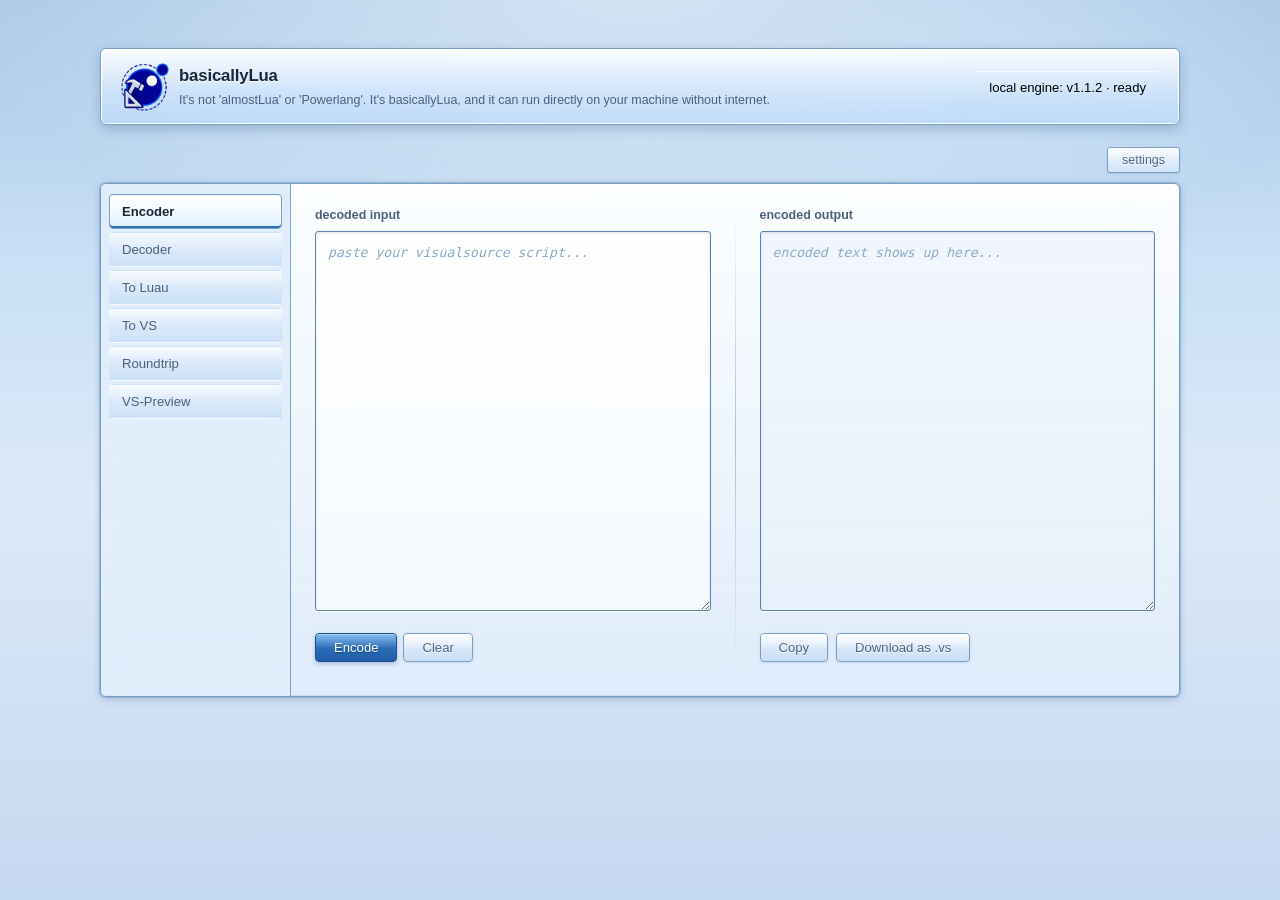
==== commit 184b10d3: "v1.1.2: Luau to VS transpiler + detranspiler, WASM offline app, VS-Preview" ====
--- a/docs/index.html
+++ b/docs/index.html
@@ -4,7 +4,7 @@
 <meta charset="utf-8">
 <meta content="width=device-width, initial-scale=1.0" name="viewport">
 <title>basicallyLua — offline</title>
-<link href="[data-uri]" rel="icon" type="image/png">
+<link href="[data-uri]" rel="icon" type="image/png">
 <style>
 
         :root {
@@ -2833,7 +2833,7 @@
 <body>
 <div class="container">
 <div class="header">
-<div class="header-icon"><img src="[data-uri]" style="width:48px;height:48px;object-fit:contain;display:block;" alt=""></div>
+<div class="header-icon"><img src="[data-uri]" style="width:48px;height:48px;object-fit:contain;display:block;" alt=""></div>
 <div class="header-text">
 <h1>basicallyLua</h1>
 <p>It's not 'almostLua' or 'Powerlang'. It's basicallyLua, and it can run directly on your machine without internet.</p>
